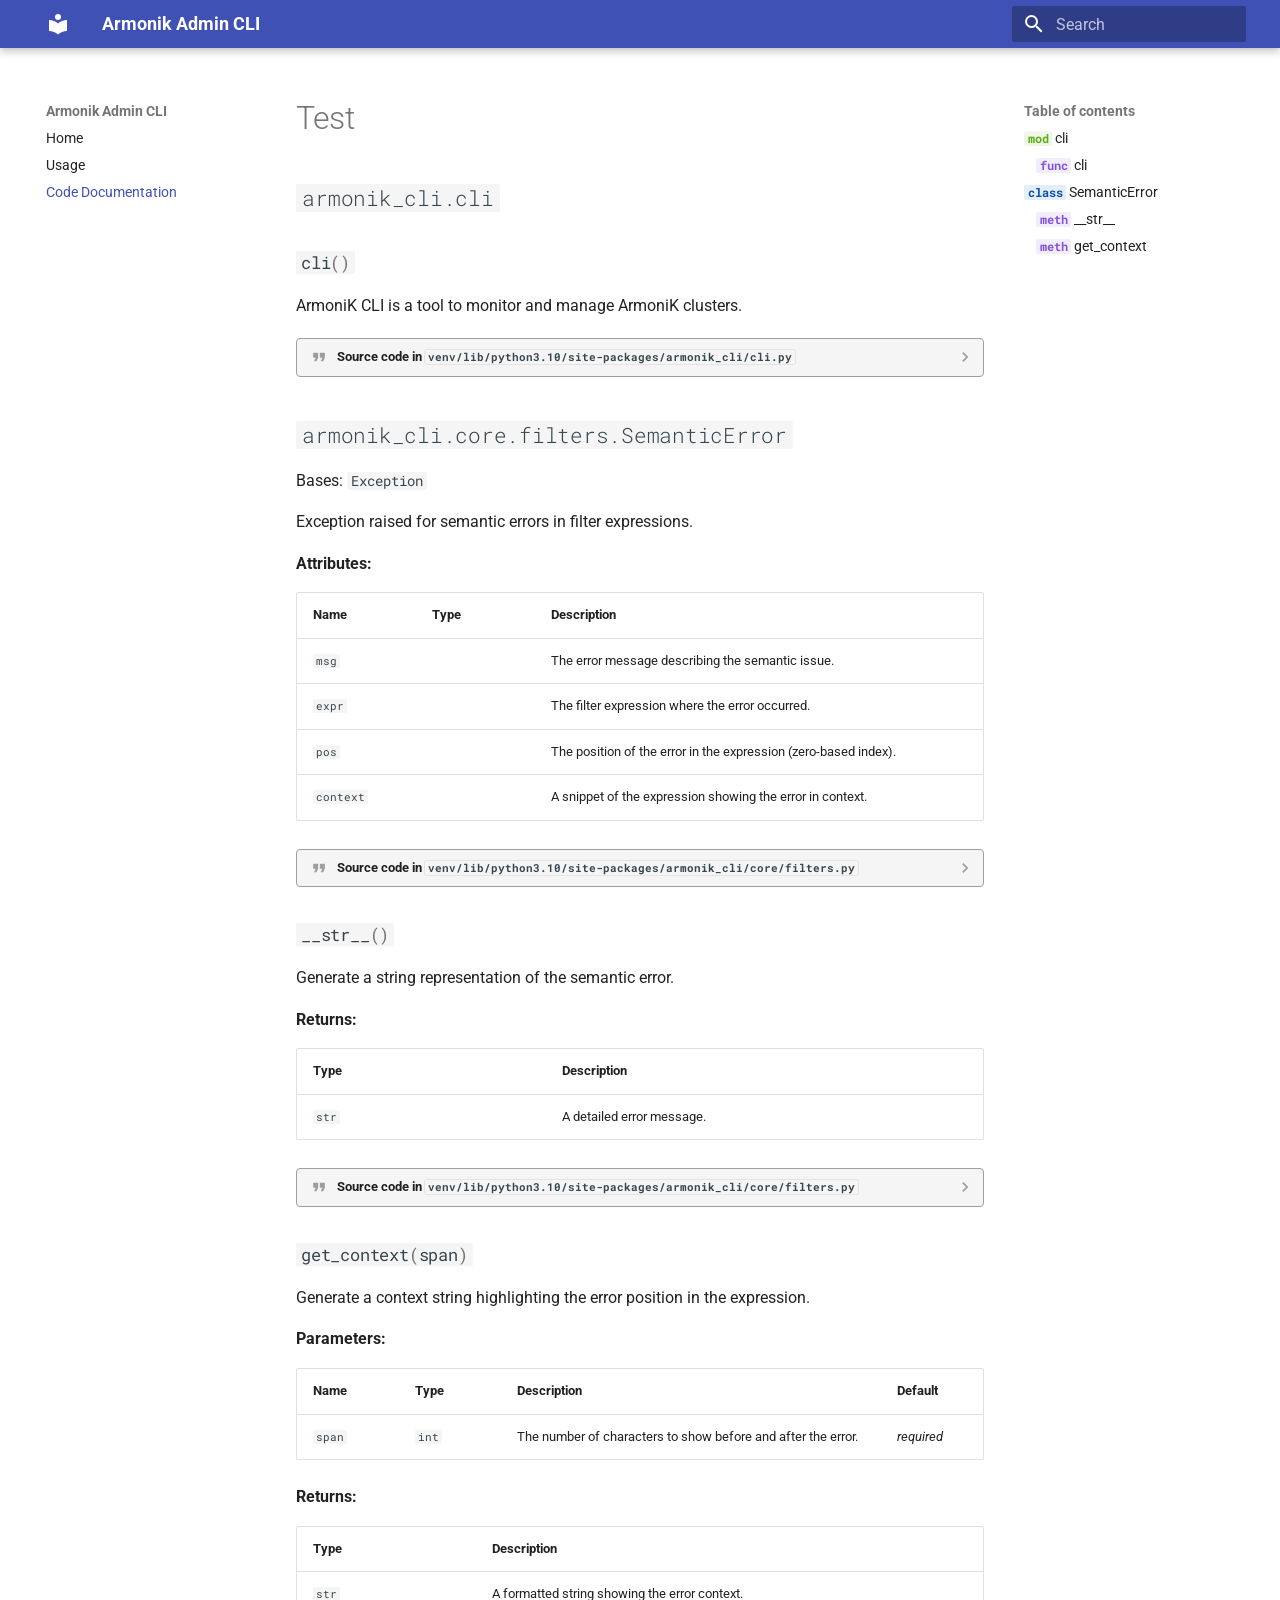
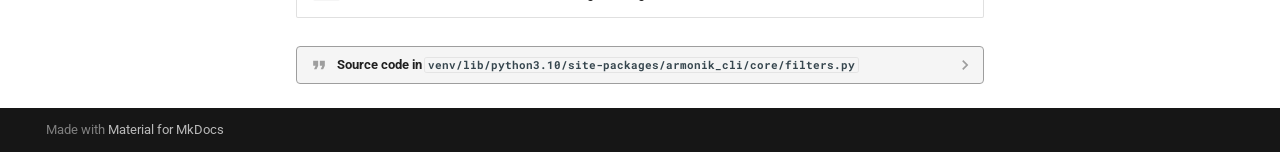
==== code_docs_gen/index.html @ a3ef7132 "Deployed 8e36f05 with MkDocs version: 1.6.1" ====
<!doctype html>
<html lang="en" class="no-js">
  <head>
    
      <meta charset="utf-8">
      <meta name="viewport" content="width=device-width,initial-scale=1">
      
      
      
      
        <link rel="prev" href="../usage/">
      
      
      
      <link rel="icon" href="../assets/images/favicon.png">
      <meta name="generator" content="mkdocs-1.6.1, mkdocs-material-9.5.50">
    
    
      
        <title>Code Documentation - Armonik Admin CLI</title>
      
    
    
      <link rel="stylesheet" href="../assets/stylesheets/main.a40c8224.min.css">
      
      


    
    
      
    
    
      
        
        
        <link rel="preconnect" href="https://fonts.gstatic.com" crossorigin>
        <link rel="stylesheet" href="https://fonts.googleapis.com/css?family=Roboto:300,300i,400,400i,700,700i%7CRoboto+Mono:400,400i,700,700i&display=fallback">
        <style>:root{--md-text-font:"Roboto";--md-code-font:"Roboto Mono"}</style>
      
    
    
      <link rel="stylesheet" href="../assets/_mkdocstrings.css">
    
    <script>__md_scope=new URL("..",location),__md_hash=e=>[...e].reduce(((e,_)=>(e<<5)-e+_.charCodeAt(0)),0),__md_get=(e,_=localStorage,t=__md_scope)=>JSON.parse(_.getItem(t.pathname+"."+e)),__md_set=(e,_,t=localStorage,a=__md_scope)=>{try{t.setItem(a.pathname+"."+e,JSON.stringify(_))}catch(e){}}</script>
    
      

    
    
    
  </head>
  
  
    <body dir="ltr">
  
    
    <input class="md-toggle" data-md-toggle="drawer" type="checkbox" id="__drawer" autocomplete="off">
    <input class="md-toggle" data-md-toggle="search" type="checkbox" id="__search" autocomplete="off">
    <label class="md-overlay" for="__drawer"></label>
    <div data-md-component="skip">
      
        
        <a href="#test" class="md-skip">
          Skip to content
        </a>
      
    </div>
    <div data-md-component="announce">
      
    </div>
    
    
      

  

<header class="md-header md-header--shadow" data-md-component="header">
  <nav class="md-header__inner md-grid" aria-label="Header">
    <a href=".." title="Armonik Admin CLI" class="md-header__button md-logo" aria-label="Armonik Admin CLI" data-md-component="logo">
      
  
  <svg xmlns="http://www.w3.org/2000/svg" viewBox="0 0 24 24"><path d="M12 8a3 3 0 0 0 3-3 3 3 0 0 0-3-3 3 3 0 0 0-3 3 3 3 0 0 0 3 3m0 3.54C9.64 9.35 6.5 8 3 8v11c3.5 0 6.64 1.35 9 3.54 2.36-2.19 5.5-3.54 9-3.54V8c-3.5 0-6.64 1.35-9 3.54"/></svg>

    </a>
    <label class="md-header__button md-icon" for="__drawer">
      
      <svg xmlns="http://www.w3.org/2000/svg" viewBox="0 0 24 24"><path d="M3 6h18v2H3zm0 5h18v2H3zm0 5h18v2H3z"/></svg>
    </label>
    <div class="md-header__title" data-md-component="header-title">
      <div class="md-header__ellipsis">
        <div class="md-header__topic">
          <span class="md-ellipsis">
            Armonik Admin CLI
          </span>
        </div>
        <div class="md-header__topic" data-md-component="header-topic">
          <span class="md-ellipsis">
            
              Code Documentation
            
          </span>
        </div>
      </div>
    </div>
    
    
      <script>var palette=__md_get("__palette");if(palette&&palette.color){if("(prefers-color-scheme)"===palette.color.media){var media=matchMedia("(prefers-color-scheme: light)"),input=document.querySelector(media.matches?"[data-md-color-media='(prefers-color-scheme: light)']":"[data-md-color-media='(prefers-color-scheme: dark)']");palette.color.media=input.getAttribute("data-md-color-media"),palette.color.scheme=input.getAttribute("data-md-color-scheme"),palette.color.primary=input.getAttribute("data-md-color-primary"),palette.color.accent=input.getAttribute("data-md-color-accent")}for(var[key,value]of Object.entries(palette.color))document.body.setAttribute("data-md-color-"+key,value)}</script>
    
    
    
      <label class="md-header__button md-icon" for="__search">
        
        <svg xmlns="http://www.w3.org/2000/svg" viewBox="0 0 24 24"><path d="M9.5 3A6.5 6.5 0 0 1 16 9.5c0 1.61-.59 3.09-1.56 4.23l.27.27h.79l5 5-1.5 1.5-5-5v-.79l-.27-.27A6.52 6.52 0 0 1 9.5 16 6.5 6.5 0 0 1 3 9.5 6.5 6.5 0 0 1 9.5 3m0 2C7 5 5 7 5 9.5S7 14 9.5 14 14 12 14 9.5 12 5 9.5 5"/></svg>
      </label>
      <div class="md-search" data-md-component="search" role="dialog">
  <label class="md-search__overlay" for="__search"></label>
  <div class="md-search__inner" role="search">
    <form class="md-search__form" name="search">
      <input type="text" class="md-search__input" name="query" aria-label="Search" placeholder="Search" autocapitalize="off" autocorrect="off" autocomplete="off" spellcheck="false" data-md-component="search-query" required>
      <label class="md-search__icon md-icon" for="__search">
        
        <svg xmlns="http://www.w3.org/2000/svg" viewBox="0 0 24 24"><path d="M9.5 3A6.5 6.5 0 0 1 16 9.5c0 1.61-.59 3.09-1.56 4.23l.27.27h.79l5 5-1.5 1.5-5-5v-.79l-.27-.27A6.52 6.52 0 0 1 9.5 16 6.5 6.5 0 0 1 3 9.5 6.5 6.5 0 0 1 9.5 3m0 2C7 5 5 7 5 9.5S7 14 9.5 14 14 12 14 9.5 12 5 9.5 5"/></svg>
        
        <svg xmlns="http://www.w3.org/2000/svg" viewBox="0 0 24 24"><path d="M20 11v2H8l5.5 5.5-1.42 1.42L4.16 12l7.92-7.92L13.5 5.5 8 11z"/></svg>
      </label>
      <nav class="md-search__options" aria-label="Search">
        
        <button type="reset" class="md-search__icon md-icon" title="Clear" aria-label="Clear" tabindex="-1">
          
          <svg xmlns="http://www.w3.org/2000/svg" viewBox="0 0 24 24"><path d="M19 6.41 17.59 5 12 10.59 6.41 5 5 6.41 10.59 12 5 17.59 6.41 19 12 13.41 17.59 19 19 17.59 13.41 12z"/></svg>
        </button>
      </nav>
      
    </form>
    <div class="md-search__output">
      <div class="md-search__scrollwrap" tabindex="0" data-md-scrollfix>
        <div class="md-search-result" data-md-component="search-result">
          <div class="md-search-result__meta">
            Initializing search
          </div>
          <ol class="md-search-result__list" role="presentation"></ol>
        </div>
      </div>
    </div>
  </div>
</div>
    
    
  </nav>
  
</header>
    
    <div class="md-container" data-md-component="container">
      
      
        
          
        
      
      <main class="md-main" data-md-component="main">
        <div class="md-main__inner md-grid">
          
            
              
              <div class="md-sidebar md-sidebar--primary" data-md-component="sidebar" data-md-type="navigation" >
                <div class="md-sidebar__scrollwrap">
                  <div class="md-sidebar__inner">
                    



<nav class="md-nav md-nav--primary" aria-label="Navigation" data-md-level="0">
  <label class="md-nav__title" for="__drawer">
    <a href=".." title="Armonik Admin CLI" class="md-nav__button md-logo" aria-label="Armonik Admin CLI" data-md-component="logo">
      
  
  <svg xmlns="http://www.w3.org/2000/svg" viewBox="0 0 24 24"><path d="M12 8a3 3 0 0 0 3-3 3 3 0 0 0-3-3 3 3 0 0 0-3 3 3 3 0 0 0 3 3m0 3.54C9.64 9.35 6.5 8 3 8v11c3.5 0 6.64 1.35 9 3.54 2.36-2.19 5.5-3.54 9-3.54V8c-3.5 0-6.64 1.35-9 3.54"/></svg>

    </a>
    Armonik Admin CLI
  </label>
  
  <ul class="md-nav__list" data-md-scrollfix>
    
      
      
  
  
  
  
    <li class="md-nav__item">
      <a href=".." class="md-nav__link">
        
  
  <span class="md-ellipsis">
    Home
  </span>
  

      </a>
    </li>
  

    
      
      
  
  
  
  
    <li class="md-nav__item">
      <a href="../usage/" class="md-nav__link">
        
  
  <span class="md-ellipsis">
    Usage
  </span>
  

      </a>
    </li>
  

    
      
      
  
  
    
  
  
  
    <li class="md-nav__item md-nav__item--active">
      
      <input class="md-nav__toggle md-toggle" type="checkbox" id="__toc">
      
      
        
      
      
        <label class="md-nav__link md-nav__link--active" for="__toc">
          
  
  <span class="md-ellipsis">
    Code Documentation
  </span>
  

          <span class="md-nav__icon md-icon"></span>
        </label>
      
      <a href="./" class="md-nav__link md-nav__link--active">
        
  
  <span class="md-ellipsis">
    Code Documentation
  </span>
  

      </a>
      
        

<nav class="md-nav md-nav--secondary" aria-label="Table of contents">
  
  
  
    
  
  
    <label class="md-nav__title" for="__toc">
      <span class="md-nav__icon md-icon"></span>
      Table of contents
    </label>
    <ul class="md-nav__list" data-md-component="toc" data-md-scrollfix>
      
        <li class="md-nav__item">
  <a href="#armonik_cli.cli" class="md-nav__link">
    <span class="md-ellipsis">
      <code class="doc-symbol doc-symbol-toc doc-symbol-module"></code>&nbsp;cli
    </span>
  </a>
  
    <nav class="md-nav" aria-label=" cli">
      <ul class="md-nav__list">
        
          <li class="md-nav__item">
  <a href="#armonik_cli.cli.cli" class="md-nav__link">
    <span class="md-ellipsis">
      <code class="doc-symbol doc-symbol-toc doc-symbol-function"></code>&nbsp;cli
    </span>
  </a>
  
</li>
        
      </ul>
    </nav>
  
</li>
      
        <li class="md-nav__item">
  <a href="#armonik_cli.core.filters.SemanticError" class="md-nav__link">
    <span class="md-ellipsis">
      <code class="doc-symbol doc-symbol-toc doc-symbol-class"></code>&nbsp;SemanticError
    </span>
  </a>
  
    <nav class="md-nav" aria-label=" SemanticError">
      <ul class="md-nav__list">
        
          <li class="md-nav__item">
  <a href="#armonik_cli.core.filters.SemanticError.__str__" class="md-nav__link">
    <span class="md-ellipsis">
      <code class="doc-symbol doc-symbol-toc doc-symbol-method"></code>&nbsp;__str__
    </span>
  </a>
  
</li>
        
          <li class="md-nav__item">
  <a href="#armonik_cli.core.filters.SemanticError.get_context" class="md-nav__link">
    <span class="md-ellipsis">
      <code class="doc-symbol doc-symbol-toc doc-symbol-method"></code>&nbsp;get_context
    </span>
  </a>
  
</li>
        
      </ul>
    </nav>
  
</li>
      
    </ul>
  
</nav>
      
    </li>
  

    
  </ul>
</nav>
                  </div>
                </div>
              </div>
            
            
              
              <div class="md-sidebar md-sidebar--secondary" data-md-component="sidebar" data-md-type="toc" >
                <div class="md-sidebar__scrollwrap">
                  <div class="md-sidebar__inner">
                    

<nav class="md-nav md-nav--secondary" aria-label="Table of contents">
  
  
  
    
  
  
    <label class="md-nav__title" for="__toc">
      <span class="md-nav__icon md-icon"></span>
      Table of contents
    </label>
    <ul class="md-nav__list" data-md-component="toc" data-md-scrollfix>
      
        <li class="md-nav__item">
  <a href="#armonik_cli.cli" class="md-nav__link">
    <span class="md-ellipsis">
      <code class="doc-symbol doc-symbol-toc doc-symbol-module"></code>&nbsp;cli
    </span>
  </a>
  
    <nav class="md-nav" aria-label=" cli">
      <ul class="md-nav__list">
        
          <li class="md-nav__item">
  <a href="#armonik_cli.cli.cli" class="md-nav__link">
    <span class="md-ellipsis">
      <code class="doc-symbol doc-symbol-toc doc-symbol-function"></code>&nbsp;cli
    </span>
  </a>
  
</li>
        
      </ul>
    </nav>
  
</li>
      
        <li class="md-nav__item">
  <a href="#armonik_cli.core.filters.SemanticError" class="md-nav__link">
    <span class="md-ellipsis">
      <code class="doc-symbol doc-symbol-toc doc-symbol-class"></code>&nbsp;SemanticError
    </span>
  </a>
  
    <nav class="md-nav" aria-label=" SemanticError">
      <ul class="md-nav__list">
        
          <li class="md-nav__item">
  <a href="#armonik_cli.core.filters.SemanticError.__str__" class="md-nav__link">
    <span class="md-ellipsis">
      <code class="doc-symbol doc-symbol-toc doc-symbol-method"></code>&nbsp;__str__
    </span>
  </a>
  
</li>
        
          <li class="md-nav__item">
  <a href="#armonik_cli.core.filters.SemanticError.get_context" class="md-nav__link">
    <span class="md-ellipsis">
      <code class="doc-symbol doc-symbol-toc doc-symbol-method"></code>&nbsp;get_context
    </span>
  </a>
  
</li>
        
      </ul>
    </nav>
  
</li>
      
    </ul>
  
</nav>
                  </div>
                </div>
              </div>
            
          
          
            <div class="md-content" data-md-component="content">
              <article class="md-content__inner md-typeset">
                
                  


<h1 id="test">Test</h1>


<div class="doc doc-object doc-module">



<h2 id="armonik_cli.cli" class="doc doc-heading">
            <code>armonik_cli.cli</code>


</h2>

    <div class="doc doc-contents first">








  <div class="doc doc-children">









<div class="doc doc-object doc-function">


<h3 id="armonik_cli.cli.cli" class="doc doc-heading">
            <code class="highlight language-python"><span class="n">cli</span><span class="p">()</span></code>

</h3>


    <div class="doc doc-contents ">

        <p>ArmoniK CLI is a tool to monitor and manage ArmoniK clusters.</p>

            <details class="quote">
              <summary>Source code in <code>venv/lib/python3.10/site-packages/armonik_cli/cli.py</code></summary>
              <div class="language-python highlight"><table class="highlighttable"><tr><td class="linenos"><div class="linenodiv"><pre><span></span><span class="normal"><a href="#__codelineno-0-6"> 6</a></span>
<span class="normal"><a href="#__codelineno-0-7"> 7</a></span>
<span class="normal"><a href="#__codelineno-0-8"> 8</a></span>
<span class="normal"><a href="#__codelineno-0-9"> 9</a></span>
<span class="normal"><a href="#__codelineno-0-10">10</a></span>
<span class="normal"><a href="#__codelineno-0-11">11</a></span>
<span class="normal"><a href="#__codelineno-0-12">12</a></span></pre></div></td><td class="code"><div><pre><span></span><code><span id="__span-0-6"><a id="__codelineno-0-6" name="__codelineno-0-6"></a><span class="nd">@click</span><span class="o">.</span><span class="n">group</span><span class="p">(</span><span class="n">name</span><span class="o">=</span><span class="s2">&quot;armonik&quot;</span><span class="p">,</span> <span class="n">context_settings</span><span class="o">=</span><span class="p">{</span><span class="s2">&quot;help_option_names&quot;</span><span class="p">:</span> <span class="p">[</span><span class="s2">&quot;-h&quot;</span><span class="p">,</span> <span class="s2">&quot;--help&quot;</span><span class="p">]})</span>
</span><span id="__span-0-7"><a id="__codelineno-0-7" name="__codelineno-0-7"></a><span class="nd">@click</span><span class="o">.</span><span class="n">version_option</span><span class="p">(</span><span class="n">version</span><span class="o">=</span><span class="n">__version__</span><span class="p">,</span> <span class="n">prog_name</span><span class="o">=</span><span class="s2">&quot;armonik&quot;</span><span class="p">)</span>
</span><span id="__span-0-8"><a id="__codelineno-0-8" name="__codelineno-0-8"></a><span class="k">def</span> <span class="nf">cli</span><span class="p">()</span> <span class="o">-&gt;</span> <span class="kc">None</span><span class="p">:</span>
</span><span id="__span-0-9"><a id="__codelineno-0-9" name="__codelineno-0-9"></a><span class="w">    </span><span class="sd">&quot;&quot;&quot;</span>
</span><span id="__span-0-10"><a id="__codelineno-0-10" name="__codelineno-0-10"></a><span class="sd">    ArmoniK CLI is a tool to monitor and manage ArmoniK clusters.</span>
</span><span id="__span-0-11"><a id="__codelineno-0-11" name="__codelineno-0-11"></a><span class="sd">    &quot;&quot;&quot;</span>
</span><span id="__span-0-12"><a id="__codelineno-0-12" name="__codelineno-0-12"></a>    <span class="k">pass</span>
</span></code></pre></div></td></tr></table></div>
            </details>
    </div>

</div>



  </div>

    </div>

</div>

<div class="doc doc-object doc-class">



<h2 id="armonik_cli.core.filters.SemanticError" class="doc doc-heading">
            <code>armonik_cli.core.filters.SemanticError</code>


</h2>


    <div class="doc doc-contents first">
            <p class="doc doc-class-bases">
              Bases: <code>Exception</code></p>


        <p>Exception raised for semantic errors in filter expressions.</p>


<p><span class="doc-section-title">Attributes:</span></p>
    <table>
      <thead>
        <tr>
          <th>Name</th>
          <th>Type</th>
          <th>Description</th>
        </tr>
      </thead>
      <tbody>
          <tr class="doc-section-item">
            <td><code><span title="armonik_cli.core.filters.SemanticError.msg">msg</span></code></td>
            <td>
            </td>
            <td>
              <div class="doc-md-description">
                <p>The error message describing the semantic issue.</p>
              </div>
            </td>
          </tr>
          <tr class="doc-section-item">
            <td><code><span title="armonik_cli.core.filters.SemanticError.expr">expr</span></code></td>
            <td>
            </td>
            <td>
              <div class="doc-md-description">
                <p>The filter expression where the error occurred.</p>
              </div>
            </td>
          </tr>
          <tr class="doc-section-item">
            <td><code><span title="armonik_cli.core.filters.SemanticError.pos">pos</span></code></td>
            <td>
            </td>
            <td>
              <div class="doc-md-description">
                <p>The position of the error in the expression (zero-based index).</p>
              </div>
            </td>
          </tr>
          <tr class="doc-section-item">
            <td><code><span title="armonik_cli.core.filters.SemanticError.context">context</span></code></td>
            <td>
            </td>
            <td>
              <div class="doc-md-description">
                <p>A snippet of the expression showing the error in context.</p>
              </div>
            </td>
          </tr>
      </tbody>
    </table>






              <details class="quote">
                <summary>Source code in <code>venv/lib/python3.10/site-packages/armonik_cli/core/filters.py</code></summary>
                <div class="language-python highlight"><table class="highlighttable"><tr><td class="linenos"><div class="linenodiv"><pre><span></span><span class="normal"><a href="#__codelineno-0-34">34</a></span>
<span class="normal"><a href="#__codelineno-0-35">35</a></span>
<span class="normal"><a href="#__codelineno-0-36">36</a></span>
<span class="normal"><a href="#__codelineno-0-37">37</a></span>
<span class="normal"><a href="#__codelineno-0-38">38</a></span>
<span class="normal"><a href="#__codelineno-0-39">39</a></span>
<span class="normal"><a href="#__codelineno-0-40">40</a></span>
<span class="normal"><a href="#__codelineno-0-41">41</a></span>
<span class="normal"><a href="#__codelineno-0-42">42</a></span>
<span class="normal"><a href="#__codelineno-0-43">43</a></span>
<span class="normal"><a href="#__codelineno-0-44">44</a></span>
<span class="normal"><a href="#__codelineno-0-45">45</a></span>
<span class="normal"><a href="#__codelineno-0-46">46</a></span>
<span class="normal"><a href="#__codelineno-0-47">47</a></span>
<span class="normal"><a href="#__codelineno-0-48">48</a></span>
<span class="normal"><a href="#__codelineno-0-49">49</a></span>
<span class="normal"><a href="#__codelineno-0-50">50</a></span>
<span class="normal"><a href="#__codelineno-0-51">51</a></span>
<span class="normal"><a href="#__codelineno-0-52">52</a></span>
<span class="normal"><a href="#__codelineno-0-53">53</a></span>
<span class="normal"><a href="#__codelineno-0-54">54</a></span>
<span class="normal"><a href="#__codelineno-0-55">55</a></span>
<span class="normal"><a href="#__codelineno-0-56">56</a></span>
<span class="normal"><a href="#__codelineno-0-57">57</a></span>
<span class="normal"><a href="#__codelineno-0-58">58</a></span>
<span class="normal"><a href="#__codelineno-0-59">59</a></span>
<span class="normal"><a href="#__codelineno-0-60">60</a></span>
<span class="normal"><a href="#__codelineno-0-61">61</a></span>
<span class="normal"><a href="#__codelineno-0-62">62</a></span>
<span class="normal"><a href="#__codelineno-0-63">63</a></span>
<span class="normal"><a href="#__codelineno-0-64">64</a></span>
<span class="normal"><a href="#__codelineno-0-65">65</a></span>
<span class="normal"><a href="#__codelineno-0-66">66</a></span>
<span class="normal"><a href="#__codelineno-0-67">67</a></span>
<span class="normal"><a href="#__codelineno-0-68">68</a></span>
<span class="normal"><a href="#__codelineno-0-69">69</a></span>
<span class="normal"><a href="#__codelineno-0-70">70</a></span>
<span class="normal"><a href="#__codelineno-0-71">71</a></span>
<span class="normal"><a href="#__codelineno-0-72">72</a></span>
<span class="normal"><a href="#__codelineno-0-73">73</a></span>
<span class="normal"><a href="#__codelineno-0-74">74</a></span>
<span class="normal"><a href="#__codelineno-0-75">75</a></span>
<span class="normal"><a href="#__codelineno-0-76">76</a></span>
<span class="normal"><a href="#__codelineno-0-77">77</a></span>
<span class="normal"><a href="#__codelineno-0-78">78</a></span></pre></div></td><td class="code"><div><pre><span></span><code><span id="__span-0-34"><a id="__codelineno-0-34" name="__codelineno-0-34"></a><span class="k">class</span> <span class="nc">SemanticError</span><span class="p">(</span><span class="ne">Exception</span><span class="p">):</span>
</span><span id="__span-0-35"><a id="__codelineno-0-35" name="__codelineno-0-35"></a><span class="w">    </span><span class="sd">&quot;&quot;&quot;</span>
</span><span id="__span-0-36"><a id="__codelineno-0-36" name="__codelineno-0-36"></a><span class="sd">    Exception raised for semantic errors in filter expressions.</span>
</span><span id="__span-0-37"><a id="__codelineno-0-37" name="__codelineno-0-37"></a>
</span><span id="__span-0-38"><a id="__codelineno-0-38" name="__codelineno-0-38"></a><span class="sd">    Attributes:</span>
</span><span id="__span-0-39"><a id="__codelineno-0-39" name="__codelineno-0-39"></a><span class="sd">        msg: The error message describing the semantic issue.</span>
</span><span id="__span-0-40"><a id="__codelineno-0-40" name="__codelineno-0-40"></a><span class="sd">        expr: The filter expression where the error occurred.</span>
</span><span id="__span-0-41"><a id="__codelineno-0-41" name="__codelineno-0-41"></a><span class="sd">        pos: The position of the error in the expression (zero-based index).</span>
</span><span id="__span-0-42"><a id="__codelineno-0-42" name="__codelineno-0-42"></a><span class="sd">        context: A snippet of the expression showing the error in context.</span>
</span><span id="__span-0-43"><a id="__codelineno-0-43" name="__codelineno-0-43"></a><span class="sd">    &quot;&quot;&quot;</span>
</span><span id="__span-0-44"><a id="__codelineno-0-44" name="__codelineno-0-44"></a>
</span><span id="__span-0-45"><a id="__codelineno-0-45" name="__codelineno-0-45"></a>    <span class="k">def</span> <span class="fm">__init__</span><span class="p">(</span><span class="bp">self</span><span class="p">,</span> <span class="n">msg</span><span class="p">:</span> <span class="nb">str</span><span class="p">,</span> <span class="n">expr</span><span class="p">:</span> <span class="nb">str</span><span class="p">,</span> <span class="n">column</span><span class="p">:</span> <span class="n">Optional</span><span class="p">[</span><span class="nb">int</span><span class="p">]</span> <span class="o">=</span> <span class="kc">None</span><span class="p">)</span> <span class="o">-&gt;</span> <span class="kc">None</span><span class="p">:</span>
</span><span id="__span-0-46"><a id="__codelineno-0-46" name="__codelineno-0-46"></a>        <span class="nb">super</span><span class="p">()</span><span class="o">.</span><span class="fm">__init__</span><span class="p">()</span>
</span><span id="__span-0-47"><a id="__codelineno-0-47" name="__codelineno-0-47"></a>        <span class="bp">self</span><span class="o">.</span><span class="n">msg</span> <span class="o">=</span> <span class="n">msg</span>
</span><span id="__span-0-48"><a id="__codelineno-0-48" name="__codelineno-0-48"></a>        <span class="bp">self</span><span class="o">.</span><span class="n">expr</span> <span class="o">=</span> <span class="n">expr</span>
</span><span id="__span-0-49"><a id="__codelineno-0-49" name="__codelineno-0-49"></a>        <span class="bp">self</span><span class="o">.</span><span class="n">pos</span> <span class="o">=</span> <span class="n">column</span> <span class="o">-</span> <span class="mi">1</span> <span class="k">if</span> <span class="n">column</span> <span class="ow">is</span> <span class="ow">not</span> <span class="kc">None</span> <span class="k">else</span> <span class="o">-</span><span class="mi">1</span>
</span><span id="__span-0-50"><a id="__codelineno-0-50" name="__codelineno-0-50"></a>        <span class="bp">self</span><span class="o">.</span><span class="n">context</span> <span class="o">=</span> <span class="bp">self</span><span class="o">.</span><span class="n">get_context</span><span class="p">(</span><span class="mi">80</span><span class="p">)</span>
</span><span id="__span-0-51"><a id="__codelineno-0-51" name="__codelineno-0-51"></a>
</span><span id="__span-0-52"><a id="__codelineno-0-52" name="__codelineno-0-52"></a>    <span class="k">def</span> <span class="nf">get_context</span><span class="p">(</span><span class="bp">self</span><span class="p">,</span> <span class="n">span</span><span class="p">:</span> <span class="nb">int</span><span class="p">)</span> <span class="o">-&gt;</span> <span class="nb">str</span><span class="p">:</span>
</span><span id="__span-0-53"><a id="__codelineno-0-53" name="__codelineno-0-53"></a><span class="w">        </span><span class="sd">&quot;&quot;&quot;</span>
</span><span id="__span-0-54"><a id="__codelineno-0-54" name="__codelineno-0-54"></a><span class="sd">        Generate a context string highlighting the error position in the expression.</span>
</span><span id="__span-0-55"><a id="__codelineno-0-55" name="__codelineno-0-55"></a>
</span><span id="__span-0-56"><a id="__codelineno-0-56" name="__codelineno-0-56"></a><span class="sd">        Args:</span>
</span><span id="__span-0-57"><a id="__codelineno-0-57" name="__codelineno-0-57"></a><span class="sd">            span: The number of characters to show before and after the error.</span>
</span><span id="__span-0-58"><a id="__codelineno-0-58" name="__codelineno-0-58"></a>
</span><span id="__span-0-59"><a id="__codelineno-0-59" name="__codelineno-0-59"></a><span class="sd">        Returns:</span>
</span><span id="__span-0-60"><a id="__codelineno-0-60" name="__codelineno-0-60"></a><span class="sd">            A formatted string showing the error context.</span>
</span><span id="__span-0-61"><a id="__codelineno-0-61" name="__codelineno-0-61"></a><span class="sd">        &quot;&quot;&quot;</span>
</span><span id="__span-0-62"><a id="__codelineno-0-62" name="__codelineno-0-62"></a>        <span class="n">start</span> <span class="o">=</span> <span class="nb">max</span><span class="p">(</span><span class="bp">self</span><span class="o">.</span><span class="n">pos</span> <span class="o">-</span> <span class="n">span</span><span class="p">,</span> <span class="mi">0</span><span class="p">)</span>
</span><span id="__span-0-63"><a id="__codelineno-0-63" name="__codelineno-0-63"></a>        <span class="n">end</span> <span class="o">=</span> <span class="bp">self</span><span class="o">.</span><span class="n">pos</span> <span class="o">+</span> <span class="n">span</span>
</span><span id="__span-0-64"><a id="__codelineno-0-64" name="__codelineno-0-64"></a>        <span class="n">before</span> <span class="o">=</span> <span class="bp">self</span><span class="o">.</span><span class="n">expr</span><span class="p">[</span><span class="n">start</span> <span class="p">:</span> <span class="bp">self</span><span class="o">.</span><span class="n">pos</span><span class="p">]</span><span class="o">.</span><span class="n">rsplit</span><span class="p">(</span><span class="s2">&quot;</span><span class="se">\n</span><span class="s2">&quot;</span><span class="p">,</span> <span class="mi">1</span><span class="p">)[</span><span class="o">-</span><span class="mi">1</span><span class="p">]</span>
</span><span id="__span-0-65"><a id="__codelineno-0-65" name="__codelineno-0-65"></a>        <span class="n">after</span> <span class="o">=</span> <span class="bp">self</span><span class="o">.</span><span class="n">expr</span><span class="p">[</span><span class="bp">self</span><span class="o">.</span><span class="n">pos</span> <span class="p">:</span> <span class="n">end</span><span class="p">]</span><span class="o">.</span><span class="n">split</span><span class="p">(</span><span class="s2">&quot;</span><span class="se">\n</span><span class="s2">&quot;</span><span class="p">,</span> <span class="mi">1</span><span class="p">)[</span><span class="mi">0</span><span class="p">]</span>
</span><span id="__span-0-66"><a id="__codelineno-0-66" name="__codelineno-0-66"></a>        <span class="k">return</span> <span class="sa">f</span><span class="s2">&quot;</span><span class="se">\n\t</span><span class="si">{</span><span class="n">before</span><span class="si">}{</span><span class="n">after</span><span class="si">}</span><span class="se">\n\t</span><span class="s2">&quot;</span> <span class="o">+</span> <span class="nb">len</span><span class="p">(</span><span class="n">before</span><span class="o">.</span><span class="n">expandtabs</span><span class="p">())</span> <span class="o">*</span> <span class="s2">&quot; &quot;</span> <span class="o">+</span> <span class="s2">&quot;^</span><span class="se">\n\n</span><span class="s2">&quot;</span>
</span><span id="__span-0-67"><a id="__codelineno-0-67" name="__codelineno-0-67"></a>
</span><span id="__span-0-68"><a id="__codelineno-0-68" name="__codelineno-0-68"></a>    <span class="k">def</span> <span class="fm">__str__</span><span class="p">(</span><span class="bp">self</span><span class="p">)</span> <span class="o">-&gt;</span> <span class="nb">str</span><span class="p">:</span>
</span><span id="__span-0-69"><a id="__codelineno-0-69" name="__codelineno-0-69"></a><span class="w">        </span><span class="sd">&quot;&quot;&quot;</span>
</span><span id="__span-0-70"><a id="__codelineno-0-70" name="__codelineno-0-70"></a><span class="sd">        Generate a string representation of the semantic error.</span>
</span><span id="__span-0-71"><a id="__codelineno-0-71" name="__codelineno-0-71"></a>
</span><span id="__span-0-72"><a id="__codelineno-0-72" name="__codelineno-0-72"></a><span class="sd">        Returns:</span>
</span><span id="__span-0-73"><a id="__codelineno-0-73" name="__codelineno-0-73"></a><span class="sd">            A detailed error message.</span>
</span><span id="__span-0-74"><a id="__codelineno-0-74" name="__codelineno-0-74"></a><span class="sd">        &quot;&quot;&quot;</span>
</span><span id="__span-0-75"><a id="__codelineno-0-75" name="__codelineno-0-75"></a>        <span class="n">message</span> <span class="o">=</span> <span class="s2">&quot;Invalid filter expression.</span><span class="se">\n</span><span class="s2">&quot;</span>
</span><span id="__span-0-76"><a id="__codelineno-0-76" name="__codelineno-0-76"></a>        <span class="n">message</span> <span class="o">+=</span> <span class="bp">self</span><span class="o">.</span><span class="n">context</span>
</span><span id="__span-0-77"><a id="__codelineno-0-77" name="__codelineno-0-77"></a>        <span class="n">message</span> <span class="o">+=</span> <span class="bp">self</span><span class="o">.</span><span class="n">msg</span>
</span><span id="__span-0-78"><a id="__codelineno-0-78" name="__codelineno-0-78"></a>        <span class="k">return</span> <span class="n">message</span>
</span></code></pre></div></td></tr></table></div>
              </details>



  <div class="doc doc-children">









<div class="doc doc-object doc-function">


<h3 id="armonik_cli.core.filters.SemanticError.__str__" class="doc doc-heading">
            <code class="highlight language-python"><span class="fm">__str__</span><span class="p">()</span></code>

</h3>


    <div class="doc doc-contents ">

        <p>Generate a string representation of the semantic error.</p>


    <p><span class="doc-section-title">Returns:</span></p>
    <table>
      <thead>
        <tr>
          <th>Type</th>
          <th>Description</th>
        </tr>
      </thead>
      <tbody>
          <tr class="doc-section-item">
            <td>
                  <code>str</code>
            </td>
            <td>
              <div class="doc-md-description">
                <p>A detailed error message.</p>
              </div>
            </td>
          </tr>
      </tbody>
    </table>

            <details class="quote">
              <summary>Source code in <code>venv/lib/python3.10/site-packages/armonik_cli/core/filters.py</code></summary>
              <div class="language-python highlight"><table class="highlighttable"><tr><td class="linenos"><div class="linenodiv"><pre><span></span><span class="normal"><a href="#__codelineno-0-68">68</a></span>
<span class="normal"><a href="#__codelineno-0-69">69</a></span>
<span class="normal"><a href="#__codelineno-0-70">70</a></span>
<span class="normal"><a href="#__codelineno-0-71">71</a></span>
<span class="normal"><a href="#__codelineno-0-72">72</a></span>
<span class="normal"><a href="#__codelineno-0-73">73</a></span>
<span class="normal"><a href="#__codelineno-0-74">74</a></span>
<span class="normal"><a href="#__codelineno-0-75">75</a></span>
<span class="normal"><a href="#__codelineno-0-76">76</a></span>
<span class="normal"><a href="#__codelineno-0-77">77</a></span>
<span class="normal"><a href="#__codelineno-0-78">78</a></span></pre></div></td><td class="code"><div><pre><span></span><code><span id="__span-0-68"><a id="__codelineno-0-68" name="__codelineno-0-68"></a><span class="k">def</span> <span class="fm">__str__</span><span class="p">(</span><span class="bp">self</span><span class="p">)</span> <span class="o">-&gt;</span> <span class="nb">str</span><span class="p">:</span>
</span><span id="__span-0-69"><a id="__codelineno-0-69" name="__codelineno-0-69"></a><span class="w">    </span><span class="sd">&quot;&quot;&quot;</span>
</span><span id="__span-0-70"><a id="__codelineno-0-70" name="__codelineno-0-70"></a><span class="sd">    Generate a string representation of the semantic error.</span>
</span><span id="__span-0-71"><a id="__codelineno-0-71" name="__codelineno-0-71"></a>
</span><span id="__span-0-72"><a id="__codelineno-0-72" name="__codelineno-0-72"></a><span class="sd">    Returns:</span>
</span><span id="__span-0-73"><a id="__codelineno-0-73" name="__codelineno-0-73"></a><span class="sd">        A detailed error message.</span>
</span><span id="__span-0-74"><a id="__codelineno-0-74" name="__codelineno-0-74"></a><span class="sd">    &quot;&quot;&quot;</span>
</span><span id="__span-0-75"><a id="__codelineno-0-75" name="__codelineno-0-75"></a>    <span class="n">message</span> <span class="o">=</span> <span class="s2">&quot;Invalid filter expression.</span><span class="se">\n</span><span class="s2">&quot;</span>
</span><span id="__span-0-76"><a id="__codelineno-0-76" name="__codelineno-0-76"></a>    <span class="n">message</span> <span class="o">+=</span> <span class="bp">self</span><span class="o">.</span><span class="n">context</span>
</span><span id="__span-0-77"><a id="__codelineno-0-77" name="__codelineno-0-77"></a>    <span class="n">message</span> <span class="o">+=</span> <span class="bp">self</span><span class="o">.</span><span class="n">msg</span>
</span><span id="__span-0-78"><a id="__codelineno-0-78" name="__codelineno-0-78"></a>    <span class="k">return</span> <span class="n">message</span>
</span></code></pre></div></td></tr></table></div>
            </details>
    </div>

</div>

<div class="doc doc-object doc-function">


<h3 id="armonik_cli.core.filters.SemanticError.get_context" class="doc doc-heading">
            <code class="highlight language-python"><span class="n">get_context</span><span class="p">(</span><span class="n">span</span><span class="p">)</span></code>

</h3>


    <div class="doc doc-contents ">

        <p>Generate a context string highlighting the error position in the expression.</p>


<p><span class="doc-section-title">Parameters:</span></p>
    <table>
      <thead>
        <tr>
          <th>Name</th>
          <th>Type</th>
          <th>Description</th>
          <th>Default</th>
        </tr>
      </thead>
      <tbody>
          <tr class="doc-section-item">
            <td>
                <code>span</code>
            </td>
            <td>
                  <code>int</code>
            </td>
            <td>
              <div class="doc-md-description">
                <p>The number of characters to show before and after the error.</p>
              </div>
            </td>
            <td>
                <em>required</em>
            </td>
          </tr>
      </tbody>
    </table>


    <p><span class="doc-section-title">Returns:</span></p>
    <table>
      <thead>
        <tr>
          <th>Type</th>
          <th>Description</th>
        </tr>
      </thead>
      <tbody>
          <tr class="doc-section-item">
            <td>
                  <code>str</code>
            </td>
            <td>
              <div class="doc-md-description">
                <p>A formatted string showing the error context.</p>
              </div>
            </td>
          </tr>
      </tbody>
    </table>

            <details class="quote">
              <summary>Source code in <code>venv/lib/python3.10/site-packages/armonik_cli/core/filters.py</code></summary>
              <div class="language-python highlight"><table class="highlighttable"><tr><td class="linenos"><div class="linenodiv"><pre><span></span><span class="normal"><a href="#__codelineno-0-52">52</a></span>
<span class="normal"><a href="#__codelineno-0-53">53</a></span>
<span class="normal"><a href="#__codelineno-0-54">54</a></span>
<span class="normal"><a href="#__codelineno-0-55">55</a></span>
<span class="normal"><a href="#__codelineno-0-56">56</a></span>
<span class="normal"><a href="#__codelineno-0-57">57</a></span>
<span class="normal"><a href="#__codelineno-0-58">58</a></span>
<span class="normal"><a href="#__codelineno-0-59">59</a></span>
<span class="normal"><a href="#__codelineno-0-60">60</a></span>
<span class="normal"><a href="#__codelineno-0-61">61</a></span>
<span class="normal"><a href="#__codelineno-0-62">62</a></span>
<span class="normal"><a href="#__codelineno-0-63">63</a></span>
<span class="normal"><a href="#__codelineno-0-64">64</a></span>
<span class="normal"><a href="#__codelineno-0-65">65</a></span>
<span class="normal"><a href="#__codelineno-0-66">66</a></span></pre></div></td><td class="code"><div><pre><span></span><code><span id="__span-0-52"><a id="__codelineno-0-52" name="__codelineno-0-52"></a><span class="k">def</span> <span class="nf">get_context</span><span class="p">(</span><span class="bp">self</span><span class="p">,</span> <span class="n">span</span><span class="p">:</span> <span class="nb">int</span><span class="p">)</span> <span class="o">-&gt;</span> <span class="nb">str</span><span class="p">:</span>
</span><span id="__span-0-53"><a id="__codelineno-0-53" name="__codelineno-0-53"></a><span class="w">    </span><span class="sd">&quot;&quot;&quot;</span>
</span><span id="__span-0-54"><a id="__codelineno-0-54" name="__codelineno-0-54"></a><span class="sd">    Generate a context string highlighting the error position in the expression.</span>
</span><span id="__span-0-55"><a id="__codelineno-0-55" name="__codelineno-0-55"></a>
</span><span id="__span-0-56"><a id="__codelineno-0-56" name="__codelineno-0-56"></a><span class="sd">    Args:</span>
</span><span id="__span-0-57"><a id="__codelineno-0-57" name="__codelineno-0-57"></a><span class="sd">        span: The number of characters to show before and after the error.</span>
</span><span id="__span-0-58"><a id="__codelineno-0-58" name="__codelineno-0-58"></a>
</span><span id="__span-0-59"><a id="__codelineno-0-59" name="__codelineno-0-59"></a><span class="sd">    Returns:</span>
</span><span id="__span-0-60"><a id="__codelineno-0-60" name="__codelineno-0-60"></a><span class="sd">        A formatted string showing the error context.</span>
</span><span id="__span-0-61"><a id="__codelineno-0-61" name="__codelineno-0-61"></a><span class="sd">    &quot;&quot;&quot;</span>
</span><span id="__span-0-62"><a id="__codelineno-0-62" name="__codelineno-0-62"></a>    <span class="n">start</span> <span class="o">=</span> <span class="nb">max</span><span class="p">(</span><span class="bp">self</span><span class="o">.</span><span class="n">pos</span> <span class="o">-</span> <span class="n">span</span><span class="p">,</span> <span class="mi">0</span><span class="p">)</span>
</span><span id="__span-0-63"><a id="__codelineno-0-63" name="__codelineno-0-63"></a>    <span class="n">end</span> <span class="o">=</span> <span class="bp">self</span><span class="o">.</span><span class="n">pos</span> <span class="o">+</span> <span class="n">span</span>
</span><span id="__span-0-64"><a id="__codelineno-0-64" name="__codelineno-0-64"></a>    <span class="n">before</span> <span class="o">=</span> <span class="bp">self</span><span class="o">.</span><span class="n">expr</span><span class="p">[</span><span class="n">start</span> <span class="p">:</span> <span class="bp">self</span><span class="o">.</span><span class="n">pos</span><span class="p">]</span><span class="o">.</span><span class="n">rsplit</span><span class="p">(</span><span class="s2">&quot;</span><span class="se">\n</span><span class="s2">&quot;</span><span class="p">,</span> <span class="mi">1</span><span class="p">)[</span><span class="o">-</span><span class="mi">1</span><span class="p">]</span>
</span><span id="__span-0-65"><a id="__codelineno-0-65" name="__codelineno-0-65"></a>    <span class="n">after</span> <span class="o">=</span> <span class="bp">self</span><span class="o">.</span><span class="n">expr</span><span class="p">[</span><span class="bp">self</span><span class="o">.</span><span class="n">pos</span> <span class="p">:</span> <span class="n">end</span><span class="p">]</span><span class="o">.</span><span class="n">split</span><span class="p">(</span><span class="s2">&quot;</span><span class="se">\n</span><span class="s2">&quot;</span><span class="p">,</span> <span class="mi">1</span><span class="p">)[</span><span class="mi">0</span><span class="p">]</span>
</span><span id="__span-0-66"><a id="__codelineno-0-66" name="__codelineno-0-66"></a>    <span class="k">return</span> <span class="sa">f</span><span class="s2">&quot;</span><span class="se">\n\t</span><span class="si">{</span><span class="n">before</span><span class="si">}{</span><span class="n">after</span><span class="si">}</span><span class="se">\n\t</span><span class="s2">&quot;</span> <span class="o">+</span> <span class="nb">len</span><span class="p">(</span><span class="n">before</span><span class="o">.</span><span class="n">expandtabs</span><span class="p">())</span> <span class="o">*</span> <span class="s2">&quot; &quot;</span> <span class="o">+</span> <span class="s2">&quot;^</span><span class="se">\n\n</span><span class="s2">&quot;</span>
</span></code></pre></div></td></tr></table></div>
            </details>
    </div>

</div>



  </div>

    </div>

</div>












                
              </article>
            </div>
          
          
<script>var target=document.getElementById(location.hash.slice(1));target&&target.name&&(target.checked=target.name.startsWith("__tabbed_"))</script>
        </div>
        
      </main>
      
        <footer class="md-footer">
  
  <div class="md-footer-meta md-typeset">
    <div class="md-footer-meta__inner md-grid">
      <div class="md-copyright">
  
  
    Made with
    <a href="https://squidfunk.github.io/mkdocs-material/" target="_blank" rel="noopener">
      Material for MkDocs
    </a>
  
</div>
      
    </div>
  </div>
</footer>
      
    </div>
    <div class="md-dialog" data-md-component="dialog">
      <div class="md-dialog__inner md-typeset"></div>
    </div>
    
    
    <script id="__config" type="application/json">{"base": "..", "features": [], "search": "../assets/javascripts/workers/search.f8cc74c7.min.js", "translations": {"clipboard.copied": "Copied to clipboard", "clipboard.copy": "Copy to clipboard", "search.result.more.one": "1 more on this page", "search.result.more.other": "# more on this page", "search.result.none": "No matching documents", "search.result.one": "1 matching document", "search.result.other": "# matching documents", "search.result.placeholder": "Type to start searching", "search.result.term.missing": "Missing", "select.version": "Select version"}}</script>
    
    
      <script src="../assets/javascripts/bundle.60a45f97.min.js"></script>
      
    
  </body>
</html>
---- assets/stylesheets/main.a40c8224.min.css ----
@charset "UTF-8";html{-webkit-text-size-adjust:none;-moz-text-size-adjust:none;text-size-adjust:none;box-sizing:border-box}*,:after,:before{box-sizing:inherit}@media (prefers-reduced-motion){*,:after,:before{transition:none!important}}body{margin:0}a,button,input,label{-webkit-tap-highlight-color:transparent}a{color:inherit;text-decoration:none}hr{border:0;box-sizing:initial;display:block;height:.05rem;overflow:visible;padding:0}small{font-size:80%}sub,sup{line-height:1em}img{border-style:none}table{border-collapse:initial;border-spacing:0}td,th{font-weight:400;vertical-align:top}button{background:#0000;border:0;font-family:inherit;font-size:inherit;margin:0;padding:0}input{border:0;outline:none}:root{--md-primary-fg-color:#4051b5;--md-primary-fg-color--light:#5d6cc0;--md-primary-fg-color--dark:#303fa1;--md-primary-bg-color:#fff;--md-primary-bg-color--light:#ffffffb3;--md-accent-fg-color:#526cfe;--md-accent-fg-color--transparent:#526cfe1a;--md-accent-bg-color:#fff;--md-accent-bg-color--light:#ffffffb3}[data-md-color-scheme=default]{color-scheme:light}[data-md-color-scheme=default] img[src$="#gh-dark-mode-only"],[data-md-color-scheme=default] img[src$="#only-dark"]{display:none}:root,[data-md-color-scheme=default]{--md-hue:225deg;--md-default-fg-color:#000000de;--md-default-fg-color--light:#0000008a;--md-default-fg-color--lighter:#00000052;--md-default-fg-color--lightest:#00000012;--md-default-bg-color:#fff;--md-default-bg-color--light:#ffffffb3;--md-default-bg-color--lighter:#ffffff4d;--md-default-bg-color--lightest:#ffffff1f;--md-code-fg-color:#36464e;--md-code-bg-color:#f5f5f5;--md-code-hl-color:#4287ff;--md-code-hl-color--light:#4287ff1a;--md-code-hl-number-color:#d52a2a;--md-code-hl-special-color:#db1457;--md-code-hl-function-color:#a846b9;--md-code-hl-constant-color:#6e59d9;--md-code-hl-keyword-color:#3f6ec6;--md-code-hl-string-color:#1c7d4d;--md-code-hl-name-color:var(--md-code-fg-color);--md-code-hl-operator-color:var(--md-default-fg-color--light);--md-code-hl-punctuation-color:var(--md-default-fg-color--light);--md-code-hl-comment-color:var(--md-default-fg-color--light);--md-code-hl-generic-color:var(--md-default-fg-color--light);--md-code-hl-variable-color:var(--md-default-fg-color--light);--md-typeset-color:var(--md-default-fg-color);--md-typeset-a-color:var(--md-primary-fg-color);--md-typeset-del-color:#f5503d26;--md-typeset-ins-color:#0bd57026;--md-typeset-kbd-color:#fafafa;--md-typeset-kbd-accent-color:#fff;--md-typeset-kbd-border-color:#b8b8b8;--md-typeset-mark-color:#ffff0080;--md-typeset-table-color:#0000001f;--md-typeset-table-color--light:rgba(0,0,0,.035);--md-admonition-fg-color:var(--md-default-fg-color);--md-admonition-bg-color:var(--md-default-bg-color);--md-warning-fg-color:#000000de;--md-warning-bg-color:#ff9;--md-footer-fg-color:#fff;--md-footer-fg-color--light:#ffffffb3;--md-footer-fg-color--lighter:#ffffff73;--md-footer-bg-color:#000000de;--md-footer-bg-color--dark:#00000052;--md-shadow-z1:0 0.2rem 0.5rem #0000000d,0 0 0.05rem #0000001a;--md-shadow-z2:0 0.2rem 0.5rem #0000001a,0 0 0.05rem #00000040;--md-shadow-z3:0 0.2rem 0.5rem #0003,0 0 0.05rem #00000059}.md-icon svg{fill:currentcolor;display:block;height:1.2rem;width:1.2rem}body{-webkit-font-smoothing:antialiased;-moz-osx-font-smoothing:grayscale;--md-text-font-family:var(--md-text-font,_),-apple-system,BlinkMacSystemFont,Helvetica,Arial,sans-serif;--md-code-font-family:var(--md-code-font,_),SFMono-Regular,Consolas,Menlo,monospace}aside,body,input{font-feature-settings:"kern","liga";color:var(--md-typeset-color);font-family:var(--md-text-font-family)}code,kbd,pre{font-feature-settings:"kern";font-family:var(--md-code-font-family)}:root{--md-typeset-table-sort-icon:url('data:image/svg+xml;charset=utf-8,<svg xmlns="http://www.w3.org/2000/svg" viewBox="0 0 24 24"><path d="m18 21-4-4h3V7h-3l4-4 4 4h-3v10h3M2 19v-2h10v2M2 13v-2h7v2M2 7V5h4v2z"/></svg>');--md-typeset-table-sort-icon--asc:url('data:image/svg+xml;charset=utf-8,<svg xmlns="http://www.w3.org/2000/svg" viewBox="0 0 24 24"><path d="M19 17h3l-4 4-4-4h3V3h2M2 17h10v2H2M6 5v2H2V5m0 6h7v2H2z"/></svg>');--md-typeset-table-sort-icon--desc:url('data:image/svg+xml;charset=utf-8,<svg xmlns="http://www.w3.org/2000/svg" viewBox="0 0 24 24"><path d="M19 7h3l-4-4-4 4h3v14h2M2 17h10v2H2M6 5v2H2V5m0 6h7v2H2z"/></svg>')}.md-typeset{-webkit-print-color-adjust:exact;color-adjust:exact;font-size:.8rem;line-height:1.6}@media print{.md-typeset{font-size:.68rem}}.md-typeset blockquote,.md-typeset dl,.md-typeset figure,.md-typeset ol,.md-typeset pre,.md-typeset ul{margin-bottom:1em;margin-top:1em}.md-typeset h1{color:var(--md-default-fg-color--light);font-size:2em;line-height:1.3;margin:0 0 1.25em}.md-typeset h1,.md-typeset h2{font-weight:300;letter-spacing:-.01em}.md-typeset h2{font-size:1.5625em;line-height:1.4;margin:1.6em 0 .64em}.md-typeset h3{font-size:1.25em;font-weight:400;letter-spacing:-.01em;line-height:1.5;margin:1.6em 0 .8em}.md-typeset h2+h3{margin-top:.8em}.md-typeset h4{font-weight:700;letter-spacing:-.01em;margin:1em 0}.md-typeset h5,.md-typeset h6{color:var(--md-default-fg-color--light);font-size:.8em;font-weight:700;letter-spacing:-.01em;margin:1.25em 0}.md-typeset h5{text-transform:uppercase}.md-typeset h5 code{text-transform:none}.md-typeset hr{border-bottom:.05rem solid var(--md-default-fg-color--lightest);display:flow-root;margin:1.5em 0}.md-typeset a{color:var(--md-typeset-a-color);word-break:break-word}.md-typeset a,.md-typeset a:before{transition:color 125ms}.md-typeset a:focus,.md-typeset a:hover{color:var(--md-accent-fg-color)}.md-typeset a:focus code,.md-typeset a:hover code{background-color:var(--md-accent-fg-color--transparent)}.md-typeset a code{color:currentcolor;transition:background-color 125ms}.md-typeset a.focus-visible{outline-color:var(--md-accent-fg-color);outline-offset:.2rem}.md-typeset code,.md-typeset kbd,.md-typeset pre{color:var(--md-code-fg-color);direction:ltr;font-variant-ligatures:none}@media print{.md-typeset code,.md-typeset kbd,.md-typeset pre{white-space:pre-wrap}}.md-typeset code{background-color:var(--md-code-bg-color);border-radius:.1rem;-webkit-box-decoration-break:clone;box-decoration-break:clone;font-size:.85em;padding:0 .2941176471em;word-break:break-word}.md-typeset code:not(.focus-visible){-webkit-tap-highlight-color:transparent;outline:none}.md-typeset pre{display:flow-root;line-height:1.4;position:relative}.md-typeset pre>code{-webkit-box-decoration-break:slice;box-decoration-break:slice;box-shadow:none;display:block;margin:0;outline-color:var(--md-accent-fg-color);overflow:auto;padding:.7720588235em 1.1764705882em;scrollbar-color:var(--md-default-fg-color--lighter) #0000;scrollbar-width:thin;touch-action:auto;word-break:normal}.md-typeset pre>code:hover{scrollbar-color:var(--md-accent-fg-color) #0000}.md-typeset pre>code::-webkit-scrollbar{height:.2rem;width:.2rem}.md-typeset pre>code::-webkit-scrollbar-thumb{background-color:var(--md-default-fg-color--lighter)}.md-typeset pre>code::-webkit-scrollbar-thumb:hover{background-color:var(--md-accent-fg-color)}.md-typeset kbd{background-color:var(--md-typeset-kbd-color);border-radius:.1rem;box-shadow:0 .1rem 0 .05rem var(--md-typeset-kbd-border-color),0 .1rem 0 var(--md-typeset-kbd-border-color),0 -.1rem .2rem var(--md-typeset-kbd-accent-color) inset;color:var(--md-default-fg-color);display:inline-block;font-size:.75em;padding:0 .6666666667em;vertical-align:text-top;word-break:break-word}.md-typeset mark{background-color:var(--md-typeset-mark-color);-webkit-box-decoration-break:clone;box-decoration-break:clone;color:inherit;word-break:break-word}.md-typeset abbr{border-bottom:.05rem dotted var(--md-default-fg-color--light);cursor:help;text-decoration:none}.md-typeset small{opacity:.75}[dir=ltr] .md-typeset sub,[dir=ltr] .md-typeset sup{margin-left:.078125em}[dir=rtl] .md-typeset sub,[dir=rtl] .md-typeset sup{margin-right:.078125em}[dir=ltr] .md-typeset blockquote{padding-left:.6rem}[dir=rtl] .md-typeset blockquote{padding-right:.6rem}[dir=ltr] .md-typeset blockquote{border-left:.2rem solid var(--md-default-fg-color--lighter)}[dir=rtl] .md-typeset blockquote{border-right:.2rem solid var(--md-default-fg-color--lighter)}.md-typeset blockquote{color:var(--md-default-fg-color--light);margin-left:0;margin-right:0}.md-typeset ul{list-style-type:disc}.md-typeset ul[type]{list-style-type:revert-layer}[dir=ltr] .md-typeset ol,[dir=ltr] .md-typeset ul{margin-left:.625em}[dir=rtl] .md-typeset ol,[dir=rtl] .md-typeset ul{margin-right:.625em}.md-typeset ol,.md-typeset ul{padding:0}.md-typeset ol:not([hidden]),.md-typeset ul:not([hidden]){display:flow-root}.md-typeset ol ol,.md-typeset ul ol{list-style-type:lower-alpha}.md-typeset ol ol ol,.md-typeset ul ol ol{list-style-type:lower-roman}.md-typeset ol ol ol ol,.md-typeset ul ol ol ol{list-style-type:upper-alpha}.md-typeset ol ol ol ol ol,.md-typeset ul ol ol ol ol{list-style-type:upper-roman}.md-typeset ol[type],.md-typeset ul[type]{list-style-type:revert-layer}[dir=ltr] .md-typeset ol li,[dir=ltr] .md-typeset ul li{margin-left:1.25em}[dir=rtl] .md-typeset ol li,[dir=rtl] .md-typeset ul li{margin-right:1.25em}.md-typeset ol li,.md-typeset ul li{margin-bottom:.5em}.md-typeset ol li blockquote,.md-typeset ol li p,.md-typeset ul li blockquote,.md-typeset ul li p{margin:.5em 0}.md-typeset ol li:last-child,.md-typeset ul li:last-child{margin-bottom:0}[dir=ltr] .md-typeset ol li ol,[dir=ltr] .md-typeset ol li ul,[dir=ltr] .md-typeset ul li ol,[dir=ltr] .md-typeset ul li ul{margin-left:.625em}[dir=rtl] .md-typeset ol li ol,[dir=rtl] .md-typeset ol li ul,[dir=rtl] .md-typeset ul li ol,[dir=rtl] .md-typeset ul li ul{margin-right:.625em}.md-typeset ol li ol,.md-typeset ol li ul,.md-typeset ul li ol,.md-typeset ul li ul{margin-bottom:.5em;margin-top:.5em}[dir=ltr] .md-typeset dd{margin-left:1.875em}[dir=rtl] .md-typeset dd{margin-right:1.875em}.md-typeset dd{margin-bottom:1.5em;margin-top:1em}.md-typeset img,.md-typeset svg,.md-typeset video{height:auto;max-width:100%}.md-typeset img[align=left]{margin:1em 1em 1em 0}.md-typeset img[align=right]{margin:1em 0 1em 1em}.md-typeset img[align]:only-child{margin-top:0}.md-typeset figure{display:flow-root;margin:1em auto;max-width:100%;text-align:center;width:-moz-fit-content;width:fit-content}.md-typeset figure img{display:block;margin:0 auto}.md-typeset figcaption{font-style:italic;margin:1em auto;max-width:24rem}.md-typeset iframe{max-width:100%}.md-typeset table:not([class]){background-color:var(--md-default-bg-color);border:.05rem solid var(--md-typeset-table-color);border-radius:.1rem;display:inline-block;font-size:.64rem;max-width:100%;overflow:auto;touch-action:auto}@media print{.md-typeset table:not([class]){display:table}}.md-typeset table:not([class])+*{margin-top:1.5em}.md-typeset table:not([class]) td>:first-child,.md-typeset table:not([class]) th>:first-child{margin-top:0}.md-typeset table:not([class]) td>:last-child,.md-typeset table:not([class]) th>:last-child{margin-bottom:0}.md-typeset table:not([class]) td:not([align]),.md-typeset table:not([class]) th:not([align]){text-align:left}[dir=rtl] .md-typeset table:not([class]) td:not([align]),[dir=rtl] .md-typeset table:not([class]) th:not([align]){text-align:right}.md-typeset table:not([class]) th{font-weight:700;min-width:5rem;padding:.9375em 1.25em;vertical-align:top}.md-typeset table:not([class]) td{border-top:.05rem solid var(--md-typeset-table-color);padding:.9375em 1.25em;vertical-align:top}.md-typeset table:not([class]) tbody tr{transition:background-color 125ms}.md-typeset table:not([class]) tbody tr:hover{background-color:var(--md-typeset-table-color--light);box-shadow:0 .05rem 0 var(--md-default-bg-color) inset}.md-typeset table:not([class]) a{word-break:normal}.md-typeset table th[role=columnheader]{cursor:pointer}[dir=ltr] .md-typeset table th[role=columnheader]:after{margin-left:.5em}[dir=rtl] .md-typeset table th[role=columnheader]:after{margin-right:.5em}.md-typeset table th[role=columnheader]:after{content:"";display:inline-block;height:1.2em;-webkit-mask-image:var(--md-typeset-table-sort-icon);mask-image:var(--md-typeset-table-sort-icon);-webkit-mask-repeat:no-repeat;mask-repeat:no-repeat;-webkit-mask-size:contain;mask-size:contain;transition:background-color 125ms;vertical-align:text-bottom;width:1.2em}.md-typeset table th[role=columnheader]:hover:after{background-color:var(--md-default-fg-color--lighter)}.md-typeset table th[role=columnheader][aria-sort=ascending]:after{background-color:var(--md-default-fg-color--light);-webkit-mask-image:var(--md-typeset-table-sort-icon--asc);mask-image:var(--md-typeset-table-sort-icon--asc)}.md-typeset table th[role=columnheader][aria-sort=descending]:after{background-color:var(--md-default-fg-color--light);-webkit-mask-image:var(--md-typeset-table-sort-icon--desc);mask-image:var(--md-typeset-table-sort-icon--desc)}.md-typeset__scrollwrap{margin:1em -.8rem;overflow-x:auto;touch-action:auto}.md-typeset__table{display:inline-block;margin-bottom:.5em;padding:0 .8rem}@media print{.md-typeset__table{display:block}}html .md-typeset__table table{display:table;margin:0;overflow:hidden;width:100%}@media screen and (max-width:44.984375em){.md-content__inner>pre{margin:1em -.8rem}.md-content__inner>pre code{border-radius:0}}.md-typeset .md-author{border-radius:100%;display:block;flex-shrink:0;height:1.6rem;overflow:hidden;position:relative;transition:color 125ms,transform 125ms;width:1.6rem}.md-typeset .md-author img{display:block}.md-typeset .md-author--more{background:var(--md-default-fg-color--lightest);color:var(--md-default-fg-color--lighter);font-size:.6rem;font-weight:700;line-height:1.6rem;text-align:center}.md-typeset .md-author--long{height:2.4rem;width:2.4rem}.md-typeset a.md-author{transform:scale(1)}.md-typeset a.md-author img{border-radius:100%;filter:grayscale(100%) opacity(75%);transition:filter 125ms}.md-typeset a.md-author:focus,.md-typeset a.md-author:hover{transform:scale(1.1);z-index:1}.md-typeset a.md-author:focus img,.md-typeset a.md-author:hover img{filter:grayscale(0)}.md-banner{background-color:var(--md-footer-bg-color);color:var(--md-footer-fg-color);overflow:auto}@media print{.md-banner{display:none}}.md-banner--warning{background-color:var(--md-warning-bg-color);color:var(--md-warning-fg-color)}.md-banner__inner{font-size:.7rem;margin:.6rem auto;padding:0 .8rem}[dir=ltr] .md-banner__button{float:right}[dir=rtl] .md-banner__button{float:left}.md-banner__button{color:inherit;cursor:pointer;transition:opacity .25s}.no-js .md-banner__button{display:none}.md-banner__button:hover{opacity:.7}html{font-size:125%;height:100%;overflow-x:hidden}@media screen and (min-width:100em){html{font-size:137.5%}}@media screen and (min-width:125em){html{font-size:150%}}body{background-color:var(--md-default-bg-color);display:flex;flex-direction:column;font-size:.5rem;min-height:100%;position:relative;width:100%}@media print{body{display:block}}@media screen and (max-width:59.984375em){body[data-md-scrolllock]{position:fixed}}.md-grid{margin-left:auto;margin-right:auto;max-width:61rem}.md-container{display:flex;flex-direction:column;flex-grow:1}@media print{.md-container{display:block}}.md-main{flex-grow:1}.md-main__inner{display:flex;height:100%;margin-top:1.5rem}.md-ellipsis{overflow:hidden;text-overflow:ellipsis}.md-toggle{display:none}.md-option{height:0;opacity:0;position:absolute;width:0}.md-option:checked+label:not([hidden]){display:block}.md-option.focus-visible+label{outline-color:var(--md-accent-fg-color);outline-style:auto}.md-skip{background-color:var(--md-default-fg-color);border-radius:.1rem;color:var(--md-default-bg-color);font-size:.64rem;margin:.5rem;opacity:0;outline-color:var(--md-accent-fg-color);padding:.3rem .5rem;position:fixed;transform:translateY(.4rem);z-index:-1}.md-skip:focus{opacity:1;transform:translateY(0);transition:transform .25s cubic-bezier(.4,0,.2,1),opacity 175ms 75ms;z-index:10}@page{margin:25mm}:root{--md-clipboard-icon:url('data:image/svg+xml;charset=utf-8,<svg xmlns="http://www.w3.org/2000/svg" viewBox="0 0 24 24"><path d="M19 21H8V7h11m0-2H8a2 2 0 0 0-2 2v14a2 2 0 0 0 2 2h11a2 2 0 0 0 2-2V7a2 2 0 0 0-2-2m-3-4H4a2 2 0 0 0-2 2v14h2V3h12z"/></svg>')}.md-clipboard{border-radius:.1rem;color:var(--md-default-fg-color--lightest);cursor:pointer;height:1.5em;outline-color:var(--md-accent-fg-color);outline-offset:.1rem;position:absolute;right:.5em;top:.5em;transition:color .25s;width:1.5em;z-index:1}@media print{.md-clipboard{display:none}}.md-clipboard:not(.focus-visible){-webkit-tap-highlight-color:transparent;outline:none}:hover>.md-clipboard{color:var(--md-default-fg-color--light)}.md-clipboard:focus,.md-clipboard:hover{color:var(--md-accent-fg-color)}.md-clipboard:after{background-color:currentcolor;content:"";display:block;height:1.125em;margin:0 auto;-webkit-mask-image:var(--md-clipboard-icon);mask-image:var(--md-clipboard-icon);-webkit-mask-position:center;mask-position:center;-webkit-mask-repeat:no-repeat;mask-repeat:no-repeat;-webkit-mask-size:contain;mask-size:contain;width:1.125em}.md-clipboard--inline{cursor:pointer}.md-clipboard--inline code{transition:color .25s,background-color .25s}.md-clipboard--inline:focus code,.md-clipboard--inline:hover code{background-color:var(--md-accent-fg-color--transparent);color:var(--md-accent-fg-color)}.md-typeset .md-code__content{display:grid}@keyframes consent{0%{opacity:0;transform:translateY(100%)}to{opacity:1;transform:translateY(0)}}@keyframes overlay{0%{opacity:0}to{opacity:1}}.md-consent__overlay{animation:overlay .25s both;-webkit-backdrop-filter:blur(.1rem);backdrop-filter:blur(.1rem);background-color:#0000008a;height:100%;opacity:1;position:fixed;top:0;width:100%;z-index:5}.md-consent__inner{animation:consent .5s cubic-bezier(.1,.7,.1,1) both;background-color:var(--md-default-bg-color);border:0;border-radius:.1rem;bottom:0;box-shadow:0 0 .2rem #0000001a,0 .2rem .4rem #0003;max-height:100%;overflow:auto;padding:0;position:fixed;width:100%;z-index:5}.md-consent__form{padding:.8rem}.md-consent__settings{display:none;margin:1em 0}input:checked+.md-consent__settings{display:block}.md-consent__controls{margin-bottom:.8rem}.md-typeset .md-consent__controls .md-button{display:inline}@media screen and (max-width:44.984375em){.md-typeset .md-consent__controls .md-button{display:block;margin-top:.4rem;text-align:center;width:100%}}.md-consent label{cursor:pointer}.md-content{flex-grow:1;min-width:0}.md-content__inner{margin:0 .8rem 1.2rem;padding-top:.6rem}@media screen and (min-width:76.25em){[dir=ltr] .md-sidebar--primary:not([hidden])~.md-content>.md-content__inner{margin-left:1.2rem}[dir=ltr] .md-sidebar--secondary:not([hidden])~.md-content>.md-content__inner,[dir=rtl] .md-sidebar--primary:not([hidden])~.md-content>.md-content__inner{margin-right:1.2rem}[dir=rtl] .md-sidebar--secondary:not([hidden])~.md-content>.md-content__inner{margin-left:1.2rem}}.md-content__inner:before{content:"";display:block;height:.4rem}.md-content__inner>:last-child{margin-bottom:0}[dir=ltr] .md-content__button{float:right}[dir=rtl] .md-content__button{float:left}[dir=ltr] .md-content__button{margin-left:.4rem}[dir=rtl] .md-content__button{margin-right:.4rem}.md-content__button{margin:.4rem 0;padding:0}@media print{.md-content__button{display:none}}.md-typeset .md-content__button{color:var(--md-default-fg-color--lighter)}.md-content__button svg{display:inline;vertical-align:top}[dir=rtl] .md-content__button svg{transform:scaleX(-1)}[dir=ltr] .md-dialog{right:.8rem}[dir=rtl] .md-dialog{left:.8rem}.md-dialog{background-color:var(--md-default-fg-color);border-radius:.1rem;bottom:.8rem;box-shadow:var(--md-shadow-z3);min-width:11.1rem;opacity:0;padding:.4rem .6rem;pointer-events:none;position:fixed;transform:translateY(100%);transition:transform 0ms .4s,opacity .4s;z-index:4}@media print{.md-dialog{display:none}}.md-dialog--active{opacity:1;pointer-events:auto;transform:translateY(0);transition:transform .4s cubic-bezier(.075,.85,.175,1),opacity .4s}.md-dialog__inner{color:var(--md-default-bg-color);font-size:.7rem}.md-feedback{margin:2em 0 1em;text-align:center}.md-feedback fieldset{border:none;margin:0;padding:0}.md-feedback__title{font-weight:700;margin:1em auto}.md-feedback__inner{position:relative}.md-feedback__list{display:flex;flex-wrap:wrap;place-content:baseline center;position:relative}.md-feedback__list:hover .md-icon:not(:disabled){color:var(--md-default-fg-color--lighter)}:disabled .md-feedback__list{min-height:1.8rem}.md-feedback__icon{color:var(--md-default-fg-color--light);cursor:pointer;flex-shrink:0;margin:0 .1rem;transition:color 125ms}.md-feedback__icon:not(:disabled).md-icon:hover{color:var(--md-accent-fg-color)}.md-feedback__icon:disabled{color:var(--md-default-fg-color--lightest);pointer-events:none}.md-feedback__note{opacity:0;position:relative;transform:translateY(.4rem);transition:transform .4s cubic-bezier(.1,.7,.1,1),opacity .15s}.md-feedback__note>*{margin:0 auto;max-width:16rem}:disabled .md-feedback__note{opacity:1;transform:translateY(0)}@media print{.md-feedback{display:none}}.md-footer{background-color:var(--md-footer-bg-color);color:var(--md-footer-fg-color)}@media print{.md-footer{display:none}}.md-footer__inner{justify-content:space-between;overflow:auto;padding:.2rem}.md-footer__inner:not([hidden]){display:flex}.md-footer__link{align-items:end;display:flex;flex-grow:0.01;margin-bottom:.4rem;margin-top:1rem;max-width:100%;outline-color:var(--md-accent-fg-color);overflow:hidden;transition:opacity .25s}.md-footer__link:focus,.md-footer__link:hover{opacity:.7}[dir=rtl] .md-footer__link svg{transform:scaleX(-1)}@media screen and (max-width:44.984375em){.md-footer__link--prev{flex-shrink:0}.md-footer__link--prev .md-footer__title{display:none}}[dir=ltr] .md-footer__link--next{margin-left:auto}[dir=rtl] .md-footer__link--next{margin-right:auto}.md-footer__link--next{text-align:right}[dir=rtl] .md-footer__link--next{text-align:left}.md-footer__title{flex-grow:1;font-size:.9rem;margin-bottom:.7rem;max-width:calc(100% - 2.4rem);padding:0 1rem;white-space:nowrap}.md-footer__button{margin:.2rem;padding:.4rem}.md-footer__direction{font-size:.64rem;opacity:.7}.md-footer-meta{background-color:var(--md-footer-bg-color--dark)}.md-footer-meta__inner{display:flex;flex-wrap:wrap;justify-content:space-between;padding:.2rem}html .md-footer-meta.md-typeset a{color:var(--md-footer-fg-color--light)}html .md-footer-meta.md-typeset a:focus,html .md-footer-meta.md-typeset a:hover{color:var(--md-footer-fg-color)}.md-copyright{color:var(--md-footer-fg-color--lighter);font-size:.64rem;margin:auto .6rem;padding:.4rem 0;width:100%}@media screen and (min-width:45em){.md-copyright{width:auto}}.md-copyright__highlight{color:var(--md-footer-fg-color--light)}.md-social{display:inline-flex;gap:.2rem;margin:0 .4rem;padding:.2rem 0 .6rem}@media screen and (min-width:45em){.md-social{padding:.6rem 0}}.md-social__link{display:inline-block;height:1.6rem;text-align:center;width:1.6rem}.md-social__link:before{line-height:1.9}.md-social__link svg{fill:currentcolor;max-height:.8rem;vertical-align:-25%}.md-typeset .md-button{border:.1rem solid;border-radius:.1rem;color:var(--md-primary-fg-color);cursor:pointer;display:inline-block;font-weight:700;padding:.625em 2em;transition:color 125ms,background-color 125ms,border-color 125ms}.md-typeset .md-button--primary{background-color:var(--md-primary-fg-color);border-color:var(--md-primary-fg-color);color:var(--md-primary-bg-color)}.md-typeset .md-button:focus,.md-typeset .md-button:hover{background-color:var(--md-accent-fg-color);border-color:var(--md-accent-fg-color);color:var(--md-accent-bg-color)}[dir=ltr] .md-typeset .md-input{border-top-left-radius:.1rem}[dir=ltr] .md-typeset .md-input,[dir=rtl] .md-typeset .md-input{border-top-right-radius:.1rem}[dir=rtl] .md-typeset .md-input{border-top-left-radius:.1rem}.md-typeset .md-input{border-bottom:.1rem solid var(--md-default-fg-color--lighter);box-shadow:var(--md-shadow-z1);font-size:.8rem;height:1.8rem;padding:0 .6rem;transition:border .25s,box-shadow .25s}.md-typeset .md-input:focus,.md-typeset .md-input:hover{border-bottom-color:var(--md-accent-fg-color);box-shadow:var(--md-shadow-z2)}.md-typeset .md-input--stretch{width:100%}.md-header{background-color:var(--md-primary-fg-color);box-shadow:0 0 .2rem #0000,0 .2rem .4rem #0000;color:var(--md-primary-bg-color);display:block;left:0;position:sticky;right:0;top:0;z-index:4}@media print{.md-header{display:none}}.md-header[hidden]{transform:translateY(-100%);transition:transform .25s cubic-bezier(.8,0,.6,1),box-shadow .25s}.md-header--shadow{box-shadow:0 0 .2rem #0000001a,0 .2rem .4rem #0003;transition:transform .25s cubic-bezier(.1,.7,.1,1),box-shadow .25s}.md-header__inner{align-items:center;display:flex;padding:0 .2rem}.md-header__button{color:currentcolor;cursor:pointer;margin:.2rem;outline-color:var(--md-accent-fg-color);padding:.4rem;position:relative;transition:opacity .25s;vertical-align:middle;z-index:1}.md-header__button:hover{opacity:.7}.md-header__button:not([hidden]){display:inline-block}.md-header__button:not(.focus-visible){-webkit-tap-highlight-color:transparent;outline:none}.md-header__button.md-logo{margin:.2rem;padding:.4rem}@media screen and (max-width:76.234375em){.md-header__button.md-logo{display:none}}.md-header__button.md-logo img,.md-header__button.md-logo svg{fill:currentcolor;display:block;height:1.2rem;width:auto}@media screen and (min-width:60em){.md-header__button[for=__search]{display:none}}.no-js .md-header__button[for=__search]{display:none}[dir=rtl] .md-header__button[for=__search] svg{transform:scaleX(-1)}@media screen and (min-width:76.25em){.md-header__button[for=__drawer]{display:none}}.md-header__topic{display:flex;max-width:100%;position:absolute;transition:transform .4s cubic-bezier(.1,.7,.1,1),opacity .15s;white-space:nowrap}.md-header__topic+.md-header__topic{opacity:0;pointer-events:none;transform:translateX(1.25rem);transition:transform .4s cubic-bezier(1,.7,.1,.1),opacity .15s;z-index:-1}[dir=rtl] .md-header__topic+.md-header__topic{transform:translateX(-1.25rem)}.md-header__topic:first-child{font-weight:700}[dir=ltr] .md-header__title{margin-left:1rem;margin-right:.4rem}[dir=rtl] .md-header__title{margin-left:.4rem;margin-right:1rem}.md-header__title{flex-grow:1;font-size:.9rem;height:2.4rem;line-height:2.4rem}.md-header__title--active .md-header__topic{opacity:0;pointer-events:none;transform:translateX(-1.25rem);transition:transform .4s cubic-bezier(1,.7,.1,.1),opacity .15s;z-index:-1}[dir=rtl] .md-header__title--active .md-header__topic{transform:translateX(1.25rem)}.md-header__title--active .md-header__topic+.md-header__topic{opacity:1;pointer-events:auto;transform:translateX(0);transition:transform .4s cubic-bezier(.1,.7,.1,1),opacity .15s;z-index:0}.md-header__title>.md-header__ellipsis{height:100%;position:relative;width:100%}.md-header__option{display:flex;flex-shrink:0;max-width:100%;transition:max-width 0ms .25s,opacity .25s .25s;white-space:nowrap}[data-md-toggle=search]:checked~.md-header .md-header__option{max-width:0;opacity:0;transition:max-width 0ms,opacity 0ms}.md-header__option>input{bottom:0}.md-header__source{display:none}@media screen and (min-width:60em){[dir=ltr] .md-header__source{margin-left:1rem}[dir=rtl] .md-header__source{margin-right:1rem}.md-header__source{display:block;max-width:11.7rem;width:11.7rem}}@media screen and (min-width:76.25em){[dir=ltr] .md-header__source{margin-left:1.4rem}[dir=rtl] .md-header__source{margin-right:1.4rem}}.md-meta{color:var(--md-default-fg-color--light);font-size:.7rem;line-height:1.3}.md-meta__list{display:inline-flex;flex-wrap:wrap;list-style:none;margin:0;padding:0}.md-meta__item:not(:last-child):after{content:"·";margin-left:.2rem;margin-right:.2rem}.md-meta__link{color:var(--md-typeset-a-color)}.md-meta__link:focus,.md-meta__link:hover{color:var(--md-accent-fg-color)}.md-draft{background-color:#ff1744;border-radius:.125em;color:#fff;display:inline-block;font-weight:700;padding-left:.5714285714em;padding-right:.5714285714em}:root{--md-nav-icon--prev:url('data:image/svg+xml;charset=utf-8,<svg xmlns="http://www.w3.org/2000/svg" viewBox="0 0 24 24"><path d="M20 11v2H8l5.5 5.5-1.42 1.42L4.16 12l7.92-7.92L13.5 5.5 8 11z"/></svg>');--md-nav-icon--next:url('data:image/svg+xml;charset=utf-8,<svg xmlns="http://www.w3.org/2000/svg" viewBox="0 0 24 24"><path d="M8.59 16.58 13.17 12 8.59 7.41 10 6l6 6-6 6z"/></svg>');--md-toc-icon:url('data:image/svg+xml;charset=utf-8,<svg xmlns="http://www.w3.org/2000/svg" viewBox="0 0 24 24"><path d="M3 9h14V7H3zm0 4h14v-2H3zm0 4h14v-2H3zm16 0h2v-2h-2zm0-10v2h2V7zm0 6h2v-2h-2z"/></svg>')}.md-nav{font-size:.7rem;line-height:1.3}.md-nav__title{color:var(--md-default-fg-color--light);display:block;font-weight:700;overflow:hidden;padding:0 .6rem;text-overflow:ellipsis}.md-nav__title .md-nav__button{display:none}.md-nav__title .md-nav__button img{height:100%;width:auto}.md-nav__title .md-nav__button.md-logo img,.md-nav__title .md-nav__button.md-logo svg{fill:currentcolor;display:block;height:2.4rem;max-width:100%;object-fit:contain;width:auto}.md-nav__list{list-style:none;margin:0;padding:0}.md-nav__link{align-items:flex-start;display:flex;gap:.4rem;margin-top:.625em;scroll-snap-align:start;transition:color 125ms}.md-nav__link--passed{color:var(--md-default-fg-color--light)}.md-nav__item .md-nav__link--active,.md-nav__item .md-nav__link--active code{color:var(--md-typeset-a-color)}.md-nav__link .md-ellipsis{position:relative}[dir=ltr] .md-nav__link .md-icon:last-child{margin-left:auto}[dir=rtl] .md-nav__link .md-icon:last-child{margin-right:auto}.md-nav__link svg{fill:currentcolor;flex-shrink:0;height:1.3em;position:relative}.md-nav__link[for]:focus,.md-nav__link[for]:hover,.md-nav__link[href]:focus,.md-nav__link[href]:hover{color:var(--md-accent-fg-color);cursor:pointer}.md-nav__link.focus-visible{outline-color:var(--md-accent-fg-color);outline-offset:.2rem}.md-nav--primary .md-nav__link[for=__toc]{display:none}.md-nav--primary .md-nav__link[for=__toc] .md-icon:after{background-color:currentcolor;display:block;height:100%;-webkit-mask-image:var(--md-toc-icon);mask-image:var(--md-toc-icon);width:100%}.md-nav--primary .md-nav__link[for=__toc]~.md-nav{display:none}.md-nav__container>.md-nav__link{margin-top:0}.md-nav__container>.md-nav__link:first-child{flex-grow:1;min-width:0}.md-nav__icon{flex-shrink:0}.md-nav__source{display:none}@media screen and (max-width:76.234375em){.md-nav--primary,.md-nav--primary .md-nav{background-color:var(--md-default-bg-color);display:flex;flex-direction:column;height:100%;left:0;position:absolute;right:0;top:0;z-index:1}.md-nav--primary .md-nav__item,.md-nav--primary .md-nav__title{font-size:.8rem;line-height:1.5}.md-nav--primary .md-nav__title{background-color:var(--md-default-fg-color--lightest);color:var(--md-default-fg-color--light);cursor:pointer;height:5.6rem;line-height:2.4rem;padding:3rem .8rem .2rem;position:relative;white-space:nowrap}[dir=ltr] .md-nav--primary .md-nav__title .md-nav__icon{left:.4rem}[dir=rtl] .md-nav--primary .md-nav__title .md-nav__icon{right:.4rem}.md-nav--primary .md-nav__title .md-nav__icon{display:block;height:1.2rem;margin:.2rem;position:absolute;top:.4rem;width:1.2rem}.md-nav--primary .md-nav__title .md-nav__icon:after{background-color:currentcolor;content:"";display:block;height:100%;-webkit-mask-image:var(--md-nav-icon--prev);mask-image:var(--md-nav-icon--prev);-webkit-mask-position:center;mask-position:center;-webkit-mask-repeat:no-repeat;mask-repeat:no-repeat;-webkit-mask-size:contain;mask-size:contain;width:100%}.md-nav--primary .md-nav__title~.md-nav__list{background-color:var(--md-default-bg-color);box-shadow:0 .05rem 0 var(--md-default-fg-color--lightest) inset;overflow-y:auto;scroll-snap-type:y mandatory;touch-action:pan-y}.md-nav--primary .md-nav__title~.md-nav__list>:first-child{border-top:0}.md-nav--primary .md-nav__title[for=__drawer]{background-color:var(--md-primary-fg-color);color:var(--md-primary-bg-color);font-weight:700}.md-nav--primary .md-nav__title .md-logo{display:block;left:.2rem;margin:.2rem;padding:.4rem;position:absolute;right:.2rem;top:.2rem}.md-nav--primary .md-nav__list{flex:1}.md-nav--primary .md-nav__item{border-top:.05rem solid var(--md-default-fg-color--lightest)}.md-nav--primary .md-nav__item--active>.md-nav__link{color:var(--md-typeset-a-color)}.md-nav--primary .md-nav__item--active>.md-nav__link:focus,.md-nav--primary .md-nav__item--active>.md-nav__link:hover{color:var(--md-accent-fg-color)}.md-nav--primary .md-nav__link{margin-top:0;padding:.6rem .8rem}.md-nav--primary .md-nav__link svg{margin-top:.1em}.md-nav--primary .md-nav__link>.md-nav__link{padding:0}[dir=ltr] .md-nav--primary .md-nav__link .md-nav__icon{margin-right:-.2rem}[dir=rtl] .md-nav--primary .md-nav__link .md-nav__icon{margin-left:-.2rem}.md-nav--primary .md-nav__link .md-nav__icon{font-size:1.2rem;height:1.2rem;width:1.2rem}.md-nav--primary .md-nav__link .md-nav__icon:after{background-color:currentcolor;content:"";display:block;height:100%;-webkit-mask-image:var(--md-nav-icon--next);mask-image:var(--md-nav-icon--next);-webkit-mask-position:center;mask-position:center;-webkit-mask-repeat:no-repeat;mask-repeat:no-repeat;-webkit-mask-size:contain;mask-size:contain;width:100%}[dir=rtl] .md-nav--primary .md-nav__icon:after{transform:scale(-1)}.md-nav--primary .md-nav--secondary .md-nav{background-color:initial;position:static}[dir=ltr] .md-nav--primary .md-nav--secondary .md-nav .md-nav__link{padding-left:1.4rem}[dir=rtl] .md-nav--primary .md-nav--secondary .md-nav .md-nav__link{padding-right:1.4rem}[dir=ltr] .md-nav--primary .md-nav--secondary .md-nav .md-nav .md-nav__link{padding-left:2rem}[dir=rtl] .md-nav--primary .md-nav--secondary .md-nav .md-nav .md-nav__link{padding-right:2rem}[dir=ltr] .md-nav--primary .md-nav--secondary .md-nav .md-nav .md-nav .md-nav__link{padding-left:2.6rem}[dir=rtl] .md-nav--primary .md-nav--secondary .md-nav .md-nav .md-nav .md-nav__link{padding-right:2.6rem}[dir=ltr] .md-nav--primary .md-nav--secondary .md-nav .md-nav .md-nav .md-nav .md-nav__link{padding-left:3.2rem}[dir=rtl] .md-nav--primary .md-nav--secondary .md-nav .md-nav .md-nav .md-nav .md-nav__link{padding-right:3.2rem}.md-nav--secondary{background-color:initial}.md-nav__toggle~.md-nav{display:flex;opacity:0;transform:translateX(100%);transition:transform .25s cubic-bezier(.8,0,.6,1),opacity 125ms 50ms}[dir=rtl] .md-nav__toggle~.md-nav{transform:translateX(-100%)}.md-nav__toggle:checked~.md-nav{opacity:1;transform:translateX(0);transition:transform .25s cubic-bezier(.4,0,.2,1),opacity 125ms 125ms}.md-nav__toggle:checked~.md-nav>.md-nav__list{-webkit-backface-visibility:hidden;backface-visibility:hidden}}@media screen and (max-width:59.984375em){.md-nav--primary .md-nav__link[for=__toc]{display:flex}.md-nav--primary .md-nav__link[for=__toc] .md-icon:after{content:""}.md-nav--primary .md-nav__link[for=__toc]+.md-nav__link{display:none}.md-nav--primary .md-nav__link[for=__toc]~.md-nav{display:flex}.md-nav__source{background-color:var(--md-primary-fg-color--dark);color:var(--md-primary-bg-color);display:block;padding:0 .2rem}}@media screen and (min-width:60em) and (max-width:76.234375em){.md-nav--integrated .md-nav__link[for=__toc]{display:flex}.md-nav--integrated .md-nav__link[for=__toc] .md-icon:after{content:""}.md-nav--integrated .md-nav__link[for=__toc]+.md-nav__link{display:none}.md-nav--integrated .md-nav__link[for=__toc]~.md-nav{display:flex}}@media screen and (min-width:60em){.md-nav{margin-bottom:-.4rem}.md-nav--secondary .md-nav__title{background:var(--md-default-bg-color);box-shadow:0 0 .4rem .4rem var(--md-default-bg-color);position:sticky;top:0;z-index:1}.md-nav--secondary .md-nav__title[for=__toc]{scroll-snap-align:start}.md-nav--secondary .md-nav__title .md-nav__icon{display:none}[dir=ltr] .md-nav--secondary .md-nav__list{padding-left:.6rem}[dir=rtl] .md-nav--secondary .md-nav__list{padding-right:.6rem}.md-nav--secondary .md-nav__list{padding-bottom:.4rem}[dir=ltr] .md-nav--secondary .md-nav__item>.md-nav__link{margin-right:.4rem}[dir=rtl] .md-nav--secondary .md-nav__item>.md-nav__link{margin-left:.4rem}}@media screen and (min-width:76.25em){.md-nav{margin-bottom:-.4rem;transition:max-height .25s cubic-bezier(.86,0,.07,1)}.md-nav--primary .md-nav__title{background:var(--md-default-bg-color);box-shadow:0 0 .4rem .4rem var(--md-default-bg-color);position:sticky;top:0;z-index:1}.md-nav--primary .md-nav__title[for=__drawer]{scroll-snap-align:start}.md-nav--primary .md-nav__title .md-nav__icon{display:none}[dir=ltr] .md-nav--primary .md-nav__list{padding-left:.6rem}[dir=rtl] .md-nav--primary .md-nav__list{padding-right:.6rem}.md-nav--primary .md-nav__list{padding-bottom:.4rem}[dir=ltr] .md-nav--primary .md-nav__item>.md-nav__link{margin-right:.4rem}[dir=rtl] .md-nav--primary .md-nav__item>.md-nav__link{margin-left:.4rem}.md-nav__toggle~.md-nav{display:grid;grid-template-rows:0fr;opacity:0;transition:grid-template-rows .25s cubic-bezier(.86,0,.07,1),opacity .25s,visibility 0ms .25s;visibility:collapse}.md-nav__toggle~.md-nav>.md-nav__list{overflow:hidden}.md-nav__toggle.md-toggle--indeterminate~.md-nav,.md-nav__toggle:checked~.md-nav{grid-template-rows:1fr;opacity:1;transition:grid-template-rows .25s cubic-bezier(.86,0,.07,1),opacity .15s .1s,visibility 0ms;visibility:visible}.md-nav__toggle.md-toggle--indeterminate~.md-nav{transition:none}.md-nav__item--nested>.md-nav>.md-nav__title{display:none}.md-nav__item--section{display:block;margin:1.25em 0}.md-nav__item--section:last-child{margin-bottom:0}.md-nav__item--section>.md-nav__link{font-weight:700}.md-nav__item--section>.md-nav__link[for]{color:var(--md-default-fg-color--light)}.md-nav__item--section>.md-nav__link:not(.md-nav__container){pointer-events:none}.md-nav__item--section>.md-nav__link .md-icon,.md-nav__item--section>.md-nav__link>[for]{display:none}[dir=ltr] .md-nav__item--section>.md-nav{margin-left:-.6rem}[dir=rtl] .md-nav__item--section>.md-nav{margin-right:-.6rem}.md-nav__item--section>.md-nav{display:block;opacity:1;visibility:visible}.md-nav__item--section>.md-nav>.md-nav__list>.md-nav__item{padding:0}.md-nav__icon{border-radius:100%;height:.9rem;transition:background-color .25s;width:.9rem}.md-nav__icon:hover{background-color:var(--md-accent-fg-color--transparent)}.md-nav__icon:after{background-color:currentcolor;border-radius:100%;content:"";display:inline-block;height:100%;-webkit-mask-image:var(--md-nav-icon--next);mask-image:var(--md-nav-icon--next);-webkit-mask-position:center;mask-position:center;-webkit-mask-repeat:no-repeat;mask-repeat:no-repeat;-webkit-mask-size:contain;mask-size:contain;transition:transform .25s;vertical-align:-.1rem;width:100%}[dir=rtl] .md-nav__icon:after{transform:rotate(180deg)}.md-nav__item--nested .md-nav__toggle:checked~.md-nav__link .md-nav__icon:after,.md-nav__item--nested .md-toggle--indeterminate~.md-nav__link .md-nav__icon:after{transform:rotate(90deg)}.md-nav--lifted>.md-nav__list>.md-nav__item,.md-nav--lifted>.md-nav__title{display:none}.md-nav--lifted>.md-nav__list>.md-nav__item--active{display:block}.md-nav--lifted>.md-nav__list>.md-nav__item--active>.md-nav__link{background:var(--md-default-bg-color);box-shadow:0 0 .4rem .4rem var(--md-default-bg-color);margin-top:0;position:sticky;top:0;z-index:1}.md-nav--lifted>.md-nav__list>.md-nav__item--active>.md-nav__link:not(.md-nav__container){pointer-events:none}.md-nav--lifted>.md-nav__list>.md-nav__item--active.md-nav__item--section{margin:0}[dir=ltr] .md-nav--lifted>.md-nav__list>.md-nav__item>.md-nav:not(.md-nav--secondary){margin-left:-.6rem}[dir=rtl] .md-nav--lifted>.md-nav__list>.md-nav__item>.md-nav:not(.md-nav--secondary){margin-right:-.6rem}.md-nav--lifted>.md-nav__list>.md-nav__item>[for]{color:var(--md-default-fg-color--light)}.md-nav--lifted .md-nav[data-md-level="1"]{grid-template-rows:1fr;opacity:1;visibility:visible}[dir=ltr] .md-nav--integrated>.md-nav__list>.md-nav__item--active .md-nav--secondary{border-left:.05rem solid var(--md-primary-fg-color)}[dir=rtl] .md-nav--integrated>.md-nav__list>.md-nav__item--active .md-nav--secondary{border-right:.05rem solid var(--md-primary-fg-color)}.md-nav--integrated>.md-nav__list>.md-nav__item--active .md-nav--secondary{display:block;margin-bottom:1.25em;opacity:1;visibility:visible}.md-nav--integrated>.md-nav__list>.md-nav__item--active .md-nav--secondary>.md-nav__list{overflow:visible;padding-bottom:0}.md-nav--integrated>.md-nav__list>.md-nav__item--active .md-nav--secondary>.md-nav__title{display:none}}.md-pagination{font-size:.8rem;font-weight:700;gap:.4rem}.md-pagination,.md-pagination>*{align-items:center;display:flex;justify-content:center}.md-pagination>*{border-radius:.2rem;height:1.8rem;min-width:1.8rem;text-align:center}.md-pagination__current{background-color:var(--md-default-fg-color--lightest);color:var(--md-default-fg-color--light)}.md-pagination__link{transition:color 125ms,background-color 125ms}.md-pagination__link:focus,.md-pagination__link:hover{background-color:var(--md-accent-fg-color--transparent);color:var(--md-accent-fg-color)}.md-pagination__link:focus svg,.md-pagination__link:hover svg{color:var(--md-accent-fg-color)}.md-pagination__link.focus-visible{outline-color:var(--md-accent-fg-color);outline-offset:.2rem}.md-pagination__link svg{fill:currentcolor;color:var(--md-default-fg-color--lighter);display:block;max-height:100%;width:1.2rem}.md-post__back{border-bottom:.05rem solid var(--md-default-fg-color--lightest);margin-bottom:1.2rem;padding-bottom:1.2rem}@media screen and (max-width:76.234375em){.md-post__back{display:none}}[dir=rtl] .md-post__back svg{transform:scaleX(-1)}.md-post__authors{display:flex;flex-direction:column;gap:.6rem;margin:0 .6rem 1.2rem}.md-post .md-post__meta a{transition:color 125ms}.md-post .md-post__meta a:focus,.md-post .md-post__meta a:hover{color:var(--md-accent-fg-color)}.md-post__title{color:var(--md-default-fg-color--light);font-weight:700}.md-post--excerpt{margin-bottom:3.2rem}.md-post--excerpt .md-post__header{align-items:center;display:flex;gap:.6rem;min-height:1.6rem}.md-post--excerpt .md-post__authors{align-items:center;display:inline-flex;flex-direction:row;gap:.2rem;margin:0;min-height:2.4rem}[dir=ltr] .md-post--excerpt .md-post__meta .md-meta__list{margin-right:.4rem}[dir=rtl] .md-post--excerpt .md-post__meta .md-meta__list{margin-left:.4rem}.md-post--excerpt .md-post__content>:first-child{--md-scroll-margin:6rem;margin-top:0}.md-post>.md-nav--secondary{margin:1em 0}.md-profile{align-items:center;display:flex;font-size:.7rem;gap:.6rem;line-height:1.4;width:100%}.md-profile__description{flex-grow:1}.md-content--post{display:flex}@media screen and (max-width:76.234375em){.md-content--post{flex-flow:column-reverse}}.md-content--post>.md-content__inner{min-width:0}@media screen and (min-width:76.25em){[dir=ltr] .md-content--post>.md-content__inner{margin-left:1.2rem}[dir=rtl] .md-content--post>.md-content__inner{margin-right:1.2rem}}@media screen and (max-width:76.234375em){.md-sidebar.md-sidebar--post{padding:0;position:static;width:100%}.md-sidebar.md-sidebar--post .md-sidebar__scrollwrap{overflow:visible}.md-sidebar.md-sidebar--post .md-sidebar__inner{padding:0}.md-sidebar.md-sidebar--post .md-post__meta{margin-left:.6rem;margin-right:.6rem}.md-sidebar.md-sidebar--post .md-nav__item{border:none;display:inline}.md-sidebar.md-sidebar--post .md-nav__list{display:inline-flex;flex-wrap:wrap;gap:.6rem;padding-bottom:.6rem;padding-top:.6rem}.md-sidebar.md-sidebar--post .md-nav__link{padding:0}.md-sidebar.md-sidebar--post .md-nav{height:auto;margin-bottom:0;position:static}}:root{--md-progress-value:0;--md-progress-delay:400ms}.md-progress{background:var(--md-primary-bg-color);height:.075rem;opacity:min(clamp(0,var(--md-progress-value),1),clamp(0,100 - var(--md-progress-value),1));position:fixed;top:0;transform:scaleX(calc(var(--md-progress-value)*1%));transform-origin:left;transition:transform .5s cubic-bezier(.19,1,.22,1),opacity .25s var(--md-progress-delay);width:100%;z-index:4}:root{--md-search-result-icon:url('data:image/svg+xml;charset=utf-8,<svg xmlns="http://www.w3.org/2000/svg" viewBox="0 0 24 24"><path d="M14 2H6a2 2 0 0 0-2 2v16a2 2 0 0 0 2 2h7c-.41-.25-.8-.56-1.14-.9-.33-.33-.61-.7-.86-1.1H6V4h7v5h5v1.18c.71.16 1.39.43 2 .82V8zm6.31 16.9c1.33-2.11.69-4.9-1.4-6.22-2.11-1.33-4.91-.68-6.22 1.4-1.34 2.11-.69 4.89 1.4 6.22 1.46.93 3.32.93 4.79.02L22 23.39 23.39 22zm-3.81.1a2.5 2.5 0 0 1-2.5-2.5 2.5 2.5 0 0 1 2.5-2.5 2.5 2.5 0 0 1 2.5 2.5 2.5 2.5 0 0 1-2.5 2.5"/></svg>')}.md-search{position:relative}@media screen and (min-width:60em){.md-search{padding:.2rem 0}}.no-js .md-search{display:none}.md-search__overlay{opacity:0;z-index:1}@media screen and (max-width:59.984375em){[dir=ltr] .md-search__overlay{left:-2.2rem}[dir=rtl] .md-search__overlay{right:-2.2rem}.md-search__overlay{background-color:var(--md-default-bg-color);border-radius:1rem;height:2rem;overflow:hidden;pointer-events:none;position:absolute;top:-1rem;transform-origin:center;transition:transform .3s .1s,opacity .2s .2s;width:2rem}[data-md-toggle=search]:checked~.md-header .md-search__overlay{opacity:1;transition:transform .4s,opacity .1s}}@media screen and (min-width:60em){[dir=ltr] .md-search__overlay{left:0}[dir=rtl] .md-search__overlay{right:0}.md-search__overlay{background-color:#0000008a;cursor:pointer;height:0;position:fixed;top:0;transition:width 0ms .25s,height 0ms .25s,opacity .25s;width:0}[data-md-toggle=search]:checked~.md-header .md-search__overlay{height:200vh;opacity:1;transition:width 0ms,height 0ms,opacity .25s;width:100%}}@media screen and (max-width:29.984375em){[data-md-toggle=search]:checked~.md-header .md-search__overlay{transform:scale(45)}}@media screen and (min-width:30em) and (max-width:44.984375em){[data-md-toggle=search]:checked~.md-header .md-search__overlay{transform:scale(60)}}@media screen and (min-width:45em) and (max-width:59.984375em){[data-md-toggle=search]:checked~.md-header .md-search__overlay{transform:scale(75)}}.md-search__inner{-webkit-backface-visibility:hidden;backface-visibility:hidden}@media screen and (max-width:59.984375em){[dir=ltr] .md-search__inner{left:0}[dir=rtl] .md-search__inner{right:0}.md-search__inner{height:0;opacity:0;overflow:hidden;position:fixed;top:0;transform:translateX(5%);transition:width 0ms .3s,height 0ms .3s,transform .15s cubic-bezier(.4,0,.2,1) .15s,opacity .15s .15s;width:0;z-index:2}[dir=rtl] .md-search__inner{transform:translateX(-5%)}[data-md-toggle=search]:checked~.md-header .md-search__inner{height:100%;opacity:1;transform:translateX(0);transition:width 0ms 0ms,height 0ms 0ms,transform .15s cubic-bezier(.1,.7,.1,1) .15s,opacity .15s .15s;width:100%}}@media screen and (min-width:60em){[dir=ltr] .md-search__inner{float:right}[dir=rtl] .md-search__inner{float:left}.md-search__inner{padding:.1rem 0;position:relative;transition:width .25s cubic-bezier(.1,.7,.1,1);width:11.7rem}}@media screen and (min-width:60em) and (max-width:76.234375em){[data-md-toggle=search]:checked~.md-header .md-search__inner{width:23.4rem}}@media screen and (min-width:76.25em){[data-md-toggle=search]:checked~.md-header .md-search__inner{width:34.4rem}}.md-search__form{background-color:var(--md-default-bg-color);box-shadow:0 0 .6rem #0000;height:2.4rem;position:relative;transition:color .25s,background-color .25s;z-index:2}@media screen and (min-width:60em){.md-search__form{background-color:#00000042;border-radius:.1rem;height:1.8rem}.md-search__form:hover{background-color:#ffffff1f}}[data-md-toggle=search]:checked~.md-header .md-search__form{background-color:var(--md-default-bg-color);border-radius:.1rem .1rem 0 0;box-shadow:0 0 .6rem #00000012;color:var(--md-default-fg-color)}[dir=ltr] .md-search__input{padding-left:3.6rem;padding-right:2.2rem}[dir=rtl] .md-search__input{padding-left:2.2rem;padding-right:3.6rem}.md-search__input{background:#0000;font-size:.9rem;height:100%;position:relative;text-overflow:ellipsis;width:100%;z-index:2}.md-search__input::placeholder{transition:color .25s}.md-search__input::placeholder,.md-search__input~.md-search__icon{color:var(--md-default-fg-color--light)}.md-search__input::-ms-clear{display:none}@media screen and (max-width:59.984375em){.md-search__input{font-size:.9rem;height:2.4rem;width:100%}}@media screen and (min-width:60em){[dir=ltr] .md-search__input{padding-left:2.2rem}[dir=rtl] .md-search__input{padding-right:2.2rem}.md-search__input{color:inherit;font-size:.8rem}.md-search__input::placeholder{color:var(--md-primary-bg-color--light)}.md-search__input+.md-search__icon{color:var(--md-primary-bg-color)}[data-md-toggle=search]:checked~.md-header .md-search__input{text-overflow:clip}[data-md-toggle=search]:checked~.md-header .md-search__input+.md-search__icon{color:var(--md-default-fg-color--light)}[data-md-toggle=search]:checked~.md-header .md-search__input::placeholder{color:#0000}}.md-search__icon{cursor:pointer;display:inline-block;height:1.2rem;transition:color .25s,opacity .25s;width:1.2rem}.md-search__icon:hover{opacity:.7}[dir=ltr] .md-search__icon[for=__search]{left:.5rem}[dir=rtl] .md-search__icon[for=__search]{right:.5rem}.md-search__icon[for=__search]{position:absolute;top:.3rem;z-index:2}[dir=rtl] .md-search__icon[for=__search] svg{transform:scaleX(-1)}@media screen and (max-width:59.984375em){[dir=ltr] .md-search__icon[for=__search]{left:.8rem}[dir=rtl] .md-search__icon[for=__search]{right:.8rem}.md-search__icon[for=__search]{top:.6rem}.md-search__icon[for=__search] svg:first-child{display:none}}@media screen and (min-width:60em){.md-search__icon[for=__search]{pointer-events:none}.md-search__icon[for=__search] svg:last-child{display:none}}[dir=ltr] .md-search__options{right:.5rem}[dir=rtl] .md-search__options{left:.5rem}.md-search__options{pointer-events:none;position:absolute;top:.3rem;z-index:2}@media screen and (max-width:59.984375em){[dir=ltr] .md-search__options{right:.8rem}[dir=rtl] .md-search__options{left:.8rem}.md-search__options{top:.6rem}}[dir=ltr] .md-search__options>.md-icon{margin-left:.2rem}[dir=rtl] .md-search__options>.md-icon{margin-right:.2rem}.md-search__options>.md-icon{color:var(--md-default-fg-color--light);opacity:0;transform:scale(.75);transition:transform .15s cubic-bezier(.1,.7,.1,1),opacity .15s}.md-search__options>.md-icon:not(.focus-visible){-webkit-tap-highlight-color:transparent;outline:none}[data-md-toggle=search]:checked~.md-header .md-search__input:valid~.md-search__options>.md-icon{opacity:1;pointer-events:auto;transform:scale(1)}[data-md-toggle=search]:checked~.md-header .md-search__input:valid~.md-search__options>.md-icon:hover{opacity:.7}[dir=ltr] .md-search__suggest{padding-left:3.6rem;padding-right:2.2rem}[dir=rtl] .md-search__suggest{padding-left:2.2rem;padding-right:3.6rem}.md-search__suggest{align-items:center;color:var(--md-default-fg-color--lighter);display:flex;font-size:.9rem;height:100%;opacity:0;position:absolute;top:0;transition:opacity 50ms;white-space:nowrap;width:100%}@media screen and (min-width:60em){[dir=ltr] .md-search__suggest{padding-left:2.2rem}[dir=rtl] .md-search__suggest{padding-right:2.2rem}.md-search__suggest{font-size:.8rem}}[data-md-toggle=search]:checked~.md-header .md-search__suggest{opacity:1;transition:opacity .3s .1s}[dir=ltr] .md-search__output{border-bottom-left-radius:.1rem}[dir=ltr] .md-search__output,[dir=rtl] .md-search__output{border-bottom-right-radius:.1rem}[dir=rtl] .md-search__output{border-bottom-left-radius:.1rem}.md-search__output{overflow:hidden;position:absolute;width:100%;z-index:1}@media screen and (max-width:59.984375em){.md-search__output{bottom:0;top:2.4rem}}@media screen and (min-width:60em){.md-search__output{opacity:0;top:1.9rem;transition:opacity .4s}[data-md-toggle=search]:checked~.md-header .md-search__output{box-shadow:var(--md-shadow-z3);opacity:1}}.md-search__scrollwrap{-webkit-backface-visibility:hidden;backface-visibility:hidden;background-color:var(--md-default-bg-color);height:100%;overflow-y:auto;touch-action:pan-y}@media (-webkit-max-device-pixel-ratio:1),(max-resolution:1dppx){.md-search__scrollwrap{transform:translateZ(0)}}@media screen and (min-width:60em) and (max-width:76.234375em){.md-search__scrollwrap{width:23.4rem}}@media screen and (min-width:76.25em){.md-search__scrollwrap{width:34.4rem}}@media screen and (min-width:60em){.md-search__scrollwrap{max-height:0;scrollbar-color:var(--md-default-fg-color--lighter) #0000;scrollbar-width:thin}[data-md-toggle=search]:checked~.md-header .md-search__scrollwrap{max-height:75vh}.md-search__scrollwrap:hover{scrollbar-color:var(--md-accent-fg-color) #0000}.md-search__scrollwrap::-webkit-scrollbar{height:.2rem;width:.2rem}.md-search__scrollwrap::-webkit-scrollbar-thumb{background-color:var(--md-default-fg-color--lighter)}.md-search__scrollwrap::-webkit-scrollbar-thumb:hover{background-color:var(--md-accent-fg-color)}}.md-search-result{color:var(--md-default-fg-color);word-break:break-word}.md-search-result__meta{background-color:var(--md-default-fg-color--lightest);color:var(--md-default-fg-color--light);font-size:.64rem;line-height:1.8rem;padding:0 .8rem;scroll-snap-align:start}@media screen and (min-width:60em){[dir=ltr] .md-search-result__meta{padding-left:2.2rem}[dir=rtl] .md-search-result__meta{padding-right:2.2rem}}.md-search-result__list{list-style:none;margin:0;padding:0;-webkit-user-select:none;user-select:none}.md-search-result__item{box-shadow:0 -.05rem var(--md-default-fg-color--lightest)}.md-search-result__item:first-child{box-shadow:none}.md-search-result__link{display:block;outline:none;scroll-snap-align:start;transition:background-color .25s}.md-search-result__link:focus,.md-search-result__link:hover{background-color:var(--md-accent-fg-color--transparent)}.md-search-result__link:last-child p:last-child{margin-bottom:.6rem}.md-search-result__more>summary{cursor:pointer;display:block;outline:none;position:sticky;scroll-snap-align:start;top:0;z-index:1}.md-search-result__more>summary::marker{display:none}.md-search-result__more>summary::-webkit-details-marker{display:none}.md-search-result__more>summary>div{color:var(--md-typeset-a-color);font-size:.64rem;padding:.75em .8rem;transition:color .25s,background-color .25s}@media screen and (min-width:60em){[dir=ltr] .md-search-result__more>summary>div{padding-left:2.2rem}[dir=rtl] .md-search-result__more>summary>div{padding-right:2.2rem}}.md-search-result__more>summary:focus>div,.md-search-result__more>summary:hover>div{background-color:var(--md-accent-fg-color--transparent);color:var(--md-accent-fg-color)}.md-search-result__more[open]>summary{background-color:var(--md-default-bg-color)}.md-search-result__article{overflow:hidden;padding:0 .8rem;position:relative}@media screen and (min-width:60em){[dir=ltr] .md-search-result__article{padding-left:2.2rem}[dir=rtl] .md-search-result__article{padding-right:2.2rem}}[dir=ltr] .md-search-result__icon{left:0}[dir=rtl] .md-search-result__icon{right:0}.md-search-result__icon{color:var(--md-default-fg-color--light);height:1.2rem;margin:.5rem;position:absolute;width:1.2rem}@media screen and (max-width:59.984375em){.md-search-result__icon{display:none}}.md-search-result__icon:after{background-color:currentcolor;content:"";display:inline-block;height:100%;-webkit-mask-image:var(--md-search-result-icon);mask-image:var(--md-search-result-icon);-webkit-mask-position:center;mask-position:center;-webkit-mask-repeat:no-repeat;mask-repeat:no-repeat;-webkit-mask-size:contain;mask-size:contain;width:100%}[dir=rtl] .md-search-result__icon:after{transform:scaleX(-1)}.md-search-result .md-typeset{color:var(--md-default-fg-color--light);font-size:.64rem;line-height:1.6}.md-search-result .md-typeset h1{color:var(--md-default-fg-color);font-size:.8rem;font-weight:400;line-height:1.4;margin:.55rem 0}.md-search-result .md-typeset h1 mark{text-decoration:none}.md-search-result .md-typeset h2{color:var(--md-default-fg-color);font-size:.64rem;font-weight:700;line-height:1.6;margin:.5em 0}.md-search-result .md-typeset h2 mark{text-decoration:none}.md-search-result__terms{color:var(--md-default-fg-color);display:block;font-size:.64rem;font-style:italic;margin:.5em 0}.md-search-result mark{background-color:initial;color:var(--md-accent-fg-color);text-decoration:underline}.md-select{position:relative;z-index:1}.md-select__inner{background-color:var(--md-default-bg-color);border-radius:.1rem;box-shadow:var(--md-shadow-z2);color:var(--md-default-fg-color);left:50%;margin-top:.2rem;max-height:0;opacity:0;position:absolute;top:calc(100% - .2rem);transform:translate3d(-50%,.3rem,0);transition:transform .25s 375ms,opacity .25s .25s,max-height 0ms .5s}.md-select:focus-within .md-select__inner,.md-select:hover .md-select__inner{max-height:10rem;opacity:1;transform:translate3d(-50%,0,0);transition:transform .25s cubic-bezier(.1,.7,.1,1),opacity .25s,max-height 0ms}.md-select__inner:after{border-bottom:.2rem solid #0000;border-bottom-color:var(--md-default-bg-color);border-left:.2rem solid #0000;border-right:.2rem solid #0000;border-top:0;content:"";height:0;left:50%;margin-left:-.2rem;margin-top:-.2rem;position:absolute;top:0;width:0}.md-select__list{border-radius:.1rem;font-size:.8rem;list-style-type:none;margin:0;max-height:inherit;overflow:auto;padding:0}.md-select__item{line-height:1.8rem}[dir=ltr] .md-select__link{padding-left:.6rem;padding-right:1.2rem}[dir=rtl] .md-select__link{padding-left:1.2rem;padding-right:.6rem}.md-select__link{cursor:pointer;display:block;outline:none;scroll-snap-align:start;transition:background-color .25s,color .25s;width:100%}.md-select__link:focus,.md-select__link:hover{color:var(--md-accent-fg-color)}.md-select__link:focus{background-color:var(--md-default-fg-color--lightest)}.md-sidebar{align-self:flex-start;flex-shrink:0;padding:1.2rem 0;position:sticky;top:2.4rem;width:12.1rem}@media print{.md-sidebar{display:none}}@media screen and (max-width:76.234375em){[dir=ltr] .md-sidebar--primary{left:-12.1rem}[dir=rtl] .md-sidebar--primary{right:-12.1rem}.md-sidebar--primary{background-color:var(--md-default-bg-color);display:block;height:100%;position:fixed;top:0;transform:translateX(0);transition:transform .25s cubic-bezier(.4,0,.2,1),box-shadow .25s;width:12.1rem;z-index:5}[data-md-toggle=drawer]:checked~.md-container .md-sidebar--primary{box-shadow:var(--md-shadow-z3);transform:translateX(12.1rem)}[dir=rtl] [data-md-toggle=drawer]:checked~.md-container .md-sidebar--primary{transform:translateX(-12.1rem)}.md-sidebar--primary .md-sidebar__scrollwrap{bottom:0;left:0;margin:0;overflow:hidden;position:absolute;right:0;scroll-snap-type:none;top:0}}@media screen and (min-width:76.25em){.md-sidebar{height:0}.no-js .md-sidebar{height:auto}.md-header--lifted~.md-container .md-sidebar{top:4.8rem}}.md-sidebar--secondary{display:none;order:2}@media screen and (min-width:60em){.md-sidebar--secondary{height:0}.no-js .md-sidebar--secondary{height:auto}.md-sidebar--secondary:not([hidden]){display:block}.md-sidebar--secondary .md-sidebar__scrollwrap{touch-action:pan-y}}.md-sidebar__scrollwrap{scrollbar-gutter:stable;-webkit-backface-visibility:hidden;backface-visibility:hidden;margin:0 .2rem;overflow-y:auto;scrollbar-color:var(--md-default-fg-color--lighter) #0000;scrollbar-width:thin}.md-sidebar__scrollwrap::-webkit-scrollbar{height:.2rem;width:.2rem}.md-sidebar__scrollwrap:focus-within,.md-sidebar__scrollwrap:hover{scrollbar-color:var(--md-accent-fg-color) #0000}.md-sidebar__scrollwrap:focus-within::-webkit-scrollbar-thumb,.md-sidebar__scrollwrap:hover::-webkit-scrollbar-thumb{background-color:var(--md-default-fg-color--lighter)}.md-sidebar__scrollwrap:focus-within::-webkit-scrollbar-thumb:hover,.md-sidebar__scrollwrap:hover::-webkit-scrollbar-thumb:hover{background-color:var(--md-accent-fg-color)}@supports selector(::-webkit-scrollbar){.md-sidebar__scrollwrap{scrollbar-gutter:auto}[dir=ltr] .md-sidebar__inner{padding-right:calc(100% - 11.5rem)}[dir=rtl] .md-sidebar__inner{padding-left:calc(100% - 11.5rem)}}@media screen and (max-width:76.234375em){.md-overlay{background-color:#0000008a;height:0;opacity:0;position:fixed;top:0;transition:width 0ms .25s,height 0ms .25s,opacity .25s;width:0;z-index:5}[data-md-toggle=drawer]:checked~.md-overlay{height:100%;opacity:1;transition:width 0ms,height 0ms,opacity .25s;width:100%}}@keyframes facts{0%{height:0}to{height:.65rem}}@keyframes fact{0%{opacity:0;transform:translateY(100%)}50%{opacity:0}to{opacity:1;transform:translateY(0)}}:root{--md-source-forks-icon:url('data:image/svg+xml;charset=utf-8,<svg xmlns="http://www.w3.org/2000/svg" viewBox="0 0 16 16"><path d="M5 5.372v.878c0 .414.336.75.75.75h4.5a.75.75 0 0 0 .75-.75v-.878a2.25 2.25 0 1 1 1.5 0v.878a2.25 2.25 0 0 1-2.25 2.25h-1.5v2.128a2.251 2.251 0 1 1-1.5 0V8.5h-1.5A2.25 2.25 0 0 1 3.5 6.25v-.878a2.25 2.25 0 1 1 1.5 0M5 3.25a.75.75 0 1 0-1.5 0 .75.75 0 0 0 1.5 0m6.75.75a.75.75 0 1 0 0-1.5.75.75 0 0 0 0 1.5m-3 8.75a.75.75 0 1 0-1.5 0 .75.75 0 0 0 1.5 0"/></svg>');--md-source-repositories-icon:url('data:image/svg+xml;charset=utf-8,<svg xmlns="http://www.w3.org/2000/svg" viewBox="0 0 16 16"><path d="M2 2.5A2.5 2.5 0 0 1 4.5 0h8.75a.75.75 0 0 1 .75.75v12.5a.75.75 0 0 1-.75.75h-2.5a.75.75 0 0 1 0-1.5h1.75v-2h-8a1 1 0 0 0-.714 1.7.75.75 0 1 1-1.072 1.05A2.5 2.5 0 0 1 2 11.5Zm10.5-1h-8a1 1 0 0 0-1 1v6.708A2.5 2.5 0 0 1 4.5 9h8ZM5 12.25a.25.25 0 0 1 .25-.25h3.5a.25.25 0 0 1 .25.25v3.25a.25.25 0 0 1-.4.2l-1.45-1.087a.25.25 0 0 0-.3 0L5.4 15.7a.25.25 0 0 1-.4-.2Z"/></svg>');--md-source-stars-icon:url('data:image/svg+xml;charset=utf-8,<svg xmlns="http://www.w3.org/2000/svg" viewBox="0 0 16 16"><path d="M8 .25a.75.75 0 0 1 .673.418l1.882 3.815 4.21.612a.75.75 0 0 1 .416 1.279l-3.046 2.97.719 4.192a.751.751 0 0 1-1.088.791L8 12.347l-3.766 1.98a.75.75 0 0 1-1.088-.79l.72-4.194L.818 6.374a.75.75 0 0 1 .416-1.28l4.21-.611L7.327.668A.75.75 0 0 1 8 .25m0 2.445L6.615 5.5a.75.75 0 0 1-.564.41l-3.097.45 2.24 2.184a.75.75 0 0 1 .216.664l-.528 3.084 2.769-1.456a.75.75 0 0 1 .698 0l2.77 1.456-.53-3.084a.75.75 0 0 1 .216-.664l2.24-2.183-3.096-.45a.75.75 0 0 1-.564-.41z"/></svg>');--md-source-version-icon:url('data:image/svg+xml;charset=utf-8,<svg xmlns="http://www.w3.org/2000/svg" viewBox="0 0 16 16"><path d="M1 7.775V2.75C1 1.784 1.784 1 2.75 1h5.025c.464 0 .91.184 1.238.513l6.25 6.25a1.75 1.75 0 0 1 0 2.474l-5.026 5.026a1.75 1.75 0 0 1-2.474 0l-6.25-6.25A1.75 1.75 0 0 1 1 7.775m1.5 0c0 .066.026.13.073.177l6.25 6.25a.25.25 0 0 0 .354 0l5.025-5.025a.25.25 0 0 0 0-.354l-6.25-6.25a.25.25 0 0 0-.177-.073H2.75a.25.25 0 0 0-.25.25ZM6 5a1 1 0 1 1 0 2 1 1 0 0 1 0-2"/></svg>')}.md-source{-webkit-backface-visibility:hidden;backface-visibility:hidden;display:block;font-size:.65rem;line-height:1.2;outline-color:var(--md-accent-fg-color);transition:opacity .25s;white-space:nowrap}.md-source:hover{opacity:.7}.md-source__icon{display:inline-block;height:2.4rem;vertical-align:middle;width:2rem}[dir=ltr] .md-source__icon svg{margin-left:.6rem}[dir=rtl] .md-source__icon svg{margin-right:.6rem}.md-source__icon svg{margin-top:.6rem}[dir=ltr] .md-source__icon+.md-source__repository{padding-left:2rem}[dir=rtl] .md-source__icon+.md-source__repository{padding-right:2rem}[dir=ltr] .md-source__icon+.md-source__repository{margin-left:-2rem}[dir=rtl] .md-source__icon+.md-source__repository{margin-right:-2rem}[dir=ltr] .md-source__repository{margin-left:.6rem}[dir=rtl] .md-source__repository{margin-right:.6rem}.md-source__repository{display:inline-block;max-width:calc(100% - 1.2rem);overflow:hidden;text-overflow:ellipsis;vertical-align:middle}.md-source__facts{display:flex;font-size:.55rem;gap:.4rem;list-style-type:none;margin:.1rem 0 0;opacity:.75;overflow:hidden;padding:0;width:100%}.md-source__repository--active .md-source__facts{animation:facts .25s ease-in}.md-source__fact{overflow:hidden;text-overflow:ellipsis}.md-source__repository--active .md-source__fact{animation:fact .4s ease-out}[dir=ltr] .md-source__fact:before{margin-right:.1rem}[dir=rtl] .md-source__fact:before{margin-left:.1rem}.md-source__fact:before{background-color:currentcolor;content:"";display:inline-block;height:.6rem;-webkit-mask-position:center;mask-position:center;-webkit-mask-repeat:no-repeat;mask-repeat:no-repeat;-webkit-mask-size:contain;mask-size:contain;vertical-align:text-top;width:.6rem}.md-source__fact:nth-child(1n+2){flex-shrink:0}.md-source__fact--version:before{-webkit-mask-image:var(--md-source-version-icon);mask-image:var(--md-source-version-icon)}.md-source__fact--stars:before{-webkit-mask-image:var(--md-source-stars-icon);mask-image:var(--md-source-stars-icon)}.md-source__fact--forks:before{-webkit-mask-image:var(--md-source-forks-icon);mask-image:var(--md-source-forks-icon)}.md-source__fact--repositories:before{-webkit-mask-image:var(--md-source-repositories-icon);mask-image:var(--md-source-repositories-icon)}.md-source-file{margin:1em 0}[dir=ltr] .md-source-file__fact{margin-right:.6rem}[dir=rtl] .md-source-file__fact{margin-left:.6rem}.md-source-file__fact{align-items:center;color:var(--md-default-fg-color--light);display:inline-flex;font-size:.68rem;gap:.3rem}.md-source-file__fact .md-icon{flex-shrink:0;margin-bottom:.05rem}[dir=ltr] .md-source-file__fact .md-author{float:left}[dir=rtl] .md-source-file__fact .md-author{float:right}.md-source-file__fact .md-author{margin-right:.2rem}.md-source-file__fact svg{width:.9rem}:root{--md-status:url('data:image/svg+xml;charset=utf-8,<svg xmlns="http://www.w3.org/2000/svg" viewBox="0 0 24 24"><path d="M11 9h2V7h-2m1 13c-4.41 0-8-3.59-8-8s3.59-8 8-8 8 3.59 8 8-3.59 8-8 8m0-18A10 10 0 0 0 2 12a10 10 0 0 0 10 10 10 10 0 0 0 10-10A10 10 0 0 0 12 2m-1 15h2v-6h-2z"/></svg>');--md-status--new:url('data:image/svg+xml;charset=utf-8,<svg xmlns="http://www.w3.org/2000/svg" viewBox="0 0 24 24"><path d="m23 12-2.44-2.78.34-3.68-3.61-.82-1.89-3.18L12 3 8.6 1.54 6.71 4.72l-3.61.81.34 3.68L1 12l2.44 2.78-.34 3.69 3.61.82 1.89 3.18L12 21l3.4 1.46 1.89-3.18 3.61-.82-.34-3.68zm-10 5h-2v-2h2zm0-4h-2V7h2z"/></svg>');--md-status--deprecated:url('data:image/svg+xml;charset=utf-8,<svg xmlns="http://www.w3.org/2000/svg" viewBox="0 0 24 24"><path d="M9 3v1H4v2h1v13a2 2 0 0 0 2 2h10a2 2 0 0 0 2-2V6h1V4h-5V3zm0 5h2v9H9zm4 0h2v9h-2z"/></svg>');--md-status--encrypted:url('data:image/svg+xml;charset=utf-8,<svg xmlns="http://www.w3.org/2000/svg" viewBox="0 0 24 24"><path d="M12 1 3 5v6c0 5.55 3.84 10.74 9 12 5.16-1.26 9-6.45 9-12V5zm0 6c1.4 0 2.8 1.1 2.8 2.5V11c.6 0 1.2.6 1.2 1.3v3.5c0 .6-.6 1.2-1.3 1.2H9.2c-.6 0-1.2-.6-1.2-1.3v-3.5c0-.6.6-1.2 1.2-1.2V9.5C9.2 8.1 10.6 7 12 7m0 1.2c-.8 0-1.5.5-1.5 1.3V11h3V9.5c0-.8-.7-1.3-1.5-1.3"/></svg>')}.md-status:after{background-color:var(--md-default-fg-color--light);content:"";display:inline-block;height:1.125em;-webkit-mask-image:var(--md-status);mask-image:var(--md-status);-webkit-mask-position:center;mask-position:center;-webkit-mask-repeat:no-repeat;mask-repeat:no-repeat;-webkit-mask-size:contain;mask-size:contain;vertical-align:text-bottom;width:1.125em}.md-status:hover:after{background-color:currentcolor}.md-status--new:after{-webkit-mask-image:var(--md-status--new);mask-image:var(--md-status--new)}.md-status--deprecated:after{-webkit-mask-image:var(--md-status--deprecated);mask-image:var(--md-status--deprecated)}.md-status--encrypted:after{-webkit-mask-image:var(--md-status--encrypted);mask-image:var(--md-status--encrypted)}.md-tabs{background-color:var(--md-primary-fg-color);color:var(--md-primary-bg-color);display:block;line-height:1.3;overflow:auto;width:100%;z-index:3}@media print{.md-tabs{display:none}}@media screen and (max-width:76.234375em){.md-tabs{display:none}}.md-tabs[hidden]{pointer-events:none}[dir=ltr] .md-tabs__list{margin-left:.2rem}[dir=rtl] .md-tabs__list{margin-right:.2rem}.md-tabs__list{contain:content;display:flex;list-style:none;margin:0;overflow:auto;padding:0;scrollbar-width:none;white-space:nowrap}.md-tabs__list::-webkit-scrollbar{display:none}.md-tabs__item{height:2.4rem;padding-left:.6rem;padding-right:.6rem}.md-tabs__item--active .md-tabs__link{color:inherit;opacity:1}.md-tabs__link{-webkit-backface-visibility:hidden;backface-visibility:hidden;display:flex;font-size:.7rem;margin-top:.8rem;opacity:.7;outline-color:var(--md-accent-fg-color);outline-offset:.2rem;transition:transform .4s cubic-bezier(.1,.7,.1,1),opacity .25s}.md-tabs__link:focus,.md-tabs__link:hover{color:inherit;opacity:1}[dir=ltr] .md-tabs__link svg{margin-right:.4rem}[dir=rtl] .md-tabs__link svg{margin-left:.4rem}.md-tabs__link svg{fill:currentcolor;height:1.3em}.md-tabs__item:nth-child(2) .md-tabs__link{transition-delay:20ms}.md-tabs__item:nth-child(3) .md-tabs__link{transition-delay:40ms}.md-tabs__item:nth-child(4) .md-tabs__link{transition-delay:60ms}.md-tabs__item:nth-child(5) .md-tabs__link{transition-delay:80ms}.md-tabs__item:nth-child(6) .md-tabs__link{transition-delay:.1s}.md-tabs__item:nth-child(7) .md-tabs__link{transition-delay:.12s}.md-tabs__item:nth-child(8) .md-tabs__link{transition-delay:.14s}.md-tabs__item:nth-child(9) .md-tabs__link{transition-delay:.16s}.md-tabs__item:nth-child(10) .md-tabs__link{transition-delay:.18s}.md-tabs__item:nth-child(11) .md-tabs__link{transition-delay:.2s}.md-tabs__item:nth-child(12) .md-tabs__link{transition-delay:.22s}.md-tabs__item:nth-child(13) .md-tabs__link{transition-delay:.24s}.md-tabs__item:nth-child(14) .md-tabs__link{transition-delay:.26s}.md-tabs__item:nth-child(15) .md-tabs__link{transition-delay:.28s}.md-tabs__item:nth-child(16) .md-tabs__link{transition-delay:.3s}.md-tabs[hidden] .md-tabs__link{opacity:0;transform:translateY(50%);transition:transform 0ms .1s,opacity .1s}:root{--md-tag-icon:url('data:image/svg+xml;charset=utf-8,<svg xmlns="http://www.w3.org/2000/svg" viewBox="0 0 24 24"><path d="m5.41 21 .71-4h-4l.35-2h4l1.06-6h-4l.35-2h4l.71-4h2l-.71 4h6l.71-4h2l-.71 4h4l-.35 2h-4l-1.06 6h4l-.35 2h-4l-.71 4h-2l.71-4h-6l-.71 4zM9.53 9l-1.06 6h6l1.06-6z"/></svg>')}.md-typeset .md-tags:not([hidden]){display:inline-flex;flex-wrap:wrap;gap:.5em;margin-bottom:.75em;margin-top:-.125em}.md-typeset .md-tag{align-items:center;background:var(--md-default-fg-color--lightest);border-radius:2.4rem;display:inline-flex;font-size:.64rem;font-size:min(.8em,.64rem);font-weight:700;gap:.5em;letter-spacing:normal;line-height:1.6;padding:.3125em .78125em}.md-typeset .md-tag[href]{-webkit-tap-highlight-color:transparent;color:inherit;outline:none;transition:color 125ms,background-color 125ms}.md-typeset .md-tag[href]:focus,.md-typeset .md-tag[href]:hover{background-color:var(--md-accent-fg-color);color:var(--md-accent-bg-color)}[id]>.md-typeset .md-tag{vertical-align:text-top}.md-typeset .md-tag-icon:before{background-color:var(--md-default-fg-color--lighter);content:"";display:inline-block;height:1.2em;-webkit-mask-image:var(--md-tag-icon);mask-image:var(--md-tag-icon);-webkit-mask-position:center;mask-position:center;-webkit-mask-repeat:no-repeat;mask-repeat:no-repeat;-webkit-mask-size:contain;mask-size:contain;transition:background-color 125ms;vertical-align:text-bottom;width:1.2em}.md-typeset .md-tag-icon[href]:focus:before,.md-typeset .md-tag-icon[href]:hover:before{background-color:var(--md-accent-bg-color)}@keyframes pulse{0%{transform:scale(.95)}75%{transform:scale(1)}to{transform:scale(.95)}}:root{--md-annotation-bg-icon:url('data:image/svg+xml;charset=utf-8,<svg xmlns="http://www.w3.org/2000/svg" viewBox="0 0 24 24"><path d="M12 2A10 10 0 0 0 2 12a10 10 0 0 0 10 10 10 10 0 0 0 10-10A10 10 0 0 0 12 2"/></svg>');--md-annotation-icon:url('data:image/svg+xml;charset=utf-8,<svg xmlns="http://www.w3.org/2000/svg" viewBox="0 0 24 24"><path d="M17 13h-4v4h-2v-4H7v-2h4V7h2v4h4m-5-9A10 10 0 0 0 2 12a10 10 0 0 0 10 10 10 10 0 0 0 10-10A10 10 0 0 0 12 2"/></svg>')}.md-tooltip{-webkit-backface-visibility:hidden;backface-visibility:hidden;background-color:var(--md-default-bg-color);border-radius:.1rem;box-shadow:var(--md-shadow-z2);color:var(--md-default-fg-color);font-family:var(--md-text-font-family);left:clamp(var(--md-tooltip-0,0rem) + .8rem,var(--md-tooltip-x),100vw + var(--md-tooltip-0,0rem) + .8rem - var(--md-tooltip-width) - 2 * .8rem);max-width:calc(100vw - 1.6rem);opacity:0;position:absolute;top:var(--md-tooltip-y);transform:translateY(-.4rem);transition:transform 0ms .25s,opacity .25s,z-index .25s;width:var(--md-tooltip-width);z-index:0}.md-tooltip--active{opacity:1;transform:translateY(0);transition:transform .25s cubic-bezier(.1,.7,.1,1),opacity .25s,z-index 0ms;z-index:2}.md-tooltip--inline{font-weight:700;-webkit-user-select:none;user-select:none;width:auto}.md-tooltip--inline:not(.md-tooltip--active){transform:translateY(.2rem) scale(.9)}.md-tooltip--inline .md-tooltip__inner{font-size:.5rem;padding:.2rem .4rem}[hidden]+.md-tooltip--inline{display:none}.focus-visible>.md-tooltip,.md-tooltip:target{outline:var(--md-accent-fg-color) auto}.md-tooltip__inner{font-size:.64rem;padding:.8rem}.md-tooltip__inner.md-typeset>:first-child{margin-top:0}.md-tooltip__inner.md-typeset>:last-child{margin-bottom:0}.md-annotation{font-style:normal;font-weight:400;outline:none;text-align:initial;vertical-align:text-bottom;white-space:normal}[dir=rtl] .md-annotation{direction:rtl}code .md-annotation{font-family:var(--md-code-font-family);font-size:inherit}.md-annotation:not([hidden]){display:inline-block;line-height:1.25}.md-annotation__index{border-radius:.01px;cursor:pointer;display:inline-block;margin-left:.4ch;margin-right:.4ch;outline:none;overflow:hidden;position:relative;-webkit-user-select:none;user-select:none;vertical-align:text-top;z-index:0}.md-annotation .md-annotation__index{transition:z-index .25s}@media screen{.md-annotation__index{width:2.2ch}[data-md-visible]>.md-annotation__index{animation:pulse 2s infinite}.md-annotation__index:before{background:var(--md-default-bg-color);-webkit-mask-image:var(--md-annotation-bg-icon);mask-image:var(--md-annotation-bg-icon)}.md-annotation__index:after,.md-annotation__index:before{content:"";height:2.2ch;-webkit-mask-position:center;mask-position:center;-webkit-mask-repeat:no-repeat;mask-repeat:no-repeat;-webkit-mask-size:contain;mask-size:contain;position:absolute;top:-.1ch;width:2.2ch;z-index:-1}.md-annotation__index:after{background-color:var(--md-default-fg-color--lighter);-webkit-mask-image:var(--md-annotation-icon);mask-image:var(--md-annotation-icon);transform:scale(1.0001);transition:background-color .25s,transform .25s}.md-tooltip--active+.md-annotation__index:after{transform:rotate(45deg)}.md-tooltip--active+.md-annotation__index:after,:hover>.md-annotation__index:after{background-color:var(--md-accent-fg-color)}}.md-tooltip--active+.md-annotation__index{animation-play-state:paused;transition-duration:0ms;z-index:2}.md-annotation__index [data-md-annotation-id]{display:inline-block}@media print{.md-annotation__index [data-md-annotation-id]{background:var(--md-default-fg-color--lighter);border-radius:2ch;color:var(--md-default-bg-color);font-weight:700;padding:0 .6ch;white-space:nowrap}.md-annotation__index [data-md-annotation-id]:after{content:attr(data-md-annotation-id)}}.md-typeset .md-annotation-list{counter-reset:xxx;list-style:none}.md-typeset .md-annotation-list li{position:relative}[dir=ltr] .md-typeset .md-annotation-list li:before{left:-2.125em}[dir=rtl] .md-typeset .md-annotation-list li:before{right:-2.125em}.md-typeset .md-annotation-list li:before{background:var(--md-default-fg-color--lighter);border-radius:2ch;color:var(--md-default-bg-color);content:counter(xxx);counter-increment:xxx;font-size:.8875em;font-weight:700;height:2ch;line-height:1.25;min-width:2ch;padding:0 .6ch;position:absolute;text-align:center;top:.25em}:root{--md-tooltip-width:20rem;--md-tooltip-tail:0.3rem}.md-tooltip2{-webkit-backface-visibility:hidden;backface-visibility:hidden;color:var(--md-default-fg-color);font-family:var(--md-text-font-family);opacity:0;pointer-events:none;position:absolute;top:calc(var(--md-tooltip-host-y) + var(--md-tooltip-y));transform:translateY(-.4rem);transform-origin:calc(var(--md-tooltip-host-x) + var(--md-tooltip-x)) 0;transition:transform 0ms .25s,opacity .25s,z-index .25s;width:100%;z-index:0}.md-tooltip2:before{border-left:var(--md-tooltip-tail) solid #0000;border-right:var(--md-tooltip-tail) solid #0000;content:"";display:block;left:clamp(1.5 * .8rem,var(--md-tooltip-host-x) + var(--md-tooltip-x) - var(--md-tooltip-tail),100vw - 2 * var(--md-tooltip-tail) - 1.5 * .8rem);position:absolute;z-index:1}.md-tooltip2--top:before{border-top:var(--md-tooltip-tail) solid var(--md-default-bg-color);bottom:calc(var(--md-tooltip-tail)*-1 + .025rem);filter:drop-shadow(0 1px 0 hsla(0,0%,0%,.05))}.md-tooltip2--bottom:before{border-bottom:var(--md-tooltip-tail) solid var(--md-default-bg-color);filter:drop-shadow(0 -1px 0 hsla(0,0%,0%,.05));top:calc(var(--md-tooltip-tail)*-1 + .025rem)}.md-tooltip2--active{opacity:1;transform:translateY(0);transition:transform .4s cubic-bezier(0,1,.5,1),opacity .25s,z-index 0ms;z-index:2}.md-tooltip2__inner{scrollbar-gutter:stable;background-color:var(--md-default-bg-color);border-radius:.1rem;box-shadow:var(--md-shadow-z2);left:clamp(.8rem,var(--md-tooltip-host-x) - .8rem,100vw - var(--md-tooltip-width) - .8rem);max-height:40vh;max-width:calc(100vw - 1.6rem);position:relative;scrollbar-width:thin}.md-tooltip2__inner::-webkit-scrollbar{height:.2rem;width:.2rem}.md-tooltip2__inner::-webkit-scrollbar-thumb{background-color:var(--md-default-fg-color--lighter)}.md-tooltip2__inner::-webkit-scrollbar-thumb:hover{background-color:var(--md-accent-fg-color)}[role=tooltip]>.md-tooltip2__inner{font-size:.5rem;font-weight:700;left:clamp(.8rem,var(--md-tooltip-host-x) + var(--md-tooltip-x) - var(--md-tooltip-width)/2,100vw - var(--md-tooltip-width) - .8rem);max-width:min(100vw - 2 * .8rem,400px);padding:.2rem .4rem;-webkit-user-select:none;user-select:none;width:-moz-fit-content;width:fit-content}.md-tooltip2__inner.md-typeset>:first-child{margin-top:0}.md-tooltip2__inner.md-typeset>:last-child{margin-bottom:0}[dir=ltr] .md-top{margin-left:50%}[dir=rtl] .md-top{margin-right:50%}.md-top{background-color:var(--md-default-bg-color);border-radius:1.6rem;box-shadow:var(--md-shadow-z2);color:var(--md-default-fg-color--light);cursor:pointer;display:block;font-size:.7rem;outline:none;padding:.4rem .8rem;position:fixed;top:3.2rem;transform:translate(-50%);transition:color 125ms,background-color 125ms,transform 125ms cubic-bezier(.4,0,.2,1),opacity 125ms;z-index:2}@media print{.md-top{display:none}}[dir=rtl] .md-top{transform:translate(50%)}.md-top[hidden]{opacity:0;pointer-events:none;transform:translate(-50%,.2rem);transition-duration:0ms}[dir=rtl] .md-top[hidden]{transform:translate(50%,.2rem)}.md-top:focus,.md-top:hover{background-color:var(--md-accent-fg-color);color:var(--md-accent-bg-color)}.md-top svg{display:inline-block;vertical-align:-.5em}@keyframes hoverfix{0%{pointer-events:none}}:root{--md-version-icon:url('data:image/svg+xml;charset=utf-8,<svg xmlns="http://www.w3.org/2000/svg" viewBox="0 0 320 512"><!--! Font Awesome Free 6.7.2 by @fontawesome - https://fontawesome.com License - https://fontawesome.com/license/free (Icons: CC BY 4.0, Fonts: SIL OFL 1.1, Code: MIT License) Copyright 2024 Fonticons, Inc.--><path d="M137.4 374.6c12.5 12.5 32.8 12.5 45.3 0l128-128c9.2-9.2 11.9-22.9 6.9-34.9S301 191.9 288 191.9L32 192c-12.9 0-24.6 7.8-29.6 19.8s-2.2 25.7 6.9 34.9l128 128z"/></svg>')}.md-version{flex-shrink:0;font-size:.8rem;height:2.4rem}[dir=ltr] .md-version__current{margin-left:1.4rem;margin-right:.4rem}[dir=rtl] .md-version__current{margin-left:.4rem;margin-right:1.4rem}.md-version__current{color:inherit;cursor:pointer;outline:none;position:relative;top:.05rem}[dir=ltr] .md-version__current:after{margin-left:.4rem}[dir=rtl] .md-version__current:after{margin-right:.4rem}.md-version__current:after{background-color:currentcolor;content:"";display:inline-block;height:.6rem;-webkit-mask-image:var(--md-version-icon);mask-image:var(--md-version-icon);-webkit-mask-position:center;mask-position:center;-webkit-mask-repeat:no-repeat;mask-repeat:no-repeat;-webkit-mask-size:contain;mask-size:contain;width:.4rem}.md-version__alias{margin-left:.3rem;opacity:.7}.md-version__list{background-color:var(--md-default-bg-color);border-radius:.1rem;box-shadow:var(--md-shadow-z2);color:var(--md-default-fg-color);list-style-type:none;margin:.2rem .8rem;max-height:0;opacity:0;overflow:auto;padding:0;position:absolute;scroll-snap-type:y mandatory;top:.15rem;transition:max-height 0ms .5s,opacity .25s .25s;z-index:3}.md-version:focus-within .md-version__list,.md-version:hover .md-version__list{max-height:10rem;opacity:1;transition:max-height 0ms,opacity .25s}@media (hover:none),(pointer:coarse){.md-version:hover .md-version__list{animation:hoverfix .25s forwards}.md-version:focus-within .md-version__list{animation:none}}.md-version__item{line-height:1.8rem}[dir=ltr] .md-version__link{padding-left:.6rem;padding-right:1.2rem}[dir=rtl] .md-version__link{padding-left:1.2rem;padding-right:.6rem}.md-version__link{cursor:pointer;display:block;outline:none;scroll-snap-align:start;transition:color .25s,background-color .25s;white-space:nowrap;width:100%}.md-version__link:focus,.md-version__link:hover{color:var(--md-accent-fg-color)}.md-version__link:focus{background-color:var(--md-default-fg-color--lightest)}:root{--md-admonition-icon--note:url('data:image/svg+xml;charset=utf-8,<svg xmlns="http://www.w3.org/2000/svg" viewBox="0 0 24 24"><path d="M12 2C6.47 2 2 6.47 2 12s4.47 10 10 10 10-4.47 10-10S17.53 2 12 2m3.1 5.07c.14 0 .28.05.4.16l1.27 1.27c.23.22.23.57 0 .78l-1 1-2.05-2.05 1-1c.1-.11.24-.16.38-.16m-1.97 1.74 2.06 2.06-6.06 6.06H7.07v-2.06z"/></svg>');--md-admonition-icon--abstract:url('data:image/svg+xml;charset=utf-8,<svg xmlns="http://www.w3.org/2000/svg" viewBox="0 0 24 24"><path d="M17 9H7V7h10m0 6H7v-2h10m-3 6H7v-2h7M12 3a1 1 0 0 1 1 1 1 1 0 0 1-1 1 1 1 0 0 1-1-1 1 1 0 0 1 1-1m7 0h-4.18C14.4 1.84 13.3 1 12 1s-2.4.84-2.82 2H5a2 2 0 0 0-2 2v14a2 2 0 0 0 2 2h14a2 2 0 0 0 2-2V5a2 2 0 0 0-2-2"/></svg>');--md-admonition-icon--info:url('data:image/svg+xml;charset=utf-8,<svg xmlns="http://www.w3.org/2000/svg" viewBox="0 0 24 24"><path d="M13 9h-2V7h2m0 10h-2v-6h2m-1-9A10 10 0 0 0 2 12a10 10 0 0 0 10 10 10 10 0 0 0 10-10A10 10 0 0 0 12 2"/></svg>');--md-admonition-icon--tip:url('data:image/svg+xml;charset=utf-8,<svg xmlns="http://www.w3.org/2000/svg" viewBox="0 0 24 24"><path d="M17.66 11.2c-.23-.3-.51-.56-.77-.82-.67-.6-1.43-1.03-2.07-1.66C13.33 7.26 13 4.85 13.95 3c-.95.23-1.78.75-2.49 1.32-2.59 2.08-3.61 5.75-2.39 8.9.04.1.08.2.08.33 0 .22-.15.42-.35.5-.23.1-.47.04-.66-.12a.6.6 0 0 1-.14-.17c-1.13-1.43-1.31-3.48-.55-5.12C5.78 10 4.87 12.3 5 14.47c.06.5.12 1 .29 1.5.14.6.41 1.2.71 1.73 1.08 1.73 2.95 2.97 4.96 3.22 2.14.27 4.43-.12 6.07-1.6 1.83-1.66 2.47-4.32 1.53-6.6l-.13-.26c-.21-.46-.77-1.26-.77-1.26m-3.16 6.3c-.28.24-.74.5-1.1.6-1.12.4-2.24-.16-2.9-.82 1.19-.28 1.9-1.16 2.11-2.05.17-.8-.15-1.46-.28-2.23-.12-.74-.1-1.37.17-2.06.19.38.39.76.63 1.06.77 1 1.98 1.44 2.24 2.8.04.14.06.28.06.43.03.82-.33 1.72-.93 2.27"/></svg>');--md-admonition-icon--success:url('data:image/svg+xml;charset=utf-8,<svg xmlns="http://www.w3.org/2000/svg" viewBox="0 0 24 24"><path d="M21 7 9 19l-5.5-5.5 1.41-1.41L9 16.17 19.59 5.59z"/></svg>');--md-admonition-icon--question:url('data:image/svg+xml;charset=utf-8,<svg xmlns="http://www.w3.org/2000/svg" viewBox="0 0 24 24"><path d="m15.07 11.25-.9.92C13.45 12.89 13 13.5 13 15h-2v-.5c0-1.11.45-2.11 1.17-2.83l1.24-1.26c.37-.36.59-.86.59-1.41a2 2 0 0 0-2-2 2 2 0 0 0-2 2H8a4 4 0 0 1 4-4 4 4 0 0 1 4 4 3.2 3.2 0 0 1-.93 2.25M13 19h-2v-2h2M12 2A10 10 0 0 0 2 12a10 10 0 0 0 10 10 10 10 0 0 0 10-10c0-5.53-4.5-10-10-10"/></svg>');--md-admonition-icon--warning:url('data:image/svg+xml;charset=utf-8,<svg xmlns="http://www.w3.org/2000/svg" viewBox="0 0 24 24"><path d="M13 14h-2V9h2m0 9h-2v-2h2M1 21h22L12 2z"/></svg>');--md-admonition-icon--failure:url('data:image/svg+xml;charset=utf-8,<svg xmlns="http://www.w3.org/2000/svg" viewBox="0 0 24 24"><path d="M19 6.41 17.59 5 12 10.59 6.41 5 5 6.41 10.59 12 5 17.59 6.41 19 12 13.41 17.59 19 19 17.59 13.41 12z"/></svg>');--md-admonition-icon--danger:url('data:image/svg+xml;charset=utf-8,<svg xmlns="http://www.w3.org/2000/svg" viewBox="0 0 24 24"><path d="m11.5 20 4.86-9.73H13V4l-5 9.73h3.5zM12 2c2.75 0 5.1 1 7.05 2.95S22 9.25 22 12s-1 5.1-2.95 7.05S14.75 22 12 22s-5.1-1-7.05-2.95S2 14.75 2 12s1-5.1 2.95-7.05S9.25 2 12 2"/></svg>');--md-admonition-icon--bug:url('data:image/svg+xml;charset=utf-8,<svg xmlns="http://www.w3.org/2000/svg" viewBox="0 0 24 24"><path d="M11 13h2v1h-2zm10-8v6c0 5.5-3.8 10.7-9 12-5.2-1.3-9-6.5-9-12V5l9-4zm-4 5h-2.2c-.2-.6-.6-1.1-1.1-1.5l1.2-1.2-.7-.7L12.8 8H12c-.2 0-.5 0-.7.1L9.9 6.6l-.8.8 1.2 1.2c-.5.3-.9.8-1.1 1.4H7v1h2v1H7v1h2v1H7v1h2.2c.4 1.2 1.5 2 2.8 2s2.4-.8 2.8-2H17v-1h-2v-1h2v-1h-2v-1h2zm-6 2h2v-1h-2z"/></svg>');--md-admonition-icon--example:url('data:image/svg+xml;charset=utf-8,<svg xmlns="http://www.w3.org/2000/svg" viewBox="0 0 24 24"><path d="M7 2v2h1v14a4 4 0 0 0 4 4 4 4 0 0 0 4-4V4h1V2zm4 14c-.6 0-1-.4-1-1s.4-1 1-1 1 .4 1 1-.4 1-1 1m2-4c-.6 0-1-.4-1-1s.4-1 1-1 1 .4 1 1-.4 1-1 1m1-5h-4V4h4z"/></svg>');--md-admonition-icon--quote:url('data:image/svg+xml;charset=utf-8,<svg xmlns="http://www.w3.org/2000/svg" viewBox="0 0 24 24"><path d="M14 17h3l2-4V7h-6v6h3M6 17h3l2-4V7H5v6h3z"/></svg>')}.md-typeset .admonition,.md-typeset details{background-color:var(--md-admonition-bg-color);border:.075rem solid #448aff;border-radius:.2rem;box-shadow:var(--md-shadow-z1);color:var(--md-admonition-fg-color);display:flow-root;font-size:.64rem;margin:1.5625em 0;padding:0 .6rem;page-break-inside:avoid;transition:box-shadow 125ms}@media print{.md-typeset .admonition,.md-typeset details{box-shadow:none}}.md-typeset .admonition:focus-within,.md-typeset details:focus-within{box-shadow:0 0 0 .2rem #448aff1a}.md-typeset .admonition>*,.md-typeset details>*{box-sizing:border-box}.md-typeset .admonition .admonition,.md-typeset .admonition details,.md-typeset details .admonition,.md-typeset details details{margin-bottom:1em;margin-top:1em}.md-typeset .admonition .md-typeset__scrollwrap,.md-typeset details .md-typeset__scrollwrap{margin:1em -.6rem}.md-typeset .admonition .md-typeset__table,.md-typeset details .md-typeset__table{padding:0 .6rem}.md-typeset .admonition>.tabbed-set:only-child,.md-typeset details>.tabbed-set:only-child{margin-top:0}html .md-typeset .admonition>:last-child,html .md-typeset details>:last-child{margin-bottom:.6rem}[dir=ltr] .md-typeset .admonition-title,[dir=ltr] .md-typeset summary{padding-left:2rem;padding-right:.6rem}[dir=rtl] .md-typeset .admonition-title,[dir=rtl] .md-typeset summary{padding-left:.6rem;padding-right:2rem}[dir=ltr] .md-typeset .admonition-title,[dir=ltr] .md-typeset summary{border-left-width:.2rem}[dir=rtl] .md-typeset .admonition-title,[dir=rtl] .md-typeset summary{border-right-width:.2rem}[dir=ltr] .md-typeset .admonition-title,[dir=ltr] .md-typeset summary{border-top-left-radius:.1rem}[dir=ltr] .md-typeset .admonition-title,[dir=ltr] .md-typeset summary,[dir=rtl] .md-typeset .admonition-title,[dir=rtl] .md-typeset summary{border-top-right-radius:.1rem}[dir=rtl] .md-typeset .admonition-title,[dir=rtl] .md-typeset summary{border-top-left-radius:.1rem}.md-typeset .admonition-title,.md-typeset summary{background-color:#448aff1a;border:none;font-weight:700;margin:0 -.6rem;padding-bottom:.4rem;padding-top:.4rem;position:relative}html .md-typeset .admonition-title:last-child,html .md-typeset summary:last-child{margin-bottom:0}[dir=ltr] .md-typeset .admonition-title:before,[dir=ltr] .md-typeset summary:before{left:.6rem}[dir=rtl] .md-typeset .admonition-title:before,[dir=rtl] .md-typeset summary:before{right:.6rem}.md-typeset .admonition-title:before,.md-typeset summary:before{background-color:#448aff;content:"";height:1rem;-webkit-mask-image:var(--md-admonition-icon--note);mask-image:var(--md-admonition-icon--note);-webkit-mask-position:center;mask-position:center;-webkit-mask-repeat:no-repeat;mask-repeat:no-repeat;-webkit-mask-size:contain;mask-size:contain;position:absolute;top:.625em;width:1rem}.md-typeset .admonition-title code,.md-typeset summary code{box-shadow:0 0 0 .05rem var(--md-default-fg-color--lightest)}.md-typeset .admonition.note,.md-typeset details.note{border-color:#448aff}.md-typeset .admonition.note:focus-within,.md-typeset details.note:focus-within{box-shadow:0 0 0 .2rem #448aff1a}.md-typeset .note>.admonition-title,.md-typeset .note>summary{background-color:#448aff1a}.md-typeset .note>.admonition-title:before,.md-typeset .note>summary:before{background-color:#448aff;-webkit-mask-image:var(--md-admonition-icon--note);mask-image:var(--md-admonition-icon--note)}.md-typeset .note>.admonition-title:after,.md-typeset .note>summary:after{color:#448aff}.md-typeset .admonition.abstract,.md-typeset details.abstract{border-color:#00b0ff}.md-typeset .admonition.abstract:focus-within,.md-typeset details.abstract:focus-within{box-shadow:0 0 0 .2rem #00b0ff1a}.md-typeset .abstract>.admonition-title,.md-typeset .abstract>summary{background-color:#00b0ff1a}.md-typeset .abstract>.admonition-title:before,.md-typeset .abstract>summary:before{background-color:#00b0ff;-webkit-mask-image:var(--md-admonition-icon--abstract);mask-image:var(--md-admonition-icon--abstract)}.md-typeset .abstract>.admonition-title:after,.md-typeset .abstract>summary:after{color:#00b0ff}.md-typeset .admonition.info,.md-typeset details.info{border-color:#00b8d4}.md-typeset .admonition.info:focus-within,.md-typeset details.info:focus-within{box-shadow:0 0 0 .2rem #00b8d41a}.md-typeset .info>.admonition-title,.md-typeset .info>summary{background-color:#00b8d41a}.md-typeset .info>.admonition-title:before,.md-typeset .info>summary:before{background-color:#00b8d4;-webkit-mask-image:var(--md-admonition-icon--info);mask-image:var(--md-admonition-icon--info)}.md-typeset .info>.admonition-title:after,.md-typeset .info>summary:after{color:#00b8d4}.md-typeset .admonition.tip,.md-typeset details.tip{border-color:#00bfa5}.md-typeset .admonition.tip:focus-within,.md-typeset details.tip:focus-within{box-shadow:0 0 0 .2rem #00bfa51a}.md-typeset .tip>.admonition-title,.md-typeset .tip>summary{background-color:#00bfa51a}.md-typeset .tip>.admonition-title:before,.md-typeset .tip>summary:before{background-color:#00bfa5;-webkit-mask-image:var(--md-admonition-icon--tip);mask-image:var(--md-admonition-icon--tip)}.md-typeset .tip>.admonition-title:after,.md-typeset .tip>summary:after{color:#00bfa5}.md-typeset .admonition.success,.md-typeset details.success{border-color:#00c853}.md-typeset .admonition.success:focus-within,.md-typeset details.success:focus-within{box-shadow:0 0 0 .2rem #00c8531a}.md-typeset .success>.admonition-title,.md-typeset .success>summary{background-color:#00c8531a}.md-typeset .success>.admonition-title:before,.md-typeset .success>summary:before{background-color:#00c853;-webkit-mask-image:var(--md-admonition-icon--success);mask-image:var(--md-admonition-icon--success)}.md-typeset .success>.admonition-title:after,.md-typeset .success>summary:after{color:#00c853}.md-typeset .admonition.question,.md-typeset details.question{border-color:#64dd17}.md-typeset .admonition.question:focus-within,.md-typeset details.question:focus-within{box-shadow:0 0 0 .2rem #64dd171a}.md-typeset .question>.admonition-title,.md-typeset .question>summary{background-color:#64dd171a}.md-typeset .question>.admonition-title:before,.md-typeset .question>summary:before{background-color:#64dd17;-webkit-mask-image:var(--md-admonition-icon--question);mask-image:var(--md-admonition-icon--question)}.md-typeset .question>.admonition-title:after,.md-typeset .question>summary:after{color:#64dd17}.md-typeset .admonition.warning,.md-typeset details.warning{border-color:#ff9100}.md-typeset .admonition.warning:focus-within,.md-typeset details.warning:focus-within{box-shadow:0 0 0 .2rem #ff91001a}.md-typeset .warning>.admonition-title,.md-typeset .warning>summary{background-color:#ff91001a}.md-typeset .warning>.admonition-title:before,.md-typeset .warning>summary:before{background-color:#ff9100;-webkit-mask-image:var(--md-admonition-icon--warning);mask-image:var(--md-admonition-icon--warning)}.md-typeset .warning>.admonition-title:after,.md-typeset .warning>summary:after{color:#ff9100}.md-typeset .admonition.failure,.md-typeset details.failure{border-color:#ff5252}.md-typeset .admonition.failure:focus-within,.md-typeset details.failure:focus-within{box-shadow:0 0 0 .2rem #ff52521a}.md-typeset .failure>.admonition-title,.md-typeset .failure>summary{background-color:#ff52521a}.md-typeset .failure>.admonition-title:before,.md-typeset .failure>summary:before{background-color:#ff5252;-webkit-mask-image:var(--md-admonition-icon--failure);mask-image:var(--md-admonition-icon--failure)}.md-typeset .failure>.admonition-title:after,.md-typeset .failure>summary:after{color:#ff5252}.md-typeset .admonition.danger,.md-typeset details.danger{border-color:#ff1744}.md-typeset .admonition.danger:focus-within,.md-typeset details.danger:focus-within{box-shadow:0 0 0 .2rem #ff17441a}.md-typeset .danger>.admonition-title,.md-typeset .danger>summary{background-color:#ff17441a}.md-typeset .danger>.admonition-title:before,.md-typeset .danger>summary:before{background-color:#ff1744;-webkit-mask-image:var(--md-admonition-icon--danger);mask-image:var(--md-admonition-icon--danger)}.md-typeset .danger>.admonition-title:after,.md-typeset .danger>summary:after{color:#ff1744}.md-typeset .admonition.bug,.md-typeset details.bug{border-color:#f50057}.md-typeset .admonition.bug:focus-within,.md-typeset details.bug:focus-within{box-shadow:0 0 0 .2rem #f500571a}.md-typeset .bug>.admonition-title,.md-typeset .bug>summary{background-color:#f500571a}.md-typeset .bug>.admonition-title:before,.md-typeset .bug>summary:before{background-color:#f50057;-webkit-mask-image:var(--md-admonition-icon--bug);mask-image:var(--md-admonition-icon--bug)}.md-typeset .bug>.admonition-title:after,.md-typeset .bug>summary:after{color:#f50057}.md-typeset .admonition.example,.md-typeset details.example{border-color:#7c4dff}.md-typeset .admonition.example:focus-within,.md-typeset details.example:focus-within{box-shadow:0 0 0 .2rem #7c4dff1a}.md-typeset .example>.admonition-title,.md-typeset .example>summary{background-color:#7c4dff1a}.md-typeset .example>.admonition-title:before,.md-typeset .example>summary:before{background-color:#7c4dff;-webkit-mask-image:var(--md-admonition-icon--example);mask-image:var(--md-admonition-icon--example)}.md-typeset .example>.admonition-title:after,.md-typeset .example>summary:after{color:#7c4dff}.md-typeset .admonition.quote,.md-typeset details.quote{border-color:#9e9e9e}.md-typeset .admonition.quote:focus-within,.md-typeset details.quote:focus-within{box-shadow:0 0 0 .2rem #9e9e9e1a}.md-typeset .quote>.admonition-title,.md-typeset .quote>summary{background-color:#9e9e9e1a}.md-typeset .quote>.admonition-title:before,.md-typeset .quote>summary:before{background-color:#9e9e9e;-webkit-mask-image:var(--md-admonition-icon--quote);mask-image:var(--md-admonition-icon--quote)}.md-typeset .quote>.admonition-title:after,.md-typeset .quote>summary:after{color:#9e9e9e}:root{--md-footnotes-icon:url('data:image/svg+xml;charset=utf-8,<svg xmlns="http://www.w3.org/2000/svg" viewBox="0 0 24 24"><path d="M19 7v4H5.83l3.58-3.59L8 6l-6 6 6 6 1.41-1.42L5.83 13H21V7z"/></svg>')}.md-typeset .footnote{color:var(--md-default-fg-color--light);font-size:.64rem}[dir=ltr] .md-typeset .footnote>ol{margin-left:0}[dir=rtl] .md-typeset .footnote>ol{margin-right:0}.md-typeset .footnote>ol>li{transition:color 125ms}.md-typeset .footnote>ol>li:target{color:var(--md-default-fg-color)}.md-typeset .footnote>ol>li:focus-within .footnote-backref{opacity:1;transform:translateX(0);transition:none}.md-typeset .footnote>ol>li:hover .footnote-backref,.md-typeset .footnote>ol>li:target .footnote-backref{opacity:1;transform:translateX(0)}.md-typeset .footnote>ol>li>:first-child{margin-top:0}.md-typeset .footnote-ref{font-size:.75em;font-weight:700}html .md-typeset .footnote-ref{outline-offset:.1rem}.md-typeset [id^="fnref:"]:target>.footnote-ref{outline:auto}.md-typeset .footnote-backref{color:var(--md-typeset-a-color);display:inline-block;font-size:0;opacity:0;transform:translateX(.25rem);transition:color .25s,transform .25s .25s,opacity 125ms .25s;vertical-align:text-bottom}@media print{.md-typeset .footnote-backref{color:var(--md-typeset-a-color);opacity:1;transform:translateX(0)}}[dir=rtl] .md-typeset .footnote-backref{transform:translateX(-.25rem)}.md-typeset .footnote-backref:hover{color:var(--md-accent-fg-color)}.md-typeset .footnote-backref:before{background-color:currentcolor;content:"";display:inline-block;height:.8rem;-webkit-mask-image:var(--md-footnotes-icon);mask-image:var(--md-footnotes-icon);-webkit-mask-position:center;mask-position:center;-webkit-mask-repeat:no-repeat;mask-repeat:no-repeat;-webkit-mask-size:contain;mask-size:contain;width:.8rem}[dir=rtl] .md-typeset .footnote-backref:before svg{transform:scaleX(-1)}[dir=ltr] .md-typeset .headerlink{margin-left:.5rem}[dir=rtl] .md-typeset .headerlink{margin-right:.5rem}.md-typeset .headerlink{color:var(--md-default-fg-color--lighter);display:inline-block;opacity:0;transition:color .25s,opacity 125ms}@media print{.md-typeset .headerlink{display:none}}.md-typeset .headerlink:focus,.md-typeset :hover>.headerlink,.md-typeset :target>.headerlink{opacity:1;transition:color .25s,opacity 125ms}.md-typeset .headerlink:focus,.md-typeset .headerlink:hover,.md-typeset :target>.headerlink{color:var(--md-accent-fg-color)}.md-typeset :target{--md-scroll-margin:3.6rem;--md-scroll-offset:0rem;scroll-margin-top:calc(var(--md-scroll-margin) - var(--md-scroll-offset))}@media screen and (min-width:76.25em){.md-header--lifted~.md-container .md-typeset :target{--md-scroll-margin:6rem}}.md-typeset h1:target,.md-typeset h2:target,.md-typeset h3:target{--md-scroll-offset:0.2rem}.md-typeset h4:target{--md-scroll-offset:0.15rem}.md-typeset div.arithmatex{overflow:auto}@media screen and (max-width:44.984375em){.md-typeset div.arithmatex{margin:0 -.8rem}.md-typeset div.arithmatex>*{width:min-content}}.md-typeset div.arithmatex>*{margin-left:auto!important;margin-right:auto!important;padding:0 .8rem;touch-action:auto}.md-typeset div.arithmatex>* mjx-container{margin:0!important}.md-typeset div.arithmatex mjx-assistive-mml{height:0}.md-typeset del.critic{background-color:var(--md-typeset-del-color)}.md-typeset del.critic,.md-typeset ins.critic{-webkit-box-decoration-break:clone;box-decoration-break:clone}.md-typeset ins.critic{background-color:var(--md-typeset-ins-color)}.md-typeset .critic.comment{-webkit-box-decoration-break:clone;box-decoration-break:clone;color:var(--md-code-hl-comment-color)}.md-typeset .critic.comment:before{content:"/* "}.md-typeset .critic.comment:after{content:" */"}.md-typeset .critic.block{box-shadow:none;display:block;margin:1em 0;overflow:auto;padding-left:.8rem;padding-right:.8rem}.md-typeset .critic.block>:first-child{margin-top:.5em}.md-typeset .critic.block>:last-child{margin-bottom:.5em}:root{--md-details-icon:url('data:image/svg+xml;charset=utf-8,<svg xmlns="http://www.w3.org/2000/svg" viewBox="0 0 24 24"><path d="M8.59 16.58 13.17 12 8.59 7.41 10 6l6 6-6 6z"/></svg>')}.md-typeset details{display:flow-root;overflow:visible;padding-top:0}.md-typeset details[open]>summary:after{transform:rotate(90deg)}.md-typeset details:not([open]){box-shadow:none;padding-bottom:0}.md-typeset details:not([open])>summary{border-radius:.1rem}[dir=ltr] .md-typeset summary{padding-right:1.8rem}[dir=rtl] .md-typeset summary{padding-left:1.8rem}[dir=ltr] .md-typeset summary{border-top-left-radius:.1rem}[dir=ltr] .md-typeset summary,[dir=rtl] .md-typeset summary{border-top-right-radius:.1rem}[dir=rtl] .md-typeset summary{border-top-left-radius:.1rem}.md-typeset summary{cursor:pointer;display:block;min-height:1rem;overflow:hidden}.md-typeset summary.focus-visible{outline-color:var(--md-accent-fg-color);outline-offset:.2rem}.md-typeset summary:not(.focus-visible){-webkit-tap-highlight-color:transparent;outline:none}[dir=ltr] .md-typeset summary:after{right:.4rem}[dir=rtl] .md-typeset summary:after{left:.4rem}.md-typeset summary:after{background-color:currentcolor;content:"";height:1rem;-webkit-mask-image:var(--md-details-icon);mask-image:var(--md-details-icon);-webkit-mask-position:center;mask-position:center;-webkit-mask-repeat:no-repeat;mask-repeat:no-repeat;-webkit-mask-size:contain;mask-size:contain;position:absolute;top:.625em;transform:rotate(0deg);transition:transform .25s;width:1rem}[dir=rtl] .md-typeset summary:after{transform:rotate(180deg)}.md-typeset summary::marker{display:none}.md-typeset summary::-webkit-details-marker{display:none}.md-typeset .emojione,.md-typeset .gemoji,.md-typeset .twemoji{--md-icon-size:1.125em;display:inline-flex;height:var(--md-icon-size);vertical-align:text-top}.md-typeset .emojione svg,.md-typeset .gemoji svg,.md-typeset .twemoji svg{fill:currentcolor;max-height:100%;width:var(--md-icon-size)}.md-typeset .lg,.md-typeset .xl,.md-typeset .xxl,.md-typeset .xxxl{vertical-align:text-bottom}.md-typeset .middle{vertical-align:middle}.md-typeset .lg{--md-icon-size:1.5em}.md-typeset .xl{--md-icon-size:2.25em}.md-typeset .xxl{--md-icon-size:3em}.md-typeset .xxxl{--md-icon-size:4em}.highlight .o,.highlight .ow{color:var(--md-code-hl-operator-color)}.highlight .p{color:var(--md-code-hl-punctuation-color)}.highlight .cpf,.highlight .l,.highlight .s,.highlight .s1,.highlight .s2,.highlight .sb,.highlight .sc,.highlight .si,.highlight .ss{color:var(--md-code-hl-string-color)}.highlight .cp,.highlight .se,.highlight .sh,.highlight .sr,.highlight .sx{color:var(--md-code-hl-special-color)}.highlight .il,.highlight .m,.highlight .mb,.highlight .mf,.highlight .mh,.highlight .mi,.highlight .mo{color:var(--md-code-hl-number-color)}.highlight .k,.highlight .kd,.highlight .kn,.highlight .kp,.highlight .kr,.highlight .kt{color:var(--md-code-hl-keyword-color)}.highlight .kc,.highlight .n{color:var(--md-code-hl-name-color)}.highlight .bp,.highlight .nb,.highlight .no{color:var(--md-code-hl-constant-color)}.highlight .nc,.highlight .ne,.highlight .nf,.highlight .nn{color:var(--md-code-hl-function-color)}.highlight .nd,.highlight .ni,.highlight .nl,.highlight .nt{color:var(--md-code-hl-keyword-color)}.highlight .c,.highlight .c1,.highlight .ch,.highlight .cm,.highlight .cs,.highlight .sd{color:var(--md-code-hl-comment-color)}.highlight .na,.highlight .nv,.highlight .vc,.highlight .vg,.highlight .vi{color:var(--md-code-hl-variable-color)}.highlight .ge,.highlight .gh,.highlight .go,.highlight .gp,.highlight .gr,.highlight .gs,.highlight .gt,.highlight .gu{color:var(--md-code-hl-generic-color)}.highlight .gd,.highlight .gi{border-radius:.1rem;margin:0 -.125em;padding:0 .125em}.highlight .gd{background-color:var(--md-typeset-del-color)}.highlight .gi{background-color:var(--md-typeset-ins-color)}.highlight .hll{background-color:var(--md-code-hl-color--light);box-shadow:2px 0 0 0 var(--md-code-hl-color) inset;display:block;margin:0 -1.1764705882em;padding:0 1.1764705882em}.highlight span.filename{background-color:var(--md-code-bg-color);border-bottom:.05rem solid var(--md-default-fg-color--lightest);border-top-left-radius:.1rem;border-top-right-radius:.1rem;display:flow-root;font-size:.85em;font-weight:700;margin-top:1em;padding:.6617647059em 1.1764705882em;position:relative}.highlight span.filename+pre{margin-top:0}.highlight span.filename+pre>code{border-top-left-radius:0;border-top-right-radius:0}.highlight [data-linenos]:before{background-color:var(--md-code-bg-color);box-shadow:-.05rem 0 var(--md-default-fg-color--lightest) inset;color:var(--md-default-fg-color--light);content:attr(data-linenos);float:left;left:-1.1764705882em;margin-left:-1.1764705882em;margin-right:1.1764705882em;padding-left:1.1764705882em;position:sticky;-webkit-user-select:none;user-select:none;z-index:3}.highlight code a[id]{position:absolute;visibility:hidden}.highlight code[data-md-copying]{display:initial}.highlight code[data-md-copying] .hll{display:contents}.highlight code[data-md-copying] .md-annotation{display:none}.highlighttable{display:flow-root}.highlighttable tbody,.highlighttable td{display:block;padding:0}.highlighttable tr{display:flex}.highlighttable pre{margin:0}.highlighttable th.filename{flex-grow:1;padding:0;text-align:left}.highlighttable th.filename span.filename{margin-top:0}.highlighttable .linenos{background-color:var(--md-code-bg-color);border-bottom-left-radius:.1rem;border-top-left-radius:.1rem;font-size:.85em;padding:.7720588235em 0 .7720588235em 1.1764705882em;-webkit-user-select:none;user-select:none}.highlighttable .linenodiv{box-shadow:-.05rem 0 var(--md-default-fg-color--lightest) inset;padding-right:.5882352941em}.highlighttable .linenodiv pre{color:var(--md-default-fg-color--light);text-align:right}.highlighttable .code{flex:1;min-width:0}.linenodiv a{color:inherit}.md-typeset .highlighttable{direction:ltr;margin:1em 0}.md-typeset .highlighttable>tbody>tr>.code>div>pre>code{border-bottom-left-radius:0;border-top-left-radius:0}.md-typeset .highlight+.result{border:.05rem solid var(--md-code-bg-color);border-bottom-left-radius:.1rem;border-bottom-right-radius:.1rem;border-top-width:.1rem;margin-top:-1.125em;overflow:visible;padding:0 1em}.md-typeset .highlight+.result:after{clear:both;content:"";display:block}@media screen and (max-width:44.984375em){.md-content__inner>.highlight{margin:1em -.8rem}.md-content__inner>.highlight>.filename,.md-content__inner>.highlight>.highlighttable>tbody>tr>.code>div>pre>code,.md-content__inner>.highlight>.highlighttable>tbody>tr>.filename span.filename,.md-content__inner>.highlight>.highlighttable>tbody>tr>.linenos,.md-content__inner>.highlight>pre>code{border-radius:0}.md-content__inner>.highlight+.result{border-left-width:0;border-radius:0;border-right-width:0;margin-left:-.8rem;margin-right:-.8rem}}.md-typeset .keys kbd:after,.md-typeset .keys kbd:before{-moz-osx-font-smoothing:initial;-webkit-font-smoothing:initial;color:inherit;margin:0;position:relative}.md-typeset .keys span{color:var(--md-default-fg-color--light);padding:0 .2em}.md-typeset .keys .key-alt:before,.md-typeset .keys .key-left-alt:before,.md-typeset .keys .key-right-alt:before{content:"⎇";padding-right:.4em}.md-typeset .keys .key-command:before,.md-typeset .keys .key-left-command:before,.md-typeset .keys .key-right-command:before{content:"⌘";padding-right:.4em}.md-typeset .keys .key-control:before,.md-typeset .keys .key-left-control:before,.md-typeset .keys .key-right-control:before{content:"⌃";padding-right:.4em}.md-typeset .keys .key-left-meta:before,.md-typeset .keys .key-meta:before,.md-typeset .keys .key-right-meta:before{content:"◆";padding-right:.4em}.md-typeset .keys .key-left-option:before,.md-typeset .keys .key-option:before,.md-typeset .keys .key-right-option:before{content:"⌥";padding-right:.4em}.md-typeset .keys .key-left-shift:before,.md-typeset .keys .key-right-shift:before,.md-typeset .keys .key-shift:before{content:"⇧";padding-right:.4em}.md-typeset .keys .key-left-super:before,.md-typeset .keys .key-right-super:before,.md-typeset .keys .key-super:before{content:"❖";padding-right:.4em}.md-typeset .keys .key-left-windows:before,.md-typeset .keys .key-right-windows:before,.md-typeset .keys .key-windows:before{content:"⊞";padding-right:.4em}.md-typeset .keys .key-arrow-down:before{content:"↓";padding-right:.4em}.md-typeset .keys .key-arrow-left:before{content:"←";padding-right:.4em}.md-typeset .keys .key-arrow-right:before{content:"→";padding-right:.4em}.md-typeset .keys .key-arrow-up:before{content:"↑";padding-right:.4em}.md-typeset .keys .key-backspace:before{content:"⌫";padding-right:.4em}.md-typeset .keys .key-backtab:before{content:"⇤";padding-right:.4em}.md-typeset .keys .key-caps-lock:before{content:"⇪";padding-right:.4em}.md-typeset .keys .key-clear:before{content:"⌧";padding-right:.4em}.md-typeset .keys .key-context-menu:before{content:"☰";padding-right:.4em}.md-typeset .keys .key-delete:before{content:"⌦";padding-right:.4em}.md-typeset .keys .key-eject:before{content:"⏏";padding-right:.4em}.md-typeset .keys .key-end:before{content:"⤓";padding-right:.4em}.md-typeset .keys .key-escape:before{content:"⎋";padding-right:.4em}.md-typeset .keys .key-home:before{content:"⤒";padding-right:.4em}.md-typeset .keys .key-insert:before{content:"⎀";padding-right:.4em}.md-typeset .keys .key-page-down:before{content:"⇟";padding-right:.4em}.md-typeset .keys .key-page-up:before{content:"⇞";padding-right:.4em}.md-typeset .keys .key-print-screen:before{content:"⎙";padding-right:.4em}.md-typeset .keys .key-tab:after{content:"⇥";padding-left:.4em}.md-typeset .keys .key-num-enter:after{content:"⌤";padding-left:.4em}.md-typeset .keys .key-enter:after{content:"⏎";padding-left:.4em}:root{--md-tabbed-icon--prev:url('data:image/svg+xml;charset=utf-8,<svg xmlns="http://www.w3.org/2000/svg" viewBox="0 0 24 24"><path d="M15.41 16.58 10.83 12l4.58-4.59L14 6l-6 6 6 6z"/></svg>');--md-tabbed-icon--next:url('data:image/svg+xml;charset=utf-8,<svg xmlns="http://www.w3.org/2000/svg" viewBox="0 0 24 24"><path d="M8.59 16.58 13.17 12 8.59 7.41 10 6l6 6-6 6z"/></svg>')}.md-typeset .tabbed-set{border-radius:.1rem;display:flex;flex-flow:column wrap;margin:1em 0;position:relative}.md-typeset .tabbed-set>input{height:0;opacity:0;position:absolute;width:0}.md-typeset .tabbed-set>input:target{--md-scroll-offset:0.625em}.md-typeset .tabbed-set>input.focus-visible~.tabbed-labels:before{background-color:var(--md-accent-fg-color)}.md-typeset .tabbed-labels{-ms-overflow-style:none;box-shadow:0 -.05rem var(--md-default-fg-color--lightest) inset;display:flex;max-width:100%;overflow:auto;scrollbar-width:none}@media print{.md-typeset .tabbed-labels{display:contents}}@media screen{.js .md-typeset .tabbed-labels{position:relative}.js .md-typeset .tabbed-labels:before{background:var(--md-default-fg-color);bottom:0;content:"";display:block;height:2px;left:0;position:absolute;transform:translateX(var(--md-indicator-x));transition:width 225ms,background-color .25s,transform .25s;transition-timing-function:cubic-bezier(.4,0,.2,1);width:var(--md-indicator-width)}}.md-typeset .tabbed-labels::-webkit-scrollbar{display:none}.md-typeset .tabbed-labels>label{border-bottom:.1rem solid #0000;border-radius:.1rem .1rem 0 0;color:var(--md-default-fg-color--light);cursor:pointer;flex-shrink:0;font-size:.64rem;font-weight:700;padding:.78125em 1.25em .625em;scroll-margin-inline-start:1rem;transition:background-color .25s,color .25s;white-space:nowrap;width:auto}@media print{.md-typeset .tabbed-labels>label:first-child{order:1}.md-typeset .tabbed-labels>label:nth-child(2){order:2}.md-typeset .tabbed-labels>label:nth-child(3){order:3}.md-typeset .tabbed-labels>label:nth-child(4){order:4}.md-typeset .tabbed-labels>label:nth-child(5){order:5}.md-typeset .tabbed-labels>label:nth-child(6){order:6}.md-typeset .tabbed-labels>label:nth-child(7){order:7}.md-typeset .tabbed-labels>label:nth-child(8){order:8}.md-typeset .tabbed-labels>label:nth-child(9){order:9}.md-typeset .tabbed-labels>label:nth-child(10){order:10}.md-typeset .tabbed-labels>label:nth-child(11){order:11}.md-typeset .tabbed-labels>label:nth-child(12){order:12}.md-typeset .tabbed-labels>label:nth-child(13){order:13}.md-typeset .tabbed-labels>label:nth-child(14){order:14}.md-typeset .tabbed-labels>label:nth-child(15){order:15}.md-typeset .tabbed-labels>label:nth-child(16){order:16}.md-typeset .tabbed-labels>label:nth-child(17){order:17}.md-typeset .tabbed-labels>label:nth-child(18){order:18}.md-typeset .tabbed-labels>label:nth-child(19){order:19}.md-typeset .tabbed-labels>label:nth-child(20){order:20}}.md-typeset .tabbed-labels>label:hover{color:var(--md-default-fg-color)}.md-typeset .tabbed-labels>label>[href]:first-child{color:inherit}.md-typeset .tabbed-labels--linked>label{padding:0}.md-typeset .tabbed-labels--linked>label>a{display:block;padding:.78125em 1.25em .625em}.md-typeset .tabbed-content{width:100%}@media print{.md-typeset .tabbed-content{display:contents}}.md-typeset .tabbed-block{display:none}@media print{.md-typeset .tabbed-block{display:block}.md-typeset .tabbed-block:first-child{order:1}.md-typeset .tabbed-block:nth-child(2){order:2}.md-typeset .tabbed-block:nth-child(3){order:3}.md-typeset .tabbed-block:nth-child(4){order:4}.md-typeset .tabbed-block:nth-child(5){order:5}.md-typeset .tabbed-block:nth-child(6){order:6}.md-typeset .tabbed-block:nth-child(7){order:7}.md-typeset .tabbed-block:nth-child(8){order:8}.md-typeset .tabbed-block:nth-child(9){order:9}.md-typeset .tabbed-block:nth-child(10){order:10}.md-typeset .tabbed-block:nth-child(11){order:11}.md-typeset .tabbed-block:nth-child(12){order:12}.md-typeset .tabbed-block:nth-child(13){order:13}.md-typeset .tabbed-block:nth-child(14){order:14}.md-typeset .tabbed-block:nth-child(15){order:15}.md-typeset .tabbed-block:nth-child(16){order:16}.md-typeset .tabbed-block:nth-child(17){order:17}.md-typeset .tabbed-block:nth-child(18){order:18}.md-typeset .tabbed-block:nth-child(19){order:19}.md-typeset .tabbed-block:nth-child(20){order:20}}.md-typeset .tabbed-block>.highlight:first-child>pre,.md-typeset .tabbed-block>pre:first-child{margin:0}.md-typeset .tabbed-block>.highlight:first-child>pre>code,.md-typeset .tabbed-block>pre:first-child>code{border-top-left-radius:0;border-top-right-radius:0}.md-typeset .tabbed-block>.highlight:first-child>.filename{border-top-left-radius:0;border-top-right-radius:0;margin:0}.md-typeset .tabbed-block>.highlight:first-child>.highlighttable{margin:0}.md-typeset .tabbed-block>.highlight:first-child>.highlighttable>tbody>tr>.filename span.filename,.md-typeset .tabbed-block>.highlight:first-child>.highlighttable>tbody>tr>.linenos{border-top-left-radius:0;border-top-right-radius:0;margin:0}.md-typeset .tabbed-block>.highlight:first-child>.highlighttable>tbody>tr>.code>div>pre>code{border-top-left-radius:0;border-top-right-radius:0}.md-typeset .tabbed-block>.highlight:first-child+.result{margin-top:-.125em}.md-typeset .tabbed-block>.tabbed-set{margin:0}.md-typeset .tabbed-button{align-self:center;border-radius:100%;color:var(--md-default-fg-color--light);cursor:pointer;display:block;height:.9rem;margin-top:.1rem;pointer-events:auto;transition:background-color .25s;width:.9rem}.md-typeset .tabbed-button:hover{background-color:var(--md-accent-fg-color--transparent);color:var(--md-accent-fg-color)}.md-typeset .tabbed-button:after{background-color:currentcolor;content:"";display:block;height:100%;-webkit-mask-image:var(--md-tabbed-icon--prev);mask-image:var(--md-tabbed-icon--prev);-webkit-mask-position:center;mask-position:center;-webkit-mask-repeat:no-repeat;mask-repeat:no-repeat;-webkit-mask-size:contain;mask-size:contain;transition:background-color .25s,transform .25s;width:100%}.md-typeset .tabbed-control{background:linear-gradient(to right,var(--md-default-bg-color) 60%,#0000);display:flex;height:1.9rem;justify-content:start;pointer-events:none;position:absolute;transition:opacity 125ms;width:1.2rem}[dir=rtl] .md-typeset .tabbed-control{transform:rotate(180deg)}.md-typeset .tabbed-control[hidden]{opacity:0}.md-typeset .tabbed-control--next{background:linear-gradient(to left,var(--md-default-bg-color) 60%,#0000);justify-content:end;right:0}.md-typeset .tabbed-control--next .tabbed-button:after{-webkit-mask-image:var(--md-tabbed-icon--next);mask-image:var(--md-tabbed-icon--next)}@media screen and (max-width:44.984375em){[dir=ltr] .md-content__inner>.tabbed-set .tabbed-labels{padding-left:.8rem}[dir=rtl] .md-content__inner>.tabbed-set .tabbed-labels{padding-right:.8rem}.md-content__inner>.tabbed-set .tabbed-labels{margin:0 -.8rem;max-width:100vw;scroll-padding-inline-start:.8rem}[dir=ltr] .md-content__inner>.tabbed-set .tabbed-labels:after{padding-right:.8rem}[dir=rtl] .md-content__inner>.tabbed-set .tabbed-labels:after{padding-left:.8rem}.md-content__inner>.tabbed-set .tabbed-labels:after{content:""}[dir=ltr] .md-content__inner>.tabbed-set .tabbed-labels~.tabbed-control--prev{padding-left:.8rem}[dir=rtl] .md-content__inner>.tabbed-set .tabbed-labels~.tabbed-control--prev{padding-right:.8rem}[dir=ltr] .md-content__inner>.tabbed-set .tabbed-labels~.tabbed-control--prev{margin-left:-.8rem}[dir=rtl] .md-content__inner>.tabbed-set .tabbed-labels~.tabbed-control--prev{margin-right:-.8rem}.md-content__inner>.tabbed-set .tabbed-labels~.tabbed-control--prev{width:2rem}[dir=ltr] .md-content__inner>.tabbed-set .tabbed-labels~.tabbed-control--next{padding-right:.8rem}[dir=rtl] .md-content__inner>.tabbed-set .tabbed-labels~.tabbed-control--next{padding-left:.8rem}[dir=ltr] .md-content__inner>.tabbed-set .tabbed-labels~.tabbed-control--next{margin-right:-.8rem}[dir=rtl] .md-content__inner>.tabbed-set .tabbed-labels~.tabbed-control--next{margin-left:-.8rem}.md-content__inner>.tabbed-set .tabbed-labels~.tabbed-control--next{width:2rem}}@media screen{.md-typeset .tabbed-set>input:first-child:checked~.tabbed-labels>:first-child,.md-typeset .tabbed-set>input:nth-child(10):checked~.tabbed-labels>:nth-child(10),.md-typeset .tabbed-set>input:nth-child(11):checked~.tabbed-labels>:nth-child(11),.md-typeset .tabbed-set>input:nth-child(12):checked~.tabbed-labels>:nth-child(12),.md-typeset .tabbed-set>input:nth-child(13):checked~.tabbed-labels>:nth-child(13),.md-typeset .tabbed-set>input:nth-child(14):checked~.tabbed-labels>:nth-child(14),.md-typeset .tabbed-set>input:nth-child(15):checked~.tabbed-labels>:nth-child(15),.md-typeset .tabbed-set>input:nth-child(16):checked~.tabbed-labels>:nth-child(16),.md-typeset .tabbed-set>input:nth-child(17):checked~.tabbed-labels>:nth-child(17),.md-typeset .tabbed-set>input:nth-child(18):checked~.tabbed-labels>:nth-child(18),.md-typeset .tabbed-set>input:nth-child(19):checked~.tabbed-labels>:nth-child(19),.md-typeset .tabbed-set>input:nth-child(2):checked~.tabbed-labels>:nth-child(2),.md-typeset .tabbed-set>input:nth-child(20):checked~.tabbed-labels>:nth-child(20),.md-typeset .tabbed-set>input:nth-child(3):checked~.tabbed-labels>:nth-child(3),.md-typeset .tabbed-set>input:nth-child(4):checked~.tabbed-labels>:nth-child(4),.md-typeset .tabbed-set>input:nth-child(5):checked~.tabbed-labels>:nth-child(5),.md-typeset .tabbed-set>input:nth-child(6):checked~.tabbed-labels>:nth-child(6),.md-typeset .tabbed-set>input:nth-child(7):checked~.tabbed-labels>:nth-child(7),.md-typeset .tabbed-set>input:nth-child(8):checked~.tabbed-labels>:nth-child(8),.md-typeset .tabbed-set>input:nth-child(9):checked~.tabbed-labels>:nth-child(9){color:var(--md-default-fg-color)}.md-typeset .no-js .tabbed-set>input:first-child:checked~.tabbed-labels>:first-child,.md-typeset .no-js .tabbed-set>input:nth-child(10):checked~.tabbed-labels>:nth-child(10),.md-typeset .no-js .tabbed-set>input:nth-child(11):checked~.tabbed-labels>:nth-child(11),.md-typeset .no-js .tabbed-set>input:nth-child(12):checked~.tabbed-labels>:nth-child(12),.md-typeset .no-js .tabbed-set>input:nth-child(13):checked~.tabbed-labels>:nth-child(13),.md-typeset .no-js .tabbed-set>input:nth-child(14):checked~.tabbed-labels>:nth-child(14),.md-typeset .no-js .tabbed-set>input:nth-child(15):checked~.tabbed-labels>:nth-child(15),.md-typeset .no-js .tabbed-set>input:nth-child(16):checked~.tabbed-labels>:nth-child(16),.md-typeset .no-js .tabbed-set>input:nth-child(17):checked~.tabbed-labels>:nth-child(17),.md-typeset .no-js .tabbed-set>input:nth-child(18):checked~.tabbed-labels>:nth-child(18),.md-typeset .no-js .tabbed-set>input:nth-child(19):checked~.tabbed-labels>:nth-child(19),.md-typeset .no-js .tabbed-set>input:nth-child(2):checked~.tabbed-labels>:nth-child(2),.md-typeset .no-js .tabbed-set>input:nth-child(20):checked~.tabbed-labels>:nth-child(20),.md-typeset .no-js .tabbed-set>input:nth-child(3):checked~.tabbed-labels>:nth-child(3),.md-typeset .no-js .tabbed-set>input:nth-child(4):checked~.tabbed-labels>:nth-child(4),.md-typeset .no-js .tabbed-set>input:nth-child(5):checked~.tabbed-labels>:nth-child(5),.md-typeset .no-js .tabbed-set>input:nth-child(6):checked~.tabbed-labels>:nth-child(6),.md-typeset .no-js .tabbed-set>input:nth-child(7):checked~.tabbed-labels>:nth-child(7),.md-typeset .no-js .tabbed-set>input:nth-child(8):checked~.tabbed-labels>:nth-child(8),.md-typeset .no-js .tabbed-set>input:nth-child(9):checked~.tabbed-labels>:nth-child(9),.no-js .md-typeset .tabbed-set>input:first-child:checked~.tabbed-labels>:first-child,.no-js .md-typeset .tabbed-set>input:nth-child(10):checked~.tabbed-labels>:nth-child(10),.no-js .md-typeset .tabbed-set>input:nth-child(11):checked~.tabbed-labels>:nth-child(11),.no-js .md-typeset .tabbed-set>input:nth-child(12):checked~.tabbed-labels>:nth-child(12),.no-js .md-typeset .tabbed-set>input:nth-child(13):checked~.tabbed-labels>:nth-child(13),.no-js .md-typeset .tabbed-set>input:nth-child(14):checked~.tabbed-labels>:nth-child(14),.no-js .md-typeset .tabbed-set>input:nth-child(15):checked~.tabbed-labels>:nth-child(15),.no-js .md-typeset .tabbed-set>input:nth-child(16):checked~.tabbed-labels>:nth-child(16),.no-js .md-typeset .tabbed-set>input:nth-child(17):checked~.tabbed-labels>:nth-child(17),.no-js .md-typeset .tabbed-set>input:nth-child(18):checked~.tabbed-labels>:nth-child(18),.no-js .md-typeset .tabbed-set>input:nth-child(19):checked~.tabbed-labels>:nth-child(19),.no-js .md-typeset .tabbed-set>input:nth-child(2):checked~.tabbed-labels>:nth-child(2),.no-js .md-typeset .tabbed-set>input:nth-child(20):checked~.tabbed-labels>:nth-child(20),.no-js .md-typeset .tabbed-set>input:nth-child(3):checked~.tabbed-labels>:nth-child(3),.no-js .md-typeset .tabbed-set>input:nth-child(4):checked~.tabbed-labels>:nth-child(4),.no-js .md-typeset .tabbed-set>input:nth-child(5):checked~.tabbed-labels>:nth-child(5),.no-js .md-typeset .tabbed-set>input:nth-child(6):checked~.tabbed-labels>:nth-child(6),.no-js .md-typeset .tabbed-set>input:nth-child(7):checked~.tabbed-labels>:nth-child(7),.no-js .md-typeset .tabbed-set>input:nth-child(8):checked~.tabbed-labels>:nth-child(8),.no-js .md-typeset .tabbed-set>input:nth-child(9):checked~.tabbed-labels>:nth-child(9){border-color:var(--md-default-fg-color)}}.md-typeset .tabbed-set>input:first-child.focus-visible~.tabbed-labels>:first-child,.md-typeset .tabbed-set>input:nth-child(10).focus-visible~.tabbed-labels>:nth-child(10),.md-typeset .tabbed-set>input:nth-child(11).focus-visible~.tabbed-labels>:nth-child(11),.md-typeset .tabbed-set>input:nth-child(12).focus-visible~.tabbed-labels>:nth-child(12),.md-typeset .tabbed-set>input:nth-child(13).focus-visible~.tabbed-labels>:nth-child(13),.md-typeset .tabbed-set>input:nth-child(14).focus-visible~.tabbed-labels>:nth-child(14),.md-typeset .tabbed-set>input:nth-child(15).focus-visible~.tabbed-labels>:nth-child(15),.md-typeset .tabbed-set>input:nth-child(16).focus-visible~.tabbed-labels>:nth-child(16),.md-typeset .tabbed-set>input:nth-child(17).focus-visible~.tabbed-labels>:nth-child(17),.md-typeset .tabbed-set>input:nth-child(18).focus-visible~.tabbed-labels>:nth-child(18),.md-typeset .tabbed-set>input:nth-child(19).focus-visible~.tabbed-labels>:nth-child(19),.md-typeset .tabbed-set>input:nth-child(2).focus-visible~.tabbed-labels>:nth-child(2),.md-typeset .tabbed-set>input:nth-child(20).focus-visible~.tabbed-labels>:nth-child(20),.md-typeset .tabbed-set>input:nth-child(3).focus-visible~.tabbed-labels>:nth-child(3),.md-typeset .tabbed-set>input:nth-child(4).focus-visible~.tabbed-labels>:nth-child(4),.md-typeset .tabbed-set>input:nth-child(5).focus-visible~.tabbed-labels>:nth-child(5),.md-typeset .tabbed-set>input:nth-child(6).focus-visible~.tabbed-labels>:nth-child(6),.md-typeset .tabbed-set>input:nth-child(7).focus-visible~.tabbed-labels>:nth-child(7),.md-typeset .tabbed-set>input:nth-child(8).focus-visible~.tabbed-labels>:nth-child(8),.md-typeset .tabbed-set>input:nth-child(9).focus-visible~.tabbed-labels>:nth-child(9){color:var(--md-accent-fg-color)}.md-typeset .tabbed-set>input:first-child:checked~.tabbed-content>:first-child,.md-typeset .tabbed-set>input:nth-child(10):checked~.tabbed-content>:nth-child(10),.md-typeset .tabbed-set>input:nth-child(11):checked~.tabbed-content>:nth-child(11),.md-typeset .tabbed-set>input:nth-child(12):checked~.tabbed-content>:nth-child(12),.md-typeset .tabbed-set>input:nth-child(13):checked~.tabbed-content>:nth-child(13),.md-typeset .tabbed-set>input:nth-child(14):checked~.tabbed-content>:nth-child(14),.md-typeset .tabbed-set>input:nth-child(15):checked~.tabbed-content>:nth-child(15),.md-typeset .tabbed-set>input:nth-child(16):checked~.tabbed-content>:nth-child(16),.md-typeset .tabbed-set>input:nth-child(17):checked~.tabbed-content>:nth-child(17),.md-typeset .tabbed-set>input:nth-child(18):checked~.tabbed-content>:nth-child(18),.md-typeset .tabbed-set>input:nth-child(19):checked~.tabbed-content>:nth-child(19),.md-typeset .tabbed-set>input:nth-child(2):checked~.tabbed-content>:nth-child(2),.md-typeset .tabbed-set>input:nth-child(20):checked~.tabbed-content>:nth-child(20),.md-typeset .tabbed-set>input:nth-child(3):checked~.tabbed-content>:nth-child(3),.md-typeset .tabbed-set>input:nth-child(4):checked~.tabbed-content>:nth-child(4),.md-typeset .tabbed-set>input:nth-child(5):checked~.tabbed-content>:nth-child(5),.md-typeset .tabbed-set>input:nth-child(6):checked~.tabbed-content>:nth-child(6),.md-typeset .tabbed-set>input:nth-child(7):checked~.tabbed-content>:nth-child(7),.md-typeset .tabbed-set>input:nth-child(8):checked~.tabbed-content>:nth-child(8),.md-typeset .tabbed-set>input:nth-child(9):checked~.tabbed-content>:nth-child(9){display:block}:root{--md-tasklist-icon:url('data:image/svg+xml;charset=utf-8,<svg xmlns="http://www.w3.org/2000/svg" viewBox="0 0 24 24"><path d="M1 12C1 5.925 5.925 1 12 1s11 4.925 11 11-4.925 11-11 11S1 18.075 1 12m16.28-2.72a.75.75 0 0 0-.018-1.042.75.75 0 0 0-1.042-.018l-5.97 5.97-2.47-2.47a.75.75 0 0 0-1.042.018.75.75 0 0 0-.018 1.042l3 3a.75.75 0 0 0 1.06 0Z"/></svg>');--md-tasklist-icon--checked:url('data:image/svg+xml;charset=utf-8,<svg xmlns="http://www.w3.org/2000/svg" viewBox="0 0 24 24"><path d="M1 12C1 5.925 5.925 1 12 1s11 4.925 11 11-4.925 11-11 11S1 18.075 1 12m16.28-2.72a.75.75 0 0 0-.018-1.042.75.75 0 0 0-1.042-.018l-5.97 5.97-2.47-2.47a.75.75 0 0 0-1.042.018.75.75 0 0 0-.018 1.042l3 3a.75.75 0 0 0 1.06 0Z"/></svg>')}.md-typeset .task-list-item{list-style-type:none;position:relative}[dir=ltr] .md-typeset .task-list-item [type=checkbox]{left:-2em}[dir=rtl] .md-typeset .task-list-item [type=checkbox]{right:-2em}.md-typeset .task-list-item [type=checkbox]{position:absolute;top:.45em}.md-typeset .task-list-control [type=checkbox]{opacity:0;z-index:-1}[dir=ltr] .md-typeset .task-list-indicator:before{left:-1.5em}[dir=rtl] .md-typeset .task-list-indicator:before{right:-1.5em}.md-typeset .task-list-indicator:before{background-color:var(--md-default-fg-color--lightest);content:"";height:1.25em;-webkit-mask-image:var(--md-tasklist-icon);mask-image:var(--md-tasklist-icon);-webkit-mask-position:center;mask-position:center;-webkit-mask-repeat:no-repeat;mask-repeat:no-repeat;-webkit-mask-size:contain;mask-size:contain;position:absolute;top:.15em;width:1.25em}.md-typeset [type=checkbox]:checked+.task-list-indicator:before{background-color:#00e676;-webkit-mask-image:var(--md-tasklist-icon--checked);mask-image:var(--md-tasklist-icon--checked)}@media print{.giscus,[id=__comments]{display:none}}:root>*{--md-mermaid-font-family:var(--md-text-font-family),sans-serif;--md-mermaid-edge-color:var(--md-code-fg-color);--md-mermaid-node-bg-color:var(--md-accent-fg-color--transparent);--md-mermaid-node-fg-color:var(--md-accent-fg-color);--md-mermaid-label-bg-color:var(--md-default-bg-color);--md-mermaid-label-fg-color:var(--md-code-fg-color);--md-mermaid-sequence-actor-bg-color:var(--md-mermaid-label-bg-color);--md-mermaid-sequence-actor-fg-color:var(--md-mermaid-label-fg-color);--md-mermaid-sequence-actor-border-color:var(--md-mermaid-node-fg-color);--md-mermaid-sequence-actor-line-color:var(--md-default-fg-color--lighter);--md-mermaid-sequence-actorman-bg-color:var(--md-mermaid-label-bg-color);--md-mermaid-sequence-actorman-line-color:var(--md-mermaid-node-fg-color);--md-mermaid-sequence-box-bg-color:var(--md-mermaid-node-bg-color);--md-mermaid-sequence-box-fg-color:var(--md-mermaid-edge-color);--md-mermaid-sequence-label-bg-color:var(--md-mermaid-node-bg-color);--md-mermaid-sequence-label-fg-color:var(--md-mermaid-node-fg-color);--md-mermaid-sequence-loop-bg-color:var(--md-mermaid-node-bg-color);--md-mermaid-sequence-loop-fg-color:var(--md-mermaid-edge-color);--md-mermaid-sequence-loop-border-color:var(--md-mermaid-node-fg-color);--md-mermaid-sequence-message-fg-color:var(--md-mermaid-edge-color);--md-mermaid-sequence-message-line-color:var(--md-mermaid-edge-color);--md-mermaid-sequence-note-bg-color:var(--md-mermaid-label-bg-color);--md-mermaid-sequence-note-fg-color:var(--md-mermaid-edge-color);--md-mermaid-sequence-note-border-color:var(--md-mermaid-label-fg-color);--md-mermaid-sequence-number-bg-color:var(--md-mermaid-node-fg-color);--md-mermaid-sequence-number-fg-color:var(--md-accent-bg-color)}.mermaid{line-height:normal;margin:1em 0}.md-typeset .grid{grid-gap:.4rem;display:grid;grid-template-columns:repeat(auto-fit,minmax(min(100%,16rem),1fr));margin:1em 0}.md-typeset .grid.cards>ol,.md-typeset .grid.cards>ul{display:contents}.md-typeset .grid.cards>ol>li,.md-typeset .grid.cards>ul>li,.md-typeset .grid>.card{border:.05rem solid var(--md-default-fg-color--lightest);border-radius:.1rem;display:block;margin:0;padding:.8rem;transition:border .25s,box-shadow .25s}.md-typeset .grid.cards>ol>li:focus-within,.md-typeset .grid.cards>ol>li:hover,.md-typeset .grid.cards>ul>li:focus-within,.md-typeset .grid.cards>ul>li:hover,.md-typeset .grid>.card:focus-within,.md-typeset .grid>.card:hover{border-color:#0000;box-shadow:var(--md-shadow-z2)}.md-typeset .grid.cards>ol>li>hr,.md-typeset .grid.cards>ul>li>hr,.md-typeset .grid>.card>hr{margin-bottom:1em;margin-top:1em}.md-typeset .grid.cards>ol>li>:first-child,.md-typeset .grid.cards>ul>li>:first-child,.md-typeset .grid>.card>:first-child{margin-top:0}.md-typeset .grid.cards>ol>li>:last-child,.md-typeset .grid.cards>ul>li>:last-child,.md-typeset .grid>.card>:last-child{margin-bottom:0}.md-typeset .grid>*,.md-typeset .grid>.admonition,.md-typeset .grid>.highlight>*,.md-typeset .grid>.highlighttable,.md-typeset .grid>.md-typeset details,.md-typeset .grid>details,.md-typeset .grid>pre{margin-bottom:0;margin-top:0}.md-typeset .grid>.highlight>pre:only-child,.md-typeset .grid>.highlight>pre>code,.md-typeset .grid>.highlighttable,.md-typeset .grid>.highlighttable>tbody,.md-typeset .grid>.highlighttable>tbody>tr,.md-typeset .grid>.highlighttable>tbody>tr>.code,.md-typeset .grid>.highlighttable>tbody>tr>.code>.highlight,.md-typeset .grid>.highlighttable>tbody>tr>.code>.highlight>pre,.md-typeset .grid>.highlighttable>tbody>tr>.code>.highlight>pre>code{height:100%}.md-typeset .grid>.tabbed-set{margin-bottom:0;margin-top:0}@media screen and (min-width:45em){[dir=ltr] .md-typeset .inline{float:left}[dir=rtl] .md-typeset .inline{float:right}[dir=ltr] .md-typeset .inline{margin-right:.8rem}[dir=rtl] .md-typeset .inline{margin-left:.8rem}.md-typeset .inline{margin-bottom:.8rem;margin-top:0;width:11.7rem}[dir=ltr] .md-typeset .inline.end{float:right}[dir=rtl] .md-typeset .inline.end{float:left}[dir=ltr] .md-typeset .inline.end{margin-left:.8rem;margin-right:0}[dir=rtl] .md-typeset .inline.end{margin-left:0;margin-right:.8rem}}
---- assets/_mkdocstrings.css ----
/* Avoid breaking parameter names, etc. in table cells. */
.doc-contents td code {
  word-break: normal !important;
}

/* No line break before first paragraph of descriptions. */
.doc-md-description,
.doc-md-description>p:first-child {
  display: inline;
}

/* Max width for docstring sections tables. */
.doc .md-typeset__table,
.doc .md-typeset__table table {
  display: table !important;
  width: 100%;
}

.doc .md-typeset__table tr {
  display: table-row;
}

/* Defaults in Spacy table style. */
.doc-param-default {
  float: right;
}

/* Parameter headings must be inline, not blocks. */
.doc-heading-parameter {
  display: inline;
}

/* Prefer space on the right, not the left of parameter permalinks. */
.doc-heading-parameter .headerlink {
  margin-left: 0 !important;
  margin-right: 0.2rem;
}

/* Backward-compatibility: docstring section titles in bold. */
.doc-section-title {
  font-weight: bold;
}

/* Symbols in Navigation and ToC. */
:root, :host,
[data-md-color-scheme="default"] {
  --doc-symbol-parameter-fg-color: #df50af;
  --doc-symbol-attribute-fg-color: #953800;
  --doc-symbol-function-fg-color: #8250df;
  --doc-symbol-method-fg-color: #8250df;
  --doc-symbol-class-fg-color: #0550ae;
  --doc-symbol-module-fg-color: #5cad0f;

  --doc-symbol-parameter-bg-color: #df50af1a;
  --doc-symbol-attribute-bg-color: #9538001a;
  --doc-symbol-function-bg-color: #8250df1a;
  --doc-symbol-method-bg-color: #8250df1a;
  --doc-symbol-class-bg-color: #0550ae1a;
  --doc-symbol-module-bg-color: #5cad0f1a;
}

[data-md-color-scheme="slate"] {
  --doc-symbol-parameter-fg-color: #ffa8cc;
  --doc-symbol-attribute-fg-color: #ffa657;
  --doc-symbol-function-fg-color: #d2a8ff;
  --doc-symbol-method-fg-color: #d2a8ff;
  --doc-symbol-class-fg-color: #79c0ff;
  --doc-symbol-module-fg-color: #baff79;

  --doc-symbol-parameter-bg-color: #ffa8cc1a;
  --doc-symbol-attribute-bg-color: #ffa6571a;
  --doc-symbol-function-bg-color: #d2a8ff1a;
  --doc-symbol-method-bg-color: #d2a8ff1a;
  --doc-symbol-class-bg-color: #79c0ff1a;
  --doc-symbol-module-bg-color: #baff791a;
}

code.doc-symbol {
  border-radius: .1rem;
  font-size: .85em;
  padding: 0 .3em;
  font-weight: bold;
}

code.doc-symbol-parameter {
  color: var(--doc-symbol-parameter-fg-color);
  background-color: var(--doc-symbol-parameter-bg-color);
}

code.doc-symbol-parameter::after {
  content: "param";
}

code.doc-symbol-attribute {
  color: var(--doc-symbol-attribute-fg-color);
  background-color: var(--doc-symbol-attribute-bg-color);
}

code.doc-symbol-attribute::after {
  content: "attr";
}

code.doc-symbol-function {
  color: var(--doc-symbol-function-fg-color);
  background-color: var(--doc-symbol-function-bg-color);
}

code.doc-symbol-function::after {
  content: "func";
}

code.doc-symbol-method {
  color: var(--doc-symbol-method-fg-color);
  background-color: var(--doc-symbol-method-bg-color);
}

code.doc-symbol-method::after {
  content: "meth";
}

code.doc-symbol-class {
  color: var(--doc-symbol-class-fg-color);
  background-color: var(--doc-symbol-class-bg-color);
}

code.doc-symbol-class::after {
  content: "class";
}

code.doc-symbol-module {
  color: var(--doc-symbol-module-fg-color);
  background-color: var(--doc-symbol-module-bg-color);
}

code.doc-symbol-module::after {
  content: "mod";
}

.doc-signature .autorefs {
  color: inherit;
  border-bottom: 1px dotted currentcolor;
}
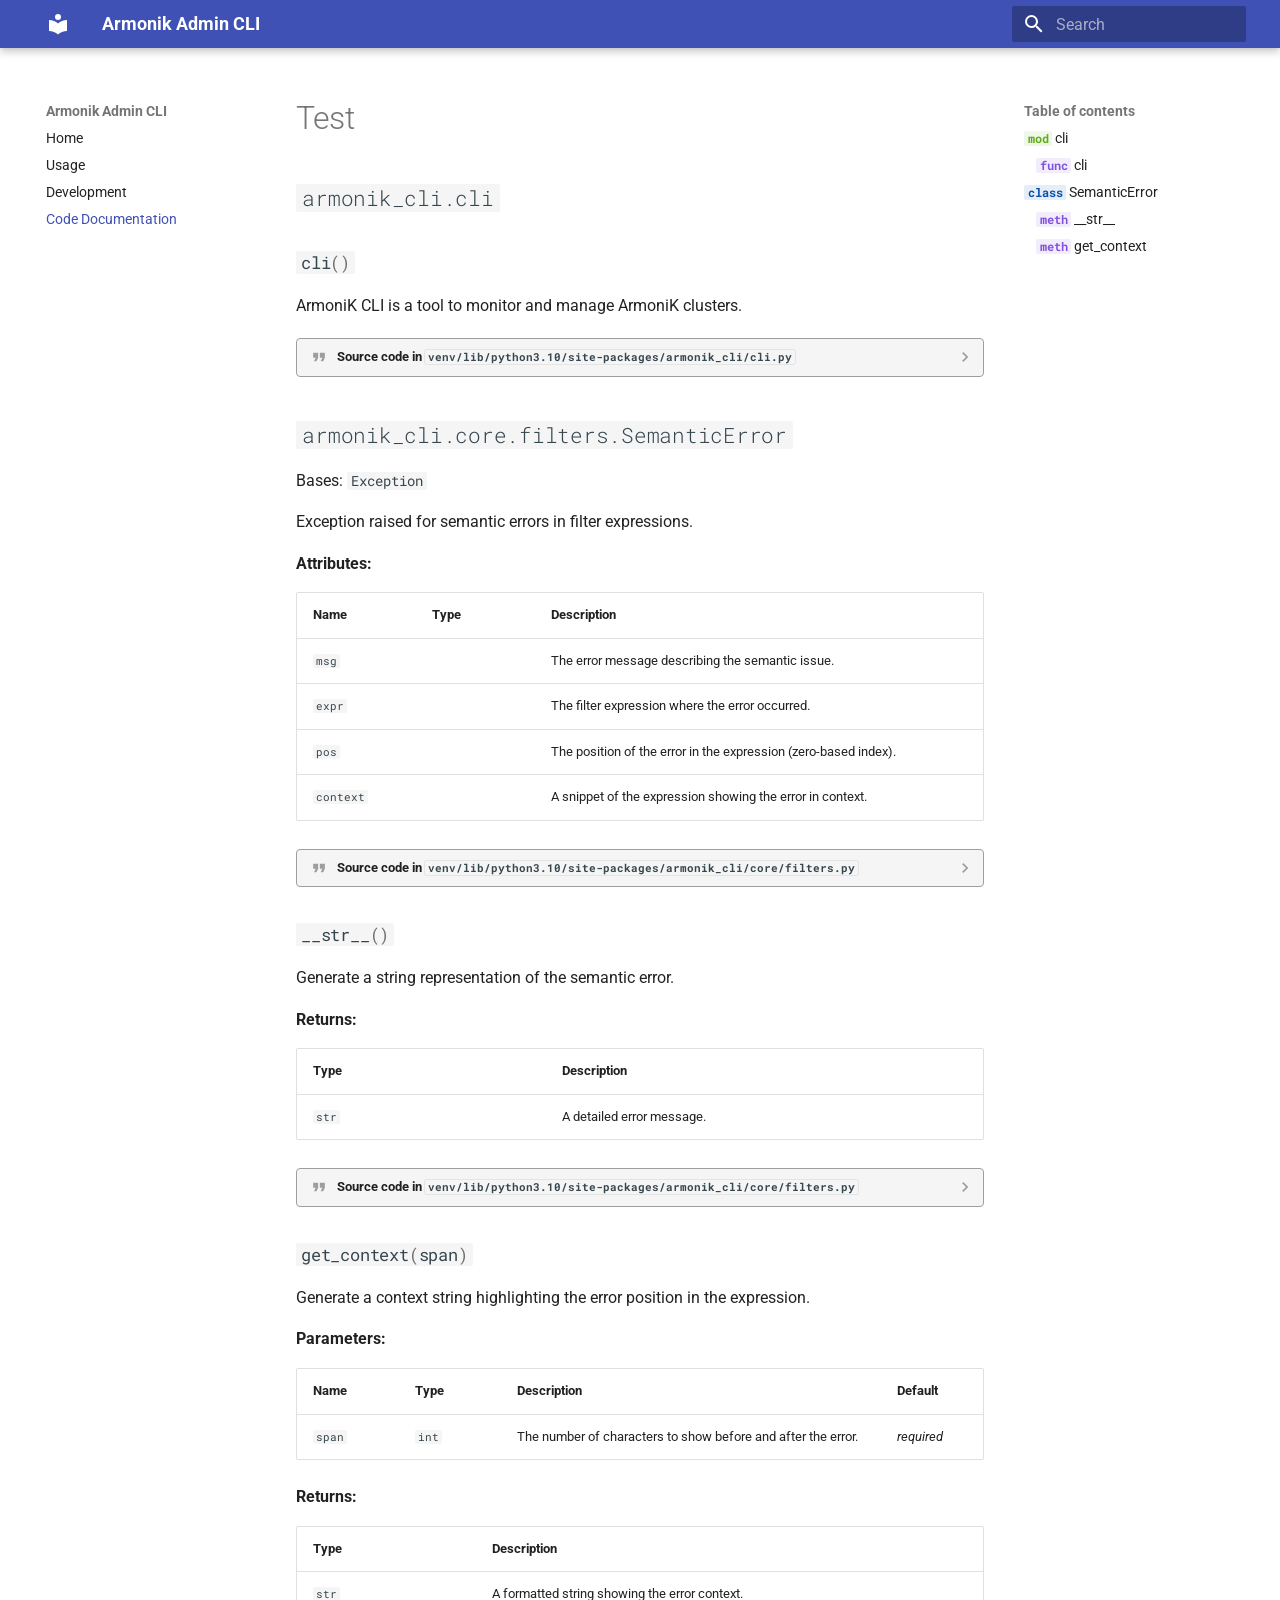
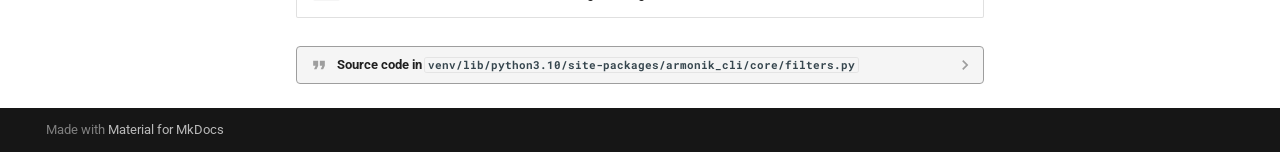
==== commit 8beca104: "Deployed 8e36f05 with MkDocs version: 1.6.1" ====
--- a/code_docs_gen/index.html
+++ b/code_docs_gen/index.html
@@ -9,7 +9,7 @@
       
       
       
-        <link rel="prev" href="../usage/">
+        <link rel="prev" href="../development/">
       
       
       
@@ -216,6 +216,26 @@
   
   <span class="md-ellipsis">
     Usage
+  </span>
+  
+
+      </a>
+    </li>
+  
+
+    
+      
+      
+  
+  
+  
+  
+    <li class="md-nav__item">
+      <a href="../development/" class="md-nav__link">
+        
+  
+  <span class="md-ellipsis">
+    Development
   </span>
   
 
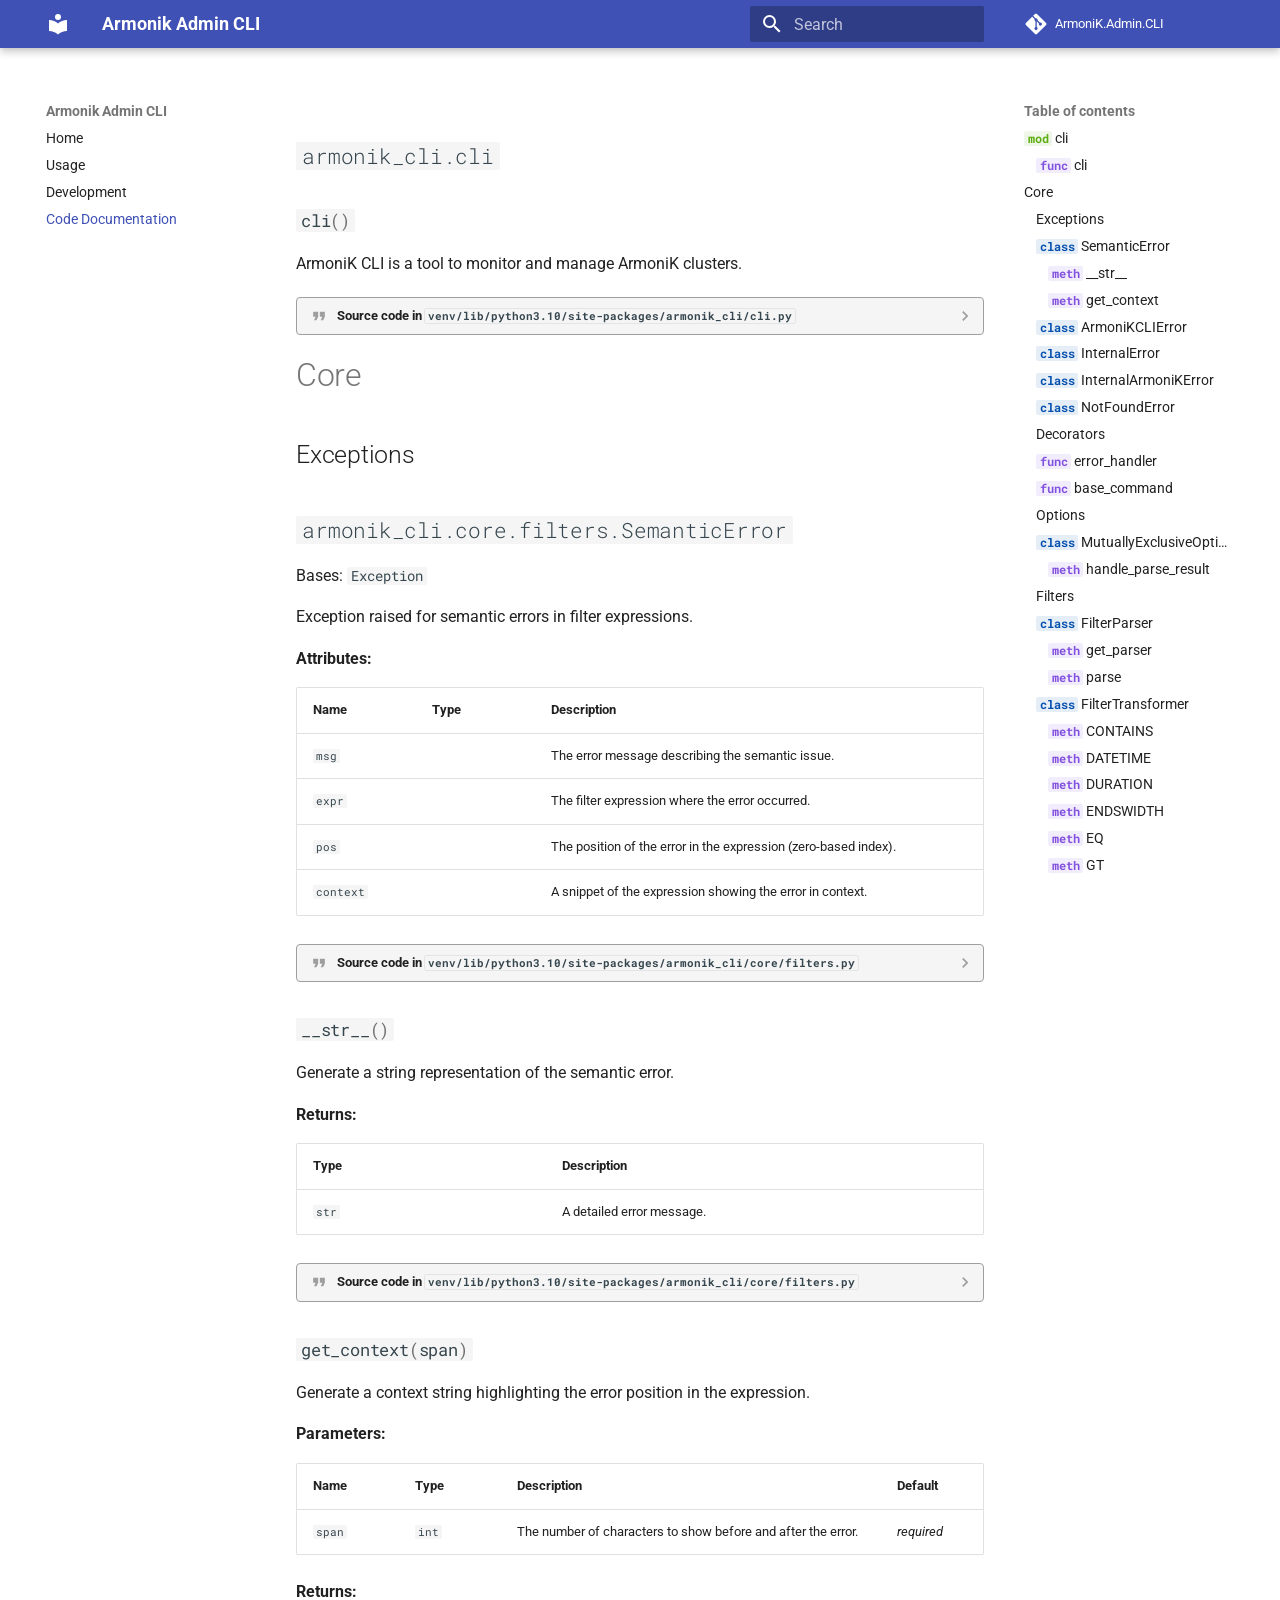
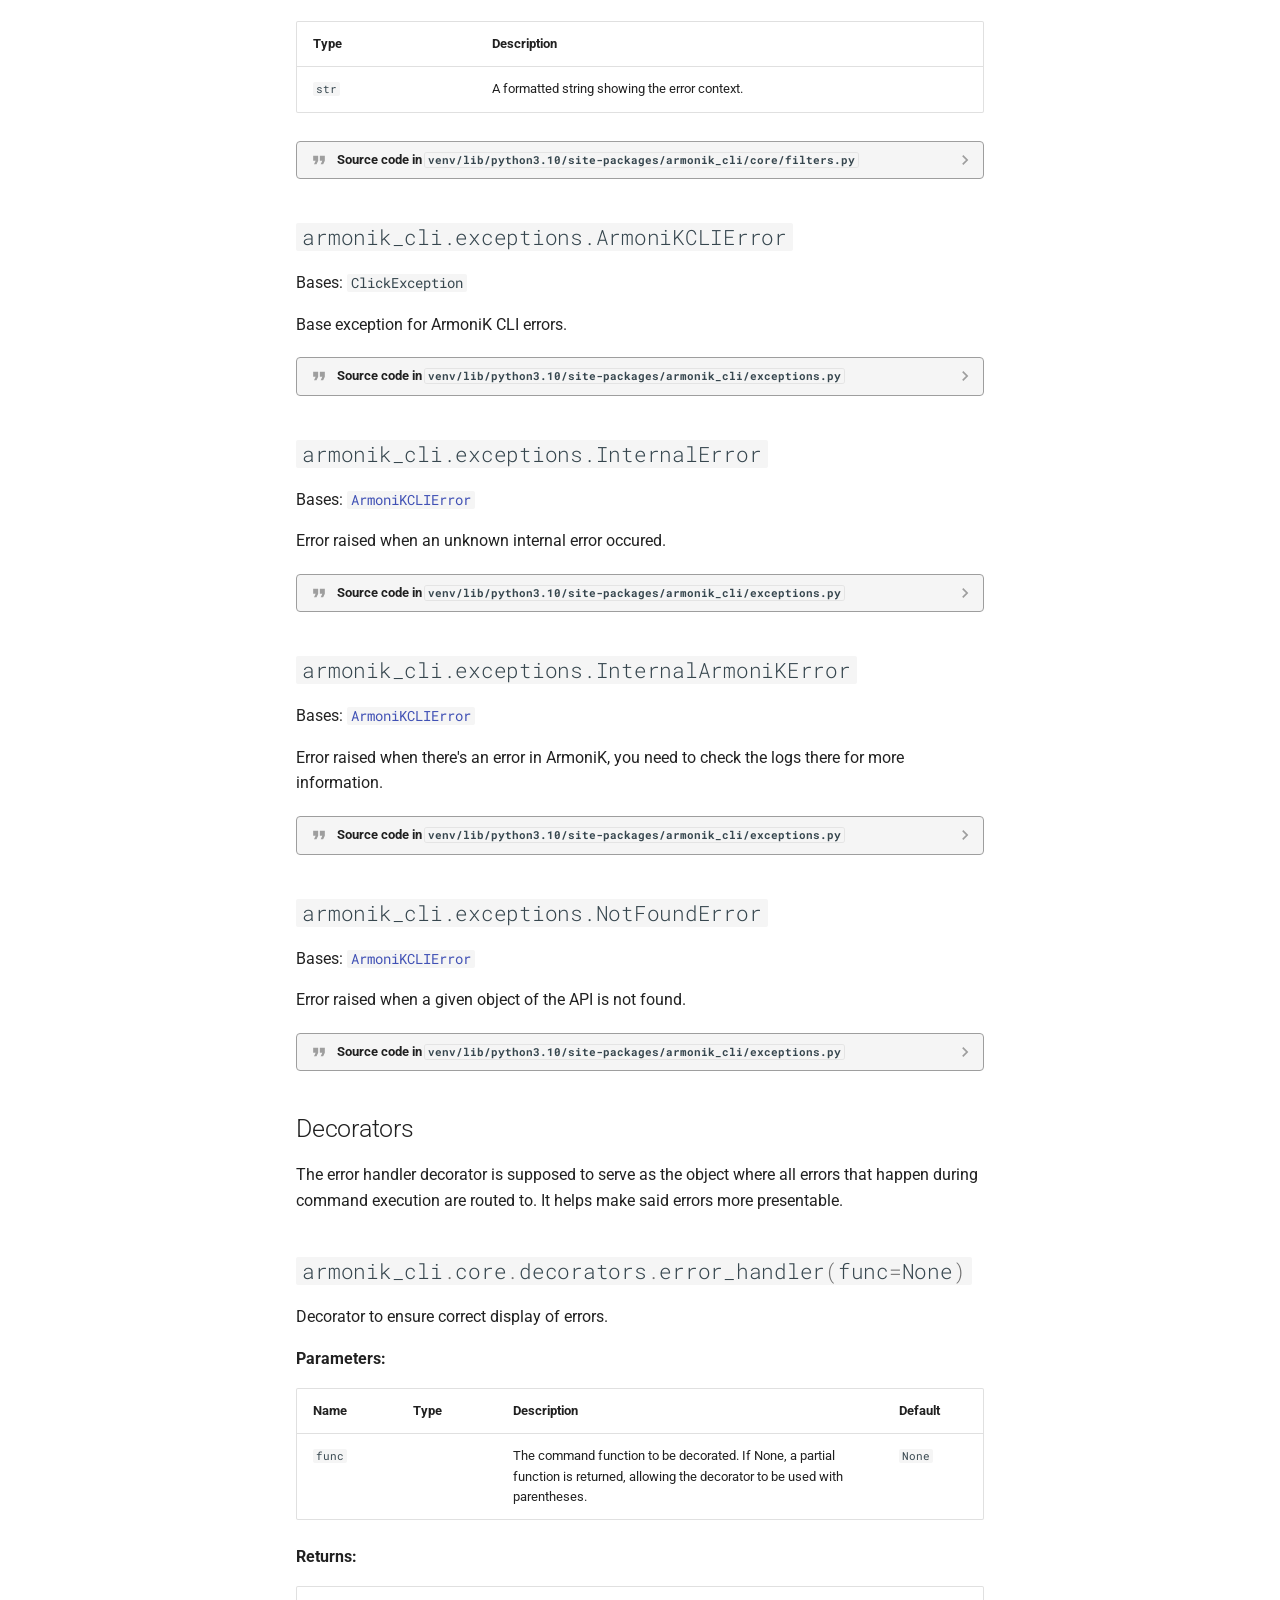
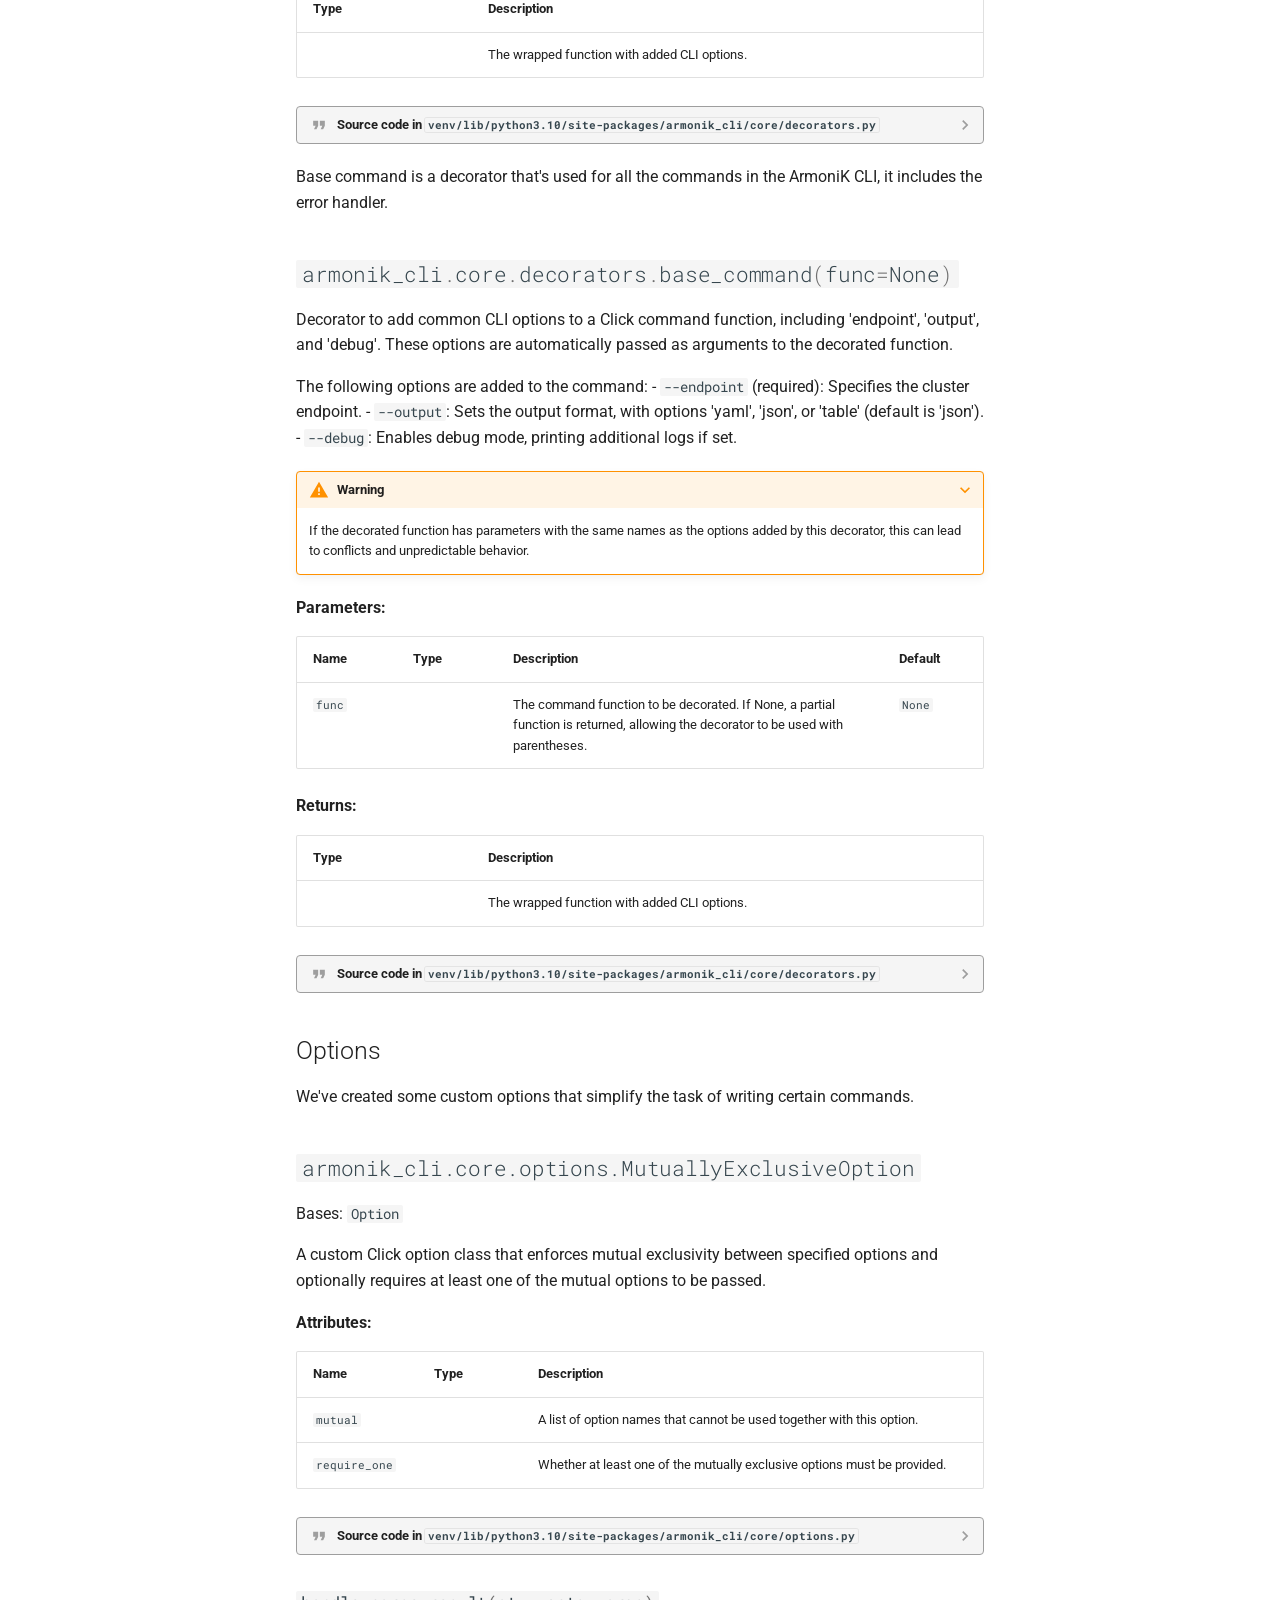
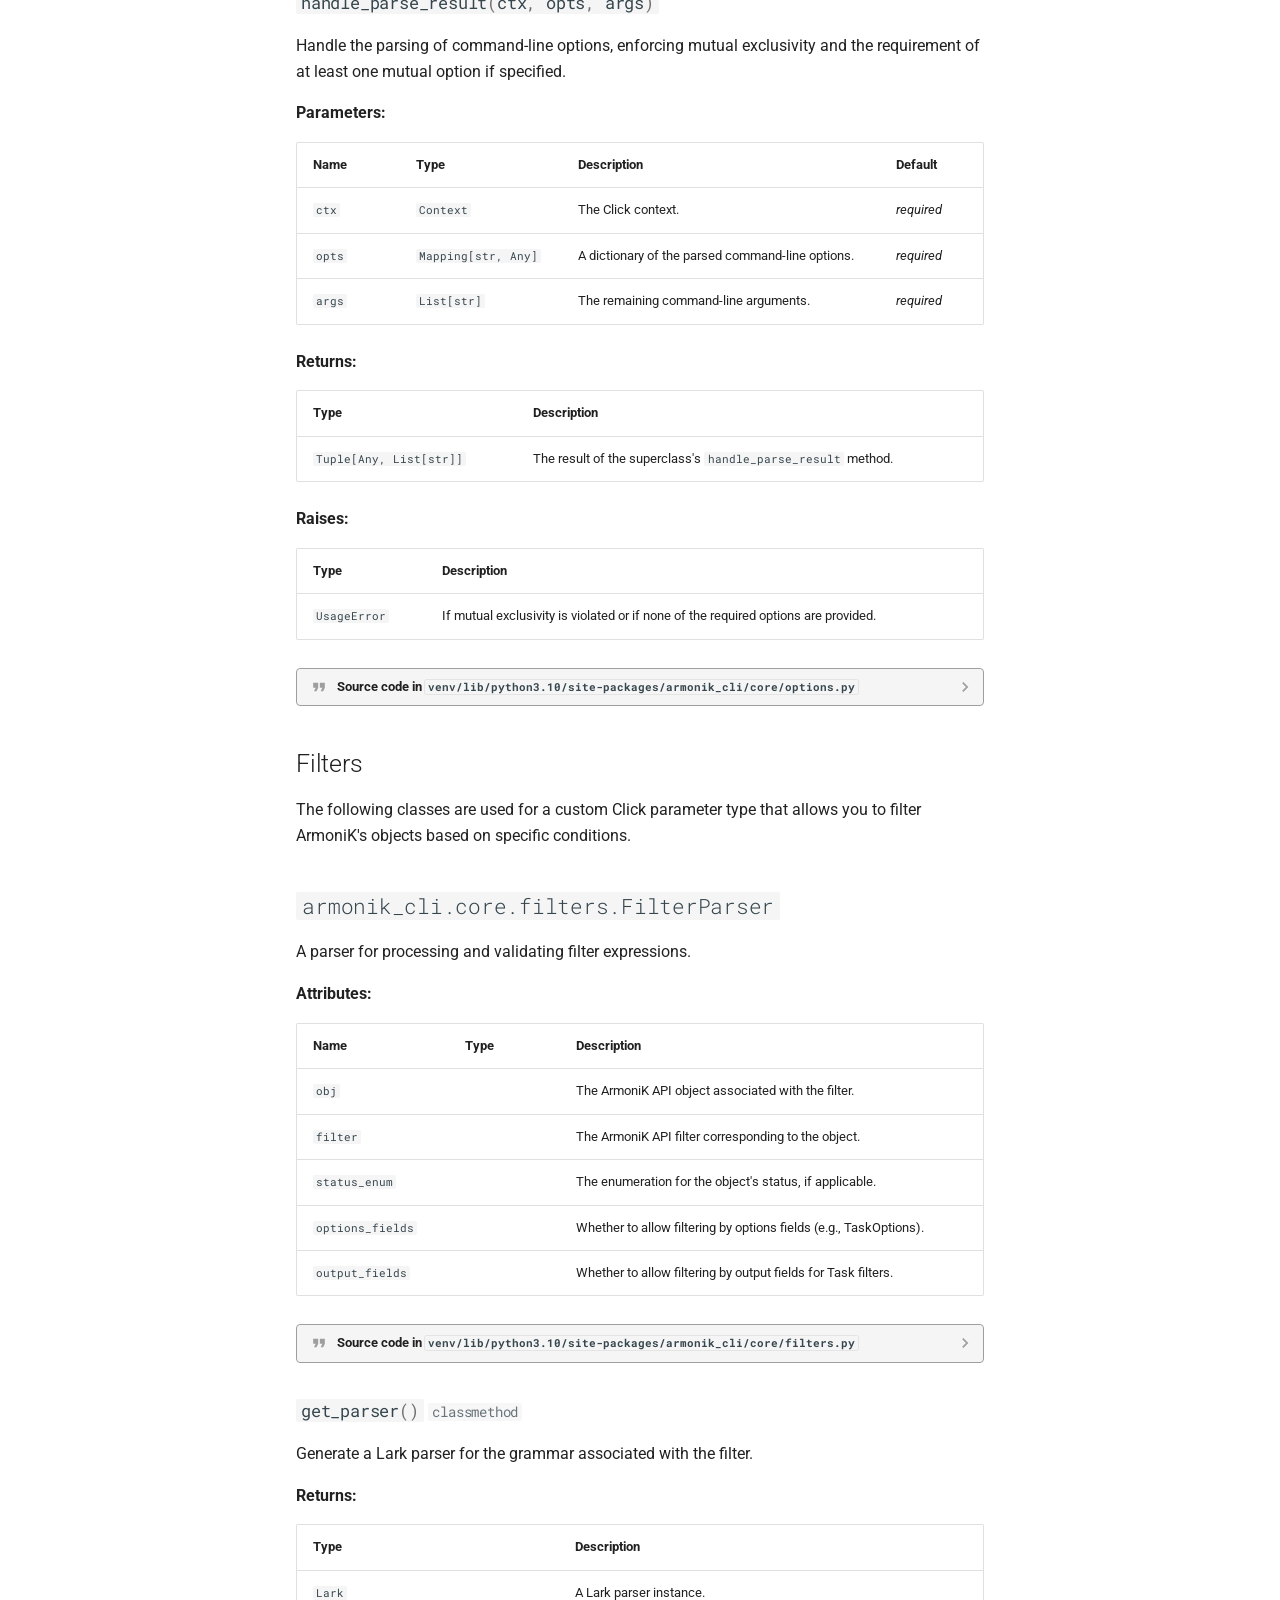
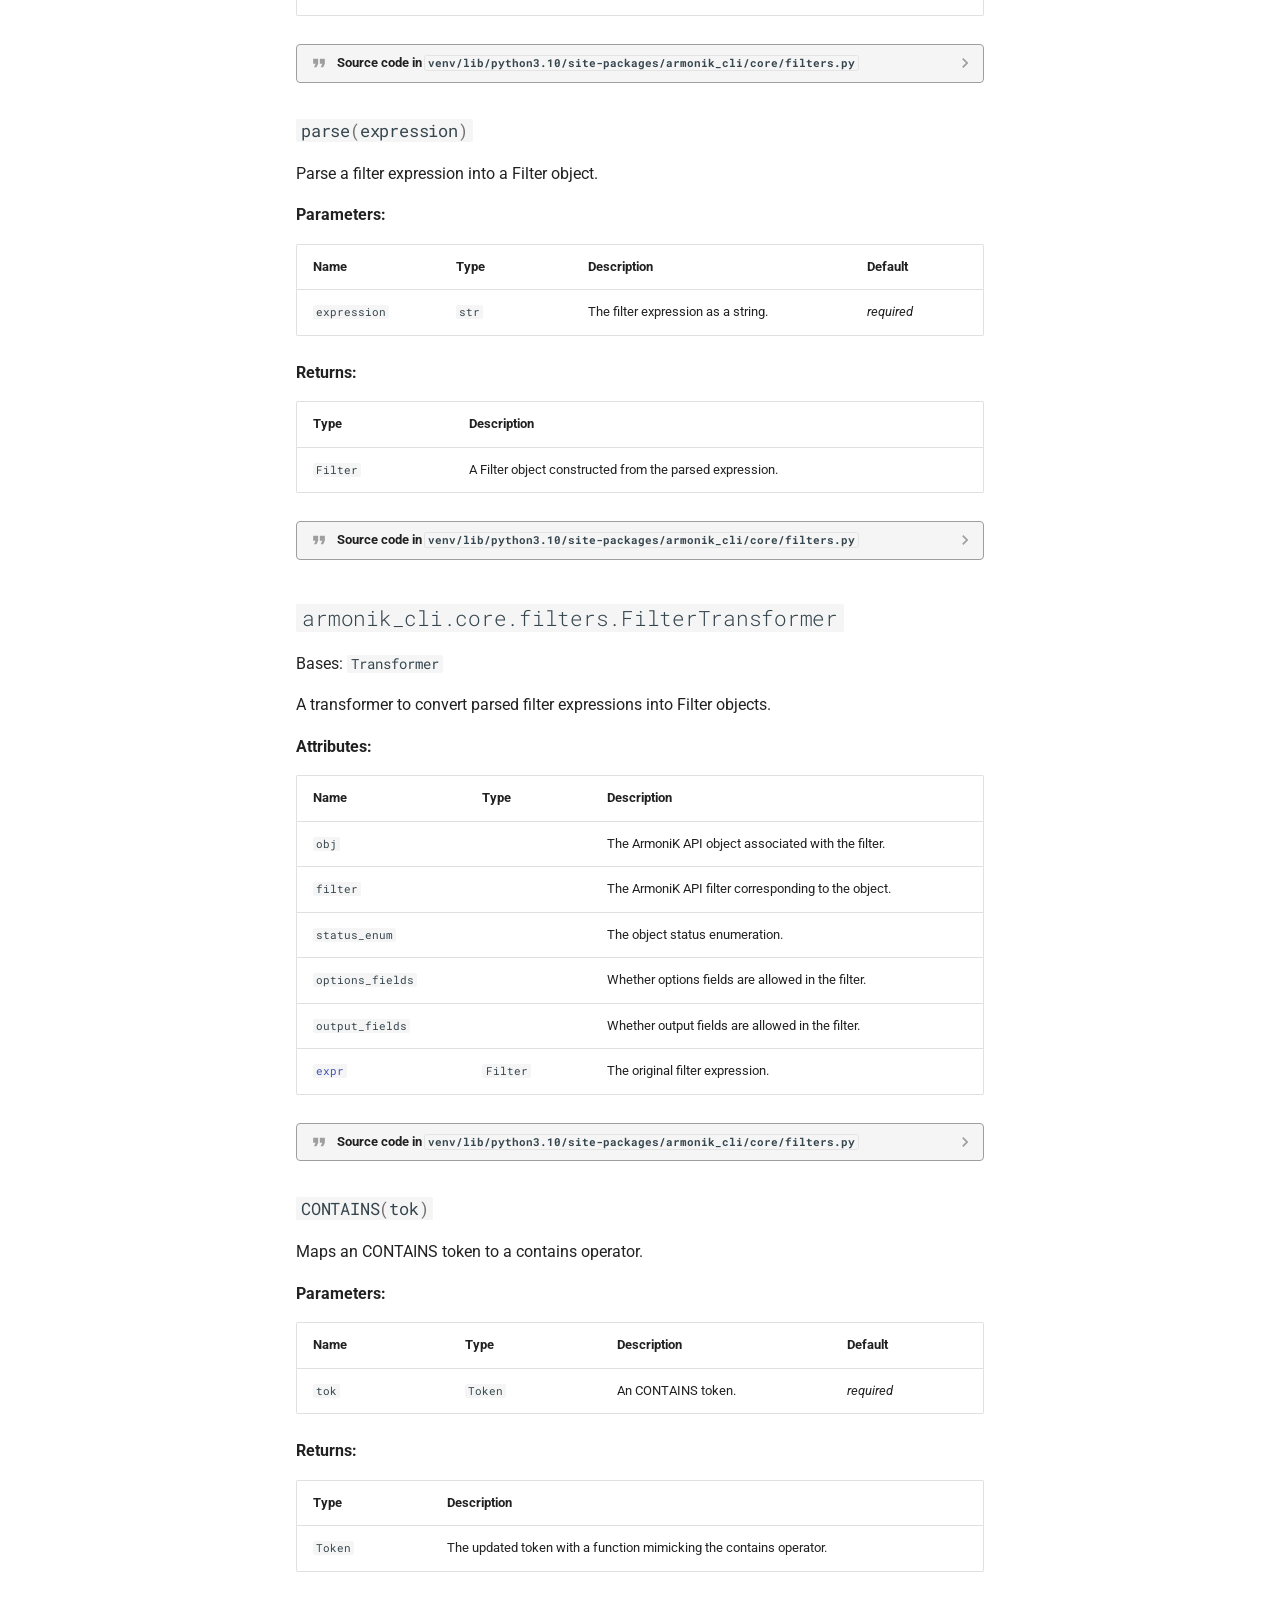
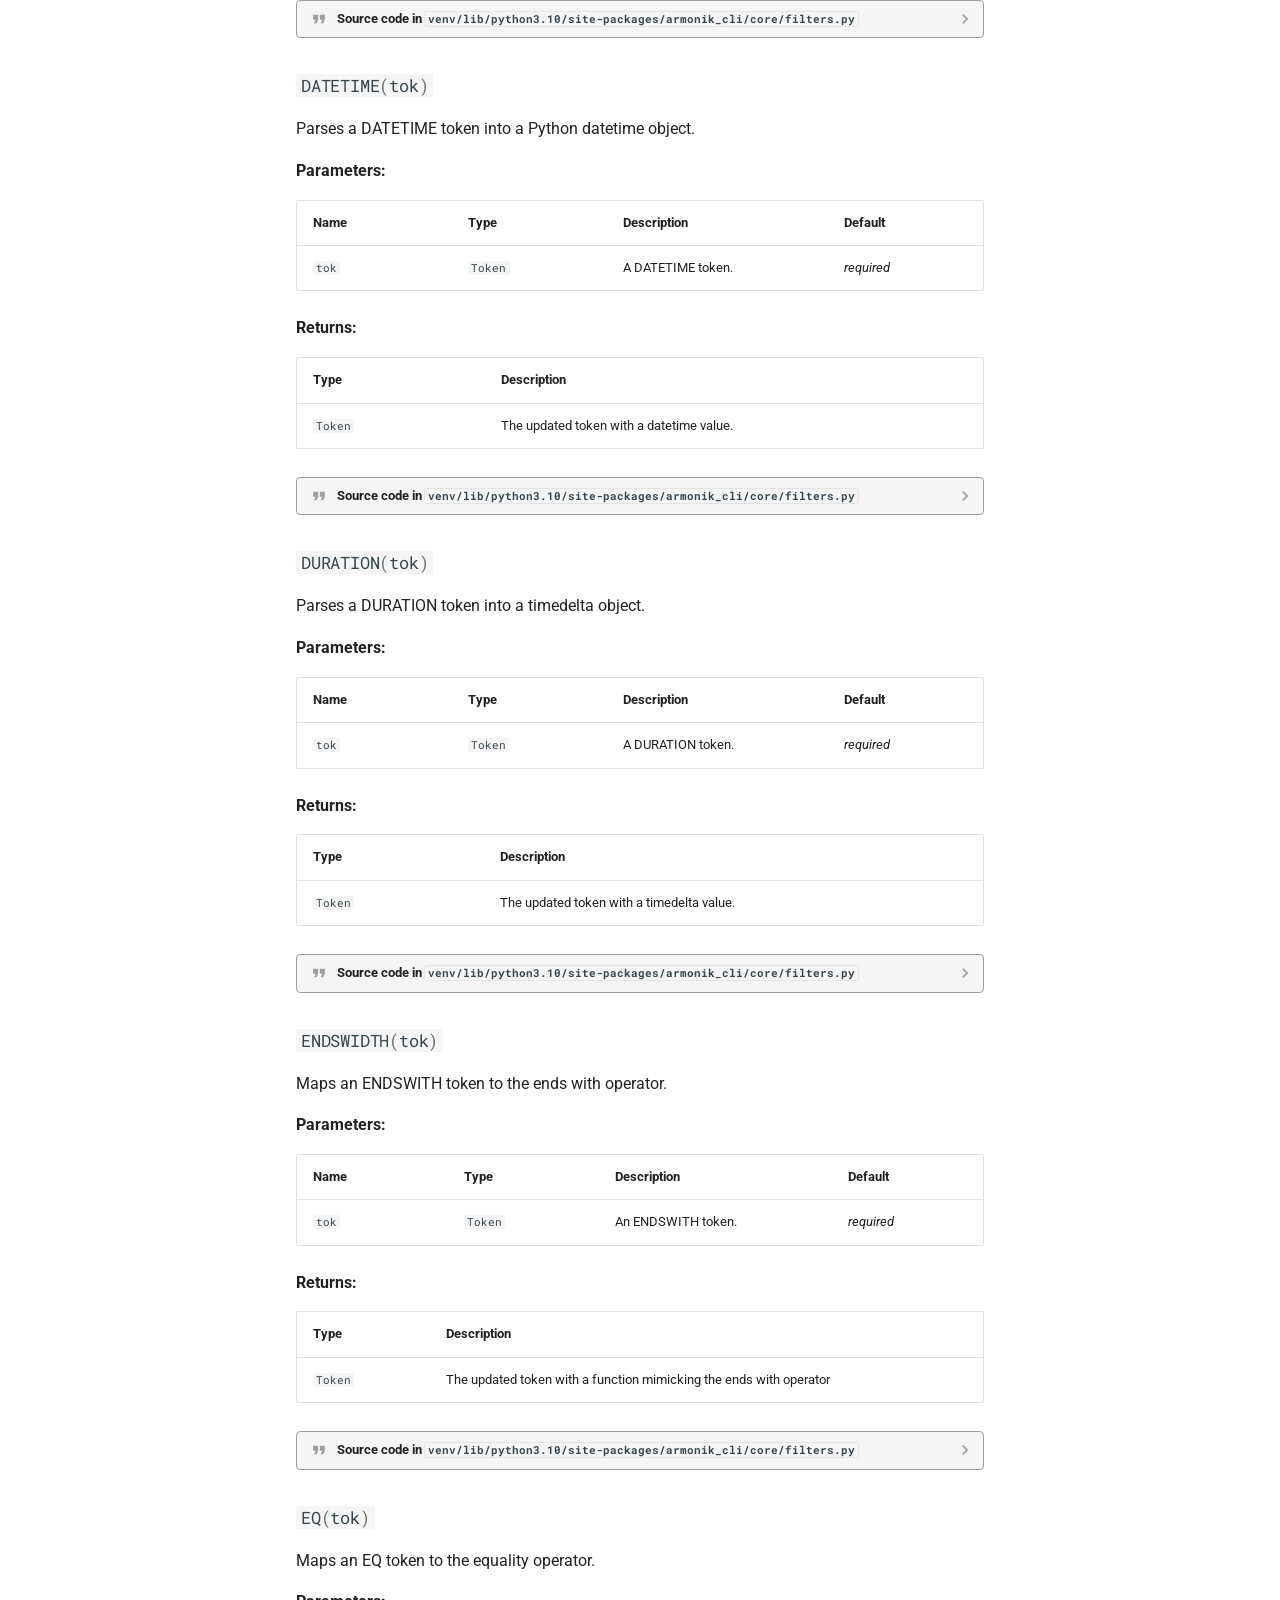
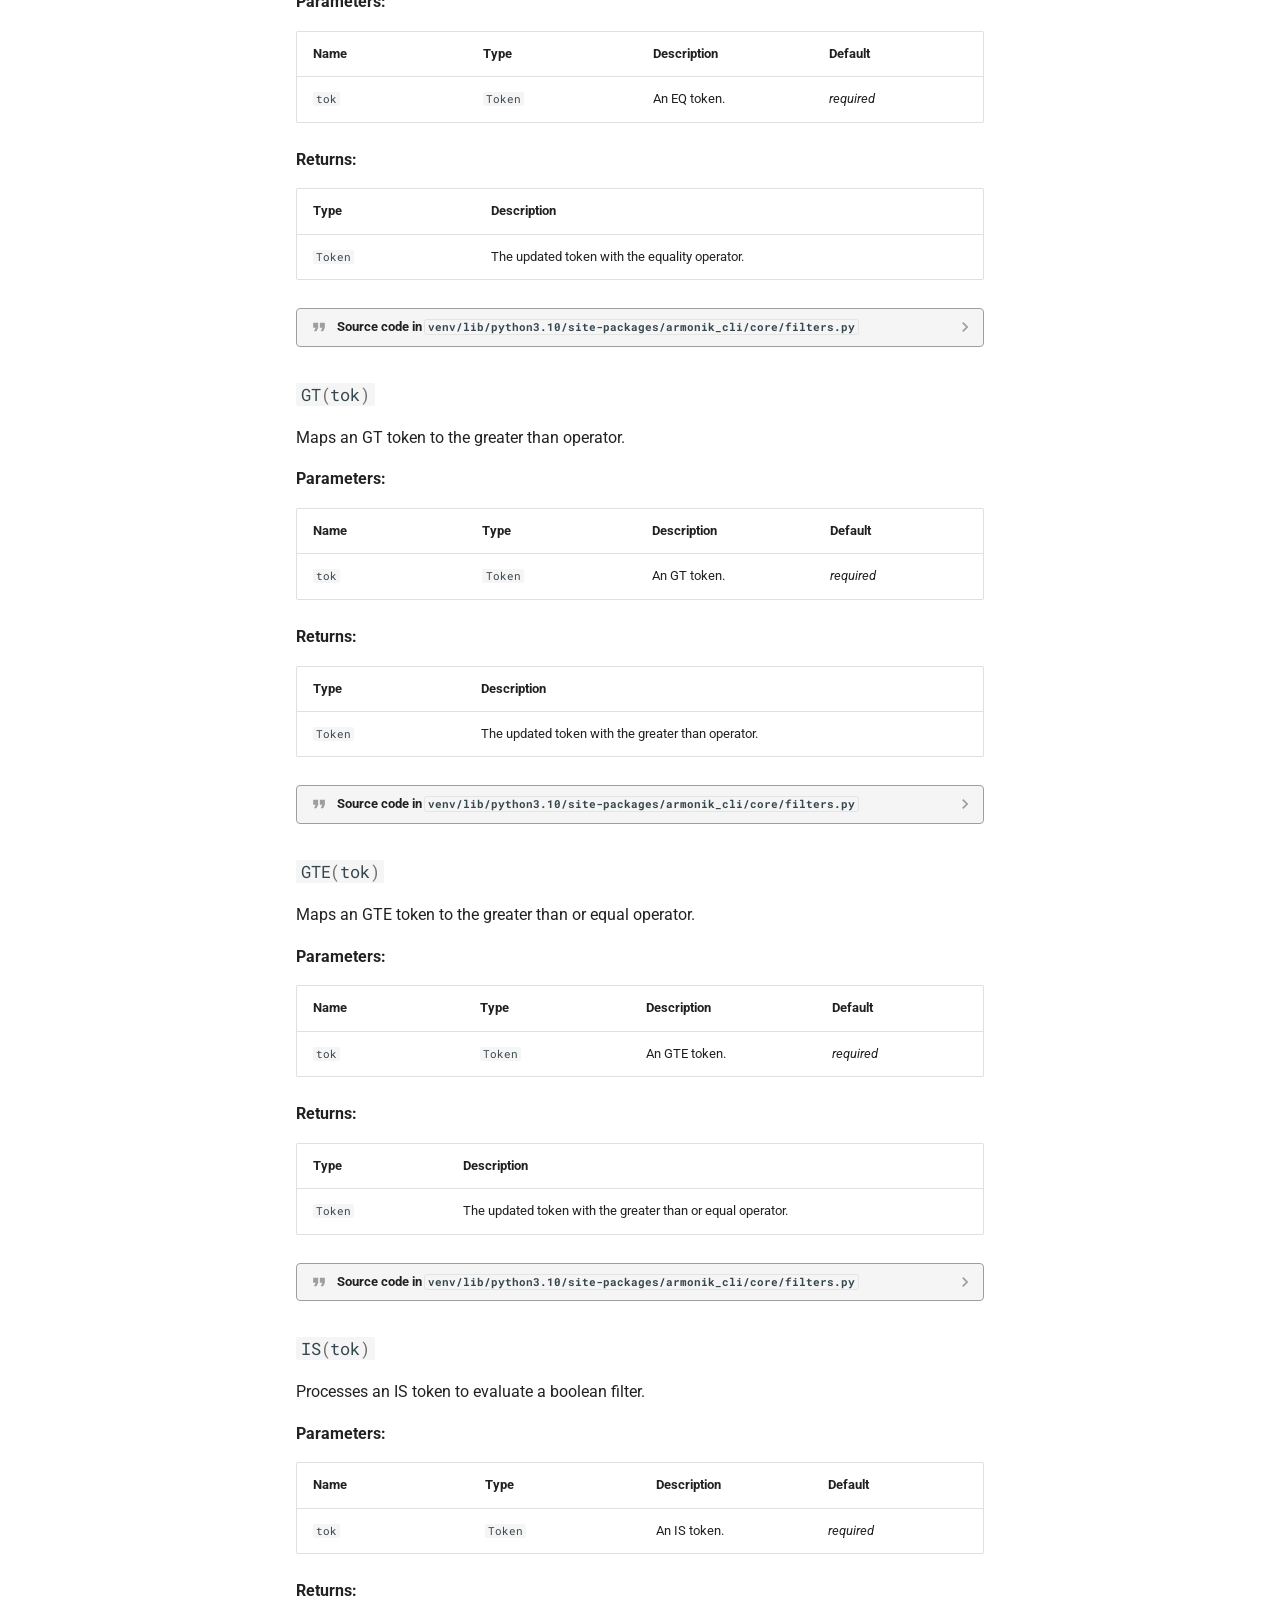
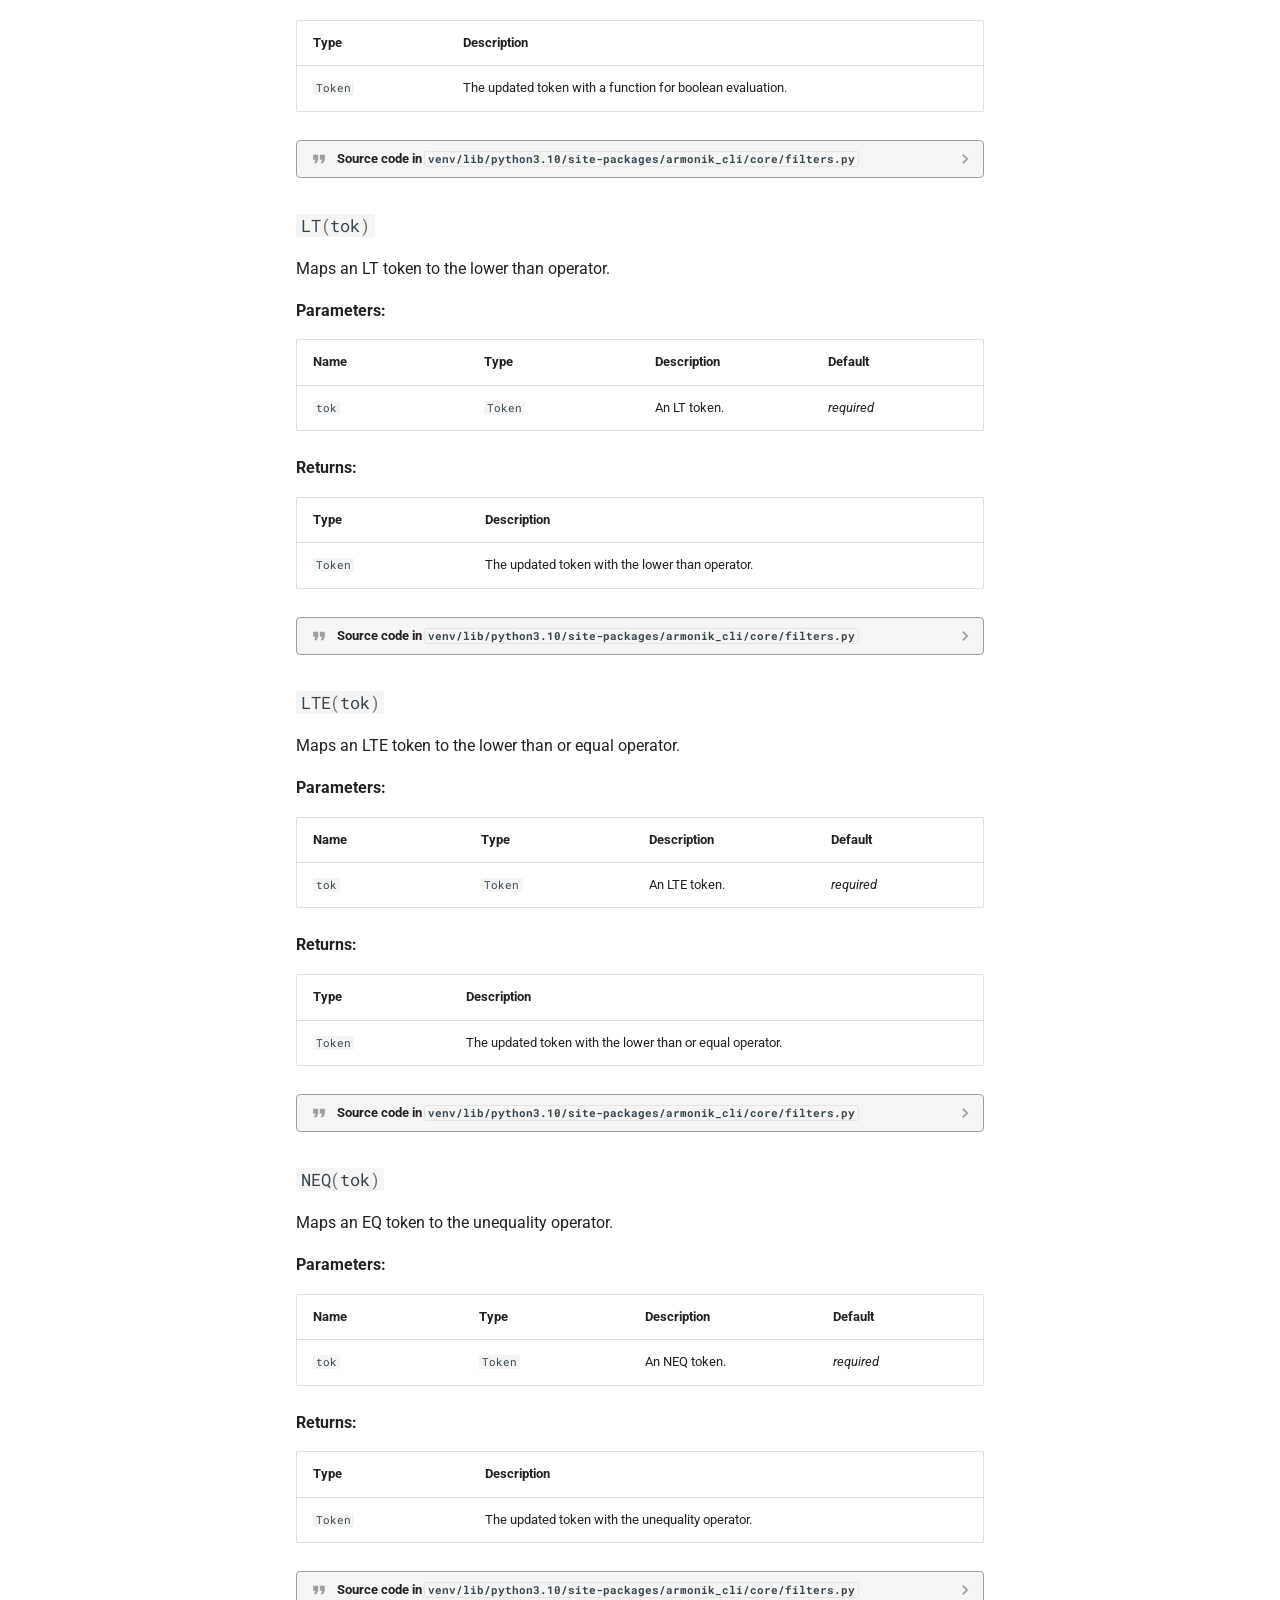
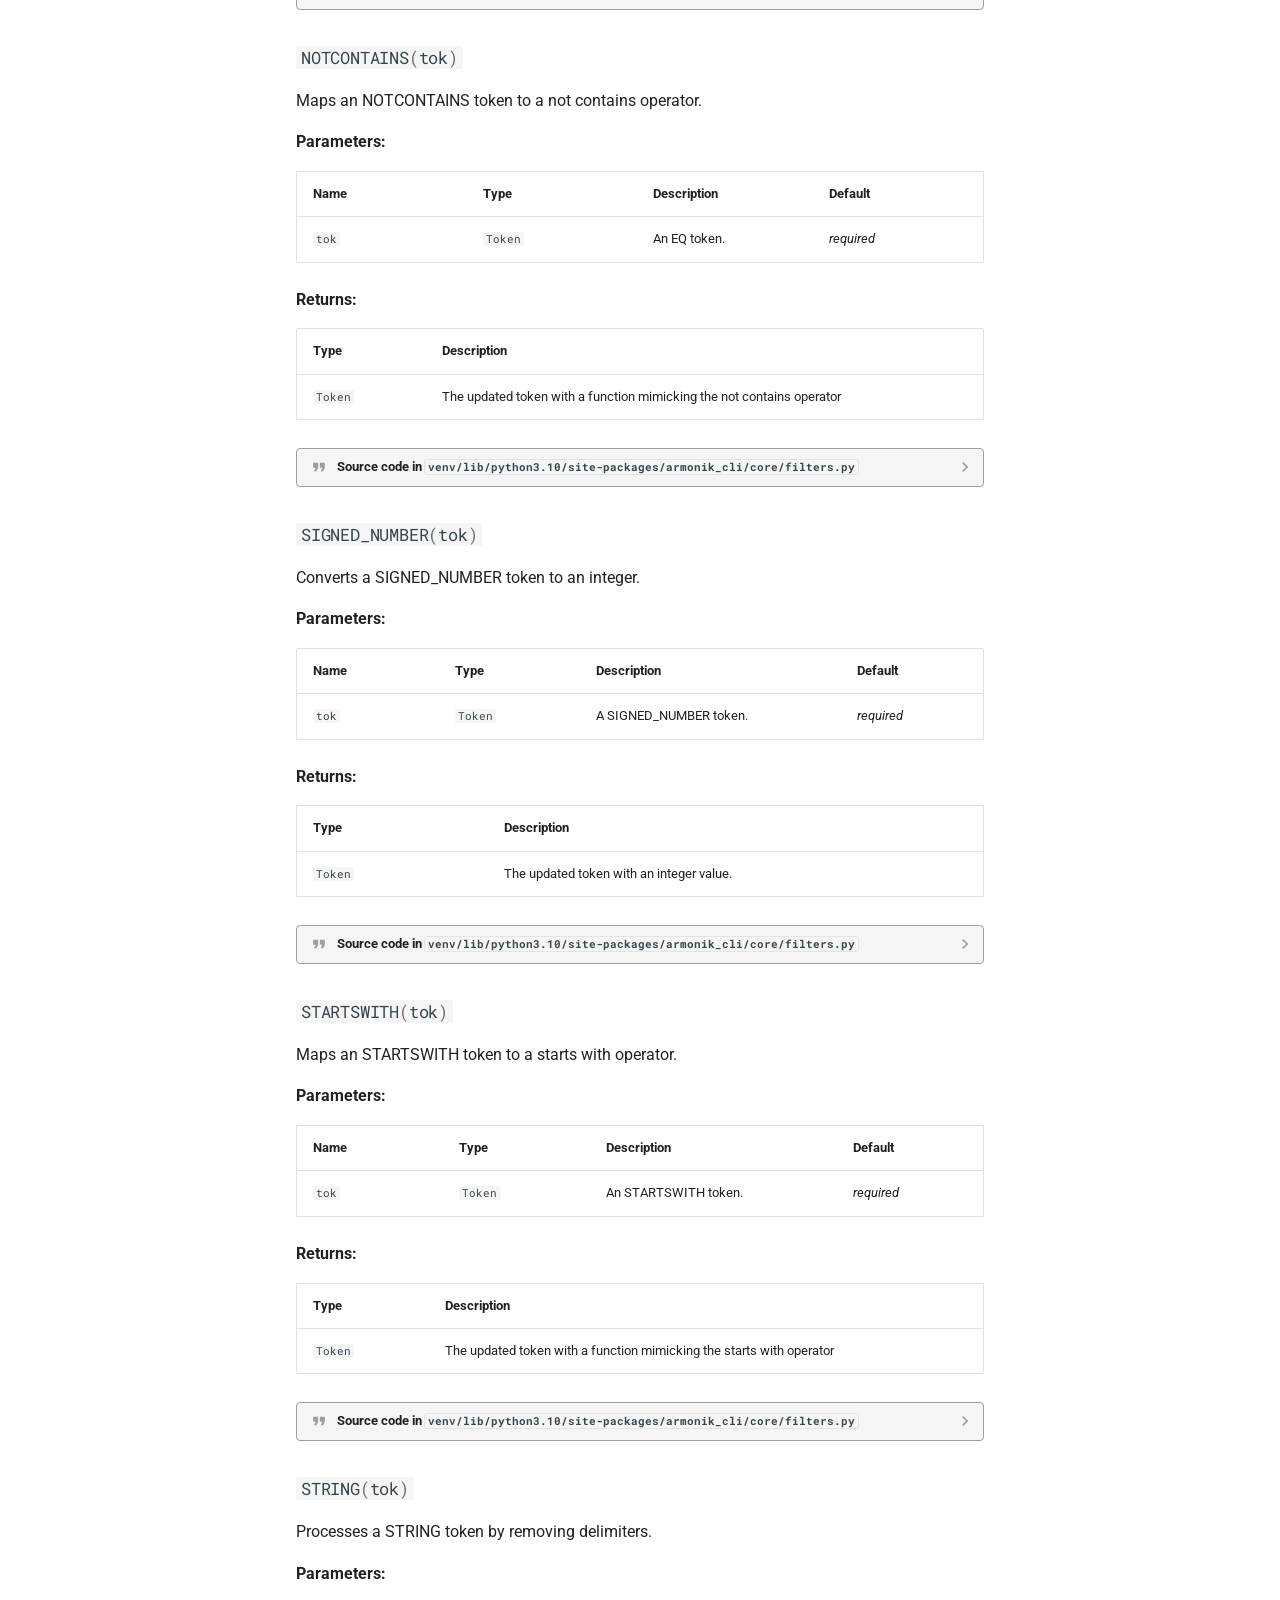
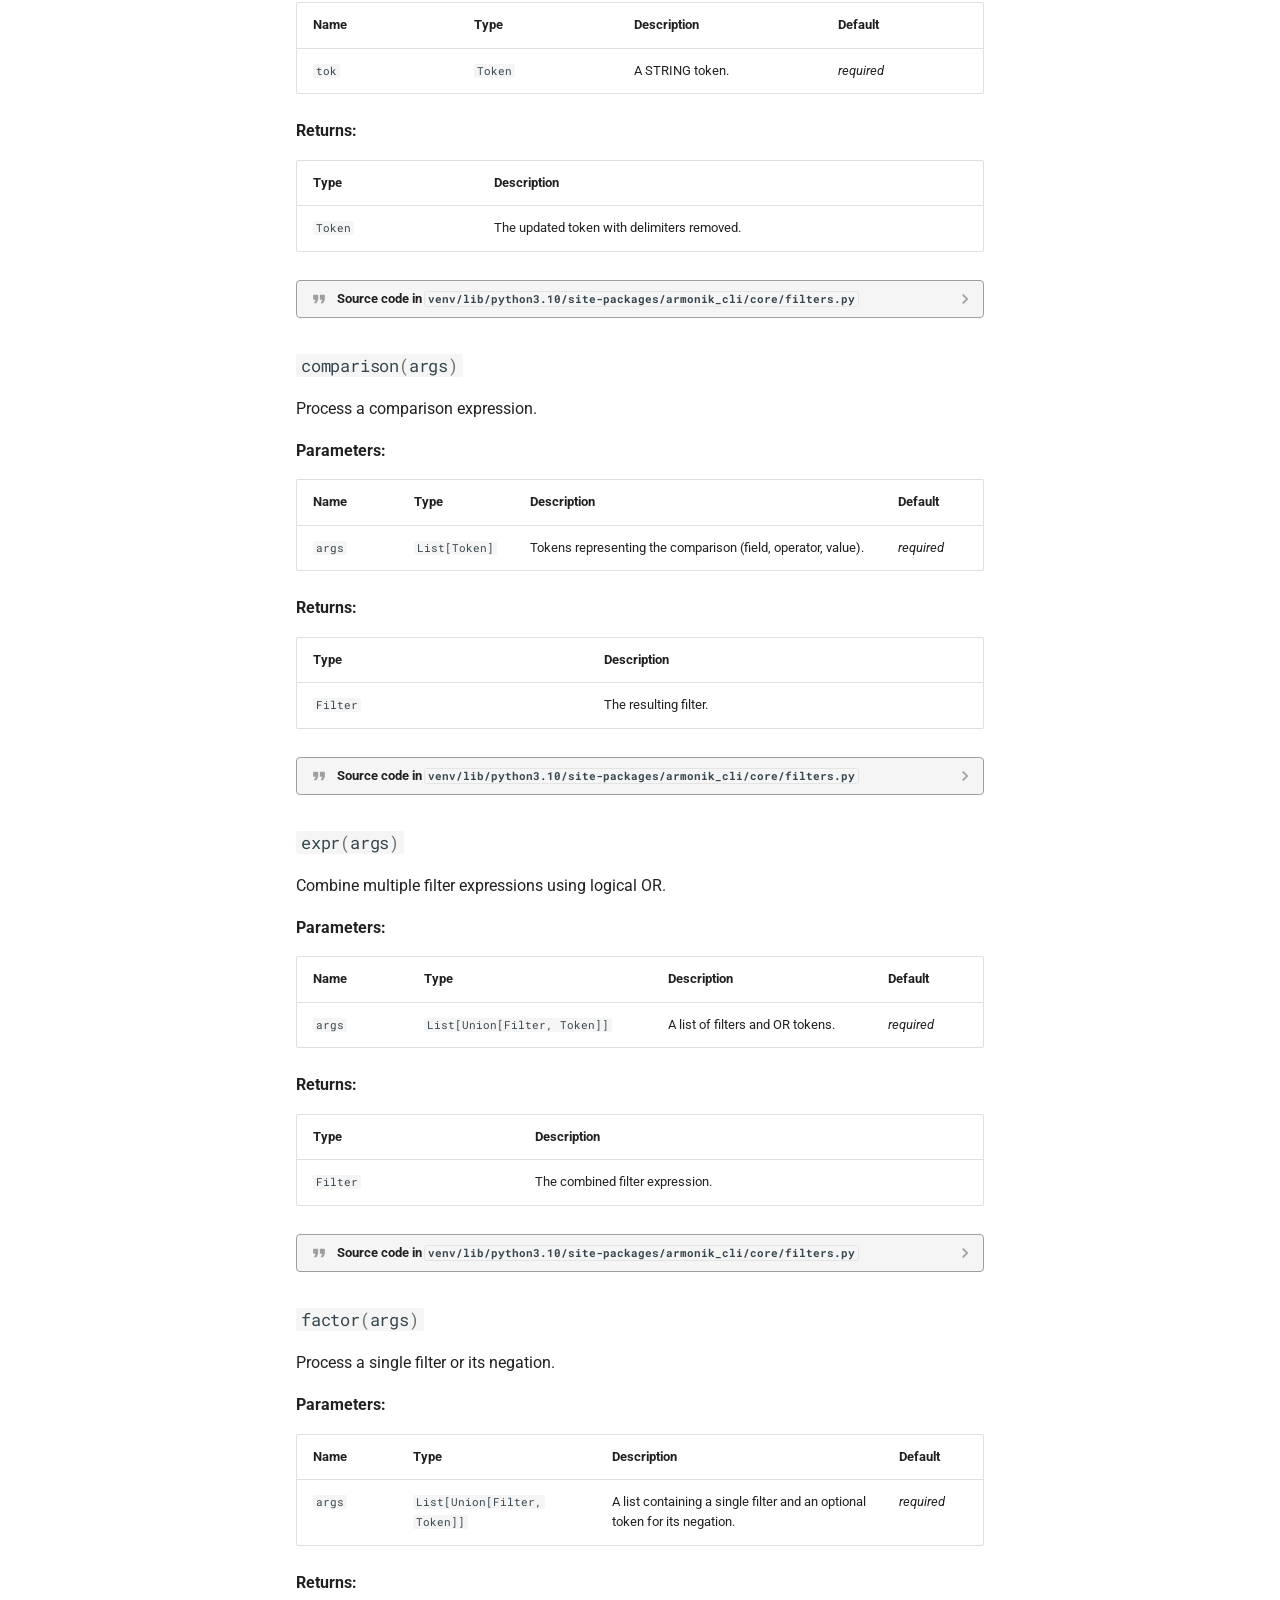
==== commit caca6e06: "Deployed 100a0e0 with MkDocs version: 1.6.1" ====
--- a/code_docs_gen/index.html
+++ b/code_docs_gen/index.html
@@ -62,7 +62,7 @@
     <div data-md-component="skip">
       
         
-        <a href="#test" class="md-skip">
+        <a href="#armonik_cli.cli" class="md-skip">
           Skip to content
         </a>
       
@@ -148,6 +148,18 @@
 </div>
     
     
+      <div class="md-header__source">
+        <a href="https://github.com/aneoconsulting/ArmoniK.Admin.CLI/" title="Go to repository" class="md-source" data-md-component="source">
+  <div class="md-source__icon md-icon">
+    
+    <svg xmlns="http://www.w3.org/2000/svg" viewBox="0 0 448 512"><!--! Font Awesome Free 6.7.2 by @fontawesome - https://fontawesome.com License - https://fontawesome.com/license/free (Icons: CC BY 4.0, Fonts: SIL OFL 1.1, Code: MIT License) Copyright 2024 Fonticons, Inc.--><path d="M439.55 236.05 244 40.45a28.87 28.87 0 0 0-40.81 0l-40.66 40.63 51.52 51.52c27.06-9.14 52.68 16.77 43.39 43.68l49.66 49.66c34.23-11.8 61.18 31 35.47 56.69-26.49 26.49-70.21-2.87-56-37.34L240.22 199v121.85c25.3 12.54 22.26 41.85 9.08 55a34.34 34.34 0 0 1-48.55 0c-17.57-17.6-11.07-46.91 11.25-56v-123c-20.8-8.51-24.6-30.74-18.64-45L142.57 101 8.45 235.14a28.86 28.86 0 0 0 0 40.81l195.61 195.6a28.86 28.86 0 0 0 40.8 0l194.69-194.69a28.86 28.86 0 0 0 0-40.81"/></svg>
+  </div>
+  <div class="md-source__repository">
+    ArmoniK.Admin.CLI
+  </div>
+</a>
+      </div>
+    
   </nav>
   
 </header>
@@ -182,6 +194,18 @@
     Armonik Admin CLI
   </label>
   
+    <div class="md-nav__source">
+      <a href="https://github.com/aneoconsulting/ArmoniK.Admin.CLI/" title="Go to repository" class="md-source" data-md-component="source">
+  <div class="md-source__icon md-icon">
+    
+    <svg xmlns="http://www.w3.org/2000/svg" viewBox="0 0 448 512"><!--! Font Awesome Free 6.7.2 by @fontawesome - https://fontawesome.com License - https://fontawesome.com/license/free (Icons: CC BY 4.0, Fonts: SIL OFL 1.1, Code: MIT License) Copyright 2024 Fonticons, Inc.--><path d="M439.55 236.05 244 40.45a28.87 28.87 0 0 0-40.81 0l-40.66 40.63 51.52 51.52c27.06-9.14 52.68 16.77 43.39 43.68l49.66 49.66c34.23-11.8 61.18 31 35.47 56.69-26.49 26.49-70.21-2.87-56-37.34L240.22 199v121.85c25.3 12.54 22.26 41.85 9.08 55a34.34 34.34 0 0 1-48.55 0c-17.57-17.6-11.07-46.91 11.25-56v-123c-20.8-8.51-24.6-30.74-18.64-45L142.57 101 8.45 235.14a28.86 28.86 0 0 0 0 40.81l195.61 195.6a28.86 28.86 0 0 0 40.8 0l194.69-194.69a28.86 28.86 0 0 0 0-40.81"/></svg>
+  </div>
+  <div class="md-source__repository">
+    ArmoniK.Admin.CLI
+  </div>
+</a>
+    </div>
+  
   <ul class="md-nav__list" data-md-scrollfix>
     
       
@@ -257,8 +281,6 @@
       <input class="md-nav__toggle md-toggle" type="checkbox" id="__toc">
       
       
-        
-      
       
         <label class="md-nav__link md-nav__link--active" for="__toc">
           
@@ -286,8 +308,6 @@
 <nav class="md-nav md-nav--secondary" aria-label="Table of contents">
   
   
-  
-    
   
   
     <label class="md-nav__title" for="__toc">
@@ -321,6 +341,25 @@
 </li>
       
         <li class="md-nav__item">
+  <a href="#core" class="md-nav__link">
+    <span class="md-ellipsis">
+      Core
+    </span>
+  </a>
+  
+    <nav class="md-nav" aria-label="Core">
+      <ul class="md-nav__list">
+        
+          <li class="md-nav__item">
+  <a href="#exceptions" class="md-nav__link">
+    <span class="md-ellipsis">
+      Exceptions
+    </span>
+  </a>
+  
+</li>
+        
+          <li class="md-nav__item">
   <a href="#armonik_cli.core.filters.SemanticError" class="md-nav__link">
     <span class="md-ellipsis">
       <code class="doc-symbol doc-symbol-toc doc-symbol-class"></code>&nbsp;SemanticError
@@ -345,6 +384,353 @@
       <code class="doc-symbol doc-symbol-toc doc-symbol-method"></code>&nbsp;get_context
     </span>
   </a>
+  
+</li>
+        
+      </ul>
+    </nav>
+  
+</li>
+        
+          <li class="md-nav__item">
+  <a href="#armonik_cli.exceptions.ArmoniKCLIError" class="md-nav__link">
+    <span class="md-ellipsis">
+      <code class="doc-symbol doc-symbol-toc doc-symbol-class"></code>&nbsp;ArmoniKCLIError
+    </span>
+  </a>
+  
+</li>
+        
+          <li class="md-nav__item">
+  <a href="#armonik_cli.exceptions.InternalError" class="md-nav__link">
+    <span class="md-ellipsis">
+      <code class="doc-symbol doc-symbol-toc doc-symbol-class"></code>&nbsp;InternalError
+    </span>
+  </a>
+  
+</li>
+        
+          <li class="md-nav__item">
+  <a href="#armonik_cli.exceptions.InternalArmoniKError" class="md-nav__link">
+    <span class="md-ellipsis">
+      <code class="doc-symbol doc-symbol-toc doc-symbol-class"></code>&nbsp;InternalArmoniKError
+    </span>
+  </a>
+  
+</li>
+        
+          <li class="md-nav__item">
+  <a href="#armonik_cli.exceptions.NotFoundError" class="md-nav__link">
+    <span class="md-ellipsis">
+      <code class="doc-symbol doc-symbol-toc doc-symbol-class"></code>&nbsp;NotFoundError
+    </span>
+  </a>
+  
+</li>
+        
+          <li class="md-nav__item">
+  <a href="#decorators" class="md-nav__link">
+    <span class="md-ellipsis">
+      Decorators
+    </span>
+  </a>
+  
+</li>
+        
+          <li class="md-nav__item">
+  <a href="#armonik_cli.core.decorators.error_handler" class="md-nav__link">
+    <span class="md-ellipsis">
+      <code class="doc-symbol doc-symbol-toc doc-symbol-function"></code>&nbsp;error_handler
+    </span>
+  </a>
+  
+</li>
+        
+          <li class="md-nav__item">
+  <a href="#armonik_cli.core.decorators.base_command" class="md-nav__link">
+    <span class="md-ellipsis">
+      <code class="doc-symbol doc-symbol-toc doc-symbol-function"></code>&nbsp;base_command
+    </span>
+  </a>
+  
+</li>
+        
+          <li class="md-nav__item">
+  <a href="#options" class="md-nav__link">
+    <span class="md-ellipsis">
+      Options
+    </span>
+  </a>
+  
+</li>
+        
+          <li class="md-nav__item">
+  <a href="#armonik_cli.core.options.MutuallyExclusiveOption" class="md-nav__link">
+    <span class="md-ellipsis">
+      <code class="doc-symbol doc-symbol-toc doc-symbol-class"></code>&nbsp;MutuallyExclusiveOption
+    </span>
+  </a>
+  
+    <nav class="md-nav" aria-label=" MutuallyExclusiveOption">
+      <ul class="md-nav__list">
+        
+          <li class="md-nav__item">
+  <a href="#armonik_cli.core.options.MutuallyExclusiveOption.handle_parse_result" class="md-nav__link">
+    <span class="md-ellipsis">
+      <code class="doc-symbol doc-symbol-toc doc-symbol-method"></code>&nbsp;handle_parse_result
+    </span>
+  </a>
+  
+</li>
+        
+      </ul>
+    </nav>
+  
+</li>
+        
+          <li class="md-nav__item">
+  <a href="#filters" class="md-nav__link">
+    <span class="md-ellipsis">
+      Filters
+    </span>
+  </a>
+  
+</li>
+        
+          <li class="md-nav__item">
+  <a href="#armonik_cli.core.filters.FilterParser" class="md-nav__link">
+    <span class="md-ellipsis">
+      <code class="doc-symbol doc-symbol-toc doc-symbol-class"></code>&nbsp;FilterParser
+    </span>
+  </a>
+  
+    <nav class="md-nav" aria-label=" FilterParser">
+      <ul class="md-nav__list">
+        
+          <li class="md-nav__item">
+  <a href="#armonik_cli.core.filters.FilterParser.get_parser" class="md-nav__link">
+    <span class="md-ellipsis">
+      <code class="doc-symbol doc-symbol-toc doc-symbol-method"></code>&nbsp;get_parser
+    </span>
+  </a>
+  
+</li>
+        
+          <li class="md-nav__item">
+  <a href="#armonik_cli.core.filters.FilterParser.parse" class="md-nav__link">
+    <span class="md-ellipsis">
+      <code class="doc-symbol doc-symbol-toc doc-symbol-method"></code>&nbsp;parse
+    </span>
+  </a>
+  
+</li>
+        
+      </ul>
+    </nav>
+  
+</li>
+        
+          <li class="md-nav__item">
+  <a href="#armonik_cli.core.filters.FilterTransformer" class="md-nav__link">
+    <span class="md-ellipsis">
+      <code class="doc-symbol doc-symbol-toc doc-symbol-class"></code>&nbsp;FilterTransformer
+    </span>
+  </a>
+  
+    <nav class="md-nav" aria-label=" FilterTransformer">
+      <ul class="md-nav__list">
+        
+          <li class="md-nav__item">
+  <a href="#armonik_cli.core.filters.FilterTransformer.CONTAINS" class="md-nav__link">
+    <span class="md-ellipsis">
+      <code class="doc-symbol doc-symbol-toc doc-symbol-method"></code>&nbsp;CONTAINS
+    </span>
+  </a>
+  
+</li>
+        
+          <li class="md-nav__item">
+  <a href="#armonik_cli.core.filters.FilterTransformer.DATETIME" class="md-nav__link">
+    <span class="md-ellipsis">
+      <code class="doc-symbol doc-symbol-toc doc-symbol-method"></code>&nbsp;DATETIME
+    </span>
+  </a>
+  
+</li>
+        
+          <li class="md-nav__item">
+  <a href="#armonik_cli.core.filters.FilterTransformer.DURATION" class="md-nav__link">
+    <span class="md-ellipsis">
+      <code class="doc-symbol doc-symbol-toc doc-symbol-method"></code>&nbsp;DURATION
+    </span>
+  </a>
+  
+</li>
+        
+          <li class="md-nav__item">
+  <a href="#armonik_cli.core.filters.FilterTransformer.ENDSWIDTH" class="md-nav__link">
+    <span class="md-ellipsis">
+      <code class="doc-symbol doc-symbol-toc doc-symbol-method"></code>&nbsp;ENDSWIDTH
+    </span>
+  </a>
+  
+</li>
+        
+          <li class="md-nav__item">
+  <a href="#armonik_cli.core.filters.FilterTransformer.EQ" class="md-nav__link">
+    <span class="md-ellipsis">
+      <code class="doc-symbol doc-symbol-toc doc-symbol-method"></code>&nbsp;EQ
+    </span>
+  </a>
+  
+</li>
+        
+          <li class="md-nav__item">
+  <a href="#armonik_cli.core.filters.FilterTransformer.GT" class="md-nav__link">
+    <span class="md-ellipsis">
+      <code class="doc-symbol doc-symbol-toc doc-symbol-method"></code>&nbsp;GT
+    </span>
+  </a>
+  
+</li>
+        
+          <li class="md-nav__item">
+  <a href="#armonik_cli.core.filters.FilterTransformer.GTE" class="md-nav__link">
+    <span class="md-ellipsis">
+      <code class="doc-symbol doc-symbol-toc doc-symbol-method"></code>&nbsp;GTE
+    </span>
+  </a>
+  
+</li>
+        
+          <li class="md-nav__item">
+  <a href="#armonik_cli.core.filters.FilterTransformer.IS" class="md-nav__link">
+    <span class="md-ellipsis">
+      <code class="doc-symbol doc-symbol-toc doc-symbol-method"></code>&nbsp;IS
+    </span>
+  </a>
+  
+</li>
+        
+          <li class="md-nav__item">
+  <a href="#armonik_cli.core.filters.FilterTransformer.LT" class="md-nav__link">
+    <span class="md-ellipsis">
+      <code class="doc-symbol doc-symbol-toc doc-symbol-method"></code>&nbsp;LT
+    </span>
+  </a>
+  
+</li>
+        
+          <li class="md-nav__item">
+  <a href="#armonik_cli.core.filters.FilterTransformer.LTE" class="md-nav__link">
+    <span class="md-ellipsis">
+      <code class="doc-symbol doc-symbol-toc doc-symbol-method"></code>&nbsp;LTE
+    </span>
+  </a>
+  
+</li>
+        
+          <li class="md-nav__item">
+  <a href="#armonik_cli.core.filters.FilterTransformer.NEQ" class="md-nav__link">
+    <span class="md-ellipsis">
+      <code class="doc-symbol doc-symbol-toc doc-symbol-method"></code>&nbsp;NEQ
+    </span>
+  </a>
+  
+</li>
+        
+          <li class="md-nav__item">
+  <a href="#armonik_cli.core.filters.FilterTransformer.NOTCONTAINS" class="md-nav__link">
+    <span class="md-ellipsis">
+      <code class="doc-symbol doc-symbol-toc doc-symbol-method"></code>&nbsp;NOTCONTAINS
+    </span>
+  </a>
+  
+</li>
+        
+          <li class="md-nav__item">
+  <a href="#armonik_cli.core.filters.FilterTransformer.SIGNED_NUMBER" class="md-nav__link">
+    <span class="md-ellipsis">
+      <code class="doc-symbol doc-symbol-toc doc-symbol-method"></code>&nbsp;SIGNED_NUMBER
+    </span>
+  </a>
+  
+</li>
+        
+          <li class="md-nav__item">
+  <a href="#armonik_cli.core.filters.FilterTransformer.STARTSWITH" class="md-nav__link">
+    <span class="md-ellipsis">
+      <code class="doc-symbol doc-symbol-toc doc-symbol-method"></code>&nbsp;STARTSWITH
+    </span>
+  </a>
+  
+</li>
+        
+          <li class="md-nav__item">
+  <a href="#armonik_cli.core.filters.FilterTransformer.STRING" class="md-nav__link">
+    <span class="md-ellipsis">
+      <code class="doc-symbol doc-symbol-toc doc-symbol-method"></code>&nbsp;STRING
+    </span>
+  </a>
+  
+</li>
+        
+          <li class="md-nav__item">
+  <a href="#armonik_cli.core.filters.FilterTransformer.comparison" class="md-nav__link">
+    <span class="md-ellipsis">
+      <code class="doc-symbol doc-symbol-toc doc-symbol-method"></code>&nbsp;comparison
+    </span>
+  </a>
+  
+</li>
+        
+          <li class="md-nav__item">
+  <a href="#armonik_cli.core.filters.FilterTransformer.expr" class="md-nav__link">
+    <span class="md-ellipsis">
+      <code class="doc-symbol doc-symbol-toc doc-symbol-method"></code>&nbsp;expr
+    </span>
+  </a>
+  
+</li>
+        
+          <li class="md-nav__item">
+  <a href="#armonik_cli.core.filters.FilterTransformer.factor" class="md-nav__link">
+    <span class="md-ellipsis">
+      <code class="doc-symbol doc-symbol-toc doc-symbol-method"></code>&nbsp;factor
+    </span>
+  </a>
+  
+</li>
+        
+          <li class="md-nav__item">
+  <a href="#armonik_cli.core.filters.FilterTransformer.identifier" class="md-nav__link">
+    <span class="md-ellipsis">
+      <code class="doc-symbol doc-symbol-toc doc-symbol-method"></code>&nbsp;identifier
+    </span>
+  </a>
+  
+</li>
+        
+          <li class="md-nav__item">
+  <a href="#armonik_cli.core.filters.FilterTransformer.term" class="md-nav__link">
+    <span class="md-ellipsis">
+      <code class="doc-symbol doc-symbol-toc doc-symbol-method"></code>&nbsp;term
+    </span>
+  </a>
+  
+</li>
+        
+          <li class="md-nav__item">
+  <a href="#armonik_cli.core.filters.FilterTransformer.test" class="md-nav__link">
+    <span class="md-ellipsis">
+      <code class="doc-symbol doc-symbol-toc doc-symbol-method"></code>&nbsp;test
+    </span>
+  </a>
+  
+</li>
+        
+      </ul>
+    </nav>
   
 </li>
         
@@ -377,8 +763,6 @@
 <nav class="md-nav md-nav--secondary" aria-label="Table of contents">
   
   
-  
-    
   
   
     <label class="md-nav__title" for="__toc">
@@ -412,6 +796,25 @@
 </li>
       
         <li class="md-nav__item">
+  <a href="#core" class="md-nav__link">
+    <span class="md-ellipsis">
+      Core
+    </span>
+  </a>
+  
+    <nav class="md-nav" aria-label="Core">
+      <ul class="md-nav__list">
+        
+          <li class="md-nav__item">
+  <a href="#exceptions" class="md-nav__link">
+    <span class="md-ellipsis">
+      Exceptions
+    </span>
+  </a>
+  
+</li>
+        
+          <li class="md-nav__item">
   <a href="#armonik_cli.core.filters.SemanticError" class="md-nav__link">
     <span class="md-ellipsis">
       <code class="doc-symbol doc-symbol-toc doc-symbol-class"></code>&nbsp;SemanticError
@@ -436,6 +839,353 @@
       <code class="doc-symbol doc-symbol-toc doc-symbol-method"></code>&nbsp;get_context
     </span>
   </a>
+  
+</li>
+        
+      </ul>
+    </nav>
+  
+</li>
+        
+          <li class="md-nav__item">
+  <a href="#armonik_cli.exceptions.ArmoniKCLIError" class="md-nav__link">
+    <span class="md-ellipsis">
+      <code class="doc-symbol doc-symbol-toc doc-symbol-class"></code>&nbsp;ArmoniKCLIError
+    </span>
+  </a>
+  
+</li>
+        
+          <li class="md-nav__item">
+  <a href="#armonik_cli.exceptions.InternalError" class="md-nav__link">
+    <span class="md-ellipsis">
+      <code class="doc-symbol doc-symbol-toc doc-symbol-class"></code>&nbsp;InternalError
+    </span>
+  </a>
+  
+</li>
+        
+          <li class="md-nav__item">
+  <a href="#armonik_cli.exceptions.InternalArmoniKError" class="md-nav__link">
+    <span class="md-ellipsis">
+      <code class="doc-symbol doc-symbol-toc doc-symbol-class"></code>&nbsp;InternalArmoniKError
+    </span>
+  </a>
+  
+</li>
+        
+          <li class="md-nav__item">
+  <a href="#armonik_cli.exceptions.NotFoundError" class="md-nav__link">
+    <span class="md-ellipsis">
+      <code class="doc-symbol doc-symbol-toc doc-symbol-class"></code>&nbsp;NotFoundError
+    </span>
+  </a>
+  
+</li>
+        
+          <li class="md-nav__item">
+  <a href="#decorators" class="md-nav__link">
+    <span class="md-ellipsis">
+      Decorators
+    </span>
+  </a>
+  
+</li>
+        
+          <li class="md-nav__item">
+  <a href="#armonik_cli.core.decorators.error_handler" class="md-nav__link">
+    <span class="md-ellipsis">
+      <code class="doc-symbol doc-symbol-toc doc-symbol-function"></code>&nbsp;error_handler
+    </span>
+  </a>
+  
+</li>
+        
+          <li class="md-nav__item">
+  <a href="#armonik_cli.core.decorators.base_command" class="md-nav__link">
+    <span class="md-ellipsis">
+      <code class="doc-symbol doc-symbol-toc doc-symbol-function"></code>&nbsp;base_command
+    </span>
+  </a>
+  
+</li>
+        
+          <li class="md-nav__item">
+  <a href="#options" class="md-nav__link">
+    <span class="md-ellipsis">
+      Options
+    </span>
+  </a>
+  
+</li>
+        
+          <li class="md-nav__item">
+  <a href="#armonik_cli.core.options.MutuallyExclusiveOption" class="md-nav__link">
+    <span class="md-ellipsis">
+      <code class="doc-symbol doc-symbol-toc doc-symbol-class"></code>&nbsp;MutuallyExclusiveOption
+    </span>
+  </a>
+  
+    <nav class="md-nav" aria-label=" MutuallyExclusiveOption">
+      <ul class="md-nav__list">
+        
+          <li class="md-nav__item">
+  <a href="#armonik_cli.core.options.MutuallyExclusiveOption.handle_parse_result" class="md-nav__link">
+    <span class="md-ellipsis">
+      <code class="doc-symbol doc-symbol-toc doc-symbol-method"></code>&nbsp;handle_parse_result
+    </span>
+  </a>
+  
+</li>
+        
+      </ul>
+    </nav>
+  
+</li>
+        
+          <li class="md-nav__item">
+  <a href="#filters" class="md-nav__link">
+    <span class="md-ellipsis">
+      Filters
+    </span>
+  </a>
+  
+</li>
+        
+          <li class="md-nav__item">
+  <a href="#armonik_cli.core.filters.FilterParser" class="md-nav__link">
+    <span class="md-ellipsis">
+      <code class="doc-symbol doc-symbol-toc doc-symbol-class"></code>&nbsp;FilterParser
+    </span>
+  </a>
+  
+    <nav class="md-nav" aria-label=" FilterParser">
+      <ul class="md-nav__list">
+        
+          <li class="md-nav__item">
+  <a href="#armonik_cli.core.filters.FilterParser.get_parser" class="md-nav__link">
+    <span class="md-ellipsis">
+      <code class="doc-symbol doc-symbol-toc doc-symbol-method"></code>&nbsp;get_parser
+    </span>
+  </a>
+  
+</li>
+        
+          <li class="md-nav__item">
+  <a href="#armonik_cli.core.filters.FilterParser.parse" class="md-nav__link">
+    <span class="md-ellipsis">
+      <code class="doc-symbol doc-symbol-toc doc-symbol-method"></code>&nbsp;parse
+    </span>
+  </a>
+  
+</li>
+        
+      </ul>
+    </nav>
+  
+</li>
+        
+          <li class="md-nav__item">
+  <a href="#armonik_cli.core.filters.FilterTransformer" class="md-nav__link">
+    <span class="md-ellipsis">
+      <code class="doc-symbol doc-symbol-toc doc-symbol-class"></code>&nbsp;FilterTransformer
+    </span>
+  </a>
+  
+    <nav class="md-nav" aria-label=" FilterTransformer">
+      <ul class="md-nav__list">
+        
+          <li class="md-nav__item">
+  <a href="#armonik_cli.core.filters.FilterTransformer.CONTAINS" class="md-nav__link">
+    <span class="md-ellipsis">
+      <code class="doc-symbol doc-symbol-toc doc-symbol-method"></code>&nbsp;CONTAINS
+    </span>
+  </a>
+  
+</li>
+        
+          <li class="md-nav__item">
+  <a href="#armonik_cli.core.filters.FilterTransformer.DATETIME" class="md-nav__link">
+    <span class="md-ellipsis">
+      <code class="doc-symbol doc-symbol-toc doc-symbol-method"></code>&nbsp;DATETIME
+    </span>
+  </a>
+  
+</li>
+        
+          <li class="md-nav__item">
+  <a href="#armonik_cli.core.filters.FilterTransformer.DURATION" class="md-nav__link">
+    <span class="md-ellipsis">
+      <code class="doc-symbol doc-symbol-toc doc-symbol-method"></code>&nbsp;DURATION
+    </span>
+  </a>
+  
+</li>
+        
+          <li class="md-nav__item">
+  <a href="#armonik_cli.core.filters.FilterTransformer.ENDSWIDTH" class="md-nav__link">
+    <span class="md-ellipsis">
+      <code class="doc-symbol doc-symbol-toc doc-symbol-method"></code>&nbsp;ENDSWIDTH
+    </span>
+  </a>
+  
+</li>
+        
+          <li class="md-nav__item">
+  <a href="#armonik_cli.core.filters.FilterTransformer.EQ" class="md-nav__link">
+    <span class="md-ellipsis">
+      <code class="doc-symbol doc-symbol-toc doc-symbol-method"></code>&nbsp;EQ
+    </span>
+  </a>
+  
+</li>
+        
+          <li class="md-nav__item">
+  <a href="#armonik_cli.core.filters.FilterTransformer.GT" class="md-nav__link">
+    <span class="md-ellipsis">
+      <code class="doc-symbol doc-symbol-toc doc-symbol-method"></code>&nbsp;GT
+    </span>
+  </a>
+  
+</li>
+        
+          <li class="md-nav__item">
+  <a href="#armonik_cli.core.filters.FilterTransformer.GTE" class="md-nav__link">
+    <span class="md-ellipsis">
+      <code class="doc-symbol doc-symbol-toc doc-symbol-method"></code>&nbsp;GTE
+    </span>
+  </a>
+  
+</li>
+        
+          <li class="md-nav__item">
+  <a href="#armonik_cli.core.filters.FilterTransformer.IS" class="md-nav__link">
+    <span class="md-ellipsis">
+      <code class="doc-symbol doc-symbol-toc doc-symbol-method"></code>&nbsp;IS
+    </span>
+  </a>
+  
+</li>
+        
+          <li class="md-nav__item">
+  <a href="#armonik_cli.core.filters.FilterTransformer.LT" class="md-nav__link">
+    <span class="md-ellipsis">
+      <code class="doc-symbol doc-symbol-toc doc-symbol-method"></code>&nbsp;LT
+    </span>
+  </a>
+  
+</li>
+        
+          <li class="md-nav__item">
+  <a href="#armonik_cli.core.filters.FilterTransformer.LTE" class="md-nav__link">
+    <span class="md-ellipsis">
+      <code class="doc-symbol doc-symbol-toc doc-symbol-method"></code>&nbsp;LTE
+    </span>
+  </a>
+  
+</li>
+        
+          <li class="md-nav__item">
+  <a href="#armonik_cli.core.filters.FilterTransformer.NEQ" class="md-nav__link">
+    <span class="md-ellipsis">
+      <code class="doc-symbol doc-symbol-toc doc-symbol-method"></code>&nbsp;NEQ
+    </span>
+  </a>
+  
+</li>
+        
+          <li class="md-nav__item">
+  <a href="#armonik_cli.core.filters.FilterTransformer.NOTCONTAINS" class="md-nav__link">
+    <span class="md-ellipsis">
+      <code class="doc-symbol doc-symbol-toc doc-symbol-method"></code>&nbsp;NOTCONTAINS
+    </span>
+  </a>
+  
+</li>
+        
+          <li class="md-nav__item">
+  <a href="#armonik_cli.core.filters.FilterTransformer.SIGNED_NUMBER" class="md-nav__link">
+    <span class="md-ellipsis">
+      <code class="doc-symbol doc-symbol-toc doc-symbol-method"></code>&nbsp;SIGNED_NUMBER
+    </span>
+  </a>
+  
+</li>
+        
+          <li class="md-nav__item">
+  <a href="#armonik_cli.core.filters.FilterTransformer.STARTSWITH" class="md-nav__link">
+    <span class="md-ellipsis">
+      <code class="doc-symbol doc-symbol-toc doc-symbol-method"></code>&nbsp;STARTSWITH
+    </span>
+  </a>
+  
+</li>
+        
+          <li class="md-nav__item">
+  <a href="#armonik_cli.core.filters.FilterTransformer.STRING" class="md-nav__link">
+    <span class="md-ellipsis">
+      <code class="doc-symbol doc-symbol-toc doc-symbol-method"></code>&nbsp;STRING
+    </span>
+  </a>
+  
+</li>
+        
+          <li class="md-nav__item">
+  <a href="#armonik_cli.core.filters.FilterTransformer.comparison" class="md-nav__link">
+    <span class="md-ellipsis">
+      <code class="doc-symbol doc-symbol-toc doc-symbol-method"></code>&nbsp;comparison
+    </span>
+  </a>
+  
+</li>
+        
+          <li class="md-nav__item">
+  <a href="#armonik_cli.core.filters.FilterTransformer.expr" class="md-nav__link">
+    <span class="md-ellipsis">
+      <code class="doc-symbol doc-symbol-toc doc-symbol-method"></code>&nbsp;expr
+    </span>
+  </a>
+  
+</li>
+        
+          <li class="md-nav__item">
+  <a href="#armonik_cli.core.filters.FilterTransformer.factor" class="md-nav__link">
+    <span class="md-ellipsis">
+      <code class="doc-symbol doc-symbol-toc doc-symbol-method"></code>&nbsp;factor
+    </span>
+  </a>
+  
+</li>
+        
+          <li class="md-nav__item">
+  <a href="#armonik_cli.core.filters.FilterTransformer.identifier" class="md-nav__link">
+    <span class="md-ellipsis">
+      <code class="doc-symbol doc-symbol-toc doc-symbol-method"></code>&nbsp;identifier
+    </span>
+  </a>
+  
+</li>
+        
+          <li class="md-nav__item">
+  <a href="#armonik_cli.core.filters.FilterTransformer.term" class="md-nav__link">
+    <span class="md-ellipsis">
+      <code class="doc-symbol doc-symbol-toc doc-symbol-method"></code>&nbsp;term
+    </span>
+  </a>
+  
+</li>
+        
+          <li class="md-nav__item">
+  <a href="#armonik_cli.core.filters.FilterTransformer.test" class="md-nav__link">
+    <span class="md-ellipsis">
+      <code class="doc-symbol doc-symbol-toc doc-symbol-method"></code>&nbsp;test
+    </span>
+  </a>
+  
+</li>
+        
+      </ul>
+    </nav>
   
 </li>
         
@@ -458,8 +1208,8 @@
                 
                   
 
-
-<h1 id="test">Test</h1>
+  
+  
 
 
 <div class="doc doc-object doc-module">
@@ -531,7 +1281,9 @@
 
     </div>
 
-</div>
+</div><h1 id="core">Core</h1>
+<h2 id="exceptions">Exceptions</h2>
+
 
 <div class="doc doc-object doc-class">
 
@@ -893,6 +1645,4771 @@
 
 </div>
 
+<div class="doc doc-object doc-class">
+
+
+
+<h2 id="armonik_cli.exceptions.ArmoniKCLIError" class="doc doc-heading">
+            <code>armonik_cli.exceptions.ArmoniKCLIError</code>
+
+
+</h2>
+
+
+    <div class="doc doc-contents first">
+            <p class="doc doc-class-bases">
+              Bases: <code><span title="rich_click.ClickException">ClickException</span></code></p>
+
+
+        <p>Base exception for ArmoniK CLI errors.</p>
+
+
+
+
+
+
+              <details class="quote">
+                <summary>Source code in <code>venv/lib/python3.10/site-packages/armonik_cli/exceptions.py</code></summary>
+                <div class="language-python highlight"><table class="highlighttable"><tr><td class="linenos"><div class="linenodiv"><pre><span></span><span class="normal"><a href="#__codelineno-0-4">4</a></span>
+<span class="normal"><a href="#__codelineno-0-5">5</a></span>
+<span class="normal"><a href="#__codelineno-0-6">6</a></span>
+<span class="normal"><a href="#__codelineno-0-7">7</a></span>
+<span class="normal"><a href="#__codelineno-0-8">8</a></span></pre></div></td><td class="code"><div><pre><span></span><code><span id="__span-0-4"><a id="__codelineno-0-4" name="__codelineno-0-4"></a><span class="k">class</span> <span class="nc">ArmoniKCLIError</span><span class="p">(</span><span class="n">click</span><span class="o">.</span><span class="n">ClickException</span><span class="p">):</span>
+</span><span id="__span-0-5"><a id="__codelineno-0-5" name="__codelineno-0-5"></a><span class="w">    </span><span class="sd">&quot;&quot;&quot;Base exception for ArmoniK CLI errors.&quot;&quot;&quot;</span>
+</span><span id="__span-0-6"><a id="__codelineno-0-6" name="__codelineno-0-6"></a>
+</span><span id="__span-0-7"><a id="__codelineno-0-7" name="__codelineno-0-7"></a>    <span class="k">def</span> <span class="fm">__init__</span><span class="p">(</span><span class="bp">self</span><span class="p">,</span> <span class="n">message</span><span class="p">:</span> <span class="nb">str</span><span class="p">)</span> <span class="o">-&gt;</span> <span class="kc">None</span><span class="p">:</span>
+</span><span id="__span-0-8"><a id="__codelineno-0-8" name="__codelineno-0-8"></a>        <span class="nb">super</span><span class="p">()</span><span class="o">.</span><span class="fm">__init__</span><span class="p">(</span><span class="n">message</span><span class="p">)</span>
+</span></code></pre></div></td></tr></table></div>
+              </details>
+
+
+
+  <div class="doc doc-children">
+
+
+
+
+
+
+
+
+
+
+
+  </div>
+
+    </div>
+
+</div>
+
+<div class="doc doc-object doc-class">
+
+
+
+<h2 id="armonik_cli.exceptions.InternalError" class="doc doc-heading">
+            <code>armonik_cli.exceptions.InternalError</code>
+
+
+</h2>
+
+
+    <div class="doc doc-contents first">
+            <p class="doc doc-class-bases">
+              Bases: <code><a class="autorefs autorefs-internal" title="armonik_cli.exceptions.ArmoniKCLIError" href="#armonik_cli.exceptions.ArmoniKCLIError">ArmoniKCLIError</a></code></p>
+
+
+        <p>Error raised when an unknown internal error occured.</p>
+
+
+
+
+
+
+              <details class="quote">
+                <summary>Source code in <code>venv/lib/python3.10/site-packages/armonik_cli/exceptions.py</code></summary>
+                <div class="language-python highlight"><table class="highlighttable"><tr><td class="linenos"><div class="linenodiv"><pre><span></span><span class="normal"><a href="#__codelineno-0-11">11</a></span>
+<span class="normal"><a href="#__codelineno-0-12">12</a></span></pre></div></td><td class="code"><div><pre><span></span><code><span id="__span-0-11"><a id="__codelineno-0-11" name="__codelineno-0-11"></a><span class="k">class</span> <span class="nc">InternalError</span><span class="p">(</span><span class="n">ArmoniKCLIError</span><span class="p">):</span>
+</span><span id="__span-0-12"><a id="__codelineno-0-12" name="__codelineno-0-12"></a><span class="w">    </span><span class="sd">&quot;&quot;&quot;Error raised when an unknown internal error occured.&quot;&quot;&quot;</span>
+</span></code></pre></div></td></tr></table></div>
+              </details>
+
+
+
+  <div class="doc doc-children">
+
+
+
+
+
+
+
+
+
+
+
+  </div>
+
+    </div>
+
+</div>
+
+<div class="doc doc-object doc-class">
+
+
+
+<h2 id="armonik_cli.exceptions.InternalArmoniKError" class="doc doc-heading">
+            <code>armonik_cli.exceptions.InternalArmoniKError</code>
+
+
+</h2>
+
+
+    <div class="doc doc-contents first">
+            <p class="doc doc-class-bases">
+              Bases: <code><a class="autorefs autorefs-internal" title="armonik_cli.exceptions.ArmoniKCLIError" href="#armonik_cli.exceptions.ArmoniKCLIError">ArmoniKCLIError</a></code></p>
+
+
+        <p>Error raised when there's an error in ArmoniK, you need to check the logs there for more information.</p>
+
+
+
+
+
+
+              <details class="quote">
+                <summary>Source code in <code>venv/lib/python3.10/site-packages/armonik_cli/exceptions.py</code></summary>
+                <div class="language-python highlight"><table class="highlighttable"><tr><td class="linenos"><div class="linenodiv"><pre><span></span><span class="normal"><a href="#__codelineno-0-15">15</a></span>
+<span class="normal"><a href="#__codelineno-0-16">16</a></span></pre></div></td><td class="code"><div><pre><span></span><code><span id="__span-0-15"><a id="__codelineno-0-15" name="__codelineno-0-15"></a><span class="k">class</span> <span class="nc">InternalArmoniKError</span><span class="p">(</span><span class="n">ArmoniKCLIError</span><span class="p">):</span>
+</span><span id="__span-0-16"><a id="__codelineno-0-16" name="__codelineno-0-16"></a><span class="w">    </span><span class="sd">&quot;&quot;&quot;Error raised when there&#39;s an error in ArmoniK, you need to check the logs there for more information.&quot;&quot;&quot;</span>
+</span></code></pre></div></td></tr></table></div>
+              </details>
+
+
+
+  <div class="doc doc-children">
+
+
+
+
+
+
+
+
+
+
+
+  </div>
+
+    </div>
+
+</div>
+
+<div class="doc doc-object doc-class">
+
+
+
+<h2 id="armonik_cli.exceptions.NotFoundError" class="doc doc-heading">
+            <code>armonik_cli.exceptions.NotFoundError</code>
+
+
+</h2>
+
+
+    <div class="doc doc-contents first">
+            <p class="doc doc-class-bases">
+              Bases: <code><a class="autorefs autorefs-internal" title="armonik_cli.exceptions.ArmoniKCLIError" href="#armonik_cli.exceptions.ArmoniKCLIError">ArmoniKCLIError</a></code></p>
+
+
+        <p>Error raised when a given object of the API is not found.</p>
+
+
+
+
+
+
+              <details class="quote">
+                <summary>Source code in <code>venv/lib/python3.10/site-packages/armonik_cli/exceptions.py</code></summary>
+                <div class="language-python highlight"><table class="highlighttable"><tr><td class="linenos"><div class="linenodiv"><pre><span></span><span class="normal"><a href="#__codelineno-0-19">19</a></span>
+<span class="normal"><a href="#__codelineno-0-20">20</a></span></pre></div></td><td class="code"><div><pre><span></span><code><span id="__span-0-19"><a id="__codelineno-0-19" name="__codelineno-0-19"></a><span class="k">class</span> <span class="nc">NotFoundError</span><span class="p">(</span><span class="n">ArmoniKCLIError</span><span class="p">):</span>
+</span><span id="__span-0-20"><a id="__codelineno-0-20" name="__codelineno-0-20"></a><span class="w">    </span><span class="sd">&quot;&quot;&quot;Error raised when a given object of the API is not found.&quot;&quot;&quot;</span>
+</span></code></pre></div></td></tr></table></div>
+              </details>
+
+
+
+  <div class="doc doc-children">
+
+
+
+
+
+
+
+
+
+
+
+  </div>
+
+    </div>
+
+</div><h2 id="decorators">Decorators</h2>
+<p>The error handler decorator is supposed to serve as the object where all errors that happen during command execution are routed to. It helps make said errors more presentable.</p>
+
+
+<div class="doc doc-object doc-function">
+
+
+<h2 id="armonik_cli.core.decorators.error_handler" class="doc doc-heading">
+            <code class="highlight language-python"><span class="n">armonik_cli</span><span class="o">.</span><span class="n">core</span><span class="o">.</span><span class="n">decorators</span><span class="o">.</span><span class="n">error_handler</span><span class="p">(</span><span class="n">func</span><span class="o">=</span><span class="kc">None</span><span class="p">)</span></code>
+
+</h2>
+
+
+    <div class="doc doc-contents first">
+
+        <p>Decorator to ensure correct display of errors.</p>
+
+
+<p><span class="doc-section-title">Parameters:</span></p>
+    <table>
+      <thead>
+        <tr>
+          <th>Name</th>
+          <th>Type</th>
+          <th>Description</th>
+          <th>Default</th>
+        </tr>
+      </thead>
+      <tbody>
+          <tr class="doc-section-item">
+            <td>
+                <code>func</code>
+            </td>
+            <td>
+            </td>
+            <td>
+              <div class="doc-md-description">
+                <p>The command function to be decorated. If None, a partial function is returned,
+allowing the decorator to be used with parentheses.</p>
+              </div>
+            </td>
+            <td>
+                  <code>None</code>
+            </td>
+          </tr>
+      </tbody>
+    </table>
+
+
+    <p><span class="doc-section-title">Returns:</span></p>
+    <table>
+      <thead>
+        <tr>
+          <th>Type</th>
+          <th>Description</th>
+        </tr>
+      </thead>
+      <tbody>
+          <tr class="doc-section-item">
+            <td>
+            </td>
+            <td>
+              <div class="doc-md-description">
+                <p>The wrapped function with added CLI options.</p>
+              </div>
+            </td>
+          </tr>
+      </tbody>
+    </table>
+
+            <details class="quote">
+              <summary>Source code in <code>venv/lib/python3.10/site-packages/armonik_cli/core/decorators.py</code></summary>
+              <div class="language-python highlight"><table class="highlighttable"><tr><td class="linenos"><div class="linenodiv"><pre><span></span><span class="normal"><a href="#__codelineno-0-10">10</a></span>
+<span class="normal"><a href="#__codelineno-0-11">11</a></span>
+<span class="normal"><a href="#__codelineno-0-12">12</a></span>
+<span class="normal"><a href="#__codelineno-0-13">13</a></span>
+<span class="normal"><a href="#__codelineno-0-14">14</a></span>
+<span class="normal"><a href="#__codelineno-0-15">15</a></span>
+<span class="normal"><a href="#__codelineno-0-16">16</a></span>
+<span class="normal"><a href="#__codelineno-0-17">17</a></span>
+<span class="normal"><a href="#__codelineno-0-18">18</a></span>
+<span class="normal"><a href="#__codelineno-0-19">19</a></span>
+<span class="normal"><a href="#__codelineno-0-20">20</a></span>
+<span class="normal"><a href="#__codelineno-0-21">21</a></span>
+<span class="normal"><a href="#__codelineno-0-22">22</a></span>
+<span class="normal"><a href="#__codelineno-0-23">23</a></span>
+<span class="normal"><a href="#__codelineno-0-24">24</a></span>
+<span class="normal"><a href="#__codelineno-0-25">25</a></span>
+<span class="normal"><a href="#__codelineno-0-26">26</a></span>
+<span class="normal"><a href="#__codelineno-0-27">27</a></span>
+<span class="normal"><a href="#__codelineno-0-28">28</a></span>
+<span class="normal"><a href="#__codelineno-0-29">29</a></span>
+<span class="normal"><a href="#__codelineno-0-30">30</a></span>
+<span class="normal"><a href="#__codelineno-0-31">31</a></span>
+<span class="normal"><a href="#__codelineno-0-32">32</a></span>
+<span class="normal"><a href="#__codelineno-0-33">33</a></span>
+<span class="normal"><a href="#__codelineno-0-34">34</a></span>
+<span class="normal"><a href="#__codelineno-0-35">35</a></span>
+<span class="normal"><a href="#__codelineno-0-36">36</a></span>
+<span class="normal"><a href="#__codelineno-0-37">37</a></span>
+<span class="normal"><a href="#__codelineno-0-38">38</a></span>
+<span class="normal"><a href="#__codelineno-0-39">39</a></span>
+<span class="normal"><a href="#__codelineno-0-40">40</a></span>
+<span class="normal"><a href="#__codelineno-0-41">41</a></span>
+<span class="normal"><a href="#__codelineno-0-42">42</a></span>
+<span class="normal"><a href="#__codelineno-0-43">43</a></span>
+<span class="normal"><a href="#__codelineno-0-44">44</a></span>
+<span class="normal"><a href="#__codelineno-0-45">45</a></span>
+<span class="normal"><a href="#__codelineno-0-46">46</a></span>
+<span class="normal"><a href="#__codelineno-0-47">47</a></span>
+<span class="normal"><a href="#__codelineno-0-48">48</a></span></pre></div></td><td class="code"><div><pre><span></span><code><span id="__span-0-10"><a id="__codelineno-0-10" name="__codelineno-0-10"></a><span class="k">def</span> <span class="nf">error_handler</span><span class="p">(</span><span class="n">func</span><span class="o">=</span><span class="kc">None</span><span class="p">):</span>
+</span><span id="__span-0-11"><a id="__codelineno-0-11" name="__codelineno-0-11"></a><span class="w">    </span><span class="sd">&quot;&quot;&quot;Decorator to ensure correct display of errors.</span>
+</span><span id="__span-0-12"><a id="__codelineno-0-12" name="__codelineno-0-12"></a>
+</span><span id="__span-0-13"><a id="__codelineno-0-13" name="__codelineno-0-13"></a><span class="sd">    Args:</span>
+</span><span id="__span-0-14"><a id="__codelineno-0-14" name="__codelineno-0-14"></a><span class="sd">        func: The command function to be decorated. If None, a partial function is returned,</span>
+</span><span id="__span-0-15"><a id="__codelineno-0-15" name="__codelineno-0-15"></a><span class="sd">            allowing the decorator to be used with parentheses.</span>
+</span><span id="__span-0-16"><a id="__codelineno-0-16" name="__codelineno-0-16"></a>
+</span><span id="__span-0-17"><a id="__codelineno-0-17" name="__codelineno-0-17"></a><span class="sd">    Returns:</span>
+</span><span id="__span-0-18"><a id="__codelineno-0-18" name="__codelineno-0-18"></a><span class="sd">        The wrapped function with added CLI options.</span>
+</span><span id="__span-0-19"><a id="__codelineno-0-19" name="__codelineno-0-19"></a><span class="sd">    &quot;&quot;&quot;</span>
+</span><span id="__span-0-20"><a id="__codelineno-0-20" name="__codelineno-0-20"></a>    <span class="c1"># Allow to call the decorator with parenthesis.</span>
+</span><span id="__span-0-21"><a id="__codelineno-0-21" name="__codelineno-0-21"></a>    <span class="k">if</span> <span class="ow">not</span> <span class="n">func</span><span class="p">:</span>
+</span><span id="__span-0-22"><a id="__codelineno-0-22" name="__codelineno-0-22"></a>        <span class="k">return</span> <span class="n">partial</span><span class="p">(</span><span class="n">error_handler</span><span class="p">)</span>
+</span><span id="__span-0-23"><a id="__codelineno-0-23" name="__codelineno-0-23"></a>
+</span><span id="__span-0-24"><a id="__codelineno-0-24" name="__codelineno-0-24"></a>    <span class="nd">@wraps</span><span class="p">(</span><span class="n">func</span><span class="p">)</span>
+</span><span id="__span-0-25"><a id="__codelineno-0-25" name="__codelineno-0-25"></a>    <span class="k">def</span> <span class="nf">wrapper</span><span class="p">(</span><span class="o">*</span><span class="n">args</span><span class="p">,</span> <span class="o">**</span><span class="n">kwargs</span><span class="p">):</span>
+</span><span id="__span-0-26"><a id="__codelineno-0-26" name="__codelineno-0-26"></a>        <span class="k">try</span><span class="p">:</span>
+</span><span id="__span-0-27"><a id="__codelineno-0-27" name="__codelineno-0-27"></a>            <span class="k">return</span> <span class="n">func</span><span class="p">(</span><span class="o">*</span><span class="n">args</span><span class="p">,</span> <span class="o">**</span><span class="n">kwargs</span><span class="p">)</span>
+</span><span id="__span-0-28"><a id="__codelineno-0-28" name="__codelineno-0-28"></a>        <span class="k">except</span> <span class="n">click</span><span class="o">.</span><span class="n">ClickException</span><span class="p">:</span>
+</span><span id="__span-0-29"><a id="__codelineno-0-29" name="__codelineno-0-29"></a>            <span class="k">raise</span>
+</span><span id="__span-0-30"><a id="__codelineno-0-30" name="__codelineno-0-30"></a>        <span class="k">except</span> <span class="n">grpc</span><span class="o">.</span><span class="n">RpcError</span> <span class="k">as</span> <span class="n">err</span><span class="p">:</span>
+</span><span id="__span-0-31"><a id="__codelineno-0-31" name="__codelineno-0-31"></a>            <span class="n">status_code</span> <span class="o">=</span> <span class="n">err</span><span class="o">.</span><span class="n">code</span><span class="p">()</span>
+</span><span id="__span-0-32"><a id="__codelineno-0-32" name="__codelineno-0-32"></a>            <span class="n">error_details</span> <span class="o">=</span> <span class="sa">f</span><span class="s2">&quot;</span><span class="si">{</span><span class="n">err</span><span class="o">.</span><span class="n">details</span><span class="p">()</span><span class="si">}</span><span class="s2">.&quot;</span>
+</span><span id="__span-0-33"><a id="__codelineno-0-33" name="__codelineno-0-33"></a>
+</span><span id="__span-0-34"><a id="__codelineno-0-34" name="__codelineno-0-34"></a>            <span class="k">if</span> <span class="n">status_code</span> <span class="o">==</span> <span class="n">grpc</span><span class="o">.</span><span class="n">StatusCode</span><span class="o">.</span><span class="n">NOT_FOUND</span><span class="p">:</span>
+</span><span id="__span-0-35"><a id="__codelineno-0-35" name="__codelineno-0-35"></a>                <span class="k">raise</span> <span class="n">NotFoundError</span><span class="p">(</span><span class="n">error_details</span><span class="p">)</span>
+</span><span id="__span-0-36"><a id="__codelineno-0-36" name="__codelineno-0-36"></a>            <span class="k">elif</span> <span class="n">status_code</span> <span class="o">==</span> <span class="n">grpc</span><span class="o">.</span><span class="n">StatusCode</span><span class="o">.</span><span class="n">INTERNAL</span><span class="p">:</span>
+</span><span id="__span-0-37"><a id="__codelineno-0-37" name="__codelineno-0-37"></a>                <span class="k">raise</span> <span class="n">InternalArmoniKError</span><span class="p">(</span><span class="sa">f</span><span class="s2">&quot;An internal exception has occured:</span><span class="se">\n</span><span class="si">{</span><span class="n">error_details</span><span class="si">}</span><span class="s2">&quot;</span><span class="p">)</span>
+</span><span id="__span-0-38"><a id="__codelineno-0-38" name="__codelineno-0-38"></a>            <span class="k">elif</span> <span class="n">status_code</span> <span class="o">==</span> <span class="n">grpc</span><span class="o">.</span><span class="n">StatusCode</span><span class="o">.</span><span class="n">UNKNOWN</span><span class="p">:</span>
+</span><span id="__span-0-39"><a id="__codelineno-0-39" name="__codelineno-0-39"></a>                <span class="k">raise</span> <span class="n">InternalArmoniKError</span><span class="p">(</span><span class="sa">f</span><span class="s2">&quot;An unknown exception has occured:</span><span class="se">\n</span><span class="si">{</span><span class="n">error_details</span><span class="si">}</span><span class="s2">&quot;</span><span class="p">)</span>
+</span><span id="__span-0-40"><a id="__codelineno-0-40" name="__codelineno-0-40"></a>            <span class="k">else</span><span class="p">:</span>
+</span><span id="__span-0-41"><a id="__codelineno-0-41" name="__codelineno-0-41"></a>                <span class="k">raise</span> <span class="n">InternalError</span><span class="p">(</span><span class="s2">&quot;An internal fatal error occured.&quot;</span><span class="p">)</span>
+</span><span id="__span-0-42"><a id="__codelineno-0-42" name="__codelineno-0-42"></a>        <span class="k">except</span> <span class="ne">Exception</span><span class="p">:</span>
+</span><span id="__span-0-43"><a id="__codelineno-0-43" name="__codelineno-0-43"></a>            <span class="k">if</span> <span class="s2">&quot;debug&quot;</span> <span class="ow">in</span> <span class="n">kwargs</span> <span class="ow">and</span> <span class="n">kwargs</span><span class="p">[</span><span class="s2">&quot;debug&quot;</span><span class="p">]:</span>
+</span><span id="__span-0-44"><a id="__codelineno-0-44" name="__codelineno-0-44"></a>                <span class="n">console</span><span class="o">.</span><span class="n">print_exception</span><span class="p">()</span>
+</span><span id="__span-0-45"><a id="__codelineno-0-45" name="__codelineno-0-45"></a>            <span class="k">else</span><span class="p">:</span>
+</span><span id="__span-0-46"><a id="__codelineno-0-46" name="__codelineno-0-46"></a>                <span class="k">raise</span> <span class="n">InternalError</span><span class="p">(</span><span class="s2">&quot;An internal fatal error occured.&quot;</span><span class="p">)</span>
+</span><span id="__span-0-47"><a id="__codelineno-0-47" name="__codelineno-0-47"></a>
+</span><span id="__span-0-48"><a id="__codelineno-0-48" name="__codelineno-0-48"></a>    <span class="k">return</span> <span class="n">wrapper</span>
+</span></code></pre></div></td></tr></table></div>
+            </details>
+    </div>
+
+</div><p>Base command is a decorator that's used for all the commands in the ArmoniK CLI, it includes the error handler.</p>
+
+
+<div class="doc doc-object doc-function">
+
+
+<h2 id="armonik_cli.core.decorators.base_command" class="doc doc-heading">
+            <code class="highlight language-python"><span class="n">armonik_cli</span><span class="o">.</span><span class="n">core</span><span class="o">.</span><span class="n">decorators</span><span class="o">.</span><span class="n">base_command</span><span class="p">(</span><span class="n">func</span><span class="o">=</span><span class="kc">None</span><span class="p">)</span></code>
+
+</h2>
+
+
+    <div class="doc doc-contents first">
+
+        <p>Decorator to add common CLI options to a Click command function, including
+'endpoint', 'output', and 'debug'. These options are automatically passed
+as arguments to the decorated function.</p>
+<p>The following options are added to the command:
+- <code>--endpoint</code> (required): Specifies the cluster endpoint.
+- <code>--output</code>: Sets the output format, with options 'yaml', 'json', or 'table' (default is 'json').
+- <code>--debug</code>: Enables debug mode, printing additional logs if set.</p>
+
+
+<details class="warning" open>
+  <summary>Warning</summary>
+  <p>If the decorated function has parameters with the same names as the options added by
+this decorator, this can lead to conflicts and unpredictable behavior.</p>
+</details>
+
+<p><span class="doc-section-title">Parameters:</span></p>
+    <table>
+      <thead>
+        <tr>
+          <th>Name</th>
+          <th>Type</th>
+          <th>Description</th>
+          <th>Default</th>
+        </tr>
+      </thead>
+      <tbody>
+          <tr class="doc-section-item">
+            <td>
+                <code>func</code>
+            </td>
+            <td>
+            </td>
+            <td>
+              <div class="doc-md-description">
+                <p>The command function to be decorated. If None, a partial function is returned,
+allowing the decorator to be used with parentheses.</p>
+              </div>
+            </td>
+            <td>
+                  <code>None</code>
+            </td>
+          </tr>
+      </tbody>
+    </table>
+
+
+    <p><span class="doc-section-title">Returns:</span></p>
+    <table>
+      <thead>
+        <tr>
+          <th>Type</th>
+          <th>Description</th>
+        </tr>
+      </thead>
+      <tbody>
+          <tr class="doc-section-item">
+            <td>
+            </td>
+            <td>
+              <div class="doc-md-description">
+                <p>The wrapped function with added CLI options.</p>
+              </div>
+            </td>
+          </tr>
+      </tbody>
+    </table>
+
+            <details class="quote">
+              <summary>Source code in <code>venv/lib/python3.10/site-packages/armonik_cli/core/decorators.py</code></summary>
+              <div class="language-python highlight"><table class="highlighttable"><tr><td class="linenos"><div class="linenodiv"><pre><span></span><span class="normal"><a href="#__codelineno-0-51"> 51</a></span>
+<span class="normal"><a href="#__codelineno-0-52"> 52</a></span>
+<span class="normal"><a href="#__codelineno-0-53"> 53</a></span>
+<span class="normal"><a href="#__codelineno-0-54"> 54</a></span>
+<span class="normal"><a href="#__codelineno-0-55"> 55</a></span>
+<span class="normal"><a href="#__codelineno-0-56"> 56</a></span>
+<span class="normal"><a href="#__codelineno-0-57"> 57</a></span>
+<span class="normal"><a href="#__codelineno-0-58"> 58</a></span>
+<span class="normal"><a href="#__codelineno-0-59"> 59</a></span>
+<span class="normal"><a href="#__codelineno-0-60"> 60</a></span>
+<span class="normal"><a href="#__codelineno-0-61"> 61</a></span>
+<span class="normal"><a href="#__codelineno-0-62"> 62</a></span>
+<span class="normal"><a href="#__codelineno-0-63"> 63</a></span>
+<span class="normal"><a href="#__codelineno-0-64"> 64</a></span>
+<span class="normal"><a href="#__codelineno-0-65"> 65</a></span>
+<span class="normal"><a href="#__codelineno-0-66"> 66</a></span>
+<span class="normal"><a href="#__codelineno-0-67"> 67</a></span>
+<span class="normal"><a href="#__codelineno-0-68"> 68</a></span>
+<span class="normal"><a href="#__codelineno-0-69"> 69</a></span>
+<span class="normal"><a href="#__codelineno-0-70"> 70</a></span>
+<span class="normal"><a href="#__codelineno-0-71"> 71</a></span>
+<span class="normal"><a href="#__codelineno-0-72"> 72</a></span>
+<span class="normal"><a href="#__codelineno-0-73"> 73</a></span>
+<span class="normal"><a href="#__codelineno-0-74"> 74</a></span>
+<span class="normal"><a href="#__codelineno-0-75"> 75</a></span>
+<span class="normal"><a href="#__codelineno-0-76"> 76</a></span>
+<span class="normal"><a href="#__codelineno-0-77"> 77</a></span>
+<span class="normal"><a href="#__codelineno-0-78"> 78</a></span>
+<span class="normal"><a href="#__codelineno-0-79"> 79</a></span>
+<span class="normal"><a href="#__codelineno-0-80"> 80</a></span>
+<span class="normal"><a href="#__codelineno-0-81"> 81</a></span>
+<span class="normal"><a href="#__codelineno-0-82"> 82</a></span>
+<span class="normal"><a href="#__codelineno-0-83"> 83</a></span>
+<span class="normal"><a href="#__codelineno-0-84"> 84</a></span>
+<span class="normal"><a href="#__codelineno-0-85"> 85</a></span>
+<span class="normal"><a href="#__codelineno-0-86"> 86</a></span>
+<span class="normal"><a href="#__codelineno-0-87"> 87</a></span>
+<span class="normal"><a href="#__codelineno-0-88"> 88</a></span>
+<span class="normal"><a href="#__codelineno-0-89"> 89</a></span>
+<span class="normal"><a href="#__codelineno-0-90"> 90</a></span>
+<span class="normal"><a href="#__codelineno-0-91"> 91</a></span>
+<span class="normal"><a href="#__codelineno-0-92"> 92</a></span>
+<span class="normal"><a href="#__codelineno-0-93"> 93</a></span>
+<span class="normal"><a href="#__codelineno-0-94"> 94</a></span>
+<span class="normal"><a href="#__codelineno-0-95"> 95</a></span>
+<span class="normal"><a href="#__codelineno-0-96"> 96</a></span>
+<span class="normal"><a href="#__codelineno-0-97"> 97</a></span>
+<span class="normal"><a href="#__codelineno-0-98"> 98</a></span>
+<span class="normal"><a href="#__codelineno-0-99"> 99</a></span>
+<span class="normal"><a href="#__codelineno-0-100">100</a></span>
+<span class="normal"><a href="#__codelineno-0-101">101</a></span>
+<span class="normal"><a href="#__codelineno-0-102">102</a></span>
+<span class="normal"><a href="#__codelineno-0-103">103</a></span>
+<span class="normal"><a href="#__codelineno-0-104">104</a></span>
+<span class="normal"><a href="#__codelineno-0-105">105</a></span>
+<span class="normal"><a href="#__codelineno-0-106">106</a></span></pre></div></td><td class="code"><div><pre><span></span><code><span id="__span-0-51"><a id="__codelineno-0-51" name="__codelineno-0-51"></a><span class="k">def</span> <span class="nf">base_command</span><span class="p">(</span><span class="n">func</span><span class="o">=</span><span class="kc">None</span><span class="p">):</span>
+</span><span id="__span-0-52"><a id="__codelineno-0-52" name="__codelineno-0-52"></a><span class="w">    </span><span class="sd">&quot;&quot;&quot;Decorator to add common CLI options to a Click command function, including</span>
+</span><span id="__span-0-53"><a id="__codelineno-0-53" name="__codelineno-0-53"></a><span class="sd">    &#39;endpoint&#39;, &#39;output&#39;, and &#39;debug&#39;. These options are automatically passed</span>
+</span><span id="__span-0-54"><a id="__codelineno-0-54" name="__codelineno-0-54"></a><span class="sd">    as arguments to the decorated function.</span>
+</span><span id="__span-0-55"><a id="__codelineno-0-55" name="__codelineno-0-55"></a>
+</span><span id="__span-0-56"><a id="__codelineno-0-56" name="__codelineno-0-56"></a><span class="sd">    The following options are added to the command:</span>
+</span><span id="__span-0-57"><a id="__codelineno-0-57" name="__codelineno-0-57"></a><span class="sd">    - `--endpoint` (required): Specifies the cluster endpoint.</span>
+</span><span id="__span-0-58"><a id="__codelineno-0-58" name="__codelineno-0-58"></a><span class="sd">    - `--output`: Sets the output format, with options &#39;yaml&#39;, &#39;json&#39;, or &#39;table&#39; (default is &#39;json&#39;).</span>
+</span><span id="__span-0-59"><a id="__codelineno-0-59" name="__codelineno-0-59"></a><span class="sd">    - `--debug`: Enables debug mode, printing additional logs if set.</span>
+</span><span id="__span-0-60"><a id="__codelineno-0-60" name="__codelineno-0-60"></a>
+</span><span id="__span-0-61"><a id="__codelineno-0-61" name="__codelineno-0-61"></a><span class="sd">    Warning:</span>
+</span><span id="__span-0-62"><a id="__codelineno-0-62" name="__codelineno-0-62"></a><span class="sd">        If the decorated function has parameters with the same names as the options added by</span>
+</span><span id="__span-0-63"><a id="__codelineno-0-63" name="__codelineno-0-63"></a><span class="sd">        this decorator, this can lead to conflicts and unpredictable behavior.</span>
+</span><span id="__span-0-64"><a id="__codelineno-0-64" name="__codelineno-0-64"></a>
+</span><span id="__span-0-65"><a id="__codelineno-0-65" name="__codelineno-0-65"></a><span class="sd">    Args:</span>
+</span><span id="__span-0-66"><a id="__codelineno-0-66" name="__codelineno-0-66"></a><span class="sd">        func: The command function to be decorated. If None, a partial function is returned,</span>
+</span><span id="__span-0-67"><a id="__codelineno-0-67" name="__codelineno-0-67"></a><span class="sd">            allowing the decorator to be used with parentheses.</span>
+</span><span id="__span-0-68"><a id="__codelineno-0-68" name="__codelineno-0-68"></a>
+</span><span id="__span-0-69"><a id="__codelineno-0-69" name="__codelineno-0-69"></a><span class="sd">    Returns:</span>
+</span><span id="__span-0-70"><a id="__codelineno-0-70" name="__codelineno-0-70"></a><span class="sd">        The wrapped function with added CLI options.</span>
+</span><span id="__span-0-71"><a id="__codelineno-0-71" name="__codelineno-0-71"></a><span class="sd">    &quot;&quot;&quot;</span>
+</span><span id="__span-0-72"><a id="__codelineno-0-72" name="__codelineno-0-72"></a>
+</span><span id="__span-0-73"><a id="__codelineno-0-73" name="__codelineno-0-73"></a>    <span class="c1"># Allow to call the decorator with parenthesis.</span>
+</span><span id="__span-0-74"><a id="__codelineno-0-74" name="__codelineno-0-74"></a>    <span class="k">if</span> <span class="ow">not</span> <span class="n">func</span><span class="p">:</span>
+</span><span id="__span-0-75"><a id="__codelineno-0-75" name="__codelineno-0-75"></a>        <span class="k">return</span> <span class="n">partial</span><span class="p">(</span><span class="n">base_command</span><span class="p">)</span>
+</span><span id="__span-0-76"><a id="__codelineno-0-76" name="__codelineno-0-76"></a>
+</span><span id="__span-0-77"><a id="__codelineno-0-77" name="__codelineno-0-77"></a>    <span class="c1"># Define the wrapper function with added Click options</span>
+</span><span id="__span-0-78"><a id="__codelineno-0-78" name="__codelineno-0-78"></a>    <span class="nd">@click</span><span class="o">.</span><span class="n">option</span><span class="p">(</span>
+</span><span id="__span-0-79"><a id="__codelineno-0-79" name="__codelineno-0-79"></a>        <span class="s2">&quot;-e&quot;</span><span class="p">,</span>
+</span><span id="__span-0-80"><a id="__codelineno-0-80" name="__codelineno-0-80"></a>        <span class="s2">&quot;--endpoint&quot;</span><span class="p">,</span>
+</span><span id="__span-0-81"><a id="__codelineno-0-81" name="__codelineno-0-81"></a>        <span class="nb">type</span><span class="o">=</span><span class="nb">str</span><span class="p">,</span>
+</span><span id="__span-0-82"><a id="__codelineno-0-82" name="__codelineno-0-82"></a>        <span class="n">required</span><span class="o">=</span><span class="kc">True</span><span class="p">,</span>
+</span><span id="__span-0-83"><a id="__codelineno-0-83" name="__codelineno-0-83"></a>        <span class="n">help</span><span class="o">=</span><span class="s2">&quot;Endpoint of the cluster to connect to.&quot;</span><span class="p">,</span>
+</span><span id="__span-0-84"><a id="__codelineno-0-84" name="__codelineno-0-84"></a>        <span class="n">metavar</span><span class="o">=</span><span class="s2">&quot;ENDPOINT&quot;</span><span class="p">,</span>
+</span><span id="__span-0-85"><a id="__codelineno-0-85" name="__codelineno-0-85"></a>    <span class="p">)</span>
+</span><span id="__span-0-86"><a id="__codelineno-0-86" name="__codelineno-0-86"></a>    <span class="nd">@click</span><span class="o">.</span><span class="n">option</span><span class="p">(</span>
+</span><span id="__span-0-87"><a id="__codelineno-0-87" name="__codelineno-0-87"></a>        <span class="s2">&quot;-o&quot;</span><span class="p">,</span>
+</span><span id="__span-0-88"><a id="__codelineno-0-88" name="__codelineno-0-88"></a>        <span class="s2">&quot;--output&quot;</span><span class="p">,</span>
+</span><span id="__span-0-89"><a id="__codelineno-0-89" name="__codelineno-0-89"></a>        <span class="nb">type</span><span class="o">=</span><span class="n">click</span><span class="o">.</span><span class="n">Choice</span><span class="p">([</span><span class="s2">&quot;yaml&quot;</span><span class="p">,</span> <span class="s2">&quot;json&quot;</span><span class="p">,</span> <span class="s2">&quot;table&quot;</span><span class="p">],</span> <span class="n">case_sensitive</span><span class="o">=</span><span class="kc">False</span><span class="p">),</span>
+</span><span id="__span-0-90"><a id="__codelineno-0-90" name="__codelineno-0-90"></a>        <span class="n">default</span><span class="o">=</span><span class="s2">&quot;json&quot;</span><span class="p">,</span>
+</span><span id="__span-0-91"><a id="__codelineno-0-91" name="__codelineno-0-91"></a>        <span class="n">show_default</span><span class="o">=</span><span class="kc">True</span><span class="p">,</span>
+</span><span id="__span-0-92"><a id="__codelineno-0-92" name="__codelineno-0-92"></a>        <span class="n">help</span><span class="o">=</span><span class="s2">&quot;Commands output format.&quot;</span><span class="p">,</span>
+</span><span id="__span-0-93"><a id="__codelineno-0-93" name="__codelineno-0-93"></a>        <span class="n">metavar</span><span class="o">=</span><span class="s2">&quot;FORMAT&quot;</span><span class="p">,</span>
+</span><span id="__span-0-94"><a id="__codelineno-0-94" name="__codelineno-0-94"></a>    <span class="p">)</span>
+</span><span id="__span-0-95"><a id="__codelineno-0-95" name="__codelineno-0-95"></a>    <span class="nd">@click</span><span class="o">.</span><span class="n">option</span><span class="p">(</span>
+</span><span id="__span-0-96"><a id="__codelineno-0-96" name="__codelineno-0-96"></a>        <span class="s2">&quot;--debug&quot;</span><span class="p">,</span> <span class="n">is_flag</span><span class="o">=</span><span class="kc">True</span><span class="p">,</span> <span class="n">default</span><span class="o">=</span><span class="kc">False</span><span class="p">,</span> <span class="n">help</span><span class="o">=</span><span class="s2">&quot;Print debug logs and internal errors.&quot;</span>
+</span><span id="__span-0-97"><a id="__codelineno-0-97" name="__codelineno-0-97"></a>    <span class="p">)</span>
+</span><span id="__span-0-98"><a id="__codelineno-0-98" name="__codelineno-0-98"></a>    <span class="nd">@error_handler</span>
+</span><span id="__span-0-99"><a id="__codelineno-0-99" name="__codelineno-0-99"></a>    <span class="nd">@wraps</span><span class="p">(</span><span class="n">func</span><span class="p">)</span>
+</span><span id="__span-0-100"><a id="__codelineno-0-100" name="__codelineno-0-100"></a>    <span class="k">def</span> <span class="nf">wrapper</span><span class="p">(</span><span class="n">endpoint</span><span class="p">:</span> <span class="nb">str</span><span class="p">,</span> <span class="n">output</span><span class="p">:</span> <span class="nb">str</span><span class="p">,</span> <span class="n">debug</span><span class="p">:</span> <span class="nb">bool</span><span class="p">,</span> <span class="o">*</span><span class="n">args</span><span class="p">,</span> <span class="o">**</span><span class="n">kwargs</span><span class="p">):</span>
+</span><span id="__span-0-101"><a id="__codelineno-0-101" name="__codelineno-0-101"></a>        <span class="n">kwargs</span><span class="p">[</span><span class="s2">&quot;endpoint&quot;</span><span class="p">]</span> <span class="o">=</span> <span class="n">endpoint</span>
+</span><span id="__span-0-102"><a id="__codelineno-0-102" name="__codelineno-0-102"></a>        <span class="n">kwargs</span><span class="p">[</span><span class="s2">&quot;output&quot;</span><span class="p">]</span> <span class="o">=</span> <span class="n">output</span>
+</span><span id="__span-0-103"><a id="__codelineno-0-103" name="__codelineno-0-103"></a>        <span class="n">kwargs</span><span class="p">[</span><span class="s2">&quot;debug&quot;</span><span class="p">]</span> <span class="o">=</span> <span class="n">debug</span>
+</span><span id="__span-0-104"><a id="__codelineno-0-104" name="__codelineno-0-104"></a>        <span class="k">return</span> <span class="n">func</span><span class="p">(</span><span class="o">*</span><span class="n">args</span><span class="p">,</span> <span class="o">**</span><span class="n">kwargs</span><span class="p">)</span>
+</span><span id="__span-0-105"><a id="__codelineno-0-105" name="__codelineno-0-105"></a>
+</span><span id="__span-0-106"><a id="__codelineno-0-106" name="__codelineno-0-106"></a>    <span class="k">return</span> <span class="n">wrapper</span>
+</span></code></pre></div></td></tr></table></div>
+            </details>
+    </div>
+
+</div><h2 id="options">Options</h2>
+<p>We've created some custom options that simplify the task of writing certain commands. </p>
+
+
+<div class="doc doc-object doc-class">
+
+
+
+<h2 id="armonik_cli.core.options.MutuallyExclusiveOption" class="doc doc-heading">
+            <code>armonik_cli.core.options.MutuallyExclusiveOption</code>
+
+
+</h2>
+
+
+    <div class="doc doc-contents first">
+            <p class="doc doc-class-bases">
+              Bases: <code><span title="rich_click.Option">Option</span></code></p>
+
+
+        <p>A custom Click option class that enforces mutual exclusivity between specified options
+and optionally requires at least one of the mutual options to be passed.</p>
+
+
+<p><span class="doc-section-title">Attributes:</span></p>
+    <table>
+      <thead>
+        <tr>
+          <th>Name</th>
+          <th>Type</th>
+          <th>Description</th>
+        </tr>
+      </thead>
+      <tbody>
+          <tr class="doc-section-item">
+            <td><code><span title="armonik_cli.core.options.MutuallyExclusiveOption.mutual">mutual</span></code></td>
+            <td>
+            </td>
+            <td>
+              <div class="doc-md-description">
+                <p>A list of option names that cannot be used together with this option.</p>
+              </div>
+            </td>
+          </tr>
+          <tr class="doc-section-item">
+            <td><code><span title="armonik_cli.core.options.MutuallyExclusiveOption.require_one">require_one</span></code></td>
+            <td>
+            </td>
+            <td>
+              <div class="doc-md-description">
+                <p>Whether at least one of the mutually exclusive options must be provided.</p>
+              </div>
+            </td>
+          </tr>
+      </tbody>
+    </table>
+
+
+
+
+
+
+              <details class="quote">
+                <summary>Source code in <code>venv/lib/python3.10/site-packages/armonik_cli/core/options.py</code></summary>
+                <div class="language-python highlight"><table class="highlighttable"><tr><td class="linenos"><div class="linenodiv"><pre><span></span><span class="normal"><a href="#__codelineno-0-6"> 6</a></span>
+<span class="normal"><a href="#__codelineno-0-7"> 7</a></span>
+<span class="normal"><a href="#__codelineno-0-8"> 8</a></span>
+<span class="normal"><a href="#__codelineno-0-9"> 9</a></span>
+<span class="normal"><a href="#__codelineno-0-10">10</a></span>
+<span class="normal"><a href="#__codelineno-0-11">11</a></span>
+<span class="normal"><a href="#__codelineno-0-12">12</a></span>
+<span class="normal"><a href="#__codelineno-0-13">13</a></span>
+<span class="normal"><a href="#__codelineno-0-14">14</a></span>
+<span class="normal"><a href="#__codelineno-0-15">15</a></span>
+<span class="normal"><a href="#__codelineno-0-16">16</a></span>
+<span class="normal"><a href="#__codelineno-0-17">17</a></span>
+<span class="normal"><a href="#__codelineno-0-18">18</a></span>
+<span class="normal"><a href="#__codelineno-0-19">19</a></span>
+<span class="normal"><a href="#__codelineno-0-20">20</a></span>
+<span class="normal"><a href="#__codelineno-0-21">21</a></span>
+<span class="normal"><a href="#__codelineno-0-22">22</a></span>
+<span class="normal"><a href="#__codelineno-0-23">23</a></span>
+<span class="normal"><a href="#__codelineno-0-24">24</a></span>
+<span class="normal"><a href="#__codelineno-0-25">25</a></span>
+<span class="normal"><a href="#__codelineno-0-26">26</a></span>
+<span class="normal"><a href="#__codelineno-0-27">27</a></span>
+<span class="normal"><a href="#__codelineno-0-28">28</a></span>
+<span class="normal"><a href="#__codelineno-0-29">29</a></span>
+<span class="normal"><a href="#__codelineno-0-30">30</a></span>
+<span class="normal"><a href="#__codelineno-0-31">31</a></span>
+<span class="normal"><a href="#__codelineno-0-32">32</a></span>
+<span class="normal"><a href="#__codelineno-0-33">33</a></span>
+<span class="normal"><a href="#__codelineno-0-34">34</a></span>
+<span class="normal"><a href="#__codelineno-0-35">35</a></span>
+<span class="normal"><a href="#__codelineno-0-36">36</a></span>
+<span class="normal"><a href="#__codelineno-0-37">37</a></span>
+<span class="normal"><a href="#__codelineno-0-38">38</a></span>
+<span class="normal"><a href="#__codelineno-0-39">39</a></span>
+<span class="normal"><a href="#__codelineno-0-40">40</a></span>
+<span class="normal"><a href="#__codelineno-0-41">41</a></span>
+<span class="normal"><a href="#__codelineno-0-42">42</a></span>
+<span class="normal"><a href="#__codelineno-0-43">43</a></span>
+<span class="normal"><a href="#__codelineno-0-44">44</a></span>
+<span class="normal"><a href="#__codelineno-0-45">45</a></span>
+<span class="normal"><a href="#__codelineno-0-46">46</a></span>
+<span class="normal"><a href="#__codelineno-0-47">47</a></span>
+<span class="normal"><a href="#__codelineno-0-48">48</a></span>
+<span class="normal"><a href="#__codelineno-0-49">49</a></span>
+<span class="normal"><a href="#__codelineno-0-50">50</a></span>
+<span class="normal"><a href="#__codelineno-0-51">51</a></span>
+<span class="normal"><a href="#__codelineno-0-52">52</a></span>
+<span class="normal"><a href="#__codelineno-0-53">53</a></span>
+<span class="normal"><a href="#__codelineno-0-54">54</a></span>
+<span class="normal"><a href="#__codelineno-0-55">55</a></span>
+<span class="normal"><a href="#__codelineno-0-56">56</a></span>
+<span class="normal"><a href="#__codelineno-0-57">57</a></span>
+<span class="normal"><a href="#__codelineno-0-58">58</a></span>
+<span class="normal"><a href="#__codelineno-0-59">59</a></span>
+<span class="normal"><a href="#__codelineno-0-60">60</a></span>
+<span class="normal"><a href="#__codelineno-0-61">61</a></span>
+<span class="normal"><a href="#__codelineno-0-62">62</a></span>
+<span class="normal"><a href="#__codelineno-0-63">63</a></span></pre></div></td><td class="code"><div><pre><span></span><code><span id="__span-0-6"><a id="__codelineno-0-6" name="__codelineno-0-6"></a><span class="k">class</span> <span class="nc">MutuallyExclusiveOption</span><span class="p">(</span><span class="n">click</span><span class="o">.</span><span class="n">Option</span><span class="p">):</span>
+</span><span id="__span-0-7"><a id="__codelineno-0-7" name="__codelineno-0-7"></a><span class="w">    </span><span class="sd">&quot;&quot;&quot;</span>
+</span><span id="__span-0-8"><a id="__codelineno-0-8" name="__codelineno-0-8"></a><span class="sd">    A custom Click option class that enforces mutual exclusivity between specified options</span>
+</span><span id="__span-0-9"><a id="__codelineno-0-9" name="__codelineno-0-9"></a><span class="sd">    and optionally requires at least one of the mutual options to be passed.</span>
+</span><span id="__span-0-10"><a id="__codelineno-0-10" name="__codelineno-0-10"></a>
+</span><span id="__span-0-11"><a id="__codelineno-0-11" name="__codelineno-0-11"></a><span class="sd">    Attributes:</span>
+</span><span id="__span-0-12"><a id="__codelineno-0-12" name="__codelineno-0-12"></a><span class="sd">        mutual: A list of option names that cannot be used together with this option.</span>
+</span><span id="__span-0-13"><a id="__codelineno-0-13" name="__codelineno-0-13"></a><span class="sd">        require_one: Whether at least one of the mutually exclusive options must be provided.</span>
+</span><span id="__span-0-14"><a id="__codelineno-0-14" name="__codelineno-0-14"></a><span class="sd">    &quot;&quot;&quot;</span>
+</span><span id="__span-0-15"><a id="__codelineno-0-15" name="__codelineno-0-15"></a>
+</span><span id="__span-0-16"><a id="__codelineno-0-16" name="__codelineno-0-16"></a>    <span class="k">def</span> <span class="fm">__init__</span><span class="p">(</span><span class="bp">self</span><span class="p">,</span> <span class="o">*</span><span class="n">args</span><span class="p">,</span> <span class="o">**</span><span class="n">kwargs</span><span class="p">):</span>
+</span><span id="__span-0-17"><a id="__codelineno-0-17" name="__codelineno-0-17"></a>        <span class="bp">self</span><span class="o">.</span><span class="n">mutual</span> <span class="o">=</span> <span class="nb">set</span><span class="p">(</span><span class="n">kwargs</span><span class="o">.</span><span class="n">pop</span><span class="p">(</span><span class="s2">&quot;mutual&quot;</span><span class="p">,</span> <span class="p">[]))</span>
+</span><span id="__span-0-18"><a id="__codelineno-0-18" name="__codelineno-0-18"></a>        <span class="bp">self</span><span class="o">.</span><span class="n">require_one</span> <span class="o">=</span> <span class="n">kwargs</span><span class="o">.</span><span class="n">pop</span><span class="p">(</span><span class="s2">&quot;require_one&quot;</span><span class="p">,</span> <span class="kc">False</span><span class="p">)</span>
+</span><span id="__span-0-19"><a id="__codelineno-0-19" name="__codelineno-0-19"></a>
+</span><span id="__span-0-20"><a id="__codelineno-0-20" name="__codelineno-0-20"></a>        <span class="k">if</span> <span class="bp">self</span><span class="o">.</span><span class="n">mutual</span><span class="p">:</span>
+</span><span id="__span-0-21"><a id="__codelineno-0-21" name="__codelineno-0-21"></a>            <span class="n">mutual_text</span> <span class="o">=</span> <span class="sa">f</span><span class="s2">&quot; This option cannot be used together with </span><span class="si">{</span><span class="s1">&#39; or &#39;</span><span class="o">.</span><span class="n">join</span><span class="p">(</span><span class="bp">self</span><span class="o">.</span><span class="n">mutual</span><span class="p">)</span><span class="si">}</span><span class="s2">.&quot;</span>
+</span><span id="__span-0-22"><a id="__codelineno-0-22" name="__codelineno-0-22"></a>            <span class="n">kwargs</span><span class="p">[</span><span class="s2">&quot;help&quot;</span><span class="p">]</span> <span class="o">=</span> <span class="sa">f</span><span class="s2">&quot;</span><span class="si">{</span><span class="n">kwargs</span><span class="o">.</span><span class="n">get</span><span class="p">(</span><span class="s1">&#39;help&#39;</span><span class="p">,</span><span class="w"> </span><span class="s1">&#39;&#39;</span><span class="p">)</span><span class="si">}{</span><span class="n">mutual_text</span><span class="si">}</span><span class="s2">&quot;</span>
+</span><span id="__span-0-23"><a id="__codelineno-0-23" name="__codelineno-0-23"></a>
+</span><span id="__span-0-24"><a id="__codelineno-0-24" name="__codelineno-0-24"></a>        <span class="k">if</span> <span class="bp">self</span><span class="o">.</span><span class="n">require_one</span><span class="p">:</span>
+</span><span id="__span-0-25"><a id="__codelineno-0-25" name="__codelineno-0-25"></a>            <span class="n">kwargs</span><span class="p">[</span><span class="s2">&quot;help&quot;</span><span class="p">]</span> <span class="o">=</span> <span class="p">(</span>
+</span><span id="__span-0-26"><a id="__codelineno-0-26" name="__codelineno-0-26"></a>                <span class="sa">f</span><span class="s2">&quot;</span><span class="si">{</span><span class="n">kwargs</span><span class="o">.</span><span class="n">get</span><span class="p">(</span><span class="s1">&#39;help&#39;</span><span class="p">,</span><span class="w"> </span><span class="s1">&#39;&#39;</span><span class="p">)</span><span class="si">}</span><span class="s2"> At least one of these options must be provided.&quot;</span>
+</span><span id="__span-0-27"><a id="__codelineno-0-27" name="__codelineno-0-27"></a>            <span class="p">)</span>
+</span><span id="__span-0-28"><a id="__codelineno-0-28" name="__codelineno-0-28"></a>
+</span><span id="__span-0-29"><a id="__codelineno-0-29" name="__codelineno-0-29"></a>        <span class="nb">super</span><span class="p">()</span><span class="o">.</span><span class="fm">__init__</span><span class="p">(</span><span class="o">*</span><span class="n">args</span><span class="p">,</span> <span class="o">**</span><span class="n">kwargs</span><span class="p">)</span>
+</span><span id="__span-0-30"><a id="__codelineno-0-30" name="__codelineno-0-30"></a>
+</span><span id="__span-0-31"><a id="__codelineno-0-31" name="__codelineno-0-31"></a>    <span class="k">def</span> <span class="nf">handle_parse_result</span><span class="p">(</span>
+</span><span id="__span-0-32"><a id="__codelineno-0-32" name="__codelineno-0-32"></a>        <span class="bp">self</span><span class="p">,</span> <span class="n">ctx</span><span class="p">:</span> <span class="n">click</span><span class="o">.</span><span class="n">Context</span><span class="p">,</span> <span class="n">opts</span><span class="p">:</span> <span class="n">Mapping</span><span class="p">[</span><span class="nb">str</span><span class="p">,</span> <span class="n">Any</span><span class="p">],</span> <span class="n">args</span><span class="p">:</span> <span class="n">List</span><span class="p">[</span><span class="nb">str</span><span class="p">]</span>
+</span><span id="__span-0-33"><a id="__codelineno-0-33" name="__codelineno-0-33"></a>    <span class="p">)</span> <span class="o">-&gt;</span> <span class="n">Tuple</span><span class="p">[</span><span class="n">Any</span><span class="p">,</span> <span class="n">List</span><span class="p">[</span><span class="nb">str</span><span class="p">]]:</span>
+</span><span id="__span-0-34"><a id="__codelineno-0-34" name="__codelineno-0-34"></a><span class="w">        </span><span class="sd">&quot;&quot;&quot;</span>
+</span><span id="__span-0-35"><a id="__codelineno-0-35" name="__codelineno-0-35"></a><span class="sd">        Handle the parsing of command-line options, enforcing mutual exclusivity</span>
+</span><span id="__span-0-36"><a id="__codelineno-0-36" name="__codelineno-0-36"></a><span class="sd">        and the requirement of at least one mutual option if specified.</span>
+</span><span id="__span-0-37"><a id="__codelineno-0-37" name="__codelineno-0-37"></a>
+</span><span id="__span-0-38"><a id="__codelineno-0-38" name="__codelineno-0-38"></a><span class="sd">        Args:</span>
+</span><span id="__span-0-39"><a id="__codelineno-0-39" name="__codelineno-0-39"></a><span class="sd">            ctx: The Click context.</span>
+</span><span id="__span-0-40"><a id="__codelineno-0-40" name="__codelineno-0-40"></a><span class="sd">            opts: A dictionary of the parsed command-line options.</span>
+</span><span id="__span-0-41"><a id="__codelineno-0-41" name="__codelineno-0-41"></a><span class="sd">            args: The remaining command-line arguments.</span>
+</span><span id="__span-0-42"><a id="__codelineno-0-42" name="__codelineno-0-42"></a>
+</span><span id="__span-0-43"><a id="__codelineno-0-43" name="__codelineno-0-43"></a><span class="sd">        Returns:</span>
+</span><span id="__span-0-44"><a id="__codelineno-0-44" name="__codelineno-0-44"></a><span class="sd">            The result of the superclass&#39;s `handle_parse_result` method.</span>
+</span><span id="__span-0-45"><a id="__codelineno-0-45" name="__codelineno-0-45"></a>
+</span><span id="__span-0-46"><a id="__codelineno-0-46" name="__codelineno-0-46"></a><span class="sd">        Raises:</span>
+</span><span id="__span-0-47"><a id="__codelineno-0-47" name="__codelineno-0-47"></a><span class="sd">            click.UsageError: If mutual exclusivity is violated or if none of the required options are provided.</span>
+</span><span id="__span-0-48"><a id="__codelineno-0-48" name="__codelineno-0-48"></a><span class="sd">        &quot;&quot;&quot;</span>
+</span><span id="__span-0-49"><a id="__codelineno-0-49" name="__codelineno-0-49"></a>        <span class="n">mutex</span> <span class="o">=</span> <span class="bp">self</span><span class="o">.</span><span class="n">mutual</span><span class="o">.</span><span class="n">intersection</span><span class="p">(</span><span class="n">opts</span><span class="p">)</span>
+</span><span id="__span-0-50"><a id="__codelineno-0-50" name="__codelineno-0-50"></a>
+</span><span id="__span-0-51"><a id="__codelineno-0-51" name="__codelineno-0-51"></a>        <span class="c1"># Enforce mutual exclusivity</span>
+</span><span id="__span-0-52"><a id="__codelineno-0-52" name="__codelineno-0-52"></a>        <span class="k">if</span> <span class="n">mutex</span> <span class="ow">and</span> <span class="bp">self</span><span class="o">.</span><span class="n">name</span> <span class="ow">in</span> <span class="n">opts</span><span class="p">:</span>
+</span><span id="__span-0-53"><a id="__codelineno-0-53" name="__codelineno-0-53"></a>            <span class="k">raise</span> <span class="n">click</span><span class="o">.</span><span class="n">UsageError</span><span class="p">(</span>
+</span><span id="__span-0-54"><a id="__codelineno-0-54" name="__codelineno-0-54"></a>                <span class="sa">f</span><span class="s2">&quot;Illegal usage: `</span><span class="si">{</span><span class="bp">self</span><span class="o">.</span><span class="n">name</span><span class="si">}</span><span class="s2">` cannot be used together with &#39;</span><span class="si">{</span><span class="s1">&#39;, &#39;</span><span class="o">.</span><span class="n">join</span><span class="p">(</span><span class="n">mutex</span><span class="p">)</span><span class="si">}</span><span class="s2">&#39;.&quot;</span>
+</span><span id="__span-0-55"><a id="__codelineno-0-55" name="__codelineno-0-55"></a>            <span class="p">)</span>
+</span><span id="__span-0-56"><a id="__codelineno-0-56" name="__codelineno-0-56"></a>
+</span><span id="__span-0-57"><a id="__codelineno-0-57" name="__codelineno-0-57"></a>        <span class="c1"># Enforce that at least one mutual option is provided</span>
+</span><span id="__span-0-58"><a id="__codelineno-0-58" name="__codelineno-0-58"></a>        <span class="k">if</span> <span class="bp">self</span><span class="o">.</span><span class="n">require_one</span> <span class="ow">and</span> <span class="ow">not</span> <span class="n">mutex</span> <span class="ow">and</span> <span class="bp">self</span><span class="o">.</span><span class="n">name</span> <span class="ow">not</span> <span class="ow">in</span> <span class="n">opts</span><span class="p">:</span>
+</span><span id="__span-0-59"><a id="__codelineno-0-59" name="__codelineno-0-59"></a>            <span class="k">raise</span> <span class="n">click</span><span class="o">.</span><span class="n">UsageError</span><span class="p">(</span>
+</span><span id="__span-0-60"><a id="__codelineno-0-60" name="__codelineno-0-60"></a>                <span class="sa">f</span><span class="s2">&quot;At least one of the following options must be provided: </span><span class="si">{</span><span class="s1">&#39;, &#39;</span><span class="o">.</span><span class="n">join</span><span class="p">(</span><span class="bp">self</span><span class="o">.</span><span class="n">mutual</span><span class="p">)</span><span class="si">}</span><span class="s2">.&quot;</span>
+</span><span id="__span-0-61"><a id="__codelineno-0-61" name="__codelineno-0-61"></a>            <span class="p">)</span>
+</span><span id="__span-0-62"><a id="__codelineno-0-62" name="__codelineno-0-62"></a>
+</span><span id="__span-0-63"><a id="__codelineno-0-63" name="__codelineno-0-63"></a>        <span class="k">return</span> <span class="nb">super</span><span class="p">()</span><span class="o">.</span><span class="n">handle_parse_result</span><span class="p">(</span><span class="n">ctx</span><span class="p">,</span> <span class="n">opts</span><span class="p">,</span> <span class="n">args</span><span class="p">)</span>
+</span></code></pre></div></td></tr></table></div>
+              </details>
+
+
+
+  <div class="doc doc-children">
+
+
+
+
+
+
+
+
+
+<div class="doc doc-object doc-function">
+
+
+<h3 id="armonik_cli.core.options.MutuallyExclusiveOption.handle_parse_result" class="doc doc-heading">
+            <code class="highlight language-python"><span class="n">handle_parse_result</span><span class="p">(</span><span class="n">ctx</span><span class="p">,</span> <span class="n">opts</span><span class="p">,</span> <span class="n">args</span><span class="p">)</span></code>
+
+</h3>
+
+
+    <div class="doc doc-contents ">
+
+        <p>Handle the parsing of command-line options, enforcing mutual exclusivity
+and the requirement of at least one mutual option if specified.</p>
+
+
+<p><span class="doc-section-title">Parameters:</span></p>
+    <table>
+      <thead>
+        <tr>
+          <th>Name</th>
+          <th>Type</th>
+          <th>Description</th>
+          <th>Default</th>
+        </tr>
+      </thead>
+      <tbody>
+          <tr class="doc-section-item">
+            <td>
+                <code>ctx</code>
+            </td>
+            <td>
+                  <code><span title="rich_click.Context">Context</span></code>
+            </td>
+            <td>
+              <div class="doc-md-description">
+                <p>The Click context.</p>
+              </div>
+            </td>
+            <td>
+                <em>required</em>
+            </td>
+          </tr>
+          <tr class="doc-section-item">
+            <td>
+                <code>opts</code>
+            </td>
+            <td>
+                  <code><span title="typing.Mapping">Mapping</span>[str, <span title="typing.Any">Any</span>]</code>
+            </td>
+            <td>
+              <div class="doc-md-description">
+                <p>A dictionary of the parsed command-line options.</p>
+              </div>
+            </td>
+            <td>
+                <em>required</em>
+            </td>
+          </tr>
+          <tr class="doc-section-item">
+            <td>
+                <code>args</code>
+            </td>
+            <td>
+                  <code><span title="typing.List">List</span>[str]</code>
+            </td>
+            <td>
+              <div class="doc-md-description">
+                <p>The remaining command-line arguments.</p>
+              </div>
+            </td>
+            <td>
+                <em>required</em>
+            </td>
+          </tr>
+      </tbody>
+    </table>
+
+
+    <p><span class="doc-section-title">Returns:</span></p>
+    <table>
+      <thead>
+        <tr>
+          <th>Type</th>
+          <th>Description</th>
+        </tr>
+      </thead>
+      <tbody>
+          <tr class="doc-section-item">
+            <td>
+                  <code><span title="typing.Tuple">Tuple</span>[<span title="typing.Any">Any</span>, <span title="typing.List">List</span>[str]]</code>
+            </td>
+            <td>
+              <div class="doc-md-description">
+                <p>The result of the superclass's <code>handle_parse_result</code> method.</p>
+              </div>
+            </td>
+          </tr>
+      </tbody>
+    </table>
+
+
+<p><span class="doc-section-title">Raises:</span></p>
+    <table>
+      <thead>
+        <tr>
+          <th>Type</th>
+          <th>Description</th>
+        </tr>
+      </thead>
+      <tbody>
+          <tr class="doc-section-item">
+            <td>
+                  <code><span title="rich_click.UsageError">UsageError</span></code>
+            </td>
+            <td>
+              <div class="doc-md-description">
+                <p>If mutual exclusivity is violated or if none of the required options are provided.</p>
+              </div>
+            </td>
+          </tr>
+      </tbody>
+    </table>
+
+            <details class="quote">
+              <summary>Source code in <code>venv/lib/python3.10/site-packages/armonik_cli/core/options.py</code></summary>
+              <div class="language-python highlight"><table class="highlighttable"><tr><td class="linenos"><div class="linenodiv"><pre><span></span><span class="normal"><a href="#__codelineno-0-31">31</a></span>
+<span class="normal"><a href="#__codelineno-0-32">32</a></span>
+<span class="normal"><a href="#__codelineno-0-33">33</a></span>
+<span class="normal"><a href="#__codelineno-0-34">34</a></span>
+<span class="normal"><a href="#__codelineno-0-35">35</a></span>
+<span class="normal"><a href="#__codelineno-0-36">36</a></span>
+<span class="normal"><a href="#__codelineno-0-37">37</a></span>
+<span class="normal"><a href="#__codelineno-0-38">38</a></span>
+<span class="normal"><a href="#__codelineno-0-39">39</a></span>
+<span class="normal"><a href="#__codelineno-0-40">40</a></span>
+<span class="normal"><a href="#__codelineno-0-41">41</a></span>
+<span class="normal"><a href="#__codelineno-0-42">42</a></span>
+<span class="normal"><a href="#__codelineno-0-43">43</a></span>
+<span class="normal"><a href="#__codelineno-0-44">44</a></span>
+<span class="normal"><a href="#__codelineno-0-45">45</a></span>
+<span class="normal"><a href="#__codelineno-0-46">46</a></span>
+<span class="normal"><a href="#__codelineno-0-47">47</a></span>
+<span class="normal"><a href="#__codelineno-0-48">48</a></span>
+<span class="normal"><a href="#__codelineno-0-49">49</a></span>
+<span class="normal"><a href="#__codelineno-0-50">50</a></span>
+<span class="normal"><a href="#__codelineno-0-51">51</a></span>
+<span class="normal"><a href="#__codelineno-0-52">52</a></span>
+<span class="normal"><a href="#__codelineno-0-53">53</a></span>
+<span class="normal"><a href="#__codelineno-0-54">54</a></span>
+<span class="normal"><a href="#__codelineno-0-55">55</a></span>
+<span class="normal"><a href="#__codelineno-0-56">56</a></span>
+<span class="normal"><a href="#__codelineno-0-57">57</a></span>
+<span class="normal"><a href="#__codelineno-0-58">58</a></span>
+<span class="normal"><a href="#__codelineno-0-59">59</a></span>
+<span class="normal"><a href="#__codelineno-0-60">60</a></span>
+<span class="normal"><a href="#__codelineno-0-61">61</a></span>
+<span class="normal"><a href="#__codelineno-0-62">62</a></span>
+<span class="normal"><a href="#__codelineno-0-63">63</a></span></pre></div></td><td class="code"><div><pre><span></span><code><span id="__span-0-31"><a id="__codelineno-0-31" name="__codelineno-0-31"></a><span class="k">def</span> <span class="nf">handle_parse_result</span><span class="p">(</span>
+</span><span id="__span-0-32"><a id="__codelineno-0-32" name="__codelineno-0-32"></a>    <span class="bp">self</span><span class="p">,</span> <span class="n">ctx</span><span class="p">:</span> <span class="n">click</span><span class="o">.</span><span class="n">Context</span><span class="p">,</span> <span class="n">opts</span><span class="p">:</span> <span class="n">Mapping</span><span class="p">[</span><span class="nb">str</span><span class="p">,</span> <span class="n">Any</span><span class="p">],</span> <span class="n">args</span><span class="p">:</span> <span class="n">List</span><span class="p">[</span><span class="nb">str</span><span class="p">]</span>
+</span><span id="__span-0-33"><a id="__codelineno-0-33" name="__codelineno-0-33"></a><span class="p">)</span> <span class="o">-&gt;</span> <span class="n">Tuple</span><span class="p">[</span><span class="n">Any</span><span class="p">,</span> <span class="n">List</span><span class="p">[</span><span class="nb">str</span><span class="p">]]:</span>
+</span><span id="__span-0-34"><a id="__codelineno-0-34" name="__codelineno-0-34"></a><span class="w">    </span><span class="sd">&quot;&quot;&quot;</span>
+</span><span id="__span-0-35"><a id="__codelineno-0-35" name="__codelineno-0-35"></a><span class="sd">    Handle the parsing of command-line options, enforcing mutual exclusivity</span>
+</span><span id="__span-0-36"><a id="__codelineno-0-36" name="__codelineno-0-36"></a><span class="sd">    and the requirement of at least one mutual option if specified.</span>
+</span><span id="__span-0-37"><a id="__codelineno-0-37" name="__codelineno-0-37"></a>
+</span><span id="__span-0-38"><a id="__codelineno-0-38" name="__codelineno-0-38"></a><span class="sd">    Args:</span>
+</span><span id="__span-0-39"><a id="__codelineno-0-39" name="__codelineno-0-39"></a><span class="sd">        ctx: The Click context.</span>
+</span><span id="__span-0-40"><a id="__codelineno-0-40" name="__codelineno-0-40"></a><span class="sd">        opts: A dictionary of the parsed command-line options.</span>
+</span><span id="__span-0-41"><a id="__codelineno-0-41" name="__codelineno-0-41"></a><span class="sd">        args: The remaining command-line arguments.</span>
+</span><span id="__span-0-42"><a id="__codelineno-0-42" name="__codelineno-0-42"></a>
+</span><span id="__span-0-43"><a id="__codelineno-0-43" name="__codelineno-0-43"></a><span class="sd">    Returns:</span>
+</span><span id="__span-0-44"><a id="__codelineno-0-44" name="__codelineno-0-44"></a><span class="sd">        The result of the superclass&#39;s `handle_parse_result` method.</span>
+</span><span id="__span-0-45"><a id="__codelineno-0-45" name="__codelineno-0-45"></a>
+</span><span id="__span-0-46"><a id="__codelineno-0-46" name="__codelineno-0-46"></a><span class="sd">    Raises:</span>
+</span><span id="__span-0-47"><a id="__codelineno-0-47" name="__codelineno-0-47"></a><span class="sd">        click.UsageError: If mutual exclusivity is violated or if none of the required options are provided.</span>
+</span><span id="__span-0-48"><a id="__codelineno-0-48" name="__codelineno-0-48"></a><span class="sd">    &quot;&quot;&quot;</span>
+</span><span id="__span-0-49"><a id="__codelineno-0-49" name="__codelineno-0-49"></a>    <span class="n">mutex</span> <span class="o">=</span> <span class="bp">self</span><span class="o">.</span><span class="n">mutual</span><span class="o">.</span><span class="n">intersection</span><span class="p">(</span><span class="n">opts</span><span class="p">)</span>
+</span><span id="__span-0-50"><a id="__codelineno-0-50" name="__codelineno-0-50"></a>
+</span><span id="__span-0-51"><a id="__codelineno-0-51" name="__codelineno-0-51"></a>    <span class="c1"># Enforce mutual exclusivity</span>
+</span><span id="__span-0-52"><a id="__codelineno-0-52" name="__codelineno-0-52"></a>    <span class="k">if</span> <span class="n">mutex</span> <span class="ow">and</span> <span class="bp">self</span><span class="o">.</span><span class="n">name</span> <span class="ow">in</span> <span class="n">opts</span><span class="p">:</span>
+</span><span id="__span-0-53"><a id="__codelineno-0-53" name="__codelineno-0-53"></a>        <span class="k">raise</span> <span class="n">click</span><span class="o">.</span><span class="n">UsageError</span><span class="p">(</span>
+</span><span id="__span-0-54"><a id="__codelineno-0-54" name="__codelineno-0-54"></a>            <span class="sa">f</span><span class="s2">&quot;Illegal usage: `</span><span class="si">{</span><span class="bp">self</span><span class="o">.</span><span class="n">name</span><span class="si">}</span><span class="s2">` cannot be used together with &#39;</span><span class="si">{</span><span class="s1">&#39;, &#39;</span><span class="o">.</span><span class="n">join</span><span class="p">(</span><span class="n">mutex</span><span class="p">)</span><span class="si">}</span><span class="s2">&#39;.&quot;</span>
+</span><span id="__span-0-55"><a id="__codelineno-0-55" name="__codelineno-0-55"></a>        <span class="p">)</span>
+</span><span id="__span-0-56"><a id="__codelineno-0-56" name="__codelineno-0-56"></a>
+</span><span id="__span-0-57"><a id="__codelineno-0-57" name="__codelineno-0-57"></a>    <span class="c1"># Enforce that at least one mutual option is provided</span>
+</span><span id="__span-0-58"><a id="__codelineno-0-58" name="__codelineno-0-58"></a>    <span class="k">if</span> <span class="bp">self</span><span class="o">.</span><span class="n">require_one</span> <span class="ow">and</span> <span class="ow">not</span> <span class="n">mutex</span> <span class="ow">and</span> <span class="bp">self</span><span class="o">.</span><span class="n">name</span> <span class="ow">not</span> <span class="ow">in</span> <span class="n">opts</span><span class="p">:</span>
+</span><span id="__span-0-59"><a id="__codelineno-0-59" name="__codelineno-0-59"></a>        <span class="k">raise</span> <span class="n">click</span><span class="o">.</span><span class="n">UsageError</span><span class="p">(</span>
+</span><span id="__span-0-60"><a id="__codelineno-0-60" name="__codelineno-0-60"></a>            <span class="sa">f</span><span class="s2">&quot;At least one of the following options must be provided: </span><span class="si">{</span><span class="s1">&#39;, &#39;</span><span class="o">.</span><span class="n">join</span><span class="p">(</span><span class="bp">self</span><span class="o">.</span><span class="n">mutual</span><span class="p">)</span><span class="si">}</span><span class="s2">.&quot;</span>
+</span><span id="__span-0-61"><a id="__codelineno-0-61" name="__codelineno-0-61"></a>        <span class="p">)</span>
+</span><span id="__span-0-62"><a id="__codelineno-0-62" name="__codelineno-0-62"></a>
+</span><span id="__span-0-63"><a id="__codelineno-0-63" name="__codelineno-0-63"></a>    <span class="k">return</span> <span class="nb">super</span><span class="p">()</span><span class="o">.</span><span class="n">handle_parse_result</span><span class="p">(</span><span class="n">ctx</span><span class="p">,</span> <span class="n">opts</span><span class="p">,</span> <span class="n">args</span><span class="p">)</span>
+</span></code></pre></div></td></tr></table></div>
+            </details>
+    </div>
+
+</div>
+
+
+
+  </div>
+
+    </div>
+
+</div><h2 id="filters">Filters</h2>
+<p>The following classes are used for a custom Click parameter type that allows you to filter ArmoniK's objects based on specific conditions. </p>
+
+
+<div class="doc doc-object doc-class">
+
+
+
+<h2 id="armonik_cli.core.filters.FilterParser" class="doc doc-heading">
+            <code>armonik_cli.core.filters.FilterParser</code>
+
+
+</h2>
+
+
+    <div class="doc doc-contents first">
+
+
+        <p>A parser for processing and validating filter expressions.</p>
+
+
+<p><span class="doc-section-title">Attributes:</span></p>
+    <table>
+      <thead>
+        <tr>
+          <th>Name</th>
+          <th>Type</th>
+          <th>Description</th>
+        </tr>
+      </thead>
+      <tbody>
+          <tr class="doc-section-item">
+            <td><code><span title="armonik_cli.core.filters.FilterParser.obj">obj</span></code></td>
+            <td>
+            </td>
+            <td>
+              <div class="doc-md-description">
+                <p>The ArmoniK API object associated with the filter.</p>
+              </div>
+            </td>
+          </tr>
+          <tr class="doc-section-item">
+            <td><code><span title="armonik_cli.core.filters.FilterParser.filter">filter</span></code></td>
+            <td>
+            </td>
+            <td>
+              <div class="doc-md-description">
+                <p>The ArmoniK API filter corresponding to the object.</p>
+              </div>
+            </td>
+          </tr>
+          <tr class="doc-section-item">
+            <td><code><span title="armonik_cli.core.filters.FilterParser.status_enum">status_enum</span></code></td>
+            <td>
+            </td>
+            <td>
+              <div class="doc-md-description">
+                <p>The enumeration for the object's status, if applicable.</p>
+              </div>
+            </td>
+          </tr>
+          <tr class="doc-section-item">
+            <td><code><span title="armonik_cli.core.filters.FilterParser.options_fields">options_fields</span></code></td>
+            <td>
+            </td>
+            <td>
+              <div class="doc-md-description">
+                <p>Whether to allow filtering by options fields (e.g., TaskOptions).</p>
+              </div>
+            </td>
+          </tr>
+          <tr class="doc-section-item">
+            <td><code><span title="armonik_cli.core.filters.FilterParser.output_fields">output_fields</span></code></td>
+            <td>
+            </td>
+            <td>
+              <div class="doc-md-description">
+                <p>Whether to allow filtering by output fields for Task filters.</p>
+              </div>
+            </td>
+          </tr>
+      </tbody>
+    </table>
+
+
+
+
+
+
+              <details class="quote">
+                <summary>Source code in <code>venv/lib/python3.10/site-packages/armonik_cli/core/filters.py</code></summary>
+                <div class="language-python highlight"><table class="highlighttable"><tr><td class="linenos"><div class="linenodiv"><pre><span></span><span class="normal"><a href="#__codelineno-0-81"> 81</a></span>
+<span class="normal"><a href="#__codelineno-0-82"> 82</a></span>
+<span class="normal"><a href="#__codelineno-0-83"> 83</a></span>
+<span class="normal"><a href="#__codelineno-0-84"> 84</a></span>
+<span class="normal"><a href="#__codelineno-0-85"> 85</a></span>
+<span class="normal"><a href="#__codelineno-0-86"> 86</a></span>
+<span class="normal"><a href="#__codelineno-0-87"> 87</a></span>
+<span class="normal"><a href="#__codelineno-0-88"> 88</a></span>
+<span class="normal"><a href="#__codelineno-0-89"> 89</a></span>
+<span class="normal"><a href="#__codelineno-0-90"> 90</a></span>
+<span class="normal"><a href="#__codelineno-0-91"> 91</a></span>
+<span class="normal"><a href="#__codelineno-0-92"> 92</a></span>
+<span class="normal"><a href="#__codelineno-0-93"> 93</a></span>
+<span class="normal"><a href="#__codelineno-0-94"> 94</a></span>
+<span class="normal"><a href="#__codelineno-0-95"> 95</a></span>
+<span class="normal"><a href="#__codelineno-0-96"> 96</a></span>
+<span class="normal"><a href="#__codelineno-0-97"> 97</a></span>
+<span class="normal"><a href="#__codelineno-0-98"> 98</a></span>
+<span class="normal"><a href="#__codelineno-0-99"> 99</a></span>
+<span class="normal"><a href="#__codelineno-0-100">100</a></span>
+<span class="normal"><a href="#__codelineno-0-101">101</a></span>
+<span class="normal"><a href="#__codelineno-0-102">102</a></span>
+<span class="normal"><a href="#__codelineno-0-103">103</a></span>
+<span class="normal"><a href="#__codelineno-0-104">104</a></span>
+<span class="normal"><a href="#__codelineno-0-105">105</a></span>
+<span class="normal"><a href="#__codelineno-0-106">106</a></span>
+<span class="normal"><a href="#__codelineno-0-107">107</a></span>
+<span class="normal"><a href="#__codelineno-0-108">108</a></span>
+<span class="normal"><a href="#__codelineno-0-109">109</a></span>
+<span class="normal"><a href="#__codelineno-0-110">110</a></span>
+<span class="normal"><a href="#__codelineno-0-111">111</a></span>
+<span class="normal"><a href="#__codelineno-0-112">112</a></span>
+<span class="normal"><a href="#__codelineno-0-113">113</a></span>
+<span class="normal"><a href="#__codelineno-0-114">114</a></span>
+<span class="normal"><a href="#__codelineno-0-115">115</a></span>
+<span class="normal"><a href="#__codelineno-0-116">116</a></span>
+<span class="normal"><a href="#__codelineno-0-117">117</a></span>
+<span class="normal"><a href="#__codelineno-0-118">118</a></span>
+<span class="normal"><a href="#__codelineno-0-119">119</a></span>
+<span class="normal"><a href="#__codelineno-0-120">120</a></span>
+<span class="normal"><a href="#__codelineno-0-121">121</a></span>
+<span class="normal"><a href="#__codelineno-0-122">122</a></span>
+<span class="normal"><a href="#__codelineno-0-123">123</a></span>
+<span class="normal"><a href="#__codelineno-0-124">124</a></span>
+<span class="normal"><a href="#__codelineno-0-125">125</a></span>
+<span class="normal"><a href="#__codelineno-0-126">126</a></span>
+<span class="normal"><a href="#__codelineno-0-127">127</a></span>
+<span class="normal"><a href="#__codelineno-0-128">128</a></span>
+<span class="normal"><a href="#__codelineno-0-129">129</a></span>
+<span class="normal"><a href="#__codelineno-0-130">130</a></span>
+<span class="normal"><a href="#__codelineno-0-131">131</a></span>
+<span class="normal"><a href="#__codelineno-0-132">132</a></span>
+<span class="normal"><a href="#__codelineno-0-133">133</a></span>
+<span class="normal"><a href="#__codelineno-0-134">134</a></span>
+<span class="normal"><a href="#__codelineno-0-135">135</a></span>
+<span class="normal"><a href="#__codelineno-0-136">136</a></span>
+<span class="normal"><a href="#__codelineno-0-137">137</a></span>
+<span class="normal"><a href="#__codelineno-0-138">138</a></span>
+<span class="normal"><a href="#__codelineno-0-139">139</a></span>
+<span class="normal"><a href="#__codelineno-0-140">140</a></span></pre></div></td><td class="code"><div><pre><span></span><code><span id="__span-0-81"><a id="__codelineno-0-81" name="__codelineno-0-81"></a><span class="k">class</span> <span class="nc">FilterParser</span><span class="p">:</span>
+</span><span id="__span-0-82"><a id="__codelineno-0-82" name="__codelineno-0-82"></a><span class="w">    </span><span class="sd">&quot;&quot;&quot;</span>
+</span><span id="__span-0-83"><a id="__codelineno-0-83" name="__codelineno-0-83"></a><span class="sd">    A parser for processing and validating filter expressions.</span>
+</span><span id="__span-0-84"><a id="__codelineno-0-84" name="__codelineno-0-84"></a>
+</span><span id="__span-0-85"><a id="__codelineno-0-85" name="__codelineno-0-85"></a><span class="sd">    Attributes:</span>
+</span><span id="__span-0-86"><a id="__codelineno-0-86" name="__codelineno-0-86"></a><span class="sd">        obj: The ArmoniK API object associated with the filter.</span>
+</span><span id="__span-0-87"><a id="__codelineno-0-87" name="__codelineno-0-87"></a><span class="sd">        filter: The ArmoniK API filter corresponding to the object.</span>
+</span><span id="__span-0-88"><a id="__codelineno-0-88" name="__codelineno-0-88"></a><span class="sd">        status_enum: The enumeration for the object&#39;s status, if applicable.</span>
+</span><span id="__span-0-89"><a id="__codelineno-0-89" name="__codelineno-0-89"></a><span class="sd">        options_fields: Whether to allow filtering by options fields (e.g., TaskOptions).</span>
+</span><span id="__span-0-90"><a id="__codelineno-0-90" name="__codelineno-0-90"></a><span class="sd">        output_fields: Whether to allow filtering by output fields for Task filters.</span>
+</span><span id="__span-0-91"><a id="__codelineno-0-91" name="__codelineno-0-91"></a><span class="sd">    &quot;&quot;&quot;</span>
+</span><span id="__span-0-92"><a id="__codelineno-0-92" name="__codelineno-0-92"></a>
+</span><span id="__span-0-93"><a id="__codelineno-0-93" name="__codelineno-0-93"></a>    <span class="n">_grammar_file</span> <span class="o">=</span> <span class="n">Path</span><span class="p">(</span><span class="vm">__file__</span><span class="p">)</span><span class="o">.</span><span class="n">parent</span> <span class="o">/</span> <span class="s2">&quot;filter_grammar.lark&quot;</span>
+</span><span id="__span-0-94"><a id="__codelineno-0-94" name="__codelineno-0-94"></a>
+</span><span id="__span-0-95"><a id="__codelineno-0-95" name="__codelineno-0-95"></a>    <span class="k">def</span> <span class="fm">__init__</span><span class="p">(</span>
+</span><span id="__span-0-96"><a id="__codelineno-0-96" name="__codelineno-0-96"></a>        <span class="bp">self</span><span class="p">,</span>
+</span><span id="__span-0-97"><a id="__codelineno-0-97" name="__codelineno-0-97"></a>        <span class="n">obj</span><span class="p">:</span> <span class="n">Union</span><span class="p">[</span><span class="n">Partition</span><span class="p">,</span> <span class="n">Result</span><span class="p">,</span> <span class="n">Session</span><span class="p">,</span> <span class="n">Task</span><span class="p">],</span>
+</span><span id="__span-0-98"><a id="__codelineno-0-98" name="__codelineno-0-98"></a>        <span class="nb">filter</span><span class="p">:</span> <span class="n">Union</span><span class="p">[</span><span class="n">PartitionFilter</span><span class="p">,</span> <span class="n">ResultFilter</span><span class="p">,</span> <span class="n">SessionFilter</span><span class="p">,</span> <span class="n">TaskFilter</span><span class="p">],</span>
+</span><span id="__span-0-99"><a id="__codelineno-0-99" name="__codelineno-0-99"></a>        <span class="n">status_enum</span><span class="p">:</span> <span class="n">Optional</span><span class="p">[</span><span class="n">Union</span><span class="p">[</span><span class="n">ResultStatus</span><span class="p">,</span> <span class="n">SessionStatus</span><span class="p">,</span> <span class="n">TaskStatus</span><span class="p">,</span> <span class="kc">None</span><span class="p">]]</span> <span class="o">=</span> <span class="kc">None</span><span class="p">,</span>
+</span><span id="__span-0-100"><a id="__codelineno-0-100" name="__codelineno-0-100"></a>        <span class="n">options_fields</span><span class="p">:</span> <span class="nb">bool</span> <span class="o">=</span> <span class="kc">False</span><span class="p">,</span>
+</span><span id="__span-0-101"><a id="__codelineno-0-101" name="__codelineno-0-101"></a>        <span class="n">output_fields</span><span class="p">:</span> <span class="nb">bool</span> <span class="o">=</span> <span class="kc">False</span><span class="p">,</span>
+</span><span id="__span-0-102"><a id="__codelineno-0-102" name="__codelineno-0-102"></a>    <span class="p">)</span> <span class="o">-&gt;</span> <span class="kc">None</span><span class="p">:</span>
+</span><span id="__span-0-103"><a id="__codelineno-0-103" name="__codelineno-0-103"></a>        <span class="bp">self</span><span class="o">.</span><span class="n">obj</span> <span class="o">=</span> <span class="n">obj</span>
+</span><span id="__span-0-104"><a id="__codelineno-0-104" name="__codelineno-0-104"></a>        <span class="bp">self</span><span class="o">.</span><span class="n">filter</span> <span class="o">=</span> <span class="nb">filter</span>
+</span><span id="__span-0-105"><a id="__codelineno-0-105" name="__codelineno-0-105"></a>        <span class="bp">self</span><span class="o">.</span><span class="n">status_enum</span> <span class="o">=</span> <span class="n">status_enum</span>
+</span><span id="__span-0-106"><a id="__codelineno-0-106" name="__codelineno-0-106"></a>        <span class="bp">self</span><span class="o">.</span><span class="n">options_fields</span> <span class="o">=</span> <span class="n">options_fields</span>
+</span><span id="__span-0-107"><a id="__codelineno-0-107" name="__codelineno-0-107"></a>        <span class="bp">self</span><span class="o">.</span><span class="n">output_fields</span> <span class="o">=</span> <span class="n">output_fields</span>
+</span><span id="__span-0-108"><a id="__codelineno-0-108" name="__codelineno-0-108"></a>
+</span><span id="__span-0-109"><a id="__codelineno-0-109" name="__codelineno-0-109"></a>    <span class="nd">@classmethod</span>
+</span><span id="__span-0-110"><a id="__codelineno-0-110" name="__codelineno-0-110"></a>    <span class="k">def</span> <span class="nf">get_parser</span><span class="p">(</span><span class="bp">cls</span><span class="p">)</span> <span class="o">-&gt;</span> <span class="n">Lark</span><span class="p">:</span>
+</span><span id="__span-0-111"><a id="__codelineno-0-111" name="__codelineno-0-111"></a><span class="w">        </span><span class="sd">&quot;&quot;&quot;</span>
+</span><span id="__span-0-112"><a id="__codelineno-0-112" name="__codelineno-0-112"></a><span class="sd">        Generate a Lark parser for the grammar associated with the filter.</span>
+</span><span id="__span-0-113"><a id="__codelineno-0-113" name="__codelineno-0-113"></a>
+</span><span id="__span-0-114"><a id="__codelineno-0-114" name="__codelineno-0-114"></a><span class="sd">        Returns:</span>
+</span><span id="__span-0-115"><a id="__codelineno-0-115" name="__codelineno-0-115"></a><span class="sd">            A Lark parser instance.</span>
+</span><span id="__span-0-116"><a id="__codelineno-0-116" name="__codelineno-0-116"></a><span class="sd">        &quot;&quot;&quot;</span>
+</span><span id="__span-0-117"><a id="__codelineno-0-117" name="__codelineno-0-117"></a>        <span class="k">with</span> <span class="bp">cls</span><span class="o">.</span><span class="n">_grammar_file</span><span class="o">.</span><span class="n">open</span><span class="p">()</span> <span class="k">as</span> <span class="n">file</span><span class="p">:</span>
+</span><span id="__span-0-118"><a id="__codelineno-0-118" name="__codelineno-0-118"></a>            <span class="n">grammar</span> <span class="o">=</span> <span class="n">file</span><span class="o">.</span><span class="n">read</span><span class="p">()</span>
+</span><span id="__span-0-119"><a id="__codelineno-0-119" name="__codelineno-0-119"></a>            <span class="k">return</span> <span class="n">Lark</span><span class="p">(</span><span class="n">grammar</span><span class="p">,</span> <span class="n">start</span><span class="o">=</span><span class="s2">&quot;start&quot;</span><span class="p">,</span> <span class="n">parser</span><span class="o">=</span><span class="s2">&quot;earley&quot;</span><span class="p">)</span>
+</span><span id="__span-0-120"><a id="__codelineno-0-120" name="__codelineno-0-120"></a>
+</span><span id="__span-0-121"><a id="__codelineno-0-121" name="__codelineno-0-121"></a>    <span class="k">def</span> <span class="nf">parse</span><span class="p">(</span><span class="bp">self</span><span class="p">,</span> <span class="n">expression</span><span class="p">:</span> <span class="nb">str</span><span class="p">)</span> <span class="o">-&gt;</span> <span class="n">Filter</span><span class="p">:</span>
+</span><span id="__span-0-122"><a id="__codelineno-0-122" name="__codelineno-0-122"></a><span class="w">        </span><span class="sd">&quot;&quot;&quot;</span>
+</span><span id="__span-0-123"><a id="__codelineno-0-123" name="__codelineno-0-123"></a><span class="sd">        Parse a filter expression into a Filter object.</span>
+</span><span id="__span-0-124"><a id="__codelineno-0-124" name="__codelineno-0-124"></a>
+</span><span id="__span-0-125"><a id="__codelineno-0-125" name="__codelineno-0-125"></a><span class="sd">        Args:</span>
+</span><span id="__span-0-126"><a id="__codelineno-0-126" name="__codelineno-0-126"></a><span class="sd">            expression: The filter expression as a string.</span>
+</span><span id="__span-0-127"><a id="__codelineno-0-127" name="__codelineno-0-127"></a>
+</span><span id="__span-0-128"><a id="__codelineno-0-128" name="__codelineno-0-128"></a><span class="sd">        Returns:</span>
+</span><span id="__span-0-129"><a id="__codelineno-0-129" name="__codelineno-0-129"></a><span class="sd">            A Filter object constructed from the parsed expression.</span>
+</span><span id="__span-0-130"><a id="__codelineno-0-130" name="__codelineno-0-130"></a><span class="sd">        &quot;&quot;&quot;</span>
+</span><span id="__span-0-131"><a id="__codelineno-0-131" name="__codelineno-0-131"></a>        <span class="n">tree</span> <span class="o">=</span> <span class="bp">self</span><span class="o">.</span><span class="n">get_parser</span><span class="p">()</span><span class="o">.</span><span class="n">parse</span><span class="p">(</span><span class="n">expression</span><span class="p">)</span>
+</span><span id="__span-0-132"><a id="__codelineno-0-132" name="__codelineno-0-132"></a>        <span class="nb">filter</span> <span class="o">=</span> <span class="n">FilterTransformer</span><span class="p">(</span>
+</span><span id="__span-0-133"><a id="__codelineno-0-133" name="__codelineno-0-133"></a>            <span class="n">obj</span><span class="o">=</span><span class="bp">self</span><span class="o">.</span><span class="n">obj</span><span class="p">,</span>
+</span><span id="__span-0-134"><a id="__codelineno-0-134" name="__codelineno-0-134"></a>            <span class="nb">filter</span><span class="o">=</span><span class="bp">self</span><span class="o">.</span><span class="n">filter</span><span class="p">,</span>
+</span><span id="__span-0-135"><a id="__codelineno-0-135" name="__codelineno-0-135"></a>            <span class="n">status_enum</span><span class="o">=</span><span class="bp">self</span><span class="o">.</span><span class="n">status_enum</span><span class="p">,</span>
+</span><span id="__span-0-136"><a id="__codelineno-0-136" name="__codelineno-0-136"></a>            <span class="n">options_fields</span><span class="o">=</span><span class="bp">self</span><span class="o">.</span><span class="n">options_fields</span><span class="p">,</span>
+</span><span id="__span-0-137"><a id="__codelineno-0-137" name="__codelineno-0-137"></a>            <span class="n">output_fields</span><span class="o">=</span><span class="bp">self</span><span class="o">.</span><span class="n">output_fields</span><span class="p">,</span>
+</span><span id="__span-0-138"><a id="__codelineno-0-138" name="__codelineno-0-138"></a>            <span class="n">expr</span><span class="o">=</span><span class="n">expression</span><span class="p">,</span>
+</span><span id="__span-0-139"><a id="__codelineno-0-139" name="__codelineno-0-139"></a>        <span class="p">)</span><span class="o">.</span><span class="n">transform</span><span class="p">(</span><span class="n">tree</span><span class="p">)</span>
+</span><span id="__span-0-140"><a id="__codelineno-0-140" name="__codelineno-0-140"></a>        <span class="k">return</span> <span class="nb">filter</span>
+</span></code></pre></div></td></tr></table></div>
+              </details>
+
+
+
+  <div class="doc doc-children">
+
+
+
+
+
+
+
+
+
+<div class="doc doc-object doc-function">
+
+
+<h3 id="armonik_cli.core.filters.FilterParser.get_parser" class="doc doc-heading">
+            <code class="highlight language-python"><span class="n">get_parser</span><span class="p">()</span></code>
+
+  <span class="doc doc-labels">
+      <small class="doc doc-label doc-label-classmethod"><code>classmethod</code></small>
+  </span>
+
+</h3>
+
+
+    <div class="doc doc-contents ">
+
+        <p>Generate a Lark parser for the grammar associated with the filter.</p>
+
+
+    <p><span class="doc-section-title">Returns:</span></p>
+    <table>
+      <thead>
+        <tr>
+          <th>Type</th>
+          <th>Description</th>
+        </tr>
+      </thead>
+      <tbody>
+          <tr class="doc-section-item">
+            <td>
+                  <code><span title="lark.Lark">Lark</span></code>
+            </td>
+            <td>
+              <div class="doc-md-description">
+                <p>A Lark parser instance.</p>
+              </div>
+            </td>
+          </tr>
+      </tbody>
+    </table>
+
+            <details class="quote">
+              <summary>Source code in <code>venv/lib/python3.10/site-packages/armonik_cli/core/filters.py</code></summary>
+              <div class="language-python highlight"><table class="highlighttable"><tr><td class="linenos"><div class="linenodiv"><pre><span></span><span class="normal"><a href="#__codelineno-0-109">109</a></span>
+<span class="normal"><a href="#__codelineno-0-110">110</a></span>
+<span class="normal"><a href="#__codelineno-0-111">111</a></span>
+<span class="normal"><a href="#__codelineno-0-112">112</a></span>
+<span class="normal"><a href="#__codelineno-0-113">113</a></span>
+<span class="normal"><a href="#__codelineno-0-114">114</a></span>
+<span class="normal"><a href="#__codelineno-0-115">115</a></span>
+<span class="normal"><a href="#__codelineno-0-116">116</a></span>
+<span class="normal"><a href="#__codelineno-0-117">117</a></span>
+<span class="normal"><a href="#__codelineno-0-118">118</a></span>
+<span class="normal"><a href="#__codelineno-0-119">119</a></span></pre></div></td><td class="code"><div><pre><span></span><code><span id="__span-0-109"><a id="__codelineno-0-109" name="__codelineno-0-109"></a><span class="nd">@classmethod</span>
+</span><span id="__span-0-110"><a id="__codelineno-0-110" name="__codelineno-0-110"></a><span class="k">def</span> <span class="nf">get_parser</span><span class="p">(</span><span class="bp">cls</span><span class="p">)</span> <span class="o">-&gt;</span> <span class="n">Lark</span><span class="p">:</span>
+</span><span id="__span-0-111"><a id="__codelineno-0-111" name="__codelineno-0-111"></a><span class="w">    </span><span class="sd">&quot;&quot;&quot;</span>
+</span><span id="__span-0-112"><a id="__codelineno-0-112" name="__codelineno-0-112"></a><span class="sd">    Generate a Lark parser for the grammar associated with the filter.</span>
+</span><span id="__span-0-113"><a id="__codelineno-0-113" name="__codelineno-0-113"></a>
+</span><span id="__span-0-114"><a id="__codelineno-0-114" name="__codelineno-0-114"></a><span class="sd">    Returns:</span>
+</span><span id="__span-0-115"><a id="__codelineno-0-115" name="__codelineno-0-115"></a><span class="sd">        A Lark parser instance.</span>
+</span><span id="__span-0-116"><a id="__codelineno-0-116" name="__codelineno-0-116"></a><span class="sd">    &quot;&quot;&quot;</span>
+</span><span id="__span-0-117"><a id="__codelineno-0-117" name="__codelineno-0-117"></a>    <span class="k">with</span> <span class="bp">cls</span><span class="o">.</span><span class="n">_grammar_file</span><span class="o">.</span><span class="n">open</span><span class="p">()</span> <span class="k">as</span> <span class="n">file</span><span class="p">:</span>
+</span><span id="__span-0-118"><a id="__codelineno-0-118" name="__codelineno-0-118"></a>        <span class="n">grammar</span> <span class="o">=</span> <span class="n">file</span><span class="o">.</span><span class="n">read</span><span class="p">()</span>
+</span><span id="__span-0-119"><a id="__codelineno-0-119" name="__codelineno-0-119"></a>        <span class="k">return</span> <span class="n">Lark</span><span class="p">(</span><span class="n">grammar</span><span class="p">,</span> <span class="n">start</span><span class="o">=</span><span class="s2">&quot;start&quot;</span><span class="p">,</span> <span class="n">parser</span><span class="o">=</span><span class="s2">&quot;earley&quot;</span><span class="p">)</span>
+</span></code></pre></div></td></tr></table></div>
+            </details>
+    </div>
+
+</div>
+
+<div class="doc doc-object doc-function">
+
+
+<h3 id="armonik_cli.core.filters.FilterParser.parse" class="doc doc-heading">
+            <code class="highlight language-python"><span class="n">parse</span><span class="p">(</span><span class="n">expression</span><span class="p">)</span></code>
+
+</h3>
+
+
+    <div class="doc doc-contents ">
+
+        <p>Parse a filter expression into a Filter object.</p>
+
+
+<p><span class="doc-section-title">Parameters:</span></p>
+    <table>
+      <thead>
+        <tr>
+          <th>Name</th>
+          <th>Type</th>
+          <th>Description</th>
+          <th>Default</th>
+        </tr>
+      </thead>
+      <tbody>
+          <tr class="doc-section-item">
+            <td>
+                <code>expression</code>
+            </td>
+            <td>
+                  <code>str</code>
+            </td>
+            <td>
+              <div class="doc-md-description">
+                <p>The filter expression as a string.</p>
+              </div>
+            </td>
+            <td>
+                <em>required</em>
+            </td>
+          </tr>
+      </tbody>
+    </table>
+
+
+    <p><span class="doc-section-title">Returns:</span></p>
+    <table>
+      <thead>
+        <tr>
+          <th>Type</th>
+          <th>Description</th>
+        </tr>
+      </thead>
+      <tbody>
+          <tr class="doc-section-item">
+            <td>
+                  <code><span title="armonik.common.Filter">Filter</span></code>
+            </td>
+            <td>
+              <div class="doc-md-description">
+                <p>A Filter object constructed from the parsed expression.</p>
+              </div>
+            </td>
+          </tr>
+      </tbody>
+    </table>
+
+            <details class="quote">
+              <summary>Source code in <code>venv/lib/python3.10/site-packages/armonik_cli/core/filters.py</code></summary>
+              <div class="language-python highlight"><table class="highlighttable"><tr><td class="linenos"><div class="linenodiv"><pre><span></span><span class="normal"><a href="#__codelineno-0-121">121</a></span>
+<span class="normal"><a href="#__codelineno-0-122">122</a></span>
+<span class="normal"><a href="#__codelineno-0-123">123</a></span>
+<span class="normal"><a href="#__codelineno-0-124">124</a></span>
+<span class="normal"><a href="#__codelineno-0-125">125</a></span>
+<span class="normal"><a href="#__codelineno-0-126">126</a></span>
+<span class="normal"><a href="#__codelineno-0-127">127</a></span>
+<span class="normal"><a href="#__codelineno-0-128">128</a></span>
+<span class="normal"><a href="#__codelineno-0-129">129</a></span>
+<span class="normal"><a href="#__codelineno-0-130">130</a></span>
+<span class="normal"><a href="#__codelineno-0-131">131</a></span>
+<span class="normal"><a href="#__codelineno-0-132">132</a></span>
+<span class="normal"><a href="#__codelineno-0-133">133</a></span>
+<span class="normal"><a href="#__codelineno-0-134">134</a></span>
+<span class="normal"><a href="#__codelineno-0-135">135</a></span>
+<span class="normal"><a href="#__codelineno-0-136">136</a></span>
+<span class="normal"><a href="#__codelineno-0-137">137</a></span>
+<span class="normal"><a href="#__codelineno-0-138">138</a></span>
+<span class="normal"><a href="#__codelineno-0-139">139</a></span>
+<span class="normal"><a href="#__codelineno-0-140">140</a></span></pre></div></td><td class="code"><div><pre><span></span><code><span id="__span-0-121"><a id="__codelineno-0-121" name="__codelineno-0-121"></a><span class="k">def</span> <span class="nf">parse</span><span class="p">(</span><span class="bp">self</span><span class="p">,</span> <span class="n">expression</span><span class="p">:</span> <span class="nb">str</span><span class="p">)</span> <span class="o">-&gt;</span> <span class="n">Filter</span><span class="p">:</span>
+</span><span id="__span-0-122"><a id="__codelineno-0-122" name="__codelineno-0-122"></a><span class="w">    </span><span class="sd">&quot;&quot;&quot;</span>
+</span><span id="__span-0-123"><a id="__codelineno-0-123" name="__codelineno-0-123"></a><span class="sd">    Parse a filter expression into a Filter object.</span>
+</span><span id="__span-0-124"><a id="__codelineno-0-124" name="__codelineno-0-124"></a>
+</span><span id="__span-0-125"><a id="__codelineno-0-125" name="__codelineno-0-125"></a><span class="sd">    Args:</span>
+</span><span id="__span-0-126"><a id="__codelineno-0-126" name="__codelineno-0-126"></a><span class="sd">        expression: The filter expression as a string.</span>
+</span><span id="__span-0-127"><a id="__codelineno-0-127" name="__codelineno-0-127"></a>
+</span><span id="__span-0-128"><a id="__codelineno-0-128" name="__codelineno-0-128"></a><span class="sd">    Returns:</span>
+</span><span id="__span-0-129"><a id="__codelineno-0-129" name="__codelineno-0-129"></a><span class="sd">        A Filter object constructed from the parsed expression.</span>
+</span><span id="__span-0-130"><a id="__codelineno-0-130" name="__codelineno-0-130"></a><span class="sd">    &quot;&quot;&quot;</span>
+</span><span id="__span-0-131"><a id="__codelineno-0-131" name="__codelineno-0-131"></a>    <span class="n">tree</span> <span class="o">=</span> <span class="bp">self</span><span class="o">.</span><span class="n">get_parser</span><span class="p">()</span><span class="o">.</span><span class="n">parse</span><span class="p">(</span><span class="n">expression</span><span class="p">)</span>
+</span><span id="__span-0-132"><a id="__codelineno-0-132" name="__codelineno-0-132"></a>    <span class="nb">filter</span> <span class="o">=</span> <span class="n">FilterTransformer</span><span class="p">(</span>
+</span><span id="__span-0-133"><a id="__codelineno-0-133" name="__codelineno-0-133"></a>        <span class="n">obj</span><span class="o">=</span><span class="bp">self</span><span class="o">.</span><span class="n">obj</span><span class="p">,</span>
+</span><span id="__span-0-134"><a id="__codelineno-0-134" name="__codelineno-0-134"></a>        <span class="nb">filter</span><span class="o">=</span><span class="bp">self</span><span class="o">.</span><span class="n">filter</span><span class="p">,</span>
+</span><span id="__span-0-135"><a id="__codelineno-0-135" name="__codelineno-0-135"></a>        <span class="n">status_enum</span><span class="o">=</span><span class="bp">self</span><span class="o">.</span><span class="n">status_enum</span><span class="p">,</span>
+</span><span id="__span-0-136"><a id="__codelineno-0-136" name="__codelineno-0-136"></a>        <span class="n">options_fields</span><span class="o">=</span><span class="bp">self</span><span class="o">.</span><span class="n">options_fields</span><span class="p">,</span>
+</span><span id="__span-0-137"><a id="__codelineno-0-137" name="__codelineno-0-137"></a>        <span class="n">output_fields</span><span class="o">=</span><span class="bp">self</span><span class="o">.</span><span class="n">output_fields</span><span class="p">,</span>
+</span><span id="__span-0-138"><a id="__codelineno-0-138" name="__codelineno-0-138"></a>        <span class="n">expr</span><span class="o">=</span><span class="n">expression</span><span class="p">,</span>
+</span><span id="__span-0-139"><a id="__codelineno-0-139" name="__codelineno-0-139"></a>    <span class="p">)</span><span class="o">.</span><span class="n">transform</span><span class="p">(</span><span class="n">tree</span><span class="p">)</span>
+</span><span id="__span-0-140"><a id="__codelineno-0-140" name="__codelineno-0-140"></a>    <span class="k">return</span> <span class="nb">filter</span>
+</span></code></pre></div></td></tr></table></div>
+            </details>
+    </div>
+
+</div>
+
+
+
+  </div>
+
+    </div>
+
+</div>
+
+<div class="doc doc-object doc-class">
+
+
+
+<h2 id="armonik_cli.core.filters.FilterTransformer" class="doc doc-heading">
+            <code>armonik_cli.core.filters.FilterTransformer</code>
+
+
+</h2>
+
+
+    <div class="doc doc-contents first">
+            <p class="doc doc-class-bases">
+              Bases: <code><span title="lark.Transformer">Transformer</span></code></p>
+
+
+        <p>A transformer to convert parsed filter expressions into Filter objects.</p>
+
+
+<p><span class="doc-section-title">Attributes:</span></p>
+    <table>
+      <thead>
+        <tr>
+          <th>Name</th>
+          <th>Type</th>
+          <th>Description</th>
+        </tr>
+      </thead>
+      <tbody>
+          <tr class="doc-section-item">
+            <td><code><span title="armonik_cli.core.filters.FilterTransformer.obj">obj</span></code></td>
+            <td>
+            </td>
+            <td>
+              <div class="doc-md-description">
+                <p>The ArmoniK API object associated with the filter.</p>
+              </div>
+            </td>
+          </tr>
+          <tr class="doc-section-item">
+            <td><code><span title="armonik_cli.core.filters.FilterTransformer.filter">filter</span></code></td>
+            <td>
+            </td>
+            <td>
+              <div class="doc-md-description">
+                <p>The ArmoniK API filter corresponding to the object.</p>
+              </div>
+            </td>
+          </tr>
+          <tr class="doc-section-item">
+            <td><code><span title="armonik_cli.core.filters.FilterTransformer.status_enum">status_enum</span></code></td>
+            <td>
+            </td>
+            <td>
+              <div class="doc-md-description">
+                <p>The object status enumeration.</p>
+              </div>
+            </td>
+          </tr>
+          <tr class="doc-section-item">
+            <td><code><span title="armonik_cli.core.filters.FilterTransformer.options_fields">options_fields</span></code></td>
+            <td>
+            </td>
+            <td>
+              <div class="doc-md-description">
+                <p>Whether options fields are allowed in the filter.</p>
+              </div>
+            </td>
+          </tr>
+          <tr class="doc-section-item">
+            <td><code><span title="armonik_cli.core.filters.FilterTransformer.output_fields">output_fields</span></code></td>
+            <td>
+            </td>
+            <td>
+              <div class="doc-md-description">
+                <p>Whether output fields are allowed in the filter.</p>
+              </div>
+            </td>
+          </tr>
+          <tr class="doc-section-item">
+            <td><code><a class="autorefs autorefs-internal" title="armonik_cli.core.filters.FilterTransformer.expr" href="#armonik_cli.core.filters.FilterTransformer.expr">expr</a></code></td>
+            <td>
+                  <code><span title="armonik.common.Filter">Filter</span></code>
+            </td>
+            <td>
+              <div class="doc-md-description">
+                <p>The original filter expression.</p>
+              </div>
+            </td>
+          </tr>
+      </tbody>
+    </table>
+
+
+
+
+
+
+              <details class="quote">
+                <summary>Source code in <code>venv/lib/python3.10/site-packages/armonik_cli/core/filters.py</code></summary>
+                <div class="language-python highlight"><table class="highlighttable"><tr><td class="linenos"><div class="linenodiv"><pre><span></span><span class="normal"><a href="#__codelineno-0-143">143</a></span>
+<span class="normal"><a href="#__codelineno-0-144">144</a></span>
+<span class="normal"><a href="#__codelineno-0-145">145</a></span>
+<span class="normal"><a href="#__codelineno-0-146">146</a></span>
+<span class="normal"><a href="#__codelineno-0-147">147</a></span>
+<span class="normal"><a href="#__codelineno-0-148">148</a></span>
+<span class="normal"><a href="#__codelineno-0-149">149</a></span>
+<span class="normal"><a href="#__codelineno-0-150">150</a></span>
+<span class="normal"><a href="#__codelineno-0-151">151</a></span>
+<span class="normal"><a href="#__codelineno-0-152">152</a></span>
+<span class="normal"><a href="#__codelineno-0-153">153</a></span>
+<span class="normal"><a href="#__codelineno-0-154">154</a></span>
+<span class="normal"><a href="#__codelineno-0-155">155</a></span>
+<span class="normal"><a href="#__codelineno-0-156">156</a></span>
+<span class="normal"><a href="#__codelineno-0-157">157</a></span>
+<span class="normal"><a href="#__codelineno-0-158">158</a></span>
+<span class="normal"><a href="#__codelineno-0-159">159</a></span>
+<span class="normal"><a href="#__codelineno-0-160">160</a></span>
+<span class="normal"><a href="#__codelineno-0-161">161</a></span>
+<span class="normal"><a href="#__codelineno-0-162">162</a></span>
+<span class="normal"><a href="#__codelineno-0-163">163</a></span>
+<span class="normal"><a href="#__codelineno-0-164">164</a></span>
+<span class="normal"><a href="#__codelineno-0-165">165</a></span>
+<span class="normal"><a href="#__codelineno-0-166">166</a></span>
+<span class="normal"><a href="#__codelineno-0-167">167</a></span>
+<span class="normal"><a href="#__codelineno-0-168">168</a></span>
+<span class="normal"><a href="#__codelineno-0-169">169</a></span>
+<span class="normal"><a href="#__codelineno-0-170">170</a></span>
+<span class="normal"><a href="#__codelineno-0-171">171</a></span>
+<span class="normal"><a href="#__codelineno-0-172">172</a></span>
+<span class="normal"><a href="#__codelineno-0-173">173</a></span>
+<span class="normal"><a href="#__codelineno-0-174">174</a></span>
+<span class="normal"><a href="#__codelineno-0-175">175</a></span>
+<span class="normal"><a href="#__codelineno-0-176">176</a></span>
+<span class="normal"><a href="#__codelineno-0-177">177</a></span>
+<span class="normal"><a href="#__codelineno-0-178">178</a></span>
+<span class="normal"><a href="#__codelineno-0-179">179</a></span>
+<span class="normal"><a href="#__codelineno-0-180">180</a></span>
+<span class="normal"><a href="#__codelineno-0-181">181</a></span>
+<span class="normal"><a href="#__codelineno-0-182">182</a></span>
+<span class="normal"><a href="#__codelineno-0-183">183</a></span>
+<span class="normal"><a href="#__codelineno-0-184">184</a></span>
+<span class="normal"><a href="#__codelineno-0-185">185</a></span>
+<span class="normal"><a href="#__codelineno-0-186">186</a></span>
+<span class="normal"><a href="#__codelineno-0-187">187</a></span>
+<span class="normal"><a href="#__codelineno-0-188">188</a></span>
+<span class="normal"><a href="#__codelineno-0-189">189</a></span>
+<span class="normal"><a href="#__codelineno-0-190">190</a></span>
+<span class="normal"><a href="#__codelineno-0-191">191</a></span>
+<span class="normal"><a href="#__codelineno-0-192">192</a></span>
+<span class="normal"><a href="#__codelineno-0-193">193</a></span>
+<span class="normal"><a href="#__codelineno-0-194">194</a></span>
+<span class="normal"><a href="#__codelineno-0-195">195</a></span>
+<span class="normal"><a href="#__codelineno-0-196">196</a></span>
+<span class="normal"><a href="#__codelineno-0-197">197</a></span>
+<span class="normal"><a href="#__codelineno-0-198">198</a></span>
+<span class="normal"><a href="#__codelineno-0-199">199</a></span>
+<span class="normal"><a href="#__codelineno-0-200">200</a></span>
+<span class="normal"><a href="#__codelineno-0-201">201</a></span>
+<span class="normal"><a href="#__codelineno-0-202">202</a></span>
+<span class="normal"><a href="#__codelineno-0-203">203</a></span>
+<span class="normal"><a href="#__codelineno-0-204">204</a></span>
+<span class="normal"><a href="#__codelineno-0-205">205</a></span>
+<span class="normal"><a href="#__codelineno-0-206">206</a></span>
+<span class="normal"><a href="#__codelineno-0-207">207</a></span>
+<span class="normal"><a href="#__codelineno-0-208">208</a></span>
+<span class="normal"><a href="#__codelineno-0-209">209</a></span>
+<span class="normal"><a href="#__codelineno-0-210">210</a></span>
+<span class="normal"><a href="#__codelineno-0-211">211</a></span>
+<span class="normal"><a href="#__codelineno-0-212">212</a></span>
+<span class="normal"><a href="#__codelineno-0-213">213</a></span>
+<span class="normal"><a href="#__codelineno-0-214">214</a></span>
+<span class="normal"><a href="#__codelineno-0-215">215</a></span>
+<span class="normal"><a href="#__codelineno-0-216">216</a></span>
+<span class="normal"><a href="#__codelineno-0-217">217</a></span>
+<span class="normal"><a href="#__codelineno-0-218">218</a></span>
+<span class="normal"><a href="#__codelineno-0-219">219</a></span>
+<span class="normal"><a href="#__codelineno-0-220">220</a></span>
+<span class="normal"><a href="#__codelineno-0-221">221</a></span>
+<span class="normal"><a href="#__codelineno-0-222">222</a></span>
+<span class="normal"><a href="#__codelineno-0-223">223</a></span>
+<span class="normal"><a href="#__codelineno-0-224">224</a></span>
+<span class="normal"><a href="#__codelineno-0-225">225</a></span>
+<span class="normal"><a href="#__codelineno-0-226">226</a></span>
+<span class="normal"><a href="#__codelineno-0-227">227</a></span>
+<span class="normal"><a href="#__codelineno-0-228">228</a></span>
+<span class="normal"><a href="#__codelineno-0-229">229</a></span>
+<span class="normal"><a href="#__codelineno-0-230">230</a></span>
+<span class="normal"><a href="#__codelineno-0-231">231</a></span>
+<span class="normal"><a href="#__codelineno-0-232">232</a></span>
+<span class="normal"><a href="#__codelineno-0-233">233</a></span>
+<span class="normal"><a href="#__codelineno-0-234">234</a></span>
+<span class="normal"><a href="#__codelineno-0-235">235</a></span>
+<span class="normal"><a href="#__codelineno-0-236">236</a></span>
+<span class="normal"><a href="#__codelineno-0-237">237</a></span>
+<span class="normal"><a href="#__codelineno-0-238">238</a></span>
+<span class="normal"><a href="#__codelineno-0-239">239</a></span>
+<span class="normal"><a href="#__codelineno-0-240">240</a></span>
+<span class="normal"><a href="#__codelineno-0-241">241</a></span>
+<span class="normal"><a href="#__codelineno-0-242">242</a></span>
+<span class="normal"><a href="#__codelineno-0-243">243</a></span>
+<span class="normal"><a href="#__codelineno-0-244">244</a></span>
+<span class="normal"><a href="#__codelineno-0-245">245</a></span>
+<span class="normal"><a href="#__codelineno-0-246">246</a></span>
+<span class="normal"><a href="#__codelineno-0-247">247</a></span>
+<span class="normal"><a href="#__codelineno-0-248">248</a></span>
+<span class="normal"><a href="#__codelineno-0-249">249</a></span>
+<span class="normal"><a href="#__codelineno-0-250">250</a></span>
+<span class="normal"><a href="#__codelineno-0-251">251</a></span>
+<span class="normal"><a href="#__codelineno-0-252">252</a></span>
+<span class="normal"><a href="#__codelineno-0-253">253</a></span>
+<span class="normal"><a href="#__codelineno-0-254">254</a></span>
+<span class="normal"><a href="#__codelineno-0-255">255</a></span>
+<span class="normal"><a href="#__codelineno-0-256">256</a></span>
+<span class="normal"><a href="#__codelineno-0-257">257</a></span>
+<span class="normal"><a href="#__codelineno-0-258">258</a></span>
+<span class="normal"><a href="#__codelineno-0-259">259</a></span>
+<span class="normal"><a href="#__codelineno-0-260">260</a></span>
+<span class="normal"><a href="#__codelineno-0-261">261</a></span>
+<span class="normal"><a href="#__codelineno-0-262">262</a></span>
+<span class="normal"><a href="#__codelineno-0-263">263</a></span>
+<span class="normal"><a href="#__codelineno-0-264">264</a></span>
+<span class="normal"><a href="#__codelineno-0-265">265</a></span>
+<span class="normal"><a href="#__codelineno-0-266">266</a></span>
+<span class="normal"><a href="#__codelineno-0-267">267</a></span>
+<span class="normal"><a href="#__codelineno-0-268">268</a></span>
+<span class="normal"><a href="#__codelineno-0-269">269</a></span>
+<span class="normal"><a href="#__codelineno-0-270">270</a></span>
+<span class="normal"><a href="#__codelineno-0-271">271</a></span>
+<span class="normal"><a href="#__codelineno-0-272">272</a></span>
+<span class="normal"><a href="#__codelineno-0-273">273</a></span>
+<span class="normal"><a href="#__codelineno-0-274">274</a></span>
+<span class="normal"><a href="#__codelineno-0-275">275</a></span>
+<span class="normal"><a href="#__codelineno-0-276">276</a></span>
+<span class="normal"><a href="#__codelineno-0-277">277</a></span>
+<span class="normal"><a href="#__codelineno-0-278">278</a></span>
+<span class="normal"><a href="#__codelineno-0-279">279</a></span>
+<span class="normal"><a href="#__codelineno-0-280">280</a></span>
+<span class="normal"><a href="#__codelineno-0-281">281</a></span>
+<span class="normal"><a href="#__codelineno-0-282">282</a></span>
+<span class="normal"><a href="#__codelineno-0-283">283</a></span>
+<span class="normal"><a href="#__codelineno-0-284">284</a></span>
+<span class="normal"><a href="#__codelineno-0-285">285</a></span>
+<span class="normal"><a href="#__codelineno-0-286">286</a></span>
+<span class="normal"><a href="#__codelineno-0-287">287</a></span>
+<span class="normal"><a href="#__codelineno-0-288">288</a></span>
+<span class="normal"><a href="#__codelineno-0-289">289</a></span>
+<span class="normal"><a href="#__codelineno-0-290">290</a></span>
+<span class="normal"><a href="#__codelineno-0-291">291</a></span>
+<span class="normal"><a href="#__codelineno-0-292">292</a></span>
+<span class="normal"><a href="#__codelineno-0-293">293</a></span>
+<span class="normal"><a href="#__codelineno-0-294">294</a></span>
+<span class="normal"><a href="#__codelineno-0-295">295</a></span>
+<span class="normal"><a href="#__codelineno-0-296">296</a></span>
+<span class="normal"><a href="#__codelineno-0-297">297</a></span>
+<span class="normal"><a href="#__codelineno-0-298">298</a></span>
+<span class="normal"><a href="#__codelineno-0-299">299</a></span>
+<span class="normal"><a href="#__codelineno-0-300">300</a></span>
+<span class="normal"><a href="#__codelineno-0-301">301</a></span>
+<span class="normal"><a href="#__codelineno-0-302">302</a></span>
+<span class="normal"><a href="#__codelineno-0-303">303</a></span>
+<span class="normal"><a href="#__codelineno-0-304">304</a></span>
+<span class="normal"><a href="#__codelineno-0-305">305</a></span>
+<span class="normal"><a href="#__codelineno-0-306">306</a></span>
+<span class="normal"><a href="#__codelineno-0-307">307</a></span>
+<span class="normal"><a href="#__codelineno-0-308">308</a></span>
+<span class="normal"><a href="#__codelineno-0-309">309</a></span>
+<span class="normal"><a href="#__codelineno-0-310">310</a></span>
+<span class="normal"><a href="#__codelineno-0-311">311</a></span>
+<span class="normal"><a href="#__codelineno-0-312">312</a></span>
+<span class="normal"><a href="#__codelineno-0-313">313</a></span>
+<span class="normal"><a href="#__codelineno-0-314">314</a></span>
+<span class="normal"><a href="#__codelineno-0-315">315</a></span>
+<span class="normal"><a href="#__codelineno-0-316">316</a></span>
+<span class="normal"><a href="#__codelineno-0-317">317</a></span>
+<span class="normal"><a href="#__codelineno-0-318">318</a></span>
+<span class="normal"><a href="#__codelineno-0-319">319</a></span>
+<span class="normal"><a href="#__codelineno-0-320">320</a></span>
+<span class="normal"><a href="#__codelineno-0-321">321</a></span>
+<span class="normal"><a href="#__codelineno-0-322">322</a></span>
+<span class="normal"><a href="#__codelineno-0-323">323</a></span>
+<span class="normal"><a href="#__codelineno-0-324">324</a></span>
+<span class="normal"><a href="#__codelineno-0-325">325</a></span>
+<span class="normal"><a href="#__codelineno-0-326">326</a></span>
+<span class="normal"><a href="#__codelineno-0-327">327</a></span>
+<span class="normal"><a href="#__codelineno-0-328">328</a></span>
+<span class="normal"><a href="#__codelineno-0-329">329</a></span>
+<span class="normal"><a href="#__codelineno-0-330">330</a></span>
+<span class="normal"><a href="#__codelineno-0-331">331</a></span>
+<span class="normal"><a href="#__codelineno-0-332">332</a></span>
+<span class="normal"><a href="#__codelineno-0-333">333</a></span>
+<span class="normal"><a href="#__codelineno-0-334">334</a></span>
+<span class="normal"><a href="#__codelineno-0-335">335</a></span>
+<span class="normal"><a href="#__codelineno-0-336">336</a></span>
+<span class="normal"><a href="#__codelineno-0-337">337</a></span>
+<span class="normal"><a href="#__codelineno-0-338">338</a></span>
+<span class="normal"><a href="#__codelineno-0-339">339</a></span>
+<span class="normal"><a href="#__codelineno-0-340">340</a></span>
+<span class="normal"><a href="#__codelineno-0-341">341</a></span>
+<span class="normal"><a href="#__codelineno-0-342">342</a></span>
+<span class="normal"><a href="#__codelineno-0-343">343</a></span>
+<span class="normal"><a href="#__codelineno-0-344">344</a></span>
+<span class="normal"><a href="#__codelineno-0-345">345</a></span>
+<span class="normal"><a href="#__codelineno-0-346">346</a></span>
+<span class="normal"><a href="#__codelineno-0-347">347</a></span>
+<span class="normal"><a href="#__codelineno-0-348">348</a></span>
+<span class="normal"><a href="#__codelineno-0-349">349</a></span>
+<span class="normal"><a href="#__codelineno-0-350">350</a></span>
+<span class="normal"><a href="#__codelineno-0-351">351</a></span>
+<span class="normal"><a href="#__codelineno-0-352">352</a></span>
+<span class="normal"><a href="#__codelineno-0-353">353</a></span>
+<span class="normal"><a href="#__codelineno-0-354">354</a></span>
+<span class="normal"><a href="#__codelineno-0-355">355</a></span>
+<span class="normal"><a href="#__codelineno-0-356">356</a></span>
+<span class="normal"><a href="#__codelineno-0-357">357</a></span>
+<span class="normal"><a href="#__codelineno-0-358">358</a></span>
+<span class="normal"><a href="#__codelineno-0-359">359</a></span>
+<span class="normal"><a href="#__codelineno-0-360">360</a></span>
+<span class="normal"><a href="#__codelineno-0-361">361</a></span>
+<span class="normal"><a href="#__codelineno-0-362">362</a></span>
+<span class="normal"><a href="#__codelineno-0-363">363</a></span>
+<span class="normal"><a href="#__codelineno-0-364">364</a></span>
+<span class="normal"><a href="#__codelineno-0-365">365</a></span>
+<span class="normal"><a href="#__codelineno-0-366">366</a></span>
+<span class="normal"><a href="#__codelineno-0-367">367</a></span>
+<span class="normal"><a href="#__codelineno-0-368">368</a></span>
+<span class="normal"><a href="#__codelineno-0-369">369</a></span>
+<span class="normal"><a href="#__codelineno-0-370">370</a></span>
+<span class="normal"><a href="#__codelineno-0-371">371</a></span>
+<span class="normal"><a href="#__codelineno-0-372">372</a></span>
+<span class="normal"><a href="#__codelineno-0-373">373</a></span>
+<span class="normal"><a href="#__codelineno-0-374">374</a></span>
+<span class="normal"><a href="#__codelineno-0-375">375</a></span>
+<span class="normal"><a href="#__codelineno-0-376">376</a></span>
+<span class="normal"><a href="#__codelineno-0-377">377</a></span>
+<span class="normal"><a href="#__codelineno-0-378">378</a></span>
+<span class="normal"><a href="#__codelineno-0-379">379</a></span>
+<span class="normal"><a href="#__codelineno-0-380">380</a></span>
+<span class="normal"><a href="#__codelineno-0-381">381</a></span>
+<span class="normal"><a href="#__codelineno-0-382">382</a></span>
+<span class="normal"><a href="#__codelineno-0-383">383</a></span>
+<span class="normal"><a href="#__codelineno-0-384">384</a></span>
+<span class="normal"><a href="#__codelineno-0-385">385</a></span>
+<span class="normal"><a href="#__codelineno-0-386">386</a></span>
+<span class="normal"><a href="#__codelineno-0-387">387</a></span>
+<span class="normal"><a href="#__codelineno-0-388">388</a></span>
+<span class="normal"><a href="#__codelineno-0-389">389</a></span>
+<span class="normal"><a href="#__codelineno-0-390">390</a></span>
+<span class="normal"><a href="#__codelineno-0-391">391</a></span>
+<span class="normal"><a href="#__codelineno-0-392">392</a></span>
+<span class="normal"><a href="#__codelineno-0-393">393</a></span>
+<span class="normal"><a href="#__codelineno-0-394">394</a></span>
+<span class="normal"><a href="#__codelineno-0-395">395</a></span>
+<span class="normal"><a href="#__codelineno-0-396">396</a></span>
+<span class="normal"><a href="#__codelineno-0-397">397</a></span>
+<span class="normal"><a href="#__codelineno-0-398">398</a></span>
+<span class="normal"><a href="#__codelineno-0-399">399</a></span>
+<span class="normal"><a href="#__codelineno-0-400">400</a></span>
+<span class="normal"><a href="#__codelineno-0-401">401</a></span>
+<span class="normal"><a href="#__codelineno-0-402">402</a></span>
+<span class="normal"><a href="#__codelineno-0-403">403</a></span>
+<span class="normal"><a href="#__codelineno-0-404">404</a></span>
+<span class="normal"><a href="#__codelineno-0-405">405</a></span>
+<span class="normal"><a href="#__codelineno-0-406">406</a></span>
+<span class="normal"><a href="#__codelineno-0-407">407</a></span>
+<span class="normal"><a href="#__codelineno-0-408">408</a></span>
+<span class="normal"><a href="#__codelineno-0-409">409</a></span>
+<span class="normal"><a href="#__codelineno-0-410">410</a></span>
+<span class="normal"><a href="#__codelineno-0-411">411</a></span>
+<span class="normal"><a href="#__codelineno-0-412">412</a></span>
+<span class="normal"><a href="#__codelineno-0-413">413</a></span>
+<span class="normal"><a href="#__codelineno-0-414">414</a></span>
+<span class="normal"><a href="#__codelineno-0-415">415</a></span>
+<span class="normal"><a href="#__codelineno-0-416">416</a></span>
+<span class="normal"><a href="#__codelineno-0-417">417</a></span>
+<span class="normal"><a href="#__codelineno-0-418">418</a></span>
+<span class="normal"><a href="#__codelineno-0-419">419</a></span>
+<span class="normal"><a href="#__codelineno-0-420">420</a></span>
+<span class="normal"><a href="#__codelineno-0-421">421</a></span>
+<span class="normal"><a href="#__codelineno-0-422">422</a></span>
+<span class="normal"><a href="#__codelineno-0-423">423</a></span>
+<span class="normal"><a href="#__codelineno-0-424">424</a></span>
+<span class="normal"><a href="#__codelineno-0-425">425</a></span>
+<span class="normal"><a href="#__codelineno-0-426">426</a></span>
+<span class="normal"><a href="#__codelineno-0-427">427</a></span>
+<span class="normal"><a href="#__codelineno-0-428">428</a></span>
+<span class="normal"><a href="#__codelineno-0-429">429</a></span>
+<span class="normal"><a href="#__codelineno-0-430">430</a></span>
+<span class="normal"><a href="#__codelineno-0-431">431</a></span>
+<span class="normal"><a href="#__codelineno-0-432">432</a></span>
+<span class="normal"><a href="#__codelineno-0-433">433</a></span>
+<span class="normal"><a href="#__codelineno-0-434">434</a></span>
+<span class="normal"><a href="#__codelineno-0-435">435</a></span>
+<span class="normal"><a href="#__codelineno-0-436">436</a></span>
+<span class="normal"><a href="#__codelineno-0-437">437</a></span>
+<span class="normal"><a href="#__codelineno-0-438">438</a></span>
+<span class="normal"><a href="#__codelineno-0-439">439</a></span>
+<span class="normal"><a href="#__codelineno-0-440">440</a></span>
+<span class="normal"><a href="#__codelineno-0-441">441</a></span>
+<span class="normal"><a href="#__codelineno-0-442">442</a></span>
+<span class="normal"><a href="#__codelineno-0-443">443</a></span>
+<span class="normal"><a href="#__codelineno-0-444">444</a></span>
+<span class="normal"><a href="#__codelineno-0-445">445</a></span>
+<span class="normal"><a href="#__codelineno-0-446">446</a></span>
+<span class="normal"><a href="#__codelineno-0-447">447</a></span>
+<span class="normal"><a href="#__codelineno-0-448">448</a></span>
+<span class="normal"><a href="#__codelineno-0-449">449</a></span>
+<span class="normal"><a href="#__codelineno-0-450">450</a></span>
+<span class="normal"><a href="#__codelineno-0-451">451</a></span>
+<span class="normal"><a href="#__codelineno-0-452">452</a></span>
+<span class="normal"><a href="#__codelineno-0-453">453</a></span>
+<span class="normal"><a href="#__codelineno-0-454">454</a></span>
+<span class="normal"><a href="#__codelineno-0-455">455</a></span>
+<span class="normal"><a href="#__codelineno-0-456">456</a></span>
+<span class="normal"><a href="#__codelineno-0-457">457</a></span>
+<span class="normal"><a href="#__codelineno-0-458">458</a></span>
+<span class="normal"><a href="#__codelineno-0-459">459</a></span>
+<span class="normal"><a href="#__codelineno-0-460">460</a></span>
+<span class="normal"><a href="#__codelineno-0-461">461</a></span>
+<span class="normal"><a href="#__codelineno-0-462">462</a></span>
+<span class="normal"><a href="#__codelineno-0-463">463</a></span>
+<span class="normal"><a href="#__codelineno-0-464">464</a></span>
+<span class="normal"><a href="#__codelineno-0-465">465</a></span>
+<span class="normal"><a href="#__codelineno-0-466">466</a></span>
+<span class="normal"><a href="#__codelineno-0-467">467</a></span>
+<span class="normal"><a href="#__codelineno-0-468">468</a></span>
+<span class="normal"><a href="#__codelineno-0-469">469</a></span>
+<span class="normal"><a href="#__codelineno-0-470">470</a></span>
+<span class="normal"><a href="#__codelineno-0-471">471</a></span>
+<span class="normal"><a href="#__codelineno-0-472">472</a></span>
+<span class="normal"><a href="#__codelineno-0-473">473</a></span>
+<span class="normal"><a href="#__codelineno-0-474">474</a></span>
+<span class="normal"><a href="#__codelineno-0-475">475</a></span>
+<span class="normal"><a href="#__codelineno-0-476">476</a></span>
+<span class="normal"><a href="#__codelineno-0-477">477</a></span>
+<span class="normal"><a href="#__codelineno-0-478">478</a></span>
+<span class="normal"><a href="#__codelineno-0-479">479</a></span>
+<span class="normal"><a href="#__codelineno-0-480">480</a></span>
+<span class="normal"><a href="#__codelineno-0-481">481</a></span>
+<span class="normal"><a href="#__codelineno-0-482">482</a></span>
+<span class="normal"><a href="#__codelineno-0-483">483</a></span>
+<span class="normal"><a href="#__codelineno-0-484">484</a></span>
+<span class="normal"><a href="#__codelineno-0-485">485</a></span>
+<span class="normal"><a href="#__codelineno-0-486">486</a></span>
+<span class="normal"><a href="#__codelineno-0-487">487</a></span>
+<span class="normal"><a href="#__codelineno-0-488">488</a></span>
+<span class="normal"><a href="#__codelineno-0-489">489</a></span>
+<span class="normal"><a href="#__codelineno-0-490">490</a></span>
+<span class="normal"><a href="#__codelineno-0-491">491</a></span>
+<span class="normal"><a href="#__codelineno-0-492">492</a></span>
+<span class="normal"><a href="#__codelineno-0-493">493</a></span>
+<span class="normal"><a href="#__codelineno-0-494">494</a></span>
+<span class="normal"><a href="#__codelineno-0-495">495</a></span>
+<span class="normal"><a href="#__codelineno-0-496">496</a></span>
+<span class="normal"><a href="#__codelineno-0-497">497</a></span>
+<span class="normal"><a href="#__codelineno-0-498">498</a></span>
+<span class="normal"><a href="#__codelineno-0-499">499</a></span>
+<span class="normal"><a href="#__codelineno-0-500">500</a></span>
+<span class="normal"><a href="#__codelineno-0-501">501</a></span>
+<span class="normal"><a href="#__codelineno-0-502">502</a></span>
+<span class="normal"><a href="#__codelineno-0-503">503</a></span>
+<span class="normal"><a href="#__codelineno-0-504">504</a></span>
+<span class="normal"><a href="#__codelineno-0-505">505</a></span>
+<span class="normal"><a href="#__codelineno-0-506">506</a></span>
+<span class="normal"><a href="#__codelineno-0-507">507</a></span>
+<span class="normal"><a href="#__codelineno-0-508">508</a></span>
+<span class="normal"><a href="#__codelineno-0-509">509</a></span>
+<span class="normal"><a href="#__codelineno-0-510">510</a></span>
+<span class="normal"><a href="#__codelineno-0-511">511</a></span>
+<span class="normal"><a href="#__codelineno-0-512">512</a></span>
+<span class="normal"><a href="#__codelineno-0-513">513</a></span>
+<span class="normal"><a href="#__codelineno-0-514">514</a></span>
+<span class="normal"><a href="#__codelineno-0-515">515</a></span>
+<span class="normal"><a href="#__codelineno-0-516">516</a></span>
+<span class="normal"><a href="#__codelineno-0-517">517</a></span>
+<span class="normal"><a href="#__codelineno-0-518">518</a></span>
+<span class="normal"><a href="#__codelineno-0-519">519</a></span>
+<span class="normal"><a href="#__codelineno-0-520">520</a></span>
+<span class="normal"><a href="#__codelineno-0-521">521</a></span>
+<span class="normal"><a href="#__codelineno-0-522">522</a></span>
+<span class="normal"><a href="#__codelineno-0-523">523</a></span>
+<span class="normal"><a href="#__codelineno-0-524">524</a></span>
+<span class="normal"><a href="#__codelineno-0-525">525</a></span>
+<span class="normal"><a href="#__codelineno-0-526">526</a></span>
+<span class="normal"><a href="#__codelineno-0-527">527</a></span>
+<span class="normal"><a href="#__codelineno-0-528">528</a></span>
+<span class="normal"><a href="#__codelineno-0-529">529</a></span>
+<span class="normal"><a href="#__codelineno-0-530">530</a></span>
+<span class="normal"><a href="#__codelineno-0-531">531</a></span>
+<span class="normal"><a href="#__codelineno-0-532">532</a></span>
+<span class="normal"><a href="#__codelineno-0-533">533</a></span>
+<span class="normal"><a href="#__codelineno-0-534">534</a></span>
+<span class="normal"><a href="#__codelineno-0-535">535</a></span>
+<span class="normal"><a href="#__codelineno-0-536">536</a></span>
+<span class="normal"><a href="#__codelineno-0-537">537</a></span>
+<span class="normal"><a href="#__codelineno-0-538">538</a></span>
+<span class="normal"><a href="#__codelineno-0-539">539</a></span>
+<span class="normal"><a href="#__codelineno-0-540">540</a></span>
+<span class="normal"><a href="#__codelineno-0-541">541</a></span>
+<span class="normal"><a href="#__codelineno-0-542">542</a></span>
+<span class="normal"><a href="#__codelineno-0-543">543</a></span>
+<span class="normal"><a href="#__codelineno-0-544">544</a></span>
+<span class="normal"><a href="#__codelineno-0-545">545</a></span>
+<span class="normal"><a href="#__codelineno-0-546">546</a></span>
+<span class="normal"><a href="#__codelineno-0-547">547</a></span>
+<span class="normal"><a href="#__codelineno-0-548">548</a></span>
+<span class="normal"><a href="#__codelineno-0-549">549</a></span>
+<span class="normal"><a href="#__codelineno-0-550">550</a></span>
+<span class="normal"><a href="#__codelineno-0-551">551</a></span>
+<span class="normal"><a href="#__codelineno-0-552">552</a></span>
+<span class="normal"><a href="#__codelineno-0-553">553</a></span>
+<span class="normal"><a href="#__codelineno-0-554">554</a></span>
+<span class="normal"><a href="#__codelineno-0-555">555</a></span>
+<span class="normal"><a href="#__codelineno-0-556">556</a></span>
+<span class="normal"><a href="#__codelineno-0-557">557</a></span>
+<span class="normal"><a href="#__codelineno-0-558">558</a></span>
+<span class="normal"><a href="#__codelineno-0-559">559</a></span>
+<span class="normal"><a href="#__codelineno-0-560">560</a></span>
+<span class="normal"><a href="#__codelineno-0-561">561</a></span>
+<span class="normal"><a href="#__codelineno-0-562">562</a></span>
+<span class="normal"><a href="#__codelineno-0-563">563</a></span>
+<span class="normal"><a href="#__codelineno-0-564">564</a></span>
+<span class="normal"><a href="#__codelineno-0-565">565</a></span>
+<span class="normal"><a href="#__codelineno-0-566">566</a></span>
+<span class="normal"><a href="#__codelineno-0-567">567</a></span>
+<span class="normal"><a href="#__codelineno-0-568">568</a></span>
+<span class="normal"><a href="#__codelineno-0-569">569</a></span>
+<span class="normal"><a href="#__codelineno-0-570">570</a></span>
+<span class="normal"><a href="#__codelineno-0-571">571</a></span>
+<span class="normal"><a href="#__codelineno-0-572">572</a></span>
+<span class="normal"><a href="#__codelineno-0-573">573</a></span>
+<span class="normal"><a href="#__codelineno-0-574">574</a></span>
+<span class="normal"><a href="#__codelineno-0-575">575</a></span>
+<span class="normal"><a href="#__codelineno-0-576">576</a></span>
+<span class="normal"><a href="#__codelineno-0-577">577</a></span>
+<span class="normal"><a href="#__codelineno-0-578">578</a></span>
+<span class="normal"><a href="#__codelineno-0-579">579</a></span>
+<span class="normal"><a href="#__codelineno-0-580">580</a></span></pre></div></td><td class="code"><div><pre><span></span><code><span id="__span-0-143"><a id="__codelineno-0-143" name="__codelineno-0-143"></a><span class="k">class</span> <span class="nc">FilterTransformer</span><span class="p">(</span><span class="n">Transformer</span><span class="p">):</span>
+</span><span id="__span-0-144"><a id="__codelineno-0-144" name="__codelineno-0-144"></a><span class="w">    </span><span class="sd">&quot;&quot;&quot;</span>
+</span><span id="__span-0-145"><a id="__codelineno-0-145" name="__codelineno-0-145"></a><span class="sd">    A transformer to convert parsed filter expressions into Filter objects.</span>
+</span><span id="__span-0-146"><a id="__codelineno-0-146" name="__codelineno-0-146"></a>
+</span><span id="__span-0-147"><a id="__codelineno-0-147" name="__codelineno-0-147"></a><span class="sd">    Attributes:</span>
+</span><span id="__span-0-148"><a id="__codelineno-0-148" name="__codelineno-0-148"></a><span class="sd">        obj: The ArmoniK API object associated with the filter.</span>
+</span><span id="__span-0-149"><a id="__codelineno-0-149" name="__codelineno-0-149"></a><span class="sd">        filter: The ArmoniK API filter corresponding to the object.</span>
+</span><span id="__span-0-150"><a id="__codelineno-0-150" name="__codelineno-0-150"></a><span class="sd">        status_enum: The object status enumeration.</span>
+</span><span id="__span-0-151"><a id="__codelineno-0-151" name="__codelineno-0-151"></a><span class="sd">        options_fields: Whether options fields are allowed in the filter.</span>
+</span><span id="__span-0-152"><a id="__codelineno-0-152" name="__codelineno-0-152"></a><span class="sd">        output_fields: Whether output fields are allowed in the filter.</span>
+</span><span id="__span-0-153"><a id="__codelineno-0-153" name="__codelineno-0-153"></a><span class="sd">        expr: The original filter expression.</span>
+</span><span id="__span-0-154"><a id="__codelineno-0-154" name="__codelineno-0-154"></a><span class="sd">    &quot;&quot;&quot;</span>
+</span><span id="__span-0-155"><a id="__codelineno-0-155" name="__codelineno-0-155"></a>
+</span><span id="__span-0-156"><a id="__codelineno-0-156" name="__codelineno-0-156"></a>    <span class="k">def</span> <span class="fm">__init__</span><span class="p">(</span>
+</span><span id="__span-0-157"><a id="__codelineno-0-157" name="__codelineno-0-157"></a>        <span class="bp">self</span><span class="p">,</span>
+</span><span id="__span-0-158"><a id="__codelineno-0-158" name="__codelineno-0-158"></a>        <span class="n">obj</span><span class="p">:</span> <span class="n">Union</span><span class="p">[</span><span class="n">Partition</span><span class="p">,</span> <span class="n">Result</span><span class="p">,</span> <span class="n">Session</span><span class="p">,</span> <span class="n">Task</span><span class="p">],</span>
+</span><span id="__span-0-159"><a id="__codelineno-0-159" name="__codelineno-0-159"></a>        <span class="nb">filter</span><span class="p">:</span> <span class="n">Union</span><span class="p">[</span><span class="n">PartitionFilter</span><span class="p">,</span> <span class="n">ResultFilter</span><span class="p">,</span> <span class="n">SessionFilter</span><span class="p">,</span> <span class="n">TaskFilter</span><span class="p">],</span>
+</span><span id="__span-0-160"><a id="__codelineno-0-160" name="__codelineno-0-160"></a>        <span class="n">expr</span><span class="p">:</span> <span class="nb">str</span><span class="p">,</span>
+</span><span id="__span-0-161"><a id="__codelineno-0-161" name="__codelineno-0-161"></a>        <span class="n">status_enum</span><span class="p">:</span> <span class="n">Optional</span><span class="p">[</span><span class="n">Union</span><span class="p">[</span><span class="n">ResultStatus</span><span class="p">,</span> <span class="n">SessionStatus</span><span class="p">,</span> <span class="n">TaskStatus</span><span class="p">,</span> <span class="kc">None</span><span class="p">]]</span> <span class="o">=</span> <span class="kc">None</span><span class="p">,</span>
+</span><span id="__span-0-162"><a id="__codelineno-0-162" name="__codelineno-0-162"></a>        <span class="n">options_fields</span><span class="p">:</span> <span class="nb">bool</span> <span class="o">=</span> <span class="kc">False</span><span class="p">,</span>
+</span><span id="__span-0-163"><a id="__codelineno-0-163" name="__codelineno-0-163"></a>        <span class="n">output_fields</span><span class="p">:</span> <span class="nb">bool</span> <span class="o">=</span> <span class="kc">False</span><span class="p">,</span>
+</span><span id="__span-0-164"><a id="__codelineno-0-164" name="__codelineno-0-164"></a>    <span class="p">)</span> <span class="o">-&gt;</span> <span class="kc">None</span><span class="p">:</span>
+</span><span id="__span-0-165"><a id="__codelineno-0-165" name="__codelineno-0-165"></a>        <span class="nb">super</span><span class="p">()</span><span class="o">.</span><span class="fm">__init__</span><span class="p">(</span><span class="n">visit_tokens</span><span class="o">=</span><span class="kc">True</span><span class="p">)</span>
+</span><span id="__span-0-166"><a id="__codelineno-0-166" name="__codelineno-0-166"></a>        <span class="bp">self</span><span class="o">.</span><span class="n">_obj</span> <span class="o">=</span> <span class="n">obj</span>
+</span><span id="__span-0-167"><a id="__codelineno-0-167" name="__codelineno-0-167"></a>        <span class="bp">self</span><span class="o">.</span><span class="n">_filter</span> <span class="o">=</span> <span class="nb">filter</span>
+</span><span id="__span-0-168"><a id="__codelineno-0-168" name="__codelineno-0-168"></a>        <span class="bp">self</span><span class="o">.</span><span class="n">_status_enum</span> <span class="o">=</span> <span class="n">status_enum</span>
+</span><span id="__span-0-169"><a id="__codelineno-0-169" name="__codelineno-0-169"></a>        <span class="bp">self</span><span class="o">.</span><span class="n">_expr</span> <span class="o">=</span> <span class="n">expr</span>
+</span><span id="__span-0-170"><a id="__codelineno-0-170" name="__codelineno-0-170"></a>        <span class="bp">self</span><span class="o">.</span><span class="n">_options_fields</span> <span class="o">=</span> <span class="n">options_fields</span>
+</span><span id="__span-0-171"><a id="__codelineno-0-171" name="__codelineno-0-171"></a>        <span class="bp">self</span><span class="o">.</span><span class="n">_output_fields</span> <span class="o">=</span> <span class="n">output_fields</span>
+</span><span id="__span-0-172"><a id="__codelineno-0-172" name="__codelineno-0-172"></a>
+</span><span id="__span-0-173"><a id="__codelineno-0-173" name="__codelineno-0-173"></a>    <span class="k">def</span> <span class="nf">expr</span><span class="p">(</span><span class="bp">self</span><span class="p">,</span> <span class="n">args</span><span class="p">:</span> <span class="n">List</span><span class="p">[</span><span class="n">Union</span><span class="p">[</span><span class="n">Filter</span><span class="p">,</span> <span class="n">Token</span><span class="p">]])</span> <span class="o">-&gt;</span> <span class="n">Filter</span><span class="p">:</span>
+</span><span id="__span-0-174"><a id="__codelineno-0-174" name="__codelineno-0-174"></a><span class="w">        </span><span class="sd">&quot;&quot;&quot;</span>
+</span><span id="__span-0-175"><a id="__codelineno-0-175" name="__codelineno-0-175"></a><span class="sd">        Combine multiple filter expressions using logical OR.</span>
+</span><span id="__span-0-176"><a id="__codelineno-0-176" name="__codelineno-0-176"></a>
+</span><span id="__span-0-177"><a id="__codelineno-0-177" name="__codelineno-0-177"></a><span class="sd">        Args:</span>
+</span><span id="__span-0-178"><a id="__codelineno-0-178" name="__codelineno-0-178"></a><span class="sd">            args: A list of filters and OR tokens.</span>
+</span><span id="__span-0-179"><a id="__codelineno-0-179" name="__codelineno-0-179"></a>
+</span><span id="__span-0-180"><a id="__codelineno-0-180" name="__codelineno-0-180"></a><span class="sd">        Returns:</span>
+</span><span id="__span-0-181"><a id="__codelineno-0-181" name="__codelineno-0-181"></a><span class="sd">            The combined filter expression.</span>
+</span><span id="__span-0-182"><a id="__codelineno-0-182" name="__codelineno-0-182"></a><span class="sd">        &quot;&quot;&quot;</span>
+</span><span id="__span-0-183"><a id="__codelineno-0-183" name="__codelineno-0-183"></a>        <span class="k">return</span> <span class="n">reduce</span><span class="p">(</span><span class="n">operator</span><span class="o">.</span><span class="n">or_</span><span class="p">,</span> <span class="p">[</span><span class="n">item</span> <span class="k">for</span> <span class="n">item</span> <span class="ow">in</span> <span class="n">args</span> <span class="k">if</span> <span class="ow">not</span> <span class="nb">isinstance</span><span class="p">(</span><span class="n">item</span><span class="p">,</span> <span class="n">Token</span><span class="p">)])</span>
+</span><span id="__span-0-184"><a id="__codelineno-0-184" name="__codelineno-0-184"></a>
+</span><span id="__span-0-185"><a id="__codelineno-0-185" name="__codelineno-0-185"></a>    <span class="k">def</span> <span class="nf">term</span><span class="p">(</span><span class="bp">self</span><span class="p">,</span> <span class="n">args</span><span class="p">:</span> <span class="n">List</span><span class="p">[</span><span class="n">Union</span><span class="p">[</span><span class="n">Filter</span><span class="p">,</span> <span class="n">Token</span><span class="p">]])</span> <span class="o">-&gt;</span> <span class="n">Filter</span><span class="p">:</span>
+</span><span id="__span-0-186"><a id="__codelineno-0-186" name="__codelineno-0-186"></a><span class="w">        </span><span class="sd">&quot;&quot;&quot;</span>
+</span><span id="__span-0-187"><a id="__codelineno-0-187" name="__codelineno-0-187"></a><span class="sd">        Combine multiple filter expressions using logical AND.</span>
+</span><span id="__span-0-188"><a id="__codelineno-0-188" name="__codelineno-0-188"></a>
+</span><span id="__span-0-189"><a id="__codelineno-0-189" name="__codelineno-0-189"></a><span class="sd">        Args:</span>
+</span><span id="__span-0-190"><a id="__codelineno-0-190" name="__codelineno-0-190"></a><span class="sd">            args: A list of filters and AND tokens.</span>
+</span><span id="__span-0-191"><a id="__codelineno-0-191" name="__codelineno-0-191"></a>
+</span><span id="__span-0-192"><a id="__codelineno-0-192" name="__codelineno-0-192"></a><span class="sd">        Returns:</span>
+</span><span id="__span-0-193"><a id="__codelineno-0-193" name="__codelineno-0-193"></a><span class="sd">            The combined filter expression.</span>
+</span><span id="__span-0-194"><a id="__codelineno-0-194" name="__codelineno-0-194"></a><span class="sd">        &quot;&quot;&quot;</span>
+</span><span id="__span-0-195"><a id="__codelineno-0-195" name="__codelineno-0-195"></a>        <span class="k">return</span> <span class="n">reduce</span><span class="p">(</span><span class="n">operator</span><span class="o">.</span><span class="n">and_</span><span class="p">,</span> <span class="p">[</span><span class="n">item</span> <span class="k">for</span> <span class="n">item</span> <span class="ow">in</span> <span class="n">args</span> <span class="k">if</span> <span class="ow">not</span> <span class="nb">isinstance</span><span class="p">(</span><span class="n">item</span><span class="p">,</span> <span class="n">Token</span><span class="p">)])</span>
+</span><span id="__span-0-196"><a id="__codelineno-0-196" name="__codelineno-0-196"></a>
+</span><span id="__span-0-197"><a id="__codelineno-0-197" name="__codelineno-0-197"></a>    <span class="k">def</span> <span class="nf">factor</span><span class="p">(</span><span class="bp">self</span><span class="p">,</span> <span class="n">args</span><span class="p">:</span> <span class="n">List</span><span class="p">[</span><span class="n">Union</span><span class="p">[</span><span class="n">Filter</span><span class="p">,</span> <span class="n">Token</span><span class="p">]])</span> <span class="o">-&gt;</span> <span class="n">Filter</span><span class="p">:</span>
+</span><span id="__span-0-198"><a id="__codelineno-0-198" name="__codelineno-0-198"></a><span class="w">        </span><span class="sd">&quot;&quot;&quot;</span>
+</span><span id="__span-0-199"><a id="__codelineno-0-199" name="__codelineno-0-199"></a><span class="sd">        Process a single filter or its negation.</span>
+</span><span id="__span-0-200"><a id="__codelineno-0-200" name="__codelineno-0-200"></a>
+</span><span id="__span-0-201"><a id="__codelineno-0-201" name="__codelineno-0-201"></a><span class="sd">        Args:</span>
+</span><span id="__span-0-202"><a id="__codelineno-0-202" name="__codelineno-0-202"></a><span class="sd">            args: A list containing a single filter and an optional token for its negation.</span>
+</span><span id="__span-0-203"><a id="__codelineno-0-203" name="__codelineno-0-203"></a>
+</span><span id="__span-0-204"><a id="__codelineno-0-204" name="__codelineno-0-204"></a><span class="sd">        Returns:</span>
+</span><span id="__span-0-205"><a id="__codelineno-0-205" name="__codelineno-0-205"></a><span class="sd">            The processed filter.</span>
+</span><span id="__span-0-206"><a id="__codelineno-0-206" name="__codelineno-0-206"></a><span class="sd">        &quot;&quot;&quot;</span>
+</span><span id="__span-0-207"><a id="__codelineno-0-207" name="__codelineno-0-207"></a>        <span class="k">if</span> <span class="nb">len</span><span class="p">(</span><span class="n">args</span><span class="p">)</span> <span class="o">==</span> <span class="mi">1</span><span class="p">:</span>
+</span><span id="__span-0-208"><a id="__codelineno-0-208" name="__codelineno-0-208"></a>            <span class="k">return</span> <span class="n">args</span><span class="p">[</span><span class="mi">0</span><span class="p">]</span>
+</span><span id="__span-0-209"><a id="__codelineno-0-209" name="__codelineno-0-209"></a>        <span class="k">elif</span> <span class="nb">len</span><span class="p">(</span><span class="n">args</span><span class="p">)</span> <span class="o">==</span> <span class="mi">2</span><span class="p">:</span>
+</span><span id="__span-0-210"><a id="__codelineno-0-210" name="__codelineno-0-210"></a>            <span class="k">return</span> <span class="o">-</span><span class="n">cast</span><span class="p">(</span><span class="n">Filter</span><span class="p">,</span> <span class="n">args</span><span class="p">[</span><span class="mi">1</span><span class="p">])</span>
+</span><span id="__span-0-211"><a id="__codelineno-0-211" name="__codelineno-0-211"></a>        <span class="n">msg</span> <span class="o">=</span> <span class="sa">f</span><span class="s2">&quot;Unexpected token sequence: </span><span class="si">{</span><span class="n">args</span><span class="si">}</span><span class="s2">.&quot;</span>
+</span><span id="__span-0-212"><a id="__codelineno-0-212" name="__codelineno-0-212"></a>        <span class="k">raise</span> <span class="ne">ValueError</span><span class="p">(</span><span class="n">msg</span><span class="p">)</span>
+</span><span id="__span-0-213"><a id="__codelineno-0-213" name="__codelineno-0-213"></a>
+</span><span id="__span-0-214"><a id="__codelineno-0-214" name="__codelineno-0-214"></a>    <span class="k">def</span> <span class="nf">comparison</span><span class="p">(</span><span class="bp">self</span><span class="p">,</span> <span class="n">args</span><span class="p">:</span> <span class="n">List</span><span class="p">[</span><span class="n">Token</span><span class="p">])</span> <span class="o">-&gt;</span> <span class="n">Filter</span><span class="p">:</span>
+</span><span id="__span-0-215"><a id="__codelineno-0-215" name="__codelineno-0-215"></a><span class="w">        </span><span class="sd">&quot;&quot;&quot;</span>
+</span><span id="__span-0-216"><a id="__codelineno-0-216" name="__codelineno-0-216"></a><span class="sd">        Process a comparison expression.</span>
+</span><span id="__span-0-217"><a id="__codelineno-0-217" name="__codelineno-0-217"></a>
+</span><span id="__span-0-218"><a id="__codelineno-0-218" name="__codelineno-0-218"></a><span class="sd">        Args:</span>
+</span><span id="__span-0-219"><a id="__codelineno-0-219" name="__codelineno-0-219"></a><span class="sd">            args: Tokens representing the comparison (field, operator, value).</span>
+</span><span id="__span-0-220"><a id="__codelineno-0-220" name="__codelineno-0-220"></a>
+</span><span id="__span-0-221"><a id="__codelineno-0-221" name="__codelineno-0-221"></a><span class="sd">        Returns:</span>
+</span><span id="__span-0-222"><a id="__codelineno-0-222" name="__codelineno-0-222"></a><span class="sd">            The resulting filter.</span>
+</span><span id="__span-0-223"><a id="__codelineno-0-223" name="__codelineno-0-223"></a><span class="sd">        &quot;&quot;&quot;</span>
+</span><span id="__span-0-224"><a id="__codelineno-0-224" name="__codelineno-0-224"></a>        <span class="k">if</span> <span class="nb">len</span><span class="p">(</span><span class="n">args</span><span class="p">)</span> <span class="o">!=</span> <span class="mi">3</span><span class="p">:</span>
+</span><span id="__span-0-225"><a id="__codelineno-0-225" name="__codelineno-0-225"></a>            <span class="n">msg</span> <span class="o">=</span> <span class="sa">f</span><span class="s2">&quot;Unexpected token sequence: </span><span class="si">{</span><span class="n">args</span><span class="si">}</span><span class="s2">.&quot;</span>
+</span><span id="__span-0-226"><a id="__codelineno-0-226" name="__codelineno-0-226"></a>            <span class="k">raise</span> <span class="ne">ValueError</span><span class="p">(</span><span class="n">msg</span><span class="p">)</span>
+</span><span id="__span-0-227"><a id="__codelineno-0-227" name="__codelineno-0-227"></a>        <span class="n">_</span><span class="p">,</span> <span class="nb">filter</span> <span class="o">=</span> <span class="n">args</span><span class="p">[</span><span class="mi">0</span><span class="p">]</span><span class="o">.</span><span class="n">value</span>
+</span><span id="__span-0-228"><a id="__codelineno-0-228" name="__codelineno-0-228"></a>        <span class="n">op</span><span class="p">:</span> <span class="n">Callable</span><span class="p">[[</span><span class="n">Filter</span><span class="p">,</span> <span class="n">Any</span><span class="p">],</span> <span class="n">Filter</span><span class="p">]</span> <span class="o">=</span> <span class="n">args</span><span class="p">[</span><span class="mi">1</span><span class="p">]</span><span class="o">.</span><span class="n">value</span>
+</span><span id="__span-0-229"><a id="__codelineno-0-229" name="__codelineno-0-229"></a>        <span class="n">value</span><span class="p">:</span> <span class="nb">str</span> <span class="o">=</span> <span class="n">args</span><span class="p">[</span><span class="mi">2</span><span class="p">]</span><span class="o">.</span><span class="n">value</span>
+</span><span id="__span-0-230"><a id="__codelineno-0-230" name="__codelineno-0-230"></a>
+</span><span id="__span-0-231"><a id="__codelineno-0-231" name="__codelineno-0-231"></a>        <span class="k">try</span><span class="p">:</span>
+</span><span id="__span-0-232"><a id="__codelineno-0-232" name="__codelineno-0-232"></a>            <span class="k">if</span> <span class="nb">isinstance</span><span class="p">(</span><span class="nb">filter</span><span class="p">,</span> <span class="n">StatusFilter</span><span class="p">):</span>
+</span><span id="__span-0-233"><a id="__codelineno-0-233" name="__codelineno-0-233"></a>                <span class="n">value</span> <span class="o">=</span> <span class="nb">getattr</span><span class="p">(</span><span class="bp">self</span><span class="o">.</span><span class="n">_status_enum</span><span class="p">,</span> <span class="n">value</span><span class="o">.</span><span class="n">upper</span><span class="p">())</span>
+</span><span id="__span-0-234"><a id="__codelineno-0-234" name="__codelineno-0-234"></a>            <span class="k">return</span> <span class="n">op</span><span class="p">(</span><span class="nb">filter</span><span class="p">,</span> <span class="n">value</span><span class="p">)</span>
+</span><span id="__span-0-235"><a id="__codelineno-0-235" name="__codelineno-0-235"></a>        <span class="k">except</span> <span class="n">FilterError</span> <span class="k">as</span> <span class="n">error</span><span class="p">:</span>
+</span><span id="__span-0-236"><a id="__codelineno-0-236" name="__codelineno-0-236"></a>            <span class="k">if</span> <span class="n">error</span><span class="o">.</span><span class="n">message</span><span class="o">.</span><span class="n">startswith</span><span class="p">(</span><span class="s2">&quot;Operator&quot;</span><span class="p">):</span>
+</span><span id="__span-0-237"><a id="__codelineno-0-237" name="__codelineno-0-237"></a>                <span class="n">tok</span> <span class="o">=</span> <span class="n">args</span><span class="p">[</span><span class="mi">1</span><span class="p">]</span>
+</span><span id="__span-0-238"><a id="__codelineno-0-238" name="__codelineno-0-238"></a>            <span class="k">elif</span> <span class="n">error</span><span class="o">.</span><span class="n">message</span><span class="o">.</span><span class="n">startswith</span><span class="p">(</span><span class="s2">&quot;Expected value type&quot;</span><span class="p">):</span>
+</span><span id="__span-0-239"><a id="__codelineno-0-239" name="__codelineno-0-239"></a>                <span class="n">tok</span> <span class="o">=</span> <span class="n">args</span><span class="p">[</span><span class="mi">2</span><span class="p">]</span>
+</span><span id="__span-0-240"><a id="__codelineno-0-240" name="__codelineno-0-240"></a>            <span class="k">else</span><span class="p">:</span>
+</span><span id="__span-0-241"><a id="__codelineno-0-241" name="__codelineno-0-241"></a>                <span class="n">tok</span> <span class="o">=</span> <span class="n">args</span><span class="p">[</span><span class="mi">0</span><span class="p">]</span>
+</span><span id="__span-0-242"><a id="__codelineno-0-242" name="__codelineno-0-242"></a>            <span class="k">raise</span> <span class="n">SemanticError</span><span class="p">(</span>
+</span><span id="__span-0-243"><a id="__codelineno-0-243" name="__codelineno-0-243"></a>                <span class="n">msg</span><span class="o">=</span><span class="n">error</span><span class="o">.</span><span class="n">message</span><span class="p">,</span>
+</span><span id="__span-0-244"><a id="__codelineno-0-244" name="__codelineno-0-244"></a>                <span class="n">expr</span><span class="o">=</span><span class="bp">self</span><span class="o">.</span><span class="n">_expr</span><span class="p">,</span>
+</span><span id="__span-0-245"><a id="__codelineno-0-245" name="__codelineno-0-245"></a>                <span class="n">column</span><span class="o">=</span><span class="n">tok</span><span class="o">.</span><span class="n">column</span><span class="p">,</span>
+</span><span id="__span-0-246"><a id="__codelineno-0-246" name="__codelineno-0-246"></a>            <span class="p">)</span>
+</span><span id="__span-0-247"><a id="__codelineno-0-247" name="__codelineno-0-247"></a>        <span class="k">except</span> <span class="ne">AttributeError</span><span class="p">:</span>
+</span><span id="__span-0-248"><a id="__codelineno-0-248" name="__codelineno-0-248"></a>            <span class="n">msg</span> <span class="o">=</span> <span class="sa">f</span><span class="s2">&quot;</span><span class="si">{</span><span class="bp">self</span><span class="o">.</span><span class="n">_obj</span><span class="o">.</span><span class="vm">__name__</span><span class="o">.</span><span class="n">lower</span><span class="p">()</span><span class="si">}</span><span class="s2"> has no status &#39;</span><span class="si">{</span><span class="n">value</span><span class="si">}</span><span class="s2">&#39;.&quot;</span>
+</span><span id="__span-0-249"><a id="__codelineno-0-249" name="__codelineno-0-249"></a>            <span class="k">raise</span> <span class="n">SemanticError</span><span class="p">(</span>
+</span><span id="__span-0-250"><a id="__codelineno-0-250" name="__codelineno-0-250"></a>                <span class="n">msg</span><span class="o">=</span><span class="n">msg</span><span class="p">,</span>
+</span><span id="__span-0-251"><a id="__codelineno-0-251" name="__codelineno-0-251"></a>                <span class="n">expr</span><span class="o">=</span><span class="bp">self</span><span class="o">.</span><span class="n">_expr</span><span class="p">,</span>
+</span><span id="__span-0-252"><a id="__codelineno-0-252" name="__codelineno-0-252"></a>                <span class="n">column</span><span class="o">=</span><span class="n">args</span><span class="p">[</span><span class="mi">2</span><span class="p">]</span><span class="o">.</span><span class="n">column</span><span class="p">,</span>
+</span><span id="__span-0-253"><a id="__codelineno-0-253" name="__codelineno-0-253"></a>            <span class="p">)</span>
+</span><span id="__span-0-254"><a id="__codelineno-0-254" name="__codelineno-0-254"></a>        <span class="k">except</span> <span class="ne">AttributeError</span><span class="p">:</span>
+</span><span id="__span-0-255"><a id="__codelineno-0-255" name="__codelineno-0-255"></a>            <span class="n">msg</span> <span class="o">=</span> <span class="sa">f</span><span class="s2">&quot;</span><span class="si">{</span><span class="bp">self</span><span class="o">.</span><span class="n">_obj</span><span class="o">.</span><span class="vm">__name__</span><span class="o">.</span><span class="n">lower</span><span class="p">()</span><span class="si">}</span><span class="s2"> has no status &#39;</span><span class="si">{</span><span class="n">value</span><span class="si">}</span><span class="s2">&#39;.&quot;</span>
+</span><span id="__span-0-256"><a id="__codelineno-0-256" name="__codelineno-0-256"></a>            <span class="k">raise</span> <span class="n">SemanticError</span><span class="p">(</span>
+</span><span id="__span-0-257"><a id="__codelineno-0-257" name="__codelineno-0-257"></a>                <span class="n">msg</span><span class="o">=</span><span class="n">msg</span><span class="p">,</span>
+</span><span id="__span-0-258"><a id="__codelineno-0-258" name="__codelineno-0-258"></a>                <span class="n">expr</span><span class="o">=</span><span class="bp">self</span><span class="o">.</span><span class="n">_expr</span><span class="p">,</span>
+</span><span id="__span-0-259"><a id="__codelineno-0-259" name="__codelineno-0-259"></a>                <span class="n">column</span><span class="o">=</span><span class="n">args</span><span class="p">[</span><span class="mi">2</span><span class="p">]</span><span class="o">.</span><span class="n">column</span><span class="p">,</span>
+</span><span id="__span-0-260"><a id="__codelineno-0-260" name="__codelineno-0-260"></a>            <span class="p">)</span>
+</span><span id="__span-0-261"><a id="__codelineno-0-261" name="__codelineno-0-261"></a>
+</span><span id="__span-0-262"><a id="__codelineno-0-262" name="__codelineno-0-262"></a>    <span class="k">def</span> <span class="nf">test</span><span class="p">(</span><span class="bp">self</span><span class="p">,</span> <span class="n">args</span><span class="p">:</span> <span class="n">List</span><span class="p">[</span><span class="n">Token</span><span class="p">])</span> <span class="o">-&gt;</span> <span class="n">BooleanFilter</span><span class="p">:</span>
+</span><span id="__span-0-263"><a id="__codelineno-0-263" name="__codelineno-0-263"></a><span class="w">        </span><span class="sd">&quot;&quot;&quot;</span>
+</span><span id="__span-0-264"><a id="__codelineno-0-264" name="__codelineno-0-264"></a><span class="sd">        Process a test expression.</span>
+</span><span id="__span-0-265"><a id="__codelineno-0-265" name="__codelineno-0-265"></a>
+</span><span id="__span-0-266"><a id="__codelineno-0-266" name="__codelineno-0-266"></a><span class="sd">        Args:</span>
+</span><span id="__span-0-267"><a id="__codelineno-0-267" name="__codelineno-0-267"></a><span class="sd">            args: A list of tokens containing the field and filter data.</span>
+</span><span id="__span-0-268"><a id="__codelineno-0-268" name="__codelineno-0-268"></a>
+</span><span id="__span-0-269"><a id="__codelineno-0-269" name="__codelineno-0-269"></a><span class="sd">        Returns:</span>
+</span><span id="__span-0-270"><a id="__codelineno-0-270" name="__codelineno-0-270"></a><span class="sd">            The boolean filter extracted from the token.</span>
+</span><span id="__span-0-271"><a id="__codelineno-0-271" name="__codelineno-0-271"></a>
+</span><span id="__span-0-272"><a id="__codelineno-0-272" name="__codelineno-0-272"></a><span class="sd">        Raises:</span>
+</span><span id="__span-0-273"><a id="__codelineno-0-273" name="__codelineno-0-273"></a><span class="sd">            SemanticError: If the field&#39;s filter is not a boolean field.</span>
+</span><span id="__span-0-274"><a id="__codelineno-0-274" name="__codelineno-0-274"></a><span class="sd">            ValueError: If an unexpected token sequence is provided.</span>
+</span><span id="__span-0-275"><a id="__codelineno-0-275" name="__codelineno-0-275"></a><span class="sd">        &quot;&quot;&quot;</span>
+</span><span id="__span-0-276"><a id="__codelineno-0-276" name="__codelineno-0-276"></a>        <span class="k">if</span> <span class="nb">len</span><span class="p">(</span><span class="n">args</span><span class="p">)</span> <span class="o">==</span> <span class="mi">1</span><span class="p">:</span>
+</span><span id="__span-0-277"><a id="__codelineno-0-277" name="__codelineno-0-277"></a>            <span class="n">field</span><span class="p">,</span> <span class="nb">filter</span> <span class="o">=</span> <span class="n">args</span><span class="p">[</span><span class="mi">0</span><span class="p">]</span><span class="o">.</span><span class="n">value</span>
+</span><span id="__span-0-278"><a id="__codelineno-0-278" name="__codelineno-0-278"></a>            <span class="k">if</span> <span class="nb">isinstance</span><span class="p">(</span><span class="nb">filter</span><span class="p">,</span> <span class="n">BooleanFilter</span><span class="p">):</span>
+</span><span id="__span-0-279"><a id="__codelineno-0-279" name="__codelineno-0-279"></a>                <span class="k">return</span> <span class="nb">filter</span>
+</span><span id="__span-0-280"><a id="__codelineno-0-280" name="__codelineno-0-280"></a>            <span class="n">msg</span> <span class="o">=</span> <span class="sa">f</span><span class="s2">&quot;</span><span class="si">{</span><span class="bp">self</span><span class="o">.</span><span class="n">_obj</span><span class="o">.</span><span class="vm">__name__</span><span class="o">.</span><span class="n">capitalize</span><span class="p">()</span><span class="si">}</span><span class="s2"> filter&#39;s &#39;</span><span class="si">{</span><span class="n">field</span><span class="si">}</span><span class="s2">&#39; field is not a boolean field.&quot;</span>
+</span><span id="__span-0-281"><a id="__codelineno-0-281" name="__codelineno-0-281"></a>            <span class="k">raise</span> <span class="n">SemanticError</span><span class="p">(</span>
+</span><span id="__span-0-282"><a id="__codelineno-0-282" name="__codelineno-0-282"></a>                <span class="n">msg</span><span class="o">=</span><span class="n">msg</span><span class="p">,</span>
+</span><span id="__span-0-283"><a id="__codelineno-0-283" name="__codelineno-0-283"></a>                <span class="n">expr</span><span class="o">=</span><span class="bp">self</span><span class="o">.</span><span class="n">_expr</span><span class="p">,</span>
+</span><span id="__span-0-284"><a id="__codelineno-0-284" name="__codelineno-0-284"></a>                <span class="n">column</span><span class="o">=</span><span class="n">args</span><span class="p">[</span><span class="mi">0</span><span class="p">]</span><span class="o">.</span><span class="n">column</span><span class="p">,</span>
+</span><span id="__span-0-285"><a id="__codelineno-0-285" name="__codelineno-0-285"></a>            <span class="p">)</span>
+</span><span id="__span-0-286"><a id="__codelineno-0-286" name="__codelineno-0-286"></a>        <span class="n">msg</span> <span class="o">=</span> <span class="sa">f</span><span class="s2">&quot;Unexcepted token sequence: </span><span class="si">{</span><span class="n">args</span><span class="si">}</span><span class="s2">.&quot;</span>
+</span><span id="__span-0-287"><a id="__codelineno-0-287" name="__codelineno-0-287"></a>        <span class="k">raise</span> <span class="ne">ValueError</span><span class="p">(</span><span class="n">msg</span><span class="p">)</span>
+</span><span id="__span-0-288"><a id="__codelineno-0-288" name="__codelineno-0-288"></a>
+</span><span id="__span-0-289"><a id="__codelineno-0-289" name="__codelineno-0-289"></a>    <span class="k">def</span> <span class="nf">identifier</span><span class="p">(</span><span class="bp">self</span><span class="p">,</span> <span class="n">args</span><span class="p">:</span> <span class="n">List</span><span class="p">[</span><span class="n">Token</span><span class="p">])</span> <span class="o">-&gt;</span> <span class="n">Token</span><span class="p">:</span>
+</span><span id="__span-0-290"><a id="__codelineno-0-290" name="__codelineno-0-290"></a><span class="w">        </span><span class="sd">&quot;&quot;&quot;</span>
+</span><span id="__span-0-291"><a id="__codelineno-0-291" name="__codelineno-0-291"></a><span class="sd">        Resolves and validates an identifier token, updating its value based on field type.</span>
+</span><span id="__span-0-292"><a id="__codelineno-0-292" name="__codelineno-0-292"></a>
+</span><span id="__span-0-293"><a id="__codelineno-0-293" name="__codelineno-0-293"></a><span class="sd">        Args:</span>
+</span><span id="__span-0-294"><a id="__codelineno-0-294" name="__codelineno-0-294"></a><span class="sd">            args: A list of tokens containing identifier details.</span>
+</span><span id="__span-0-295"><a id="__codelineno-0-295" name="__codelineno-0-295"></a>
+</span><span id="__span-0-296"><a id="__codelineno-0-296" name="__codelineno-0-296"></a><span class="sd">        Returns:</span>
+</span><span id="__span-0-297"><a id="__codelineno-0-297" name="__codelineno-0-297"></a><span class="sd">            The updated token with resolved field information.</span>
+</span><span id="__span-0-298"><a id="__codelineno-0-298" name="__codelineno-0-298"></a>
+</span><span id="__span-0-299"><a id="__codelineno-0-299" name="__codelineno-0-299"></a><span class="sd">        Raises:</span>
+</span><span id="__span-0-300"><a id="__codelineno-0-300" name="__codelineno-0-300"></a><span class="sd">            SemanticError: If the field is invalid or unsupported.</span>
+</span><span id="__span-0-301"><a id="__codelineno-0-301" name="__codelineno-0-301"></a><span class="sd">            ValueError: If an unexpected token sequence is provided.</span>
+</span><span id="__span-0-302"><a id="__codelineno-0-302" name="__codelineno-0-302"></a><span class="sd">        &quot;&quot;&quot;</span>
+</span><span id="__span-0-303"><a id="__codelineno-0-303" name="__codelineno-0-303"></a>        <span class="k">if</span> <span class="nb">len</span><span class="p">(</span><span class="n">args</span><span class="p">)</span> <span class="o">==</span> <span class="mi">1</span><span class="p">:</span>
+</span><span id="__span-0-304"><a id="__codelineno-0-304" name="__codelineno-0-304"></a>            <span class="n">field</span> <span class="o">=</span> <span class="n">args</span><span class="p">[</span><span class="mi">0</span><span class="p">]</span><span class="o">.</span><span class="n">value</span>
+</span><span id="__span-0-305"><a id="__codelineno-0-305" name="__codelineno-0-305"></a>            <span class="k">if</span> <span class="n">field</span><span class="o">.</span><span class="n">startswith</span><span class="p">(</span><span class="s2">&quot;options.&quot;</span><span class="p">):</span>
+</span><span id="__span-0-306"><a id="__codelineno-0-306" name="__codelineno-0-306"></a>                <span class="n">option_field</span> <span class="o">=</span> <span class="n">field</span><span class="p">[</span><span class="mi">8</span><span class="p">:]</span>
+</span><span id="__span-0-307"><a id="__codelineno-0-307" name="__codelineno-0-307"></a>                <span class="k">if</span> <span class="ow">not</span> <span class="bp">self</span><span class="o">.</span><span class="n">_options_fields</span><span class="p">:</span>
+</span><span id="__span-0-308"><a id="__codelineno-0-308" name="__codelineno-0-308"></a>                    <span class="n">msg</span> <span class="o">=</span> <span class="sa">f</span><span class="s2">&quot;</span><span class="si">{</span><span class="bp">self</span><span class="o">.</span><span class="n">_obj</span><span class="o">.</span><span class="vm">__name__</span><span class="o">.</span><span class="n">capitalize</span><span class="p">()</span><span class="si">}</span><span class="s2"> fillers don&#39;t have options fields.&quot;</span>
+</span><span id="__span-0-309"><a id="__codelineno-0-309" name="__codelineno-0-309"></a>                    <span class="k">raise</span> <span class="n">SemanticError</span><span class="p">(</span>
+</span><span id="__span-0-310"><a id="__codelineno-0-310" name="__codelineno-0-310"></a>                        <span class="n">msg</span><span class="o">=</span><span class="n">msg</span><span class="p">,</span>
+</span><span id="__span-0-311"><a id="__codelineno-0-311" name="__codelineno-0-311"></a>                        <span class="n">expr</span><span class="o">=</span><span class="bp">self</span><span class="o">.</span><span class="n">_expr</span><span class="p">,</span>
+</span><span id="__span-0-312"><a id="__codelineno-0-312" name="__codelineno-0-312"></a>                        <span class="n">column</span><span class="o">=</span><span class="n">args</span><span class="p">[</span><span class="mi">0</span><span class="p">]</span><span class="o">.</span><span class="n">column</span><span class="p">,</span>
+</span><span id="__span-0-313"><a id="__codelineno-0-313" name="__codelineno-0-313"></a>                    <span class="p">)</span>
+</span><span id="__span-0-314"><a id="__codelineno-0-314" name="__codelineno-0-314"></a>                <span class="k">if</span> <span class="p">(</span>
+</span><span id="__span-0-315"><a id="__codelineno-0-315" name="__codelineno-0-315"></a>                    <span class="n">option_field</span> <span class="ow">not</span> <span class="ow">in</span> <span class="n">TaskOptionFilter</span><span class="o">.</span><span class="n">_fields</span>
+</span><span id="__span-0-316"><a id="__codelineno-0-316" name="__codelineno-0-316"></a>                    <span class="ow">or</span> <span class="n">TaskOptionFilter</span><span class="o">.</span><span class="n">_fields</span><span class="p">[</span><span class="n">option_field</span><span class="p">][</span><span class="mi">0</span><span class="p">]</span> <span class="o">==</span> <span class="n">FType</span><span class="o">.</span><span class="n">NA</span>
+</span><span id="__span-0-317"><a id="__codelineno-0-317" name="__codelineno-0-317"></a>                    <span class="ow">or</span> <span class="n">TaskOptionFilter</span><span class="o">.</span><span class="n">_fields</span><span class="p">[</span><span class="n">option_field</span><span class="p">][</span><span class="mi">0</span><span class="p">]</span> <span class="o">==</span> <span class="n">FType</span><span class="o">.</span><span class="n">UNKNOWN</span>
+</span><span id="__span-0-318"><a id="__codelineno-0-318" name="__codelineno-0-318"></a>                <span class="p">):</span>
+</span><span id="__span-0-319"><a id="__codelineno-0-319" name="__codelineno-0-319"></a>                    <span class="n">msg</span> <span class="o">=</span> <span class="sa">f</span><span class="s2">&quot;</span><span class="si">{</span><span class="bp">self</span><span class="o">.</span><span class="n">_obj</span><span class="o">.</span><span class="vm">__name__</span><span class="o">.</span><span class="n">capitalize</span><span class="p">()</span><span class="si">}</span><span class="s2"> fillers don&#39;t have a field &#39;</span><span class="si">{</span><span class="n">option_field</span><span class="si">}</span><span class="s2">&#39; in the option fields.&quot;</span>
+</span><span id="__span-0-320"><a id="__codelineno-0-320" name="__codelineno-0-320"></a>                    <span class="k">raise</span> <span class="n">SemanticError</span><span class="p">(</span>
+</span><span id="__span-0-321"><a id="__codelineno-0-321" name="__codelineno-0-321"></a>                        <span class="n">msg</span><span class="o">=</span><span class="n">msg</span><span class="p">,</span>
+</span><span id="__span-0-322"><a id="__codelineno-0-322" name="__codelineno-0-322"></a>                        <span class="n">expr</span><span class="o">=</span><span class="bp">self</span><span class="o">.</span><span class="n">_expr</span><span class="p">,</span>
+</span><span id="__span-0-323"><a id="__codelineno-0-323" name="__codelineno-0-323"></a>                        <span class="n">column</span><span class="o">=</span><span class="n">args</span><span class="p">[</span><span class="mi">0</span><span class="p">]</span><span class="o">.</span><span class="n">column</span><span class="p">,</span>
+</span><span id="__span-0-324"><a id="__codelineno-0-324" name="__codelineno-0-324"></a>                    <span class="p">)</span>
+</span><span id="__span-0-325"><a id="__codelineno-0-325" name="__codelineno-0-325"></a>                <span class="k">return</span> <span class="n">args</span><span class="p">[</span><span class="mi">0</span><span class="p">]</span><span class="o">.</span><span class="n">update</span><span class="p">(</span><span class="n">value</span><span class="o">=</span><span class="p">(</span><span class="n">field</span><span class="p">,</span> <span class="nb">getattr</span><span class="p">(</span><span class="bp">self</span><span class="o">.</span><span class="n">_obj</span><span class="o">.</span><span class="n">options</span><span class="p">,</span> <span class="n">option_field</span><span class="p">)))</span>
+</span><span id="__span-0-326"><a id="__codelineno-0-326" name="__codelineno-0-326"></a>            <span class="k">elif</span> <span class="n">field</span><span class="o">.</span><span class="n">startswith</span><span class="p">(</span><span class="s2">&quot;output.&quot;</span><span class="p">):</span>
+</span><span id="__span-0-327"><a id="__codelineno-0-327" name="__codelineno-0-327"></a>                <span class="n">output_field</span> <span class="o">=</span> <span class="n">field</span><span class="p">[</span><span class="mi">7</span><span class="p">:]</span>
+</span><span id="__span-0-328"><a id="__codelineno-0-328" name="__codelineno-0-328"></a>                <span class="k">if</span> <span class="ow">not</span> <span class="bp">self</span><span class="o">.</span><span class="n">_output_fields</span><span class="p">:</span>
+</span><span id="__span-0-329"><a id="__codelineno-0-329" name="__codelineno-0-329"></a>                    <span class="n">msg</span> <span class="o">=</span> <span class="sa">f</span><span class="s2">&quot;</span><span class="si">{</span><span class="bp">self</span><span class="o">.</span><span class="n">_obj</span><span class="o">.</span><span class="vm">__name__</span><span class="o">.</span><span class="n">capitalize</span><span class="p">()</span><span class="si">}</span><span class="s2"> fillers don&#39;t have output fields.&quot;</span>
+</span><span id="__span-0-330"><a id="__codelineno-0-330" name="__codelineno-0-330"></a>                    <span class="k">raise</span> <span class="n">SemanticError</span><span class="p">(</span>
+</span><span id="__span-0-331"><a id="__codelineno-0-331" name="__codelineno-0-331"></a>                        <span class="n">msg</span><span class="o">=</span><span class="n">msg</span><span class="p">,</span>
+</span><span id="__span-0-332"><a id="__codelineno-0-332" name="__codelineno-0-332"></a>                        <span class="n">expr</span><span class="o">=</span><span class="bp">self</span><span class="o">.</span><span class="n">_expr</span><span class="p">,</span>
+</span><span id="__span-0-333"><a id="__codelineno-0-333" name="__codelineno-0-333"></a>                        <span class="n">column</span><span class="o">=</span><span class="n">args</span><span class="p">[</span><span class="mi">0</span><span class="p">]</span><span class="o">.</span><span class="n">column</span><span class="p">,</span>
+</span><span id="__span-0-334"><a id="__codelineno-0-334" name="__codelineno-0-334"></a>                    <span class="p">)</span>
+</span><span id="__span-0-335"><a id="__codelineno-0-335" name="__codelineno-0-335"></a>                <span class="k">if</span> <span class="n">output_field</span> <span class="o">!=</span> <span class="s2">&quot;error&quot;</span><span class="p">:</span>
+</span><span id="__span-0-336"><a id="__codelineno-0-336" name="__codelineno-0-336"></a>                    <span class="n">msg</span> <span class="o">=</span> <span class="sa">f</span><span class="s2">&quot;</span><span class="si">{</span><span class="bp">self</span><span class="o">.</span><span class="n">_obj</span><span class="o">.</span><span class="vm">__name__</span><span class="o">.</span><span class="n">capitalize</span><span class="p">()</span><span class="si">}</span><span class="s2"> fillers don&#39;t have a field &#39;</span><span class="si">{</span><span class="n">output_field</span><span class="si">}</span><span class="s2">&#39; in the output fields.&quot;</span>
+</span><span id="__span-0-337"><a id="__codelineno-0-337" name="__codelineno-0-337"></a>                    <span class="k">raise</span> <span class="n">SemanticError</span><span class="p">(</span>
+</span><span id="__span-0-338"><a id="__codelineno-0-338" name="__codelineno-0-338"></a>                        <span class="n">msg</span><span class="o">=</span><span class="n">msg</span><span class="p">,</span>
+</span><span id="__span-0-339"><a id="__codelineno-0-339" name="__codelineno-0-339"></a>                        <span class="n">expr</span><span class="o">=</span><span class="bp">self</span><span class="o">.</span><span class="n">_expr</span><span class="p">,</span>
+</span><span id="__span-0-340"><a id="__codelineno-0-340" name="__codelineno-0-340"></a>                        <span class="n">column</span><span class="o">=</span><span class="n">args</span><span class="p">[</span><span class="mi">0</span><span class="p">]</span><span class="o">.</span><span class="n">column</span><span class="p">,</span>
+</span><span id="__span-0-341"><a id="__codelineno-0-341" name="__codelineno-0-341"></a>                    <span class="p">)</span>
+</span><span id="__span-0-342"><a id="__codelineno-0-342" name="__codelineno-0-342"></a>                <span class="k">return</span> <span class="n">args</span><span class="p">[</span><span class="mi">0</span><span class="p">]</span><span class="o">.</span><span class="n">update</span><span class="p">(</span><span class="n">value</span><span class="o">=</span><span class="p">(</span><span class="n">field</span><span class="p">,</span> <span class="nb">getattr</span><span class="p">(</span><span class="bp">self</span><span class="o">.</span><span class="n">_obj</span><span class="o">.</span><span class="n">output</span><span class="p">,</span> <span class="n">output_field</span><span class="p">)))</span>
+</span><span id="__span-0-343"><a id="__codelineno-0-343" name="__codelineno-0-343"></a>            <span class="k">if</span> <span class="p">(</span>
+</span><span id="__span-0-344"><a id="__codelineno-0-344" name="__codelineno-0-344"></a>                <span class="n">field</span> <span class="ow">not</span> <span class="ow">in</span> <span class="bp">self</span><span class="o">.</span><span class="n">_filter</span><span class="o">.</span><span class="n">_fields</span>
+</span><span id="__span-0-345"><a id="__codelineno-0-345" name="__codelineno-0-345"></a>                <span class="ow">or</span> <span class="bp">self</span><span class="o">.</span><span class="n">_filter</span><span class="o">.</span><span class="n">_fields</span><span class="p">[</span><span class="n">field</span><span class="p">][</span><span class="mi">0</span><span class="p">]</span> <span class="o">==</span> <span class="n">FType</span><span class="o">.</span><span class="n">NA</span>
+</span><span id="__span-0-346"><a id="__codelineno-0-346" name="__codelineno-0-346"></a>                <span class="ow">or</span> <span class="bp">self</span><span class="o">.</span><span class="n">_filter</span><span class="o">.</span><span class="n">_fields</span><span class="p">[</span><span class="n">field</span><span class="p">][</span><span class="mi">0</span><span class="p">]</span> <span class="o">==</span> <span class="n">FType</span><span class="o">.</span><span class="n">UNKNOWN</span>
+</span><span id="__span-0-347"><a id="__codelineno-0-347" name="__codelineno-0-347"></a>            <span class="p">):</span>
+</span><span id="__span-0-348"><a id="__codelineno-0-348" name="__codelineno-0-348"></a>                <span class="n">msg</span> <span class="o">=</span> <span class="sa">f</span><span class="s2">&quot;</span><span class="si">{</span><span class="bp">self</span><span class="o">.</span><span class="n">_obj</span><span class="o">.</span><span class="vm">__name__</span><span class="o">.</span><span class="n">capitalize</span><span class="p">()</span><span class="si">}</span><span class="s2"> filters don&#39;t have a field &#39;</span><span class="si">{</span><span class="n">field</span><span class="si">}</span><span class="s2">&#39;.&quot;</span>
+</span><span id="__span-0-349"><a id="__codelineno-0-349" name="__codelineno-0-349"></a>                <span class="k">raise</span> <span class="n">SemanticError</span><span class="p">(</span>
+</span><span id="__span-0-350"><a id="__codelineno-0-350" name="__codelineno-0-350"></a>                    <span class="n">msg</span><span class="o">=</span><span class="n">msg</span><span class="p">,</span>
+</span><span id="__span-0-351"><a id="__codelineno-0-351" name="__codelineno-0-351"></a>                    <span class="n">expr</span><span class="o">=</span><span class="bp">self</span><span class="o">.</span><span class="n">_expr</span><span class="p">,</span>
+</span><span id="__span-0-352"><a id="__codelineno-0-352" name="__codelineno-0-352"></a>                    <span class="n">column</span><span class="o">=</span><span class="n">args</span><span class="p">[</span><span class="mi">0</span><span class="p">]</span><span class="o">.</span><span class="n">column</span><span class="p">,</span>
+</span><span id="__span-0-353"><a id="__codelineno-0-353" name="__codelineno-0-353"></a>                <span class="p">)</span>
+</span><span id="__span-0-354"><a id="__codelineno-0-354" name="__codelineno-0-354"></a>            <span class="k">return</span> <span class="n">args</span><span class="p">[</span><span class="mi">0</span><span class="p">]</span><span class="o">.</span><span class="n">update</span><span class="p">(</span><span class="n">value</span><span class="o">=</span><span class="p">(</span><span class="n">field</span><span class="p">,</span> <span class="nb">getattr</span><span class="p">(</span><span class="bp">self</span><span class="o">.</span><span class="n">_obj</span><span class="p">,</span> <span class="n">field</span><span class="p">)))</span>
+</span><span id="__span-0-355"><a id="__codelineno-0-355" name="__codelineno-0-355"></a>        <span class="k">elif</span> <span class="nb">len</span><span class="p">(</span><span class="n">args</span><span class="p">)</span> <span class="o">==</span> <span class="mi">3</span><span class="p">:</span>
+</span><span id="__span-0-356"><a id="__codelineno-0-356" name="__codelineno-0-356"></a>            <span class="n">key</span> <span class="o">=</span> <span class="n">args</span><span class="p">[</span><span class="mi">1</span><span class="p">]</span><span class="o">.</span><span class="n">value</span>
+</span><span id="__span-0-357"><a id="__codelineno-0-357" name="__codelineno-0-357"></a>            <span class="k">if</span> <span class="ow">not</span> <span class="bp">self</span><span class="o">.</span><span class="n">_options_fields</span><span class="p">:</span>
+</span><span id="__span-0-358"><a id="__codelineno-0-358" name="__codelineno-0-358"></a>                <span class="n">msg</span> <span class="o">=</span> <span class="sa">f</span><span class="s2">&quot;</span><span class="si">{</span><span class="bp">self</span><span class="o">.</span><span class="n">_obj</span><span class="o">.</span><span class="vm">__name__</span><span class="o">.</span><span class="n">capitalize</span><span class="p">()</span><span class="si">}</span><span class="s2"> fillers have no options fields and therefore no custom option fields..&quot;</span>
+</span><span id="__span-0-359"><a id="__codelineno-0-359" name="__codelineno-0-359"></a>                <span class="k">raise</span> <span class="n">SemanticError</span><span class="p">(</span>
+</span><span id="__span-0-360"><a id="__codelineno-0-360" name="__codelineno-0-360"></a>                    <span class="n">msg</span><span class="o">=</span><span class="n">msg</span><span class="p">,</span>
+</span><span id="__span-0-361"><a id="__codelineno-0-361" name="__codelineno-0-361"></a>                    <span class="n">expr</span><span class="o">=</span><span class="bp">self</span><span class="o">.</span><span class="n">_expr</span><span class="p">,</span>
+</span><span id="__span-0-362"><a id="__codelineno-0-362" name="__codelineno-0-362"></a>                    <span class="n">column</span><span class="o">=</span><span class="n">args</span><span class="p">[</span><span class="mi">0</span><span class="p">]</span><span class="o">.</span><span class="n">column</span><span class="p">,</span>
+</span><span id="__span-0-363"><a id="__codelineno-0-363" name="__codelineno-0-363"></a>                <span class="p">)</span>
+</span><span id="__span-0-364"><a id="__codelineno-0-364" name="__codelineno-0-364"></a>            <span class="k">return</span> <span class="n">args</span><span class="p">[</span><span class="mi">1</span><span class="p">]</span><span class="o">.</span><span class="n">update</span><span class="p">(</span><span class="n">value</span><span class="o">=</span><span class="p">(</span><span class="sa">f</span><span class="s2">&quot;option[&#39;</span><span class="si">{</span><span class="n">key</span><span class="si">}</span><span class="s2">&#39;]&quot;</span><span class="p">,</span> <span class="bp">self</span><span class="o">.</span><span class="n">_obj</span><span class="o">.</span><span class="n">options</span><span class="p">[</span><span class="n">key</span><span class="p">]))</span>
+</span><span id="__span-0-365"><a id="__codelineno-0-365" name="__codelineno-0-365"></a>        <span class="n">msg</span> <span class="o">=</span> <span class="sa">f</span><span class="s2">&quot;Unexcepted token sequence: </span><span class="si">{</span><span class="n">args</span><span class="si">}</span><span class="s2">.&quot;</span>
+</span><span id="__span-0-366"><a id="__codelineno-0-366" name="__codelineno-0-366"></a>        <span class="k">raise</span> <span class="ne">ValueError</span><span class="p">(</span><span class="n">msg</span><span class="p">)</span>
+</span><span id="__span-0-367"><a id="__codelineno-0-367" name="__codelineno-0-367"></a>
+</span><span id="__span-0-368"><a id="__codelineno-0-368" name="__codelineno-0-368"></a>    <span class="k">def</span> <span class="nf">STRING</span><span class="p">(</span><span class="bp">self</span><span class="p">,</span> <span class="n">tok</span><span class="p">:</span> <span class="n">Token</span><span class="p">)</span> <span class="o">-&gt;</span> <span class="n">Token</span><span class="p">:</span>
+</span><span id="__span-0-369"><a id="__codelineno-0-369" name="__codelineno-0-369"></a><span class="w">        </span><span class="sd">&quot;&quot;&quot;</span>
+</span><span id="__span-0-370"><a id="__codelineno-0-370" name="__codelineno-0-370"></a><span class="sd">        Processes a STRING token by removing delimiters.</span>
+</span><span id="__span-0-371"><a id="__codelineno-0-371" name="__codelineno-0-371"></a>
+</span><span id="__span-0-372"><a id="__codelineno-0-372" name="__codelineno-0-372"></a><span class="sd">        Args:</span>
+</span><span id="__span-0-373"><a id="__codelineno-0-373" name="__codelineno-0-373"></a><span class="sd">            tok: A STRING token.</span>
+</span><span id="__span-0-374"><a id="__codelineno-0-374" name="__codelineno-0-374"></a>
+</span><span id="__span-0-375"><a id="__codelineno-0-375" name="__codelineno-0-375"></a><span class="sd">        Returns:</span>
+</span><span id="__span-0-376"><a id="__codelineno-0-376" name="__codelineno-0-376"></a><span class="sd">            The updated token with delimiters removed.</span>
+</span><span id="__span-0-377"><a id="__codelineno-0-377" name="__codelineno-0-377"></a><span class="sd">        &quot;&quot;&quot;</span>
+</span><span id="__span-0-378"><a id="__codelineno-0-378" name="__codelineno-0-378"></a>        <span class="k">return</span> <span class="n">tok</span><span class="o">.</span><span class="n">update</span><span class="p">(</span><span class="n">value</span><span class="o">=</span><span class="n">remove_string_delimiters</span><span class="p">(</span><span class="n">tok</span><span class="o">.</span><span class="n">value</span><span class="p">))</span>
+</span><span id="__span-0-379"><a id="__codelineno-0-379" name="__codelineno-0-379"></a>
+</span><span id="__span-0-380"><a id="__codelineno-0-380" name="__codelineno-0-380"></a>    <span class="k">def</span> <span class="nf">SIGNED_NUMBER</span><span class="p">(</span><span class="bp">self</span><span class="p">,</span> <span class="n">tok</span><span class="p">:</span> <span class="n">Token</span><span class="p">)</span> <span class="o">-&gt;</span> <span class="n">Token</span><span class="p">:</span>
+</span><span id="__span-0-381"><a id="__codelineno-0-381" name="__codelineno-0-381"></a><span class="w">        </span><span class="sd">&quot;&quot;&quot;</span>
+</span><span id="__span-0-382"><a id="__codelineno-0-382" name="__codelineno-0-382"></a><span class="sd">        Converts a SIGNED_NUMBER token to an integer.</span>
+</span><span id="__span-0-383"><a id="__codelineno-0-383" name="__codelineno-0-383"></a>
+</span><span id="__span-0-384"><a id="__codelineno-0-384" name="__codelineno-0-384"></a><span class="sd">        Args:</span>
+</span><span id="__span-0-385"><a id="__codelineno-0-385" name="__codelineno-0-385"></a><span class="sd">            tok: A SIGNED_NUMBER token.</span>
+</span><span id="__span-0-386"><a id="__codelineno-0-386" name="__codelineno-0-386"></a>
+</span><span id="__span-0-387"><a id="__codelineno-0-387" name="__codelineno-0-387"></a><span class="sd">        Returns:</span>
+</span><span id="__span-0-388"><a id="__codelineno-0-388" name="__codelineno-0-388"></a><span class="sd">            The updated token with an integer value.</span>
+</span><span id="__span-0-389"><a id="__codelineno-0-389" name="__codelineno-0-389"></a><span class="sd">        &quot;&quot;&quot;</span>
+</span><span id="__span-0-390"><a id="__codelineno-0-390" name="__codelineno-0-390"></a>        <span class="k">return</span> <span class="n">tok</span><span class="o">.</span><span class="n">update</span><span class="p">(</span><span class="n">value</span><span class="o">=</span><span class="nb">int</span><span class="p">(</span><span class="n">tok</span><span class="o">.</span><span class="n">value</span><span class="p">))</span>
+</span><span id="__span-0-391"><a id="__codelineno-0-391" name="__codelineno-0-391"></a>
+</span><span id="__span-0-392"><a id="__codelineno-0-392" name="__codelineno-0-392"></a>    <span class="k">def</span> <span class="nf">DATETIME</span><span class="p">(</span><span class="bp">self</span><span class="p">,</span> <span class="n">tok</span><span class="p">:</span> <span class="n">Token</span><span class="p">)</span> <span class="o">-&gt;</span> <span class="n">Token</span><span class="p">:</span>
+</span><span id="__span-0-393"><a id="__codelineno-0-393" name="__codelineno-0-393"></a><span class="w">        </span><span class="sd">&quot;&quot;&quot;</span>
+</span><span id="__span-0-394"><a id="__codelineno-0-394" name="__codelineno-0-394"></a><span class="sd">        Parses a DATETIME token into a Python datetime object.</span>
+</span><span id="__span-0-395"><a id="__codelineno-0-395" name="__codelineno-0-395"></a>
+</span><span id="__span-0-396"><a id="__codelineno-0-396" name="__codelineno-0-396"></a><span class="sd">        Args:</span>
+</span><span id="__span-0-397"><a id="__codelineno-0-397" name="__codelineno-0-397"></a><span class="sd">            tok: A DATETIME token.</span>
+</span><span id="__span-0-398"><a id="__codelineno-0-398" name="__codelineno-0-398"></a>
+</span><span id="__span-0-399"><a id="__codelineno-0-399" name="__codelineno-0-399"></a><span class="sd">        Returns:</span>
+</span><span id="__span-0-400"><a id="__codelineno-0-400" name="__codelineno-0-400"></a><span class="sd">            The updated token with a datetime value.</span>
+</span><span id="__span-0-401"><a id="__codelineno-0-401" name="__codelineno-0-401"></a><span class="sd">        &quot;&quot;&quot;</span>
+</span><span id="__span-0-402"><a id="__codelineno-0-402" name="__codelineno-0-402"></a>        <span class="k">return</span> <span class="n">tok</span><span class="o">.</span><span class="n">update</span><span class="p">(</span>
+</span><span id="__span-0-403"><a id="__codelineno-0-403" name="__codelineno-0-403"></a>            <span class="n">value</span><span class="o">=</span><span class="n">datetime</span><span class="o">.</span><span class="n">strptime</span><span class="p">(</span>
+</span><span id="__span-0-404"><a id="__codelineno-0-404" name="__codelineno-0-404"></a>                <span class="n">tok</span><span class="o">.</span><span class="n">value</span><span class="p">,</span> <span class="s2">&quot;%Y-%m-</span><span class="si">%d</span><span class="s2">T%H:%M:%S&quot;</span> <span class="k">if</span> <span class="s2">&quot;T&quot;</span> <span class="ow">in</span> <span class="n">tok</span><span class="o">.</span><span class="n">value</span> <span class="k">else</span> <span class="s2">&quot;%Y-%m-</span><span class="si">%d</span><span class="s2">&quot;</span>
+</span><span id="__span-0-405"><a id="__codelineno-0-405" name="__codelineno-0-405"></a>            <span class="p">)</span>
+</span><span id="__span-0-406"><a id="__codelineno-0-406" name="__codelineno-0-406"></a>        <span class="p">)</span>
+</span><span id="__span-0-407"><a id="__codelineno-0-407" name="__codelineno-0-407"></a>
+</span><span id="__span-0-408"><a id="__codelineno-0-408" name="__codelineno-0-408"></a>    <span class="k">def</span> <span class="nf">DURATION</span><span class="p">(</span><span class="bp">self</span><span class="p">,</span> <span class="n">tok</span><span class="p">:</span> <span class="n">Token</span><span class="p">)</span> <span class="o">-&gt;</span> <span class="n">Token</span><span class="p">:</span>
+</span><span id="__span-0-409"><a id="__codelineno-0-409" name="__codelineno-0-409"></a><span class="w">        </span><span class="sd">&quot;&quot;&quot;</span>
+</span><span id="__span-0-410"><a id="__codelineno-0-410" name="__codelineno-0-410"></a><span class="sd">        Parses a DURATION token into a timedelta object.</span>
+</span><span id="__span-0-411"><a id="__codelineno-0-411" name="__codelineno-0-411"></a>
+</span><span id="__span-0-412"><a id="__codelineno-0-412" name="__codelineno-0-412"></a><span class="sd">        Args:</span>
+</span><span id="__span-0-413"><a id="__codelineno-0-413" name="__codelineno-0-413"></a><span class="sd">            tok: A DURATION token.</span>
+</span><span id="__span-0-414"><a id="__codelineno-0-414" name="__codelineno-0-414"></a>
+</span><span id="__span-0-415"><a id="__codelineno-0-415" name="__codelineno-0-415"></a><span class="sd">        Returns:</span>
+</span><span id="__span-0-416"><a id="__codelineno-0-416" name="__codelineno-0-416"></a><span class="sd">            The updated token with a timedelta value.</span>
+</span><span id="__span-0-417"><a id="__codelineno-0-417" name="__codelineno-0-417"></a><span class="sd">        &quot;&quot;&quot;</span>
+</span><span id="__span-0-418"><a id="__codelineno-0-418" name="__codelineno-0-418"></a>        <span class="k">return</span> <span class="n">tok</span><span class="o">.</span><span class="n">update</span><span class="p">(</span><span class="n">value</span><span class="o">=</span><span class="n">parse_time_delta</span><span class="p">(</span><span class="n">tok</span><span class="o">.</span><span class="n">value</span><span class="p">))</span>
+</span><span id="__span-0-419"><a id="__codelineno-0-419" name="__codelineno-0-419"></a>
+</span><span id="__span-0-420"><a id="__codelineno-0-420" name="__codelineno-0-420"></a>    <span class="k">def</span> <span class="nf">EQ</span><span class="p">(</span><span class="bp">self</span><span class="p">,</span> <span class="n">tok</span><span class="p">:</span> <span class="n">Token</span><span class="p">)</span> <span class="o">-&gt;</span> <span class="n">Token</span><span class="p">:</span>
+</span><span id="__span-0-421"><a id="__codelineno-0-421" name="__codelineno-0-421"></a><span class="w">        </span><span class="sd">&quot;&quot;&quot;</span>
+</span><span id="__span-0-422"><a id="__codelineno-0-422" name="__codelineno-0-422"></a><span class="sd">        Maps an EQ token to the equality operator.</span>
+</span><span id="__span-0-423"><a id="__codelineno-0-423" name="__codelineno-0-423"></a>
+</span><span id="__span-0-424"><a id="__codelineno-0-424" name="__codelineno-0-424"></a><span class="sd">        Args:</span>
+</span><span id="__span-0-425"><a id="__codelineno-0-425" name="__codelineno-0-425"></a><span class="sd">            tok: An EQ token.</span>
+</span><span id="__span-0-426"><a id="__codelineno-0-426" name="__codelineno-0-426"></a>
+</span><span id="__span-0-427"><a id="__codelineno-0-427" name="__codelineno-0-427"></a><span class="sd">        Returns:</span>
+</span><span id="__span-0-428"><a id="__codelineno-0-428" name="__codelineno-0-428"></a><span class="sd">            The updated token with the equality operator.</span>
+</span><span id="__span-0-429"><a id="__codelineno-0-429" name="__codelineno-0-429"></a><span class="sd">        &quot;&quot;&quot;</span>
+</span><span id="__span-0-430"><a id="__codelineno-0-430" name="__codelineno-0-430"></a>        <span class="k">return</span> <span class="n">tok</span><span class="o">.</span><span class="n">update</span><span class="p">(</span><span class="n">value</span><span class="o">=</span><span class="n">operator</span><span class="o">.</span><span class="n">eq</span><span class="p">)</span>
+</span><span id="__span-0-431"><a id="__codelineno-0-431" name="__codelineno-0-431"></a>
+</span><span id="__span-0-432"><a id="__codelineno-0-432" name="__codelineno-0-432"></a>    <span class="k">def</span> <span class="nf">NEQ</span><span class="p">(</span><span class="bp">self</span><span class="p">,</span> <span class="n">tok</span><span class="p">:</span> <span class="n">Token</span><span class="p">)</span> <span class="o">-&gt;</span> <span class="n">Token</span><span class="p">:</span>
+</span><span id="__span-0-433"><a id="__codelineno-0-433" name="__codelineno-0-433"></a><span class="w">        </span><span class="sd">&quot;&quot;&quot;</span>
+</span><span id="__span-0-434"><a id="__codelineno-0-434" name="__codelineno-0-434"></a><span class="sd">        Maps an EQ token to the unequality operator.</span>
+</span><span id="__span-0-435"><a id="__codelineno-0-435" name="__codelineno-0-435"></a>
+</span><span id="__span-0-436"><a id="__codelineno-0-436" name="__codelineno-0-436"></a><span class="sd">        Args:</span>
+</span><span id="__span-0-437"><a id="__codelineno-0-437" name="__codelineno-0-437"></a><span class="sd">            tok: An NEQ token.</span>
+</span><span id="__span-0-438"><a id="__codelineno-0-438" name="__codelineno-0-438"></a>
+</span><span id="__span-0-439"><a id="__codelineno-0-439" name="__codelineno-0-439"></a><span class="sd">        Returns:</span>
+</span><span id="__span-0-440"><a id="__codelineno-0-440" name="__codelineno-0-440"></a><span class="sd">            The updated token with the unequality operator.</span>
+</span><span id="__span-0-441"><a id="__codelineno-0-441" name="__codelineno-0-441"></a><span class="sd">        &quot;&quot;&quot;</span>
+</span><span id="__span-0-442"><a id="__codelineno-0-442" name="__codelineno-0-442"></a>        <span class="k">return</span> <span class="n">tok</span><span class="o">.</span><span class="n">update</span><span class="p">(</span><span class="n">value</span><span class="o">=</span><span class="n">operator</span><span class="o">.</span><span class="n">ne</span><span class="p">)</span>
+</span><span id="__span-0-443"><a id="__codelineno-0-443" name="__codelineno-0-443"></a>
+</span><span id="__span-0-444"><a id="__codelineno-0-444" name="__codelineno-0-444"></a>    <span class="k">def</span> <span class="nf">LT</span><span class="p">(</span><span class="bp">self</span><span class="p">,</span> <span class="n">tok</span><span class="p">:</span> <span class="n">Token</span><span class="p">)</span> <span class="o">-&gt;</span> <span class="n">Token</span><span class="p">:</span>
+</span><span id="__span-0-445"><a id="__codelineno-0-445" name="__codelineno-0-445"></a><span class="w">        </span><span class="sd">&quot;&quot;&quot;</span>
+</span><span id="__span-0-446"><a id="__codelineno-0-446" name="__codelineno-0-446"></a><span class="sd">        Maps an LT token to the lower than operator.</span>
+</span><span id="__span-0-447"><a id="__codelineno-0-447" name="__codelineno-0-447"></a>
+</span><span id="__span-0-448"><a id="__codelineno-0-448" name="__codelineno-0-448"></a><span class="sd">        Args:</span>
+</span><span id="__span-0-449"><a id="__codelineno-0-449" name="__codelineno-0-449"></a><span class="sd">            tok: An LT token.</span>
+</span><span id="__span-0-450"><a id="__codelineno-0-450" name="__codelineno-0-450"></a>
+</span><span id="__span-0-451"><a id="__codelineno-0-451" name="__codelineno-0-451"></a><span class="sd">        Returns:</span>
+</span><span id="__span-0-452"><a id="__codelineno-0-452" name="__codelineno-0-452"></a><span class="sd">            The updated token with the lower than operator.</span>
+</span><span id="__span-0-453"><a id="__codelineno-0-453" name="__codelineno-0-453"></a><span class="sd">        &quot;&quot;&quot;</span>
+</span><span id="__span-0-454"><a id="__codelineno-0-454" name="__codelineno-0-454"></a>        <span class="k">return</span> <span class="n">tok</span><span class="o">.</span><span class="n">update</span><span class="p">(</span><span class="n">value</span><span class="o">=</span><span class="n">operator</span><span class="o">.</span><span class="n">lt</span><span class="p">)</span>
+</span><span id="__span-0-455"><a id="__codelineno-0-455" name="__codelineno-0-455"></a>
+</span><span id="__span-0-456"><a id="__codelineno-0-456" name="__codelineno-0-456"></a>    <span class="k">def</span> <span class="nf">LTE</span><span class="p">(</span><span class="bp">self</span><span class="p">,</span> <span class="n">tok</span><span class="p">:</span> <span class="n">Token</span><span class="p">)</span> <span class="o">-&gt;</span> <span class="n">Token</span><span class="p">:</span>
+</span><span id="__span-0-457"><a id="__codelineno-0-457" name="__codelineno-0-457"></a><span class="w">        </span><span class="sd">&quot;&quot;&quot;</span>
+</span><span id="__span-0-458"><a id="__codelineno-0-458" name="__codelineno-0-458"></a><span class="sd">        Maps an LTE token to the lower than or equal operator.</span>
+</span><span id="__span-0-459"><a id="__codelineno-0-459" name="__codelineno-0-459"></a>
+</span><span id="__span-0-460"><a id="__codelineno-0-460" name="__codelineno-0-460"></a><span class="sd">        Args:</span>
+</span><span id="__span-0-461"><a id="__codelineno-0-461" name="__codelineno-0-461"></a><span class="sd">            tok: An LTE token.</span>
+</span><span id="__span-0-462"><a id="__codelineno-0-462" name="__codelineno-0-462"></a>
+</span><span id="__span-0-463"><a id="__codelineno-0-463" name="__codelineno-0-463"></a><span class="sd">        Returns:</span>
+</span><span id="__span-0-464"><a id="__codelineno-0-464" name="__codelineno-0-464"></a><span class="sd">            The updated token with the lower than or equal operator.</span>
+</span><span id="__span-0-465"><a id="__codelineno-0-465" name="__codelineno-0-465"></a><span class="sd">        &quot;&quot;&quot;</span>
+</span><span id="__span-0-466"><a id="__codelineno-0-466" name="__codelineno-0-466"></a>        <span class="k">return</span> <span class="n">tok</span><span class="o">.</span><span class="n">update</span><span class="p">(</span><span class="n">value</span><span class="o">=</span><span class="n">operator</span><span class="o">.</span><span class="n">le</span><span class="p">)</span>
+</span><span id="__span-0-467"><a id="__codelineno-0-467" name="__codelineno-0-467"></a>
+</span><span id="__span-0-468"><a id="__codelineno-0-468" name="__codelineno-0-468"></a>    <span class="k">def</span> <span class="nf">GT</span><span class="p">(</span><span class="bp">self</span><span class="p">,</span> <span class="n">tok</span><span class="p">:</span> <span class="n">Token</span><span class="p">)</span> <span class="o">-&gt;</span> <span class="n">Token</span><span class="p">:</span>
+</span><span id="__span-0-469"><a id="__codelineno-0-469" name="__codelineno-0-469"></a><span class="w">        </span><span class="sd">&quot;&quot;&quot;</span>
+</span><span id="__span-0-470"><a id="__codelineno-0-470" name="__codelineno-0-470"></a><span class="sd">        Maps an GT token to the greater than operator.</span>
+</span><span id="__span-0-471"><a id="__codelineno-0-471" name="__codelineno-0-471"></a>
+</span><span id="__span-0-472"><a id="__codelineno-0-472" name="__codelineno-0-472"></a><span class="sd">        Args:</span>
+</span><span id="__span-0-473"><a id="__codelineno-0-473" name="__codelineno-0-473"></a><span class="sd">            tok: An GT token.</span>
+</span><span id="__span-0-474"><a id="__codelineno-0-474" name="__codelineno-0-474"></a>
+</span><span id="__span-0-475"><a id="__codelineno-0-475" name="__codelineno-0-475"></a><span class="sd">        Returns:</span>
+</span><span id="__span-0-476"><a id="__codelineno-0-476" name="__codelineno-0-476"></a><span class="sd">            The updated token with the greater than operator.</span>
+</span><span id="__span-0-477"><a id="__codelineno-0-477" name="__codelineno-0-477"></a><span class="sd">        &quot;&quot;&quot;</span>
+</span><span id="__span-0-478"><a id="__codelineno-0-478" name="__codelineno-0-478"></a>        <span class="k">return</span> <span class="n">tok</span><span class="o">.</span><span class="n">update</span><span class="p">(</span><span class="n">value</span><span class="o">=</span><span class="n">operator</span><span class="o">.</span><span class="n">gt</span><span class="p">)</span>
+</span><span id="__span-0-479"><a id="__codelineno-0-479" name="__codelineno-0-479"></a>
+</span><span id="__span-0-480"><a id="__codelineno-0-480" name="__codelineno-0-480"></a>    <span class="k">def</span> <span class="nf">GTE</span><span class="p">(</span><span class="bp">self</span><span class="p">,</span> <span class="n">tok</span><span class="p">:</span> <span class="n">Token</span><span class="p">)</span> <span class="o">-&gt;</span> <span class="n">Token</span><span class="p">:</span>
+</span><span id="__span-0-481"><a id="__codelineno-0-481" name="__codelineno-0-481"></a><span class="w">        </span><span class="sd">&quot;&quot;&quot;</span>
+</span><span id="__span-0-482"><a id="__codelineno-0-482" name="__codelineno-0-482"></a><span class="sd">        Maps an GTE token to the greater than or equal operator.</span>
+</span><span id="__span-0-483"><a id="__codelineno-0-483" name="__codelineno-0-483"></a>
+</span><span id="__span-0-484"><a id="__codelineno-0-484" name="__codelineno-0-484"></a><span class="sd">        Args:</span>
+</span><span id="__span-0-485"><a id="__codelineno-0-485" name="__codelineno-0-485"></a><span class="sd">            tok: An GTE token.</span>
+</span><span id="__span-0-486"><a id="__codelineno-0-486" name="__codelineno-0-486"></a>
+</span><span id="__span-0-487"><a id="__codelineno-0-487" name="__codelineno-0-487"></a><span class="sd">        Returns:</span>
+</span><span id="__span-0-488"><a id="__codelineno-0-488" name="__codelineno-0-488"></a><span class="sd">            The updated token with the greater than or equal operator.</span>
+</span><span id="__span-0-489"><a id="__codelineno-0-489" name="__codelineno-0-489"></a><span class="sd">        &quot;&quot;&quot;</span>
+</span><span id="__span-0-490"><a id="__codelineno-0-490" name="__codelineno-0-490"></a>        <span class="k">return</span> <span class="n">tok</span><span class="o">.</span><span class="n">update</span><span class="p">(</span><span class="n">value</span><span class="o">=</span><span class="n">operator</span><span class="o">.</span><span class="n">ge</span><span class="p">)</span>
+</span><span id="__span-0-491"><a id="__codelineno-0-491" name="__codelineno-0-491"></a>
+</span><span id="__span-0-492"><a id="__codelineno-0-492" name="__codelineno-0-492"></a>    <span class="k">def</span> <span class="nf">CONTAINS</span><span class="p">(</span><span class="bp">self</span><span class="p">,</span> <span class="n">tok</span><span class="p">:</span> <span class="n">Token</span><span class="p">)</span> <span class="o">-&gt;</span> <span class="n">Token</span><span class="p">:</span>
+</span><span id="__span-0-493"><a id="__codelineno-0-493" name="__codelineno-0-493"></a><span class="w">        </span><span class="sd">&quot;&quot;&quot;</span>
+</span><span id="__span-0-494"><a id="__codelineno-0-494" name="__codelineno-0-494"></a><span class="sd">        Maps an CONTAINS token to a contains operator.</span>
+</span><span id="__span-0-495"><a id="__codelineno-0-495" name="__codelineno-0-495"></a>
+</span><span id="__span-0-496"><a id="__codelineno-0-496" name="__codelineno-0-496"></a><span class="sd">        Args:</span>
+</span><span id="__span-0-497"><a id="__codelineno-0-497" name="__codelineno-0-497"></a><span class="sd">            tok: An CONTAINS token.</span>
+</span><span id="__span-0-498"><a id="__codelineno-0-498" name="__codelineno-0-498"></a>
+</span><span id="__span-0-499"><a id="__codelineno-0-499" name="__codelineno-0-499"></a><span class="sd">        Returns:</span>
+</span><span id="__span-0-500"><a id="__codelineno-0-500" name="__codelineno-0-500"></a><span class="sd">            The updated token with a function mimicking the contains operator.</span>
+</span><span id="__span-0-501"><a id="__codelineno-0-501" name="__codelineno-0-501"></a><span class="sd">        &quot;&quot;&quot;</span>
+</span><span id="__span-0-502"><a id="__codelineno-0-502" name="__codelineno-0-502"></a>
+</span><span id="__span-0-503"><a id="__codelineno-0-503" name="__codelineno-0-503"></a>        <span class="k">def</span> <span class="nf">contains_func</span><span class="p">(</span><span class="nb">filter</span><span class="p">:</span> <span class="n">StringFilter</span><span class="p">,</span> <span class="n">substr</span><span class="p">:</span> <span class="nb">str</span><span class="p">)</span> <span class="o">-&gt;</span> <span class="n">BooleanFilter</span><span class="p">:</span>
+</span><span id="__span-0-504"><a id="__codelineno-0-504" name="__codelineno-0-504"></a>            <span class="k">return</span> <span class="nb">filter</span><span class="o">.</span><span class="n">contains</span><span class="p">(</span><span class="n">substr</span><span class="p">)</span>
+</span><span id="__span-0-505"><a id="__codelineno-0-505" name="__codelineno-0-505"></a>
+</span><span id="__span-0-506"><a id="__codelineno-0-506" name="__codelineno-0-506"></a>        <span class="k">return</span> <span class="n">tok</span><span class="o">.</span><span class="n">update</span><span class="p">(</span><span class="n">value</span><span class="o">=</span><span class="n">contains_func</span><span class="p">)</span>
+</span><span id="__span-0-507"><a id="__codelineno-0-507" name="__codelineno-0-507"></a>
+</span><span id="__span-0-508"><a id="__codelineno-0-508" name="__codelineno-0-508"></a>    <span class="k">def</span> <span class="nf">NOTCONTAINS</span><span class="p">(</span><span class="bp">self</span><span class="p">,</span> <span class="n">tok</span><span class="p">:</span> <span class="n">Token</span><span class="p">)</span> <span class="o">-&gt;</span> <span class="n">Token</span><span class="p">:</span>
+</span><span id="__span-0-509"><a id="__codelineno-0-509" name="__codelineno-0-509"></a><span class="w">        </span><span class="sd">&quot;&quot;&quot;</span>
+</span><span id="__span-0-510"><a id="__codelineno-0-510" name="__codelineno-0-510"></a><span class="sd">        Maps an NOTCONTAINS token to a not contains operator.</span>
+</span><span id="__span-0-511"><a id="__codelineno-0-511" name="__codelineno-0-511"></a>
+</span><span id="__span-0-512"><a id="__codelineno-0-512" name="__codelineno-0-512"></a><span class="sd">        Args:</span>
+</span><span id="__span-0-513"><a id="__codelineno-0-513" name="__codelineno-0-513"></a><span class="sd">            tok: An EQ token.</span>
+</span><span id="__span-0-514"><a id="__codelineno-0-514" name="__codelineno-0-514"></a>
+</span><span id="__span-0-515"><a id="__codelineno-0-515" name="__codelineno-0-515"></a><span class="sd">        Returns:</span>
+</span><span id="__span-0-516"><a id="__codelineno-0-516" name="__codelineno-0-516"></a><span class="sd">            The updated token with a function mimicking the not contains operator</span>
+</span><span id="__span-0-517"><a id="__codelineno-0-517" name="__codelineno-0-517"></a><span class="sd">        &quot;&quot;&quot;</span>
+</span><span id="__span-0-518"><a id="__codelineno-0-518" name="__codelineno-0-518"></a>
+</span><span id="__span-0-519"><a id="__codelineno-0-519" name="__codelineno-0-519"></a>        <span class="k">def</span> <span class="nf">notcontains_func</span><span class="p">(</span><span class="nb">filter</span><span class="p">:</span> <span class="n">StringFilter</span><span class="p">,</span> <span class="n">substr</span><span class="p">:</span> <span class="nb">str</span><span class="p">)</span> <span class="o">-&gt;</span> <span class="n">BooleanFilter</span><span class="p">:</span>
+</span><span id="__span-0-520"><a id="__codelineno-0-520" name="__codelineno-0-520"></a>            <span class="k">return</span> <span class="o">-</span><span class="nb">filter</span><span class="o">.</span><span class="n">contains</span><span class="p">(</span><span class="n">substr</span><span class="p">)</span>
+</span><span id="__span-0-521"><a id="__codelineno-0-521" name="__codelineno-0-521"></a>
+</span><span id="__span-0-522"><a id="__codelineno-0-522" name="__codelineno-0-522"></a>        <span class="k">return</span> <span class="n">tok</span><span class="o">.</span><span class="n">update</span><span class="p">(</span><span class="n">value</span><span class="o">=</span><span class="n">notcontains_func</span><span class="p">)</span>
+</span><span id="__span-0-523"><a id="__codelineno-0-523" name="__codelineno-0-523"></a>
+</span><span id="__span-0-524"><a id="__codelineno-0-524" name="__codelineno-0-524"></a>    <span class="k">def</span> <span class="nf">STARTSWITH</span><span class="p">(</span><span class="bp">self</span><span class="p">,</span> <span class="n">tok</span><span class="p">:</span> <span class="n">Token</span><span class="p">)</span> <span class="o">-&gt;</span> <span class="n">Token</span><span class="p">:</span>
+</span><span id="__span-0-525"><a id="__codelineno-0-525" name="__codelineno-0-525"></a><span class="w">        </span><span class="sd">&quot;&quot;&quot;</span>
+</span><span id="__span-0-526"><a id="__codelineno-0-526" name="__codelineno-0-526"></a><span class="sd">        Maps an STARTSWITH token to a starts with operator.</span>
+</span><span id="__span-0-527"><a id="__codelineno-0-527" name="__codelineno-0-527"></a>
+</span><span id="__span-0-528"><a id="__codelineno-0-528" name="__codelineno-0-528"></a><span class="sd">        Args:</span>
+</span><span id="__span-0-529"><a id="__codelineno-0-529" name="__codelineno-0-529"></a><span class="sd">            tok: An STARTSWITH token.</span>
+</span><span id="__span-0-530"><a id="__codelineno-0-530" name="__codelineno-0-530"></a>
+</span><span id="__span-0-531"><a id="__codelineno-0-531" name="__codelineno-0-531"></a><span class="sd">        Returns:</span>
+</span><span id="__span-0-532"><a id="__codelineno-0-532" name="__codelineno-0-532"></a><span class="sd">            The updated token with a function mimicking the starts with operator</span>
+</span><span id="__span-0-533"><a id="__codelineno-0-533" name="__codelineno-0-533"></a><span class="sd">        &quot;&quot;&quot;</span>
+</span><span id="__span-0-534"><a id="__codelineno-0-534" name="__codelineno-0-534"></a>
+</span><span id="__span-0-535"><a id="__codelineno-0-535" name="__codelineno-0-535"></a>        <span class="k">def</span> <span class="nf">startswith_func</span><span class="p">(</span><span class="nb">filter</span><span class="p">:</span> <span class="n">StringFilter</span><span class="p">,</span> <span class="n">prefix</span><span class="p">:</span> <span class="nb">str</span><span class="p">)</span> <span class="o">-&gt;</span> <span class="n">BooleanFilter</span><span class="p">:</span>
+</span><span id="__span-0-536"><a id="__codelineno-0-536" name="__codelineno-0-536"></a>            <span class="k">return</span> <span class="nb">filter</span><span class="o">.</span><span class="n">startswith</span><span class="p">(</span><span class="n">prefix</span><span class="p">)</span>
+</span><span id="__span-0-537"><a id="__codelineno-0-537" name="__codelineno-0-537"></a>
+</span><span id="__span-0-538"><a id="__codelineno-0-538" name="__codelineno-0-538"></a>        <span class="k">return</span> <span class="n">tok</span><span class="o">.</span><span class="n">update</span><span class="p">(</span><span class="n">value</span><span class="o">=</span><span class="n">startswith_func</span><span class="p">)</span>
+</span><span id="__span-0-539"><a id="__codelineno-0-539" name="__codelineno-0-539"></a>
+</span><span id="__span-0-540"><a id="__codelineno-0-540" name="__codelineno-0-540"></a>    <span class="k">def</span> <span class="nf">ENDSWIDTH</span><span class="p">(</span><span class="bp">self</span><span class="p">,</span> <span class="n">tok</span><span class="p">:</span> <span class="n">Token</span><span class="p">)</span> <span class="o">-&gt;</span> <span class="n">Token</span><span class="p">:</span>
+</span><span id="__span-0-541"><a id="__codelineno-0-541" name="__codelineno-0-541"></a><span class="w">        </span><span class="sd">&quot;&quot;&quot;</span>
+</span><span id="__span-0-542"><a id="__codelineno-0-542" name="__codelineno-0-542"></a><span class="sd">        Maps an ENDSWITH token to the ends with operator.</span>
+</span><span id="__span-0-543"><a id="__codelineno-0-543" name="__codelineno-0-543"></a>
+</span><span id="__span-0-544"><a id="__codelineno-0-544" name="__codelineno-0-544"></a><span class="sd">        Args:</span>
+</span><span id="__span-0-545"><a id="__codelineno-0-545" name="__codelineno-0-545"></a><span class="sd">            tok: An ENDSWITH token.</span>
+</span><span id="__span-0-546"><a id="__codelineno-0-546" name="__codelineno-0-546"></a>
+</span><span id="__span-0-547"><a id="__codelineno-0-547" name="__codelineno-0-547"></a><span class="sd">        Returns:</span>
+</span><span id="__span-0-548"><a id="__codelineno-0-548" name="__codelineno-0-548"></a><span class="sd">            The updated token with a function mimicking the ends with operator</span>
+</span><span id="__span-0-549"><a id="__codelineno-0-549" name="__codelineno-0-549"></a><span class="sd">        &quot;&quot;&quot;</span>
+</span><span id="__span-0-550"><a id="__codelineno-0-550" name="__codelineno-0-550"></a>
+</span><span id="__span-0-551"><a id="__codelineno-0-551" name="__codelineno-0-551"></a>        <span class="k">def</span> <span class="nf">endswith_func</span><span class="p">(</span><span class="nb">filter</span><span class="p">:</span> <span class="n">StringFilter</span><span class="p">,</span> <span class="n">suffix</span><span class="p">:</span> <span class="nb">str</span><span class="p">)</span> <span class="o">-&gt;</span> <span class="n">BooleanFilter</span><span class="p">:</span>
+</span><span id="__span-0-552"><a id="__codelineno-0-552" name="__codelineno-0-552"></a>            <span class="k">return</span> <span class="nb">filter</span><span class="o">.</span><span class="n">endswith</span><span class="p">(</span><span class="n">suffix</span><span class="p">)</span>
+</span><span id="__span-0-553"><a id="__codelineno-0-553" name="__codelineno-0-553"></a>
+</span><span id="__span-0-554"><a id="__codelineno-0-554" name="__codelineno-0-554"></a>        <span class="k">return</span> <span class="n">tok</span><span class="o">.</span><span class="n">update</span><span class="p">(</span><span class="n">value</span><span class="o">=</span><span class="n">endswith_func</span><span class="p">)</span>
+</span><span id="__span-0-555"><a id="__codelineno-0-555" name="__codelineno-0-555"></a>
+</span><span id="__span-0-556"><a id="__codelineno-0-556" name="__codelineno-0-556"></a>    <span class="k">def</span> <span class="nf">IS</span><span class="p">(</span><span class="bp">self</span><span class="p">,</span> <span class="n">tok</span><span class="p">:</span> <span class="n">Token</span><span class="p">)</span> <span class="o">-&gt;</span> <span class="n">Token</span><span class="p">:</span>
+</span><span id="__span-0-557"><a id="__codelineno-0-557" name="__codelineno-0-557"></a><span class="w">        </span><span class="sd">&quot;&quot;&quot;</span>
+</span><span id="__span-0-558"><a id="__codelineno-0-558" name="__codelineno-0-558"></a><span class="sd">        Processes an IS token to evaluate a boolean filter.</span>
+</span><span id="__span-0-559"><a id="__codelineno-0-559" name="__codelineno-0-559"></a>
+</span><span id="__span-0-560"><a id="__codelineno-0-560" name="__codelineno-0-560"></a><span class="sd">        Args:</span>
+</span><span id="__span-0-561"><a id="__codelineno-0-561" name="__codelineno-0-561"></a><span class="sd">            tok: An IS token.</span>
+</span><span id="__span-0-562"><a id="__codelineno-0-562" name="__codelineno-0-562"></a>
+</span><span id="__span-0-563"><a id="__codelineno-0-563" name="__codelineno-0-563"></a><span class="sd">        Returns:</span>
+</span><span id="__span-0-564"><a id="__codelineno-0-564" name="__codelineno-0-564"></a><span class="sd">            The updated token with a function for boolean evaluation.</span>
+</span><span id="__span-0-565"><a id="__codelineno-0-565" name="__codelineno-0-565"></a><span class="sd">        &quot;&quot;&quot;</span>
+</span><span id="__span-0-566"><a id="__codelineno-0-566" name="__codelineno-0-566"></a>
+</span><span id="__span-0-567"><a id="__codelineno-0-567" name="__codelineno-0-567"></a>        <span class="k">def</span> <span class="nf">is_func</span><span class="p">(</span><span class="nb">filter</span><span class="p">:</span> <span class="n">BooleanFilter</span><span class="p">,</span> <span class="n">bool_str</span><span class="p">:</span> <span class="nb">str</span><span class="p">)</span> <span class="o">-&gt;</span> <span class="n">BooleanFilter</span><span class="p">:</span>
+</span><span id="__span-0-568"><a id="__codelineno-0-568" name="__codelineno-0-568"></a>            <span class="k">if</span> <span class="n">bool_str</span><span class="o">.</span><span class="n">lower</span><span class="p">()</span> <span class="o">==</span> <span class="s2">&quot;true&quot;</span><span class="p">:</span>
+</span><span id="__span-0-569"><a id="__codelineno-0-569" name="__codelineno-0-569"></a>                <span class="k">return</span> <span class="nb">filter</span>
+</span><span id="__span-0-570"><a id="__codelineno-0-570" name="__codelineno-0-570"></a>            <span class="k">elif</span> <span class="n">bool_str</span><span class="o">.</span><span class="n">lower</span><span class="p">()</span> <span class="o">==</span> <span class="s2">&quot;false&quot;</span><span class="p">:</span>
+</span><span id="__span-0-571"><a id="__codelineno-0-571" name="__codelineno-0-571"></a>                <span class="k">return</span> <span class="o">-</span><span class="nb">filter</span>
+</span><span id="__span-0-572"><a id="__codelineno-0-572" name="__codelineno-0-572"></a>            <span class="k">else</span><span class="p">:</span>
+</span><span id="__span-0-573"><a id="__codelineno-0-573" name="__codelineno-0-573"></a>                <span class="n">msg</span> <span class="o">=</span> <span class="sa">f</span><span class="s2">&quot;Invalid value for boolean field: </span><span class="si">{</span><span class="n">bool_str</span><span class="si">}</span><span class="s2">.&quot;</span>
+</span><span id="__span-0-574"><a id="__codelineno-0-574" name="__codelineno-0-574"></a>                <span class="k">raise</span> <span class="n">SemanticError</span><span class="p">(</span>
+</span><span id="__span-0-575"><a id="__codelineno-0-575" name="__codelineno-0-575"></a>                    <span class="n">msg</span><span class="o">=</span><span class="n">msg</span><span class="p">,</span>
+</span><span id="__span-0-576"><a id="__codelineno-0-576" name="__codelineno-0-576"></a>                    <span class="n">expr</span><span class="o">=</span><span class="bp">self</span><span class="o">.</span><span class="n">_expr</span><span class="p">,</span>
+</span><span id="__span-0-577"><a id="__codelineno-0-577" name="__codelineno-0-577"></a>                    <span class="n">column</span><span class="o">=</span><span class="n">tok</span><span class="o">.</span><span class="n">column</span><span class="p">,</span>
+</span><span id="__span-0-578"><a id="__codelineno-0-578" name="__codelineno-0-578"></a>                <span class="p">)</span>
+</span><span id="__span-0-579"><a id="__codelineno-0-579" name="__codelineno-0-579"></a>
+</span><span id="__span-0-580"><a id="__codelineno-0-580" name="__codelineno-0-580"></a>        <span class="k">return</span> <span class="n">tok</span><span class="o">.</span><span class="n">update</span><span class="p">(</span><span class="n">value</span><span class="o">=</span><span class="n">is_func</span><span class="p">)</span>
+</span></code></pre></div></td></tr></table></div>
+              </details>
+
+
+
+  <div class="doc doc-children">
+
+
+
+
+
+
+
+
+
+<div class="doc doc-object doc-function">
+
+
+<h3 id="armonik_cli.core.filters.FilterTransformer.CONTAINS" class="doc doc-heading">
+            <code class="highlight language-python"><span class="n">CONTAINS</span><span class="p">(</span><span class="n">tok</span><span class="p">)</span></code>
+
+</h3>
+
+
+    <div class="doc doc-contents ">
+
+        <p>Maps an CONTAINS token to a contains operator.</p>
+
+
+<p><span class="doc-section-title">Parameters:</span></p>
+    <table>
+      <thead>
+        <tr>
+          <th>Name</th>
+          <th>Type</th>
+          <th>Description</th>
+          <th>Default</th>
+        </tr>
+      </thead>
+      <tbody>
+          <tr class="doc-section-item">
+            <td>
+                <code>tok</code>
+            </td>
+            <td>
+                  <code><span title="lark.Token">Token</span></code>
+            </td>
+            <td>
+              <div class="doc-md-description">
+                <p>An CONTAINS token.</p>
+              </div>
+            </td>
+            <td>
+                <em>required</em>
+            </td>
+          </tr>
+      </tbody>
+    </table>
+
+
+    <p><span class="doc-section-title">Returns:</span></p>
+    <table>
+      <thead>
+        <tr>
+          <th>Type</th>
+          <th>Description</th>
+        </tr>
+      </thead>
+      <tbody>
+          <tr class="doc-section-item">
+            <td>
+                  <code><span title="lark.Token">Token</span></code>
+            </td>
+            <td>
+              <div class="doc-md-description">
+                <p>The updated token with a function mimicking the contains operator.</p>
+              </div>
+            </td>
+          </tr>
+      </tbody>
+    </table>
+
+            <details class="quote">
+              <summary>Source code in <code>venv/lib/python3.10/site-packages/armonik_cli/core/filters.py</code></summary>
+              <div class="language-python highlight"><table class="highlighttable"><tr><td class="linenos"><div class="linenodiv"><pre><span></span><span class="normal"><a href="#__codelineno-0-492">492</a></span>
+<span class="normal"><a href="#__codelineno-0-493">493</a></span>
+<span class="normal"><a href="#__codelineno-0-494">494</a></span>
+<span class="normal"><a href="#__codelineno-0-495">495</a></span>
+<span class="normal"><a href="#__codelineno-0-496">496</a></span>
+<span class="normal"><a href="#__codelineno-0-497">497</a></span>
+<span class="normal"><a href="#__codelineno-0-498">498</a></span>
+<span class="normal"><a href="#__codelineno-0-499">499</a></span>
+<span class="normal"><a href="#__codelineno-0-500">500</a></span>
+<span class="normal"><a href="#__codelineno-0-501">501</a></span>
+<span class="normal"><a href="#__codelineno-0-502">502</a></span>
+<span class="normal"><a href="#__codelineno-0-503">503</a></span>
+<span class="normal"><a href="#__codelineno-0-504">504</a></span>
+<span class="normal"><a href="#__codelineno-0-505">505</a></span>
+<span class="normal"><a href="#__codelineno-0-506">506</a></span></pre></div></td><td class="code"><div><pre><span></span><code><span id="__span-0-492"><a id="__codelineno-0-492" name="__codelineno-0-492"></a><span class="k">def</span> <span class="nf">CONTAINS</span><span class="p">(</span><span class="bp">self</span><span class="p">,</span> <span class="n">tok</span><span class="p">:</span> <span class="n">Token</span><span class="p">)</span> <span class="o">-&gt;</span> <span class="n">Token</span><span class="p">:</span>
+</span><span id="__span-0-493"><a id="__codelineno-0-493" name="__codelineno-0-493"></a><span class="w">    </span><span class="sd">&quot;&quot;&quot;</span>
+</span><span id="__span-0-494"><a id="__codelineno-0-494" name="__codelineno-0-494"></a><span class="sd">    Maps an CONTAINS token to a contains operator.</span>
+</span><span id="__span-0-495"><a id="__codelineno-0-495" name="__codelineno-0-495"></a>
+</span><span id="__span-0-496"><a id="__codelineno-0-496" name="__codelineno-0-496"></a><span class="sd">    Args:</span>
+</span><span id="__span-0-497"><a id="__codelineno-0-497" name="__codelineno-0-497"></a><span class="sd">        tok: An CONTAINS token.</span>
+</span><span id="__span-0-498"><a id="__codelineno-0-498" name="__codelineno-0-498"></a>
+</span><span id="__span-0-499"><a id="__codelineno-0-499" name="__codelineno-0-499"></a><span class="sd">    Returns:</span>
+</span><span id="__span-0-500"><a id="__codelineno-0-500" name="__codelineno-0-500"></a><span class="sd">        The updated token with a function mimicking the contains operator.</span>
+</span><span id="__span-0-501"><a id="__codelineno-0-501" name="__codelineno-0-501"></a><span class="sd">    &quot;&quot;&quot;</span>
+</span><span id="__span-0-502"><a id="__codelineno-0-502" name="__codelineno-0-502"></a>
+</span><span id="__span-0-503"><a id="__codelineno-0-503" name="__codelineno-0-503"></a>    <span class="k">def</span> <span class="nf">contains_func</span><span class="p">(</span><span class="nb">filter</span><span class="p">:</span> <span class="n">StringFilter</span><span class="p">,</span> <span class="n">substr</span><span class="p">:</span> <span class="nb">str</span><span class="p">)</span> <span class="o">-&gt;</span> <span class="n">BooleanFilter</span><span class="p">:</span>
+</span><span id="__span-0-504"><a id="__codelineno-0-504" name="__codelineno-0-504"></a>        <span class="k">return</span> <span class="nb">filter</span><span class="o">.</span><span class="n">contains</span><span class="p">(</span><span class="n">substr</span><span class="p">)</span>
+</span><span id="__span-0-505"><a id="__codelineno-0-505" name="__codelineno-0-505"></a>
+</span><span id="__span-0-506"><a id="__codelineno-0-506" name="__codelineno-0-506"></a>    <span class="k">return</span> <span class="n">tok</span><span class="o">.</span><span class="n">update</span><span class="p">(</span><span class="n">value</span><span class="o">=</span><span class="n">contains_func</span><span class="p">)</span>
+</span></code></pre></div></td></tr></table></div>
+            </details>
+    </div>
+
+</div>
+
+<div class="doc doc-object doc-function">
+
+
+<h3 id="armonik_cli.core.filters.FilterTransformer.DATETIME" class="doc doc-heading">
+            <code class="highlight language-python"><span class="n">DATETIME</span><span class="p">(</span><span class="n">tok</span><span class="p">)</span></code>
+
+</h3>
+
+
+    <div class="doc doc-contents ">
+
+        <p>Parses a DATETIME token into a Python datetime object.</p>
+
+
+<p><span class="doc-section-title">Parameters:</span></p>
+    <table>
+      <thead>
+        <tr>
+          <th>Name</th>
+          <th>Type</th>
+          <th>Description</th>
+          <th>Default</th>
+        </tr>
+      </thead>
+      <tbody>
+          <tr class="doc-section-item">
+            <td>
+                <code>tok</code>
+            </td>
+            <td>
+                  <code><span title="lark.Token">Token</span></code>
+            </td>
+            <td>
+              <div class="doc-md-description">
+                <p>A DATETIME token.</p>
+              </div>
+            </td>
+            <td>
+                <em>required</em>
+            </td>
+          </tr>
+      </tbody>
+    </table>
+
+
+    <p><span class="doc-section-title">Returns:</span></p>
+    <table>
+      <thead>
+        <tr>
+          <th>Type</th>
+          <th>Description</th>
+        </tr>
+      </thead>
+      <tbody>
+          <tr class="doc-section-item">
+            <td>
+                  <code><span title="lark.Token">Token</span></code>
+            </td>
+            <td>
+              <div class="doc-md-description">
+                <p>The updated token with a datetime value.</p>
+              </div>
+            </td>
+          </tr>
+      </tbody>
+    </table>
+
+            <details class="quote">
+              <summary>Source code in <code>venv/lib/python3.10/site-packages/armonik_cli/core/filters.py</code></summary>
+              <div class="language-python highlight"><table class="highlighttable"><tr><td class="linenos"><div class="linenodiv"><pre><span></span><span class="normal"><a href="#__codelineno-0-392">392</a></span>
+<span class="normal"><a href="#__codelineno-0-393">393</a></span>
+<span class="normal"><a href="#__codelineno-0-394">394</a></span>
+<span class="normal"><a href="#__codelineno-0-395">395</a></span>
+<span class="normal"><a href="#__codelineno-0-396">396</a></span>
+<span class="normal"><a href="#__codelineno-0-397">397</a></span>
+<span class="normal"><a href="#__codelineno-0-398">398</a></span>
+<span class="normal"><a href="#__codelineno-0-399">399</a></span>
+<span class="normal"><a href="#__codelineno-0-400">400</a></span>
+<span class="normal"><a href="#__codelineno-0-401">401</a></span>
+<span class="normal"><a href="#__codelineno-0-402">402</a></span>
+<span class="normal"><a href="#__codelineno-0-403">403</a></span>
+<span class="normal"><a href="#__codelineno-0-404">404</a></span>
+<span class="normal"><a href="#__codelineno-0-405">405</a></span>
+<span class="normal"><a href="#__codelineno-0-406">406</a></span></pre></div></td><td class="code"><div><pre><span></span><code><span id="__span-0-392"><a id="__codelineno-0-392" name="__codelineno-0-392"></a><span class="k">def</span> <span class="nf">DATETIME</span><span class="p">(</span><span class="bp">self</span><span class="p">,</span> <span class="n">tok</span><span class="p">:</span> <span class="n">Token</span><span class="p">)</span> <span class="o">-&gt;</span> <span class="n">Token</span><span class="p">:</span>
+</span><span id="__span-0-393"><a id="__codelineno-0-393" name="__codelineno-0-393"></a><span class="w">    </span><span class="sd">&quot;&quot;&quot;</span>
+</span><span id="__span-0-394"><a id="__codelineno-0-394" name="__codelineno-0-394"></a><span class="sd">    Parses a DATETIME token into a Python datetime object.</span>
+</span><span id="__span-0-395"><a id="__codelineno-0-395" name="__codelineno-0-395"></a>
+</span><span id="__span-0-396"><a id="__codelineno-0-396" name="__codelineno-0-396"></a><span class="sd">    Args:</span>
+</span><span id="__span-0-397"><a id="__codelineno-0-397" name="__codelineno-0-397"></a><span class="sd">        tok: A DATETIME token.</span>
+</span><span id="__span-0-398"><a id="__codelineno-0-398" name="__codelineno-0-398"></a>
+</span><span id="__span-0-399"><a id="__codelineno-0-399" name="__codelineno-0-399"></a><span class="sd">    Returns:</span>
+</span><span id="__span-0-400"><a id="__codelineno-0-400" name="__codelineno-0-400"></a><span class="sd">        The updated token with a datetime value.</span>
+</span><span id="__span-0-401"><a id="__codelineno-0-401" name="__codelineno-0-401"></a><span class="sd">    &quot;&quot;&quot;</span>
+</span><span id="__span-0-402"><a id="__codelineno-0-402" name="__codelineno-0-402"></a>    <span class="k">return</span> <span class="n">tok</span><span class="o">.</span><span class="n">update</span><span class="p">(</span>
+</span><span id="__span-0-403"><a id="__codelineno-0-403" name="__codelineno-0-403"></a>        <span class="n">value</span><span class="o">=</span><span class="n">datetime</span><span class="o">.</span><span class="n">strptime</span><span class="p">(</span>
+</span><span id="__span-0-404"><a id="__codelineno-0-404" name="__codelineno-0-404"></a>            <span class="n">tok</span><span class="o">.</span><span class="n">value</span><span class="p">,</span> <span class="s2">&quot;%Y-%m-</span><span class="si">%d</span><span class="s2">T%H:%M:%S&quot;</span> <span class="k">if</span> <span class="s2">&quot;T&quot;</span> <span class="ow">in</span> <span class="n">tok</span><span class="o">.</span><span class="n">value</span> <span class="k">else</span> <span class="s2">&quot;%Y-%m-</span><span class="si">%d</span><span class="s2">&quot;</span>
+</span><span id="__span-0-405"><a id="__codelineno-0-405" name="__codelineno-0-405"></a>        <span class="p">)</span>
+</span><span id="__span-0-406"><a id="__codelineno-0-406" name="__codelineno-0-406"></a>    <span class="p">)</span>
+</span></code></pre></div></td></tr></table></div>
+            </details>
+    </div>
+
+</div>
+
+<div class="doc doc-object doc-function">
+
+
+<h3 id="armonik_cli.core.filters.FilterTransformer.DURATION" class="doc doc-heading">
+            <code class="highlight language-python"><span class="n">DURATION</span><span class="p">(</span><span class="n">tok</span><span class="p">)</span></code>
+
+</h3>
+
+
+    <div class="doc doc-contents ">
+
+        <p>Parses a DURATION token into a timedelta object.</p>
+
+
+<p><span class="doc-section-title">Parameters:</span></p>
+    <table>
+      <thead>
+        <tr>
+          <th>Name</th>
+          <th>Type</th>
+          <th>Description</th>
+          <th>Default</th>
+        </tr>
+      </thead>
+      <tbody>
+          <tr class="doc-section-item">
+            <td>
+                <code>tok</code>
+            </td>
+            <td>
+                  <code><span title="lark.Token">Token</span></code>
+            </td>
+            <td>
+              <div class="doc-md-description">
+                <p>A DURATION token.</p>
+              </div>
+            </td>
+            <td>
+                <em>required</em>
+            </td>
+          </tr>
+      </tbody>
+    </table>
+
+
+    <p><span class="doc-section-title">Returns:</span></p>
+    <table>
+      <thead>
+        <tr>
+          <th>Type</th>
+          <th>Description</th>
+        </tr>
+      </thead>
+      <tbody>
+          <tr class="doc-section-item">
+            <td>
+                  <code><span title="lark.Token">Token</span></code>
+            </td>
+            <td>
+              <div class="doc-md-description">
+                <p>The updated token with a timedelta value.</p>
+              </div>
+            </td>
+          </tr>
+      </tbody>
+    </table>
+
+            <details class="quote">
+              <summary>Source code in <code>venv/lib/python3.10/site-packages/armonik_cli/core/filters.py</code></summary>
+              <div class="language-python highlight"><table class="highlighttable"><tr><td class="linenos"><div class="linenodiv"><pre><span></span><span class="normal"><a href="#__codelineno-0-408">408</a></span>
+<span class="normal"><a href="#__codelineno-0-409">409</a></span>
+<span class="normal"><a href="#__codelineno-0-410">410</a></span>
+<span class="normal"><a href="#__codelineno-0-411">411</a></span>
+<span class="normal"><a href="#__codelineno-0-412">412</a></span>
+<span class="normal"><a href="#__codelineno-0-413">413</a></span>
+<span class="normal"><a href="#__codelineno-0-414">414</a></span>
+<span class="normal"><a href="#__codelineno-0-415">415</a></span>
+<span class="normal"><a href="#__codelineno-0-416">416</a></span>
+<span class="normal"><a href="#__codelineno-0-417">417</a></span>
+<span class="normal"><a href="#__codelineno-0-418">418</a></span></pre></div></td><td class="code"><div><pre><span></span><code><span id="__span-0-408"><a id="__codelineno-0-408" name="__codelineno-0-408"></a><span class="k">def</span> <span class="nf">DURATION</span><span class="p">(</span><span class="bp">self</span><span class="p">,</span> <span class="n">tok</span><span class="p">:</span> <span class="n">Token</span><span class="p">)</span> <span class="o">-&gt;</span> <span class="n">Token</span><span class="p">:</span>
+</span><span id="__span-0-409"><a id="__codelineno-0-409" name="__codelineno-0-409"></a><span class="w">    </span><span class="sd">&quot;&quot;&quot;</span>
+</span><span id="__span-0-410"><a id="__codelineno-0-410" name="__codelineno-0-410"></a><span class="sd">    Parses a DURATION token into a timedelta object.</span>
+</span><span id="__span-0-411"><a id="__codelineno-0-411" name="__codelineno-0-411"></a>
+</span><span id="__span-0-412"><a id="__codelineno-0-412" name="__codelineno-0-412"></a><span class="sd">    Args:</span>
+</span><span id="__span-0-413"><a id="__codelineno-0-413" name="__codelineno-0-413"></a><span class="sd">        tok: A DURATION token.</span>
+</span><span id="__span-0-414"><a id="__codelineno-0-414" name="__codelineno-0-414"></a>
+</span><span id="__span-0-415"><a id="__codelineno-0-415" name="__codelineno-0-415"></a><span class="sd">    Returns:</span>
+</span><span id="__span-0-416"><a id="__codelineno-0-416" name="__codelineno-0-416"></a><span class="sd">        The updated token with a timedelta value.</span>
+</span><span id="__span-0-417"><a id="__codelineno-0-417" name="__codelineno-0-417"></a><span class="sd">    &quot;&quot;&quot;</span>
+</span><span id="__span-0-418"><a id="__codelineno-0-418" name="__codelineno-0-418"></a>    <span class="k">return</span> <span class="n">tok</span><span class="o">.</span><span class="n">update</span><span class="p">(</span><span class="n">value</span><span class="o">=</span><span class="n">parse_time_delta</span><span class="p">(</span><span class="n">tok</span><span class="o">.</span><span class="n">value</span><span class="p">))</span>
+</span></code></pre></div></td></tr></table></div>
+            </details>
+    </div>
+
+</div>
+
+<div class="doc doc-object doc-function">
+
+
+<h3 id="armonik_cli.core.filters.FilterTransformer.ENDSWIDTH" class="doc doc-heading">
+            <code class="highlight language-python"><span class="n">ENDSWIDTH</span><span class="p">(</span><span class="n">tok</span><span class="p">)</span></code>
+
+</h3>
+
+
+    <div class="doc doc-contents ">
+
+        <p>Maps an ENDSWITH token to the ends with operator.</p>
+
+
+<p><span class="doc-section-title">Parameters:</span></p>
+    <table>
+      <thead>
+        <tr>
+          <th>Name</th>
+          <th>Type</th>
+          <th>Description</th>
+          <th>Default</th>
+        </tr>
+      </thead>
+      <tbody>
+          <tr class="doc-section-item">
+            <td>
+                <code>tok</code>
+            </td>
+            <td>
+                  <code><span title="lark.Token">Token</span></code>
+            </td>
+            <td>
+              <div class="doc-md-description">
+                <p>An ENDSWITH token.</p>
+              </div>
+            </td>
+            <td>
+                <em>required</em>
+            </td>
+          </tr>
+      </tbody>
+    </table>
+
+
+    <p><span class="doc-section-title">Returns:</span></p>
+    <table>
+      <thead>
+        <tr>
+          <th>Type</th>
+          <th>Description</th>
+        </tr>
+      </thead>
+      <tbody>
+          <tr class="doc-section-item">
+            <td>
+                  <code><span title="lark.Token">Token</span></code>
+            </td>
+            <td>
+              <div class="doc-md-description">
+                <p>The updated token with a function mimicking the ends with operator</p>
+              </div>
+            </td>
+          </tr>
+      </tbody>
+    </table>
+
+            <details class="quote">
+              <summary>Source code in <code>venv/lib/python3.10/site-packages/armonik_cli/core/filters.py</code></summary>
+              <div class="language-python highlight"><table class="highlighttable"><tr><td class="linenos"><div class="linenodiv"><pre><span></span><span class="normal"><a href="#__codelineno-0-540">540</a></span>
+<span class="normal"><a href="#__codelineno-0-541">541</a></span>
+<span class="normal"><a href="#__codelineno-0-542">542</a></span>
+<span class="normal"><a href="#__codelineno-0-543">543</a></span>
+<span class="normal"><a href="#__codelineno-0-544">544</a></span>
+<span class="normal"><a href="#__codelineno-0-545">545</a></span>
+<span class="normal"><a href="#__codelineno-0-546">546</a></span>
+<span class="normal"><a href="#__codelineno-0-547">547</a></span>
+<span class="normal"><a href="#__codelineno-0-548">548</a></span>
+<span class="normal"><a href="#__codelineno-0-549">549</a></span>
+<span class="normal"><a href="#__codelineno-0-550">550</a></span>
+<span class="normal"><a href="#__codelineno-0-551">551</a></span>
+<span class="normal"><a href="#__codelineno-0-552">552</a></span>
+<span class="normal"><a href="#__codelineno-0-553">553</a></span>
+<span class="normal"><a href="#__codelineno-0-554">554</a></span></pre></div></td><td class="code"><div><pre><span></span><code><span id="__span-0-540"><a id="__codelineno-0-540" name="__codelineno-0-540"></a><span class="k">def</span> <span class="nf">ENDSWIDTH</span><span class="p">(</span><span class="bp">self</span><span class="p">,</span> <span class="n">tok</span><span class="p">:</span> <span class="n">Token</span><span class="p">)</span> <span class="o">-&gt;</span> <span class="n">Token</span><span class="p">:</span>
+</span><span id="__span-0-541"><a id="__codelineno-0-541" name="__codelineno-0-541"></a><span class="w">    </span><span class="sd">&quot;&quot;&quot;</span>
+</span><span id="__span-0-542"><a id="__codelineno-0-542" name="__codelineno-0-542"></a><span class="sd">    Maps an ENDSWITH token to the ends with operator.</span>
+</span><span id="__span-0-543"><a id="__codelineno-0-543" name="__codelineno-0-543"></a>
+</span><span id="__span-0-544"><a id="__codelineno-0-544" name="__codelineno-0-544"></a><span class="sd">    Args:</span>
+</span><span id="__span-0-545"><a id="__codelineno-0-545" name="__codelineno-0-545"></a><span class="sd">        tok: An ENDSWITH token.</span>
+</span><span id="__span-0-546"><a id="__codelineno-0-546" name="__codelineno-0-546"></a>
+</span><span id="__span-0-547"><a id="__codelineno-0-547" name="__codelineno-0-547"></a><span class="sd">    Returns:</span>
+</span><span id="__span-0-548"><a id="__codelineno-0-548" name="__codelineno-0-548"></a><span class="sd">        The updated token with a function mimicking the ends with operator</span>
+</span><span id="__span-0-549"><a id="__codelineno-0-549" name="__codelineno-0-549"></a><span class="sd">    &quot;&quot;&quot;</span>
+</span><span id="__span-0-550"><a id="__codelineno-0-550" name="__codelineno-0-550"></a>
+</span><span id="__span-0-551"><a id="__codelineno-0-551" name="__codelineno-0-551"></a>    <span class="k">def</span> <span class="nf">endswith_func</span><span class="p">(</span><span class="nb">filter</span><span class="p">:</span> <span class="n">StringFilter</span><span class="p">,</span> <span class="n">suffix</span><span class="p">:</span> <span class="nb">str</span><span class="p">)</span> <span class="o">-&gt;</span> <span class="n">BooleanFilter</span><span class="p">:</span>
+</span><span id="__span-0-552"><a id="__codelineno-0-552" name="__codelineno-0-552"></a>        <span class="k">return</span> <span class="nb">filter</span><span class="o">.</span><span class="n">endswith</span><span class="p">(</span><span class="n">suffix</span><span class="p">)</span>
+</span><span id="__span-0-553"><a id="__codelineno-0-553" name="__codelineno-0-553"></a>
+</span><span id="__span-0-554"><a id="__codelineno-0-554" name="__codelineno-0-554"></a>    <span class="k">return</span> <span class="n">tok</span><span class="o">.</span><span class="n">update</span><span class="p">(</span><span class="n">value</span><span class="o">=</span><span class="n">endswith_func</span><span class="p">)</span>
+</span></code></pre></div></td></tr></table></div>
+            </details>
+    </div>
+
+</div>
+
+<div class="doc doc-object doc-function">
+
+
+<h3 id="armonik_cli.core.filters.FilterTransformer.EQ" class="doc doc-heading">
+            <code class="highlight language-python"><span class="n">EQ</span><span class="p">(</span><span class="n">tok</span><span class="p">)</span></code>
+
+</h3>
+
+
+    <div class="doc doc-contents ">
+
+        <p>Maps an EQ token to the equality operator.</p>
+
+
+<p><span class="doc-section-title">Parameters:</span></p>
+    <table>
+      <thead>
+        <tr>
+          <th>Name</th>
+          <th>Type</th>
+          <th>Description</th>
+          <th>Default</th>
+        </tr>
+      </thead>
+      <tbody>
+          <tr class="doc-section-item">
+            <td>
+                <code>tok</code>
+            </td>
+            <td>
+                  <code><span title="lark.Token">Token</span></code>
+            </td>
+            <td>
+              <div class="doc-md-description">
+                <p>An EQ token.</p>
+              </div>
+            </td>
+            <td>
+                <em>required</em>
+            </td>
+          </tr>
+      </tbody>
+    </table>
+
+
+    <p><span class="doc-section-title">Returns:</span></p>
+    <table>
+      <thead>
+        <tr>
+          <th>Type</th>
+          <th>Description</th>
+        </tr>
+      </thead>
+      <tbody>
+          <tr class="doc-section-item">
+            <td>
+                  <code><span title="lark.Token">Token</span></code>
+            </td>
+            <td>
+              <div class="doc-md-description">
+                <p>The updated token with the equality operator.</p>
+              </div>
+            </td>
+          </tr>
+      </tbody>
+    </table>
+
+            <details class="quote">
+              <summary>Source code in <code>venv/lib/python3.10/site-packages/armonik_cli/core/filters.py</code></summary>
+              <div class="language-python highlight"><table class="highlighttable"><tr><td class="linenos"><div class="linenodiv"><pre><span></span><span class="normal"><a href="#__codelineno-0-420">420</a></span>
+<span class="normal"><a href="#__codelineno-0-421">421</a></span>
+<span class="normal"><a href="#__codelineno-0-422">422</a></span>
+<span class="normal"><a href="#__codelineno-0-423">423</a></span>
+<span class="normal"><a href="#__codelineno-0-424">424</a></span>
+<span class="normal"><a href="#__codelineno-0-425">425</a></span>
+<span class="normal"><a href="#__codelineno-0-426">426</a></span>
+<span class="normal"><a href="#__codelineno-0-427">427</a></span>
+<span class="normal"><a href="#__codelineno-0-428">428</a></span>
+<span class="normal"><a href="#__codelineno-0-429">429</a></span>
+<span class="normal"><a href="#__codelineno-0-430">430</a></span></pre></div></td><td class="code"><div><pre><span></span><code><span id="__span-0-420"><a id="__codelineno-0-420" name="__codelineno-0-420"></a><span class="k">def</span> <span class="nf">EQ</span><span class="p">(</span><span class="bp">self</span><span class="p">,</span> <span class="n">tok</span><span class="p">:</span> <span class="n">Token</span><span class="p">)</span> <span class="o">-&gt;</span> <span class="n">Token</span><span class="p">:</span>
+</span><span id="__span-0-421"><a id="__codelineno-0-421" name="__codelineno-0-421"></a><span class="w">    </span><span class="sd">&quot;&quot;&quot;</span>
+</span><span id="__span-0-422"><a id="__codelineno-0-422" name="__codelineno-0-422"></a><span class="sd">    Maps an EQ token to the equality operator.</span>
+</span><span id="__span-0-423"><a id="__codelineno-0-423" name="__codelineno-0-423"></a>
+</span><span id="__span-0-424"><a id="__codelineno-0-424" name="__codelineno-0-424"></a><span class="sd">    Args:</span>
+</span><span id="__span-0-425"><a id="__codelineno-0-425" name="__codelineno-0-425"></a><span class="sd">        tok: An EQ token.</span>
+</span><span id="__span-0-426"><a id="__codelineno-0-426" name="__codelineno-0-426"></a>
+</span><span id="__span-0-427"><a id="__codelineno-0-427" name="__codelineno-0-427"></a><span class="sd">    Returns:</span>
+</span><span id="__span-0-428"><a id="__codelineno-0-428" name="__codelineno-0-428"></a><span class="sd">        The updated token with the equality operator.</span>
+</span><span id="__span-0-429"><a id="__codelineno-0-429" name="__codelineno-0-429"></a><span class="sd">    &quot;&quot;&quot;</span>
+</span><span id="__span-0-430"><a id="__codelineno-0-430" name="__codelineno-0-430"></a>    <span class="k">return</span> <span class="n">tok</span><span class="o">.</span><span class="n">update</span><span class="p">(</span><span class="n">value</span><span class="o">=</span><span class="n">operator</span><span class="o">.</span><span class="n">eq</span><span class="p">)</span>
+</span></code></pre></div></td></tr></table></div>
+            </details>
+    </div>
+
+</div>
+
+<div class="doc doc-object doc-function">
+
+
+<h3 id="armonik_cli.core.filters.FilterTransformer.GT" class="doc doc-heading">
+            <code class="highlight language-python"><span class="n">GT</span><span class="p">(</span><span class="n">tok</span><span class="p">)</span></code>
+
+</h3>
+
+
+    <div class="doc doc-contents ">
+
+        <p>Maps an GT token to the greater than operator.</p>
+
+
+<p><span class="doc-section-title">Parameters:</span></p>
+    <table>
+      <thead>
+        <tr>
+          <th>Name</th>
+          <th>Type</th>
+          <th>Description</th>
+          <th>Default</th>
+        </tr>
+      </thead>
+      <tbody>
+          <tr class="doc-section-item">
+            <td>
+                <code>tok</code>
+            </td>
+            <td>
+                  <code><span title="lark.Token">Token</span></code>
+            </td>
+            <td>
+              <div class="doc-md-description">
+                <p>An GT token.</p>
+              </div>
+            </td>
+            <td>
+                <em>required</em>
+            </td>
+          </tr>
+      </tbody>
+    </table>
+
+
+    <p><span class="doc-section-title">Returns:</span></p>
+    <table>
+      <thead>
+        <tr>
+          <th>Type</th>
+          <th>Description</th>
+        </tr>
+      </thead>
+      <tbody>
+          <tr class="doc-section-item">
+            <td>
+                  <code><span title="lark.Token">Token</span></code>
+            </td>
+            <td>
+              <div class="doc-md-description">
+                <p>The updated token with the greater than operator.</p>
+              </div>
+            </td>
+          </tr>
+      </tbody>
+    </table>
+
+            <details class="quote">
+              <summary>Source code in <code>venv/lib/python3.10/site-packages/armonik_cli/core/filters.py</code></summary>
+              <div class="language-python highlight"><table class="highlighttable"><tr><td class="linenos"><div class="linenodiv"><pre><span></span><span class="normal"><a href="#__codelineno-0-468">468</a></span>
+<span class="normal"><a href="#__codelineno-0-469">469</a></span>
+<span class="normal"><a href="#__codelineno-0-470">470</a></span>
+<span class="normal"><a href="#__codelineno-0-471">471</a></span>
+<span class="normal"><a href="#__codelineno-0-472">472</a></span>
+<span class="normal"><a href="#__codelineno-0-473">473</a></span>
+<span class="normal"><a href="#__codelineno-0-474">474</a></span>
+<span class="normal"><a href="#__codelineno-0-475">475</a></span>
+<span class="normal"><a href="#__codelineno-0-476">476</a></span>
+<span class="normal"><a href="#__codelineno-0-477">477</a></span>
+<span class="normal"><a href="#__codelineno-0-478">478</a></span></pre></div></td><td class="code"><div><pre><span></span><code><span id="__span-0-468"><a id="__codelineno-0-468" name="__codelineno-0-468"></a><span class="k">def</span> <span class="nf">GT</span><span class="p">(</span><span class="bp">self</span><span class="p">,</span> <span class="n">tok</span><span class="p">:</span> <span class="n">Token</span><span class="p">)</span> <span class="o">-&gt;</span> <span class="n">Token</span><span class="p">:</span>
+</span><span id="__span-0-469"><a id="__codelineno-0-469" name="__codelineno-0-469"></a><span class="w">    </span><span class="sd">&quot;&quot;&quot;</span>
+</span><span id="__span-0-470"><a id="__codelineno-0-470" name="__codelineno-0-470"></a><span class="sd">    Maps an GT token to the greater than operator.</span>
+</span><span id="__span-0-471"><a id="__codelineno-0-471" name="__codelineno-0-471"></a>
+</span><span id="__span-0-472"><a id="__codelineno-0-472" name="__codelineno-0-472"></a><span class="sd">    Args:</span>
+</span><span id="__span-0-473"><a id="__codelineno-0-473" name="__codelineno-0-473"></a><span class="sd">        tok: An GT token.</span>
+</span><span id="__span-0-474"><a id="__codelineno-0-474" name="__codelineno-0-474"></a>
+</span><span id="__span-0-475"><a id="__codelineno-0-475" name="__codelineno-0-475"></a><span class="sd">    Returns:</span>
+</span><span id="__span-0-476"><a id="__codelineno-0-476" name="__codelineno-0-476"></a><span class="sd">        The updated token with the greater than operator.</span>
+</span><span id="__span-0-477"><a id="__codelineno-0-477" name="__codelineno-0-477"></a><span class="sd">    &quot;&quot;&quot;</span>
+</span><span id="__span-0-478"><a id="__codelineno-0-478" name="__codelineno-0-478"></a>    <span class="k">return</span> <span class="n">tok</span><span class="o">.</span><span class="n">update</span><span class="p">(</span><span class="n">value</span><span class="o">=</span><span class="n">operator</span><span class="o">.</span><span class="n">gt</span><span class="p">)</span>
+</span></code></pre></div></td></tr></table></div>
+            </details>
+    </div>
+
+</div>
+
+<div class="doc doc-object doc-function">
+
+
+<h3 id="armonik_cli.core.filters.FilterTransformer.GTE" class="doc doc-heading">
+            <code class="highlight language-python"><span class="n">GTE</span><span class="p">(</span><span class="n">tok</span><span class="p">)</span></code>
+
+</h3>
+
+
+    <div class="doc doc-contents ">
+
+        <p>Maps an GTE token to the greater than or equal operator.</p>
+
+
+<p><span class="doc-section-title">Parameters:</span></p>
+    <table>
+      <thead>
+        <tr>
+          <th>Name</th>
+          <th>Type</th>
+          <th>Description</th>
+          <th>Default</th>
+        </tr>
+      </thead>
+      <tbody>
+          <tr class="doc-section-item">
+            <td>
+                <code>tok</code>
+            </td>
+            <td>
+                  <code><span title="lark.Token">Token</span></code>
+            </td>
+            <td>
+              <div class="doc-md-description">
+                <p>An GTE token.</p>
+              </div>
+            </td>
+            <td>
+                <em>required</em>
+            </td>
+          </tr>
+      </tbody>
+    </table>
+
+
+    <p><span class="doc-section-title">Returns:</span></p>
+    <table>
+      <thead>
+        <tr>
+          <th>Type</th>
+          <th>Description</th>
+        </tr>
+      </thead>
+      <tbody>
+          <tr class="doc-section-item">
+            <td>
+                  <code><span title="lark.Token">Token</span></code>
+            </td>
+            <td>
+              <div class="doc-md-description">
+                <p>The updated token with the greater than or equal operator.</p>
+              </div>
+            </td>
+          </tr>
+      </tbody>
+    </table>
+
+            <details class="quote">
+              <summary>Source code in <code>venv/lib/python3.10/site-packages/armonik_cli/core/filters.py</code></summary>
+              <div class="language-python highlight"><table class="highlighttable"><tr><td class="linenos"><div class="linenodiv"><pre><span></span><span class="normal"><a href="#__codelineno-0-480">480</a></span>
+<span class="normal"><a href="#__codelineno-0-481">481</a></span>
+<span class="normal"><a href="#__codelineno-0-482">482</a></span>
+<span class="normal"><a href="#__codelineno-0-483">483</a></span>
+<span class="normal"><a href="#__codelineno-0-484">484</a></span>
+<span class="normal"><a href="#__codelineno-0-485">485</a></span>
+<span class="normal"><a href="#__codelineno-0-486">486</a></span>
+<span class="normal"><a href="#__codelineno-0-487">487</a></span>
+<span class="normal"><a href="#__codelineno-0-488">488</a></span>
+<span class="normal"><a href="#__codelineno-0-489">489</a></span>
+<span class="normal"><a href="#__codelineno-0-490">490</a></span></pre></div></td><td class="code"><div><pre><span></span><code><span id="__span-0-480"><a id="__codelineno-0-480" name="__codelineno-0-480"></a><span class="k">def</span> <span class="nf">GTE</span><span class="p">(</span><span class="bp">self</span><span class="p">,</span> <span class="n">tok</span><span class="p">:</span> <span class="n">Token</span><span class="p">)</span> <span class="o">-&gt;</span> <span class="n">Token</span><span class="p">:</span>
+</span><span id="__span-0-481"><a id="__codelineno-0-481" name="__codelineno-0-481"></a><span class="w">    </span><span class="sd">&quot;&quot;&quot;</span>
+</span><span id="__span-0-482"><a id="__codelineno-0-482" name="__codelineno-0-482"></a><span class="sd">    Maps an GTE token to the greater than or equal operator.</span>
+</span><span id="__span-0-483"><a id="__codelineno-0-483" name="__codelineno-0-483"></a>
+</span><span id="__span-0-484"><a id="__codelineno-0-484" name="__codelineno-0-484"></a><span class="sd">    Args:</span>
+</span><span id="__span-0-485"><a id="__codelineno-0-485" name="__codelineno-0-485"></a><span class="sd">        tok: An GTE token.</span>
+</span><span id="__span-0-486"><a id="__codelineno-0-486" name="__codelineno-0-486"></a>
+</span><span id="__span-0-487"><a id="__codelineno-0-487" name="__codelineno-0-487"></a><span class="sd">    Returns:</span>
+</span><span id="__span-0-488"><a id="__codelineno-0-488" name="__codelineno-0-488"></a><span class="sd">        The updated token with the greater than or equal operator.</span>
+</span><span id="__span-0-489"><a id="__codelineno-0-489" name="__codelineno-0-489"></a><span class="sd">    &quot;&quot;&quot;</span>
+</span><span id="__span-0-490"><a id="__codelineno-0-490" name="__codelineno-0-490"></a>    <span class="k">return</span> <span class="n">tok</span><span class="o">.</span><span class="n">update</span><span class="p">(</span><span class="n">value</span><span class="o">=</span><span class="n">operator</span><span class="o">.</span><span class="n">ge</span><span class="p">)</span>
+</span></code></pre></div></td></tr></table></div>
+            </details>
+    </div>
+
+</div>
+
+<div class="doc doc-object doc-function">
+
+
+<h3 id="armonik_cli.core.filters.FilterTransformer.IS" class="doc doc-heading">
+            <code class="highlight language-python"><span class="n">IS</span><span class="p">(</span><span class="n">tok</span><span class="p">)</span></code>
+
+</h3>
+
+
+    <div class="doc doc-contents ">
+
+        <p>Processes an IS token to evaluate a boolean filter.</p>
+
+
+<p><span class="doc-section-title">Parameters:</span></p>
+    <table>
+      <thead>
+        <tr>
